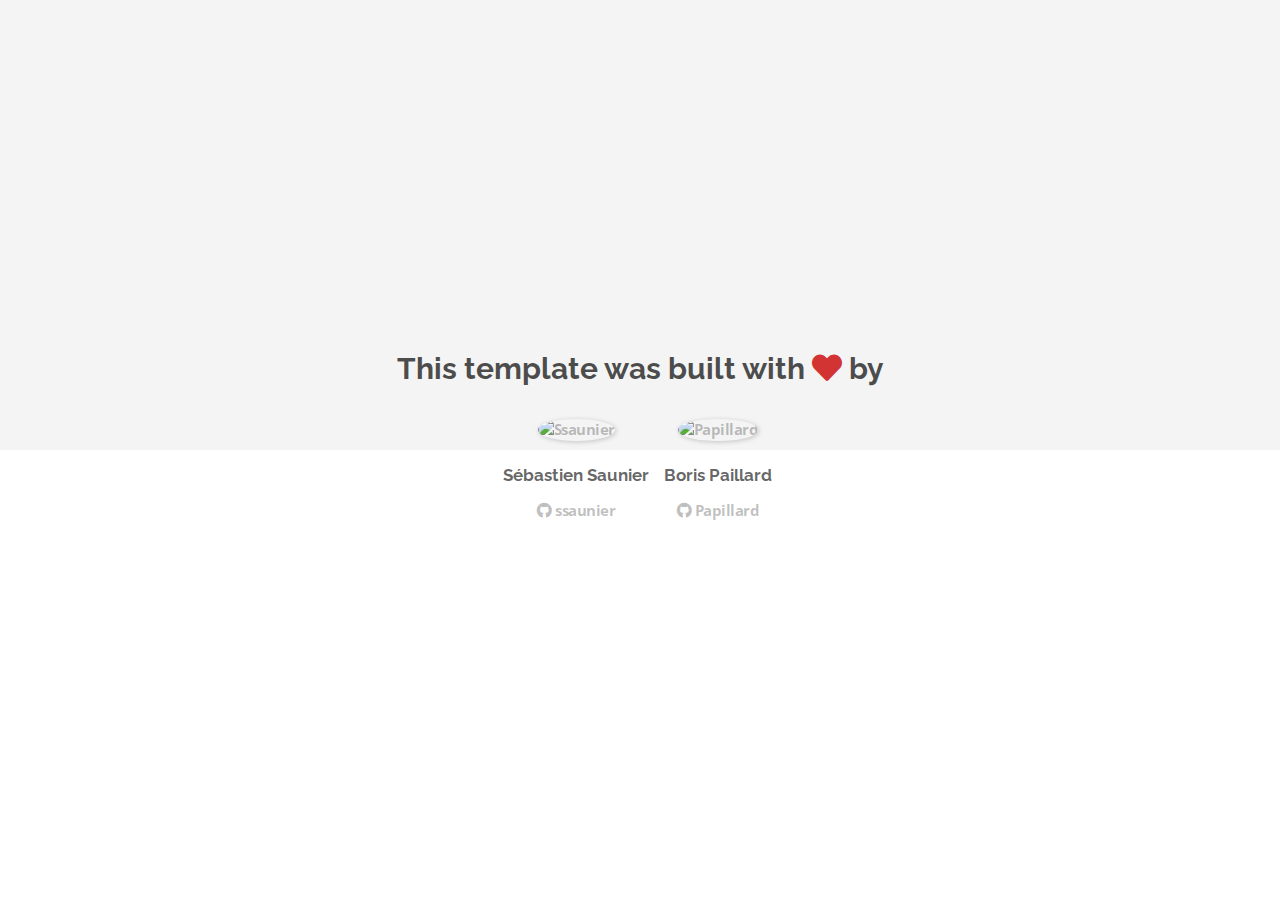
==== about.html @ 51ae46f8 "Automated commit at 2018-10-08 09:13:08 UTC by middleman-deploy 2.0.0-alpha" ====
<!doctype html>
<html>
  <head>
    <meta charset="utf-8">
    <meta http-equiv="x-ua-compatible" content="ie=edge">
    <meta name="viewport"
          content="width=device-width, initial-scale=1, shrink-to-fit=no">
    <!-- Use the title from a page's frontmatter if it has one -->
    <title>Le Wagon - Middleman - About</title>
    <link href="stylesheets/application-da8d1067.css" rel="stylesheet" />
    <script src="javascripts/application-93de88c9.js"></script>
    <link href="images/favicon-f15af148.png" rel="icon" type="image/png" />
  </head>
  <body>
    <div id="about">
  <div class="about-content">
    <h1>This template was built with <i class="fas fa-heart"></i> by</h1>
    <ul class="list-inline">
        <li>
<a href="https://kitt.lewagon.com/alumni/ssaunier" target="_blank">            <img src="https://kitt.lewagon.com/placeholder/users/ssaunier" class="img-circle" alt="Ssaunier" />
</a>          <h2>Sébastien Saunier</h2>
          <p>
<a href="https://github.com/ssaunier" target="_blank">              <i class="fab fa-github"></i> ssaunier
</a>          </p>
        </li>
        <li>
<a href="https://kitt.lewagon.com/alumni/Papillard" target="_blank">            <img src="https://kitt.lewagon.com/placeholder/users/Papillard" class="img-circle" alt="Papillard" />
</a>          <h2>Boris Paillard</h2>
          <p>
<a href="https://github.com/Papillard" target="_blank">              <i class="fab fa-github"></i> Papillard
</a>          </p>
        </li>
    </ul>
  </div>
</div>

  </body>
</html>
---- stylesheets/application-da8d1067.css ----
@import url("https://fonts.googleapis.com/css?family=Open+Sans:400,300,700|Raleway:400,100,300,700,500");/*!
 * Bootstrap v3.3.7 (http://getbootstrap.com)
 * Copyright 2011-2016 Twitter, Inc.
 * Licensed under MIT (https://github.com/twbs/bootstrap/blob/master/LICENSE)
 *//*! normalize.css v3.0.3 | MIT License | github.com/necolas/normalize.css */html{font-family:sans-serif;-ms-text-size-adjust:100%;-webkit-text-size-adjust:100%}body{margin:0}article,aside,details,figcaption,figure,footer,header,hgroup,main,menu,nav,section,summary{display:block}audio,canvas,progress,video{display:inline-block;vertical-align:baseline}audio:not([controls]){display:none;height:0}[hidden],template{display:none}a{background-color:transparent}a:active,a:hover{outline:0}abbr[title]{border-bottom:1px dotted}b,strong{font-weight:bold}dfn{font-style:italic}h1{font-size:2em;margin:0.67em 0}mark{background:#ff0;color:#000}small{font-size:80%}sub,sup{font-size:75%;line-height:0;position:relative;vertical-align:baseline}sup{top:-0.5em}sub{bottom:-0.25em}img{border:0}svg:not(:root){overflow:hidden}figure{margin:1em 40px}hr{-webkit-box-sizing:content-box;box-sizing:content-box;height:0}pre{overflow:auto}code,kbd,pre,samp{font-family:monospace, monospace;font-size:1em}button,input,optgroup,select,textarea{color:inherit;font:inherit;margin:0}button{overflow:visible}button,select{text-transform:none}button,html input[type="button"],input[type="reset"],input[type="submit"]{-webkit-appearance:button;cursor:pointer}button[disabled],html input[disabled]{cursor:default}button::-moz-focus-inner,input::-moz-focus-inner{border:0;padding:0}input{line-height:normal}input[type="checkbox"],input[type="radio"]{-webkit-box-sizing:border-box;box-sizing:border-box;padding:0}input[type="number"]::-webkit-inner-spin-button,input[type="number"]::-webkit-outer-spin-button{height:auto}input[type="search"]{-webkit-appearance:textfield;-webkit-box-sizing:content-box;box-sizing:content-box}input[type="search"]::-webkit-search-cancel-button,input[type="search"]::-webkit-search-decoration{-webkit-appearance:none}fieldset{border:1px solid #c0c0c0;margin:0 2px;padding:0.35em 0.625em 0.75em}legend{border:0;padding:0}textarea{overflow:auto}optgroup{font-weight:bold}table{border-collapse:collapse;border-spacing:0}td,th{padding:0}/*! Source: https://github.com/h5bp/html5-boilerplate/blob/master/src/css/main.css */@media print{*,*:before,*:after{background:transparent !important;color:#000 !important;-webkit-box-shadow:none !important;box-shadow:none !important;text-shadow:none !important}a,a:visited{text-decoration:underline}a[href]:after{content:" (" attr(href) ")"}abbr[title]:after{content:" (" attr(title) ")"}a[href^="#"]:after,a[href^="javascript:"]:after{content:""}pre,blockquote{border:1px solid #999;page-break-inside:avoid}thead{display:table-header-group}tr,img{page-break-inside:avoid}img{max-width:100% !important}p,h2,h3{orphans:3;widows:3}h2,h3{page-break-after:avoid}.navbar{display:none}.btn>.caret,.dropup>.btn>.caret{border-top-color:#000 !important}.label{border:1px solid #000}.table{border-collapse:collapse !important}.table td,.table th{background-color:#fff !important}.table-bordered th,.table-bordered td{border:1px solid #ddd !important}}@font-face{font-family:'Glyphicons Halflings';src:url("../assets/bootstrap/glyphicons-halflings-regular-86b6f62b.eot");src:url("../assets/bootstrap/glyphicons-halflings-regular-86b6f62b.eot?#iefix") format("embedded-opentype"),url("../assets/bootstrap/glyphicons-halflings-regular-ca35b697.woff2") format("woff2"),url("../assets/bootstrap/glyphicons-halflings-regular-278e49a8.woff") format("woff"),url("../assets/bootstrap/glyphicons-halflings-regular-44bc1850.ttf") format("truetype"),url("../assets/bootstrap/glyphicons-halflings-regular-de51a849.svg#glyphicons_halflingsregular") format("svg")}.glyphicon{position:relative;top:1px;display:inline-block;font-family:'Glyphicons Halflings';font-style:normal;font-weight:normal;line-height:1;-webkit-font-smoothing:antialiased;-moz-osx-font-smoothing:grayscale}.glyphicon-asterisk:before{content:"\002a"}.glyphicon-plus:before{content:"\002b"}.glyphicon-euro:before,.glyphicon-eur:before{content:"\20ac"}.glyphicon-minus:before{content:"\2212"}.glyphicon-cloud:before{content:"\2601"}.glyphicon-envelope:before{content:"\2709"}.glyphicon-pencil:before{content:"\270f"}.glyphicon-glass:before{content:"\e001"}.glyphicon-music:before{content:"\e002"}.glyphicon-search:before{content:"\e003"}.glyphicon-heart:before{content:"\e005"}.glyphicon-star:before{content:"\e006"}.glyphicon-star-empty:before{content:"\e007"}.glyphicon-user:before{content:"\e008"}.glyphicon-film:before{content:"\e009"}.glyphicon-th-large:before{content:"\e010"}.glyphicon-th:before{content:"\e011"}.glyphicon-th-list:before{content:"\e012"}.glyphicon-ok:before{content:"\e013"}.glyphicon-remove:before{content:"\e014"}.glyphicon-zoom-in:before{content:"\e015"}.glyphicon-zoom-out:before{content:"\e016"}.glyphicon-off:before{content:"\e017"}.glyphicon-signal:before{content:"\e018"}.glyphicon-cog:before{content:"\e019"}.glyphicon-trash:before{content:"\e020"}.glyphicon-home:before{content:"\e021"}.glyphicon-file:before{content:"\e022"}.glyphicon-time:before{content:"\e023"}.glyphicon-road:before{content:"\e024"}.glyphicon-download-alt:before{content:"\e025"}.glyphicon-download:before{content:"\e026"}.glyphicon-upload:before{content:"\e027"}.glyphicon-inbox:before{content:"\e028"}.glyphicon-play-circle:before{content:"\e029"}.glyphicon-repeat:before{content:"\e030"}.glyphicon-refresh:before{content:"\e031"}.glyphicon-list-alt:before{content:"\e032"}.glyphicon-lock:before{content:"\e033"}.glyphicon-flag:before{content:"\e034"}.glyphicon-headphones:before{content:"\e035"}.glyphicon-volume-off:before{content:"\e036"}.glyphicon-volume-down:before{content:"\e037"}.glyphicon-volume-up:before{content:"\e038"}.glyphicon-qrcode:before{content:"\e039"}.glyphicon-barcode:before{content:"\e040"}.glyphicon-tag:before{content:"\e041"}.glyphicon-tags:before{content:"\e042"}.glyphicon-book:before{content:"\e043"}.glyphicon-bookmark:before{content:"\e044"}.glyphicon-print:before{content:"\e045"}.glyphicon-camera:before{content:"\e046"}.glyphicon-font:before{content:"\e047"}.glyphicon-bold:before{content:"\e048"}.glyphicon-italic:before{content:"\e049"}.glyphicon-text-height:before{content:"\e050"}.glyphicon-text-width:before{content:"\e051"}.glyphicon-align-left:before{content:"\e052"}.glyphicon-align-center:before{content:"\e053"}.glyphicon-align-right:before{content:"\e054"}.glyphicon-align-justify:before{content:"\e055"}.glyphicon-list:before{content:"\e056"}.glyphicon-indent-left:before{content:"\e057"}.glyphicon-indent-right:before{content:"\e058"}.glyphicon-facetime-video:before{content:"\e059"}.glyphicon-picture:before{content:"\e060"}.glyphicon-map-marker:before{content:"\e062"}.glyphicon-adjust:before{content:"\e063"}.glyphicon-tint:before{content:"\e064"}.glyphicon-edit:before{content:"\e065"}.glyphicon-share:before{content:"\e066"}.glyphicon-check:before{content:"\e067"}.glyphicon-move:before{content:"\e068"}.glyphicon-step-backward:before{content:"\e069"}.glyphicon-fast-backward:before{content:"\e070"}.glyphicon-backward:before{content:"\e071"}.glyphicon-play:before{content:"\e072"}.glyphicon-pause:before{content:"\e073"}.glyphicon-stop:before{content:"\e074"}.glyphicon-forward:before{content:"\e075"}.glyphicon-fast-forward:before{content:"\e076"}.glyphicon-step-forward:before{content:"\e077"}.glyphicon-eject:before{content:"\e078"}.glyphicon-chevron-left:before{content:"\e079"}.glyphicon-chevron-right:before{content:"\e080"}.glyphicon-plus-sign:before{content:"\e081"}.glyphicon-minus-sign:before{content:"\e082"}.glyphicon-remove-sign:before{content:"\e083"}.glyphicon-ok-sign:before{content:"\e084"}.glyphicon-question-sign:before{content:"\e085"}.glyphicon-info-sign:before{content:"\e086"}.glyphicon-screenshot:before{content:"\e087"}.glyphicon-remove-circle:before{content:"\e088"}.glyphicon-ok-circle:before{content:"\e089"}.glyphicon-ban-circle:before{content:"\e090"}.glyphicon-arrow-left:before{content:"\e091"}.glyphicon-arrow-right:before{content:"\e092"}.glyphicon-arrow-up:before{content:"\e093"}.glyphicon-arrow-down:before{content:"\e094"}.glyphicon-share-alt:before{content:"\e095"}.glyphicon-resize-full:before{content:"\e096"}.glyphicon-resize-small:before{content:"\e097"}.glyphicon-exclamation-sign:before{content:"\e101"}.glyphicon-gift:before{content:"\e102"}.glyphicon-leaf:before{content:"\e103"}.glyphicon-fire:before{content:"\e104"}.glyphicon-eye-open:before{content:"\e105"}.glyphicon-eye-close:before{content:"\e106"}.glyphicon-warning-sign:before{content:"\e107"}.glyphicon-plane:before{content:"\e108"}.glyphicon-calendar:before{content:"\e109"}.glyphicon-random:before{content:"\e110"}.glyphicon-comment:before{content:"\e111"}.glyphicon-magnet:before{content:"\e112"}.glyphicon-chevron-up:before{content:"\e113"}.glyphicon-chevron-down:before{content:"\e114"}.glyphicon-retweet:before{content:"\e115"}.glyphicon-shopping-cart:before{content:"\e116"}.glyphicon-folder-close:before{content:"\e117"}.glyphicon-folder-open:before{content:"\e118"}.glyphicon-resize-vertical:before{content:"\e119"}.glyphicon-resize-horizontal:before{content:"\e120"}.glyphicon-hdd:before{content:"\e121"}.glyphicon-bullhorn:before{content:"\e122"}.glyphicon-bell:before{content:"\e123"}.glyphicon-certificate:before{content:"\e124"}.glyphicon-thumbs-up:before{content:"\e125"}.glyphicon-thumbs-down:before{content:"\e126"}.glyphicon-hand-right:before{content:"\e127"}.glyphicon-hand-left:before{content:"\e128"}.glyphicon-hand-up:before{content:"\e129"}.glyphicon-hand-down:before{content:"\e130"}.glyphicon-circle-arrow-right:before{content:"\e131"}.glyphicon-circle-arrow-left:before{content:"\e132"}.glyphicon-circle-arrow-up:before{content:"\e133"}.glyphicon-circle-arrow-down:before{content:"\e134"}.glyphicon-globe:before{content:"\e135"}.glyphicon-wrench:before{content:"\e136"}.glyphicon-tasks:before{content:"\e137"}.glyphicon-filter:before{content:"\e138"}.glyphicon-briefcase:before{content:"\e139"}.glyphicon-fullscreen:before{content:"\e140"}.glyphicon-dashboard:before{content:"\e141"}.glyphicon-paperclip:before{content:"\e142"}.glyphicon-heart-empty:before{content:"\e143"}.glyphicon-link:before{content:"\e144"}.glyphicon-phone:before{content:"\e145"}.glyphicon-pushpin:before{content:"\e146"}.glyphicon-usd:before{content:"\e148"}.glyphicon-gbp:before{content:"\e149"}.glyphicon-sort:before{content:"\e150"}.glyphicon-sort-by-alphabet:before{content:"\e151"}.glyphicon-sort-by-alphabet-alt:before{content:"\e152"}.glyphicon-sort-by-order:before{content:"\e153"}.glyphicon-sort-by-order-alt:before{content:"\e154"}.glyphicon-sort-by-attributes:before{content:"\e155"}.glyphicon-sort-by-attributes-alt:before{content:"\e156"}.glyphicon-unchecked:before{content:"\e157"}.glyphicon-expand:before{content:"\e158"}.glyphicon-collapse-down:before{content:"\e159"}.glyphicon-collapse-up:before{content:"\e160"}.glyphicon-log-in:before{content:"\e161"}.glyphicon-flash:before{content:"\e162"}.glyphicon-log-out:before{content:"\e163"}.glyphicon-new-window:before{content:"\e164"}.glyphicon-record:before{content:"\e165"}.glyphicon-save:before{content:"\e166"}.glyphicon-open:before{content:"\e167"}.glyphicon-saved:before{content:"\e168"}.glyphicon-import:before{content:"\e169"}.glyphicon-export:before{content:"\e170"}.glyphicon-send:before{content:"\e171"}.glyphicon-floppy-disk:before{content:"\e172"}.glyphicon-floppy-saved:before{content:"\e173"}.glyphicon-floppy-remove:before{content:"\e174"}.glyphicon-floppy-save:before{content:"\e175"}.glyphicon-floppy-open:before{content:"\e176"}.glyphicon-credit-card:before{content:"\e177"}.glyphicon-transfer:before{content:"\e178"}.glyphicon-cutlery:before{content:"\e179"}.glyphicon-header:before{content:"\e180"}.glyphicon-compressed:before{content:"\e181"}.glyphicon-earphone:before{content:"\e182"}.glyphicon-phone-alt:before{content:"\e183"}.glyphicon-tower:before{content:"\e184"}.glyphicon-stats:before{content:"\e185"}.glyphicon-sd-video:before{content:"\e186"}.glyphicon-hd-video:before{content:"\e187"}.glyphicon-subtitles:before{content:"\e188"}.glyphicon-sound-stereo:before{content:"\e189"}.glyphicon-sound-dolby:before{content:"\e190"}.glyphicon-sound-5-1:before{content:"\e191"}.glyphicon-sound-6-1:before{content:"\e192"}.glyphicon-sound-7-1:before{content:"\e193"}.glyphicon-copyright-mark:before{content:"\e194"}.glyphicon-registration-mark:before{content:"\e195"}.glyphicon-cloud-download:before{content:"\e197"}.glyphicon-cloud-upload:before{content:"\e198"}.glyphicon-tree-conifer:before{content:"\e199"}.glyphicon-tree-deciduous:before{content:"\e200"}.glyphicon-cd:before{content:"\e201"}.glyphicon-save-file:before{content:"\e202"}.glyphicon-open-file:before{content:"\e203"}.glyphicon-level-up:before{content:"\e204"}.glyphicon-copy:before{content:"\e205"}.glyphicon-paste:before{content:"\e206"}.glyphicon-alert:before{content:"\e209"}.glyphicon-equalizer:before{content:"\e210"}.glyphicon-king:before{content:"\e211"}.glyphicon-queen:before{content:"\e212"}.glyphicon-pawn:before{content:"\e213"}.glyphicon-bishop:before{content:"\e214"}.glyphicon-knight:before{content:"\e215"}.glyphicon-baby-formula:before{content:"\e216"}.glyphicon-tent:before{content:"\26fa"}.glyphicon-blackboard:before{content:"\e218"}.glyphicon-bed:before{content:"\e219"}.glyphicon-apple:before{content:"\f8ff"}.glyphicon-erase:before{content:"\e221"}.glyphicon-hourglass:before{content:"\231b"}.glyphicon-lamp:before{content:"\e223"}.glyphicon-duplicate:before{content:"\e224"}.glyphicon-piggy-bank:before{content:"\e225"}.glyphicon-scissors:before{content:"\e226"}.glyphicon-bitcoin:before{content:"\e227"}.glyphicon-btc:before{content:"\e227"}.glyphicon-xbt:before{content:"\e227"}.glyphicon-yen:before{content:"\00a5"}.glyphicon-jpy:before{content:"\00a5"}.glyphicon-ruble:before{content:"\20bd"}.glyphicon-rub:before{content:"\20bd"}.glyphicon-scale:before{content:"\e230"}.glyphicon-ice-lolly:before{content:"\e231"}.glyphicon-ice-lolly-tasted:before{content:"\e232"}.glyphicon-education:before{content:"\e233"}.glyphicon-option-horizontal:before{content:"\e234"}.glyphicon-option-vertical:before{content:"\e235"}.glyphicon-menu-hamburger:before{content:"\e236"}.glyphicon-modal-window:before{content:"\e237"}.glyphicon-oil:before{content:"\e238"}.glyphicon-grain:before{content:"\e239"}.glyphicon-sunglasses:before{content:"\e240"}.glyphicon-text-size:before{content:"\e241"}.glyphicon-text-color:before{content:"\e242"}.glyphicon-text-background:before{content:"\e243"}.glyphicon-object-align-top:before{content:"\e244"}.glyphicon-object-align-bottom:before{content:"\e245"}.glyphicon-object-align-horizontal:before{content:"\e246"}.glyphicon-object-align-left:before{content:"\e247"}.glyphicon-object-align-vertical:before{content:"\e248"}.glyphicon-object-align-right:before{content:"\e249"}.glyphicon-triangle-right:before{content:"\e250"}.glyphicon-triangle-left:before{content:"\e251"}.glyphicon-triangle-bottom:before{content:"\e252"}.glyphicon-triangle-top:before{content:"\e253"}.glyphicon-console:before{content:"\e254"}.glyphicon-superscript:before{content:"\e255"}.glyphicon-subscript:before{content:"\e256"}.glyphicon-menu-left:before{content:"\e257"}.glyphicon-menu-right:before{content:"\e258"}.glyphicon-menu-down:before{content:"\e259"}.glyphicon-menu-up:before{content:"\e260"}*{-webkit-box-sizing:border-box;box-sizing:border-box}*:before,*:after{-webkit-box-sizing:border-box;box-sizing:border-box}html{font-size:10px;-webkit-tap-highlight-color:transparent}body{font-family:"Open Sans", "Helvetica", "sans-serif";font-size:18px;line-height:1.42857143;color:#333333;background-color:#F4F4F4}input,button,select,textarea{font-family:inherit;font-size:inherit;line-height:inherit}a{color:#469AE0;text-decoration:none}a:hover,a:focus{color:#1f74ba;text-decoration:underline}a:focus{outline:5px auto -webkit-focus-ring-color;outline-offset:-2px}figure{margin:0}img{vertical-align:middle}.img-responsive{display:block;max-width:100%;height:auto}.img-rounded{border-radius:2px}.img-thumbnail{padding:4px;line-height:1.42857143;background-color:#F4F4F4;border:1px solid #ddd;border-radius:2px;-webkit-transition:all 0.2s ease-in-out;transition:all 0.2s ease-in-out;display:inline-block;max-width:100%;height:auto}.img-circle{border-radius:50%}hr{margin-top:25px;margin-bottom:25px;border:0;border-top:1px solid #eeeeee}.sr-only{position:absolute;width:1px;height:1px;margin:-1px;padding:0;overflow:hidden;clip:rect(0, 0, 0, 0);border:0}.sr-only-focusable:active,.sr-only-focusable:focus{position:static;width:auto;height:auto;margin:0;overflow:visible;clip:auto}[role="button"]{cursor:pointer}h1,h2,h3,h4,h5,h6,.h1,.h2,.h3,.h4,.h5,.h6{font-family:"Raleway", "Helvetica", "sans-serif";font-weight:500;line-height:1.1;color:inherit}h1 small,h1 .small,h2 small,h2 .small,h3 small,h3 .small,h4 small,h4 .small,h5 small,h5 .small,h6 small,h6 .small,.h1 small,.h1 .small,.h2 small,.h2 .small,.h3 small,.h3 .small,.h4 small,.h4 .small,.h5 small,.h5 .small,.h6 small,.h6 .small{font-weight:normal;line-height:1;color:#777777}h1,.h1,h2,.h2,h3,.h3{margin-top:25px;margin-bottom:12.5px}h1 small,h1 .small,.h1 small,.h1 .small,h2 small,h2 .small,.h2 small,.h2 .small,h3 small,h3 .small,.h3 small,.h3 .small{font-size:65%}h4,.h4,h5,.h5,h6,.h6{margin-top:12.5px;margin-bottom:12.5px}h4 small,h4 .small,.h4 small,.h4 .small,h5 small,h5 .small,.h5 small,.h5 .small,h6 small,h6 .small,.h6 small,.h6 .small{font-size:75%}h1,.h1{font-size:46px}h2,.h2{font-size:38px}h3,.h3{font-size:31px}h4,.h4{font-size:23px}h5,.h5{font-size:18px}h6,.h6{font-size:16px}p{margin:0 0 12.5px}.lead{margin-bottom:25px;font-size:20px;font-weight:300;line-height:1.4}@media (min-width: 768px){.lead{font-size:27px}}small,.small{font-size:88%}mark,.mark{background-color:#fcf8e3;padding:.2em}.text-left{text-align:left}.text-right{text-align:right}.text-center{text-align:center}.text-justify{text-align:justify}.text-nowrap{white-space:nowrap}.text-lowercase{text-transform:lowercase}.text-uppercase,.initialism{text-transform:uppercase}.text-capitalize{text-transform:capitalize}.text-muted{color:#777777}.text-primary{color:#469AE0}a.text-primary:hover,a.text-primary:focus{color:#2381d0}.text-success{color:#3c763d}a.text-success:hover,a.text-success:focus{color:#2b542c}.text-info{color:#31708f}a.text-info:hover,a.text-info:focus{color:#245269}.text-warning{color:#8a6d3b}a.text-warning:hover,a.text-warning:focus{color:#66512c}.text-danger{color:#a94442}a.text-danger:hover,a.text-danger:focus{color:#843534}.bg-primary{color:#fff}.bg-primary{background-color:#469AE0}a.bg-primary:hover,a.bg-primary:focus{background-color:#2381d0}.bg-success{background-color:#dff0d8}a.bg-success:hover,a.bg-success:focus{background-color:#c1e2b3}.bg-info{background-color:#d9edf7}a.bg-info:hover,a.bg-info:focus{background-color:#afd9ee}.bg-warning{background-color:#fcf8e3}a.bg-warning:hover,a.bg-warning:focus{background-color:#f7ecb5}.bg-danger{background-color:#f2dede}a.bg-danger:hover,a.bg-danger:focus{background-color:#e4b9b9}.page-header{padding-bottom:11.5px;margin:50px 0 25px;border-bottom:1px solid #eeeeee}ul,ol{margin-top:0;margin-bottom:12.5px}ul ul,ul ol,ol ul,ol ol{margin-bottom:0}.list-unstyled{padding-left:0;list-style:none}.list-inline{padding-left:0;list-style:none;margin-left:-5px}.list-inline>li{display:inline-block;padding-left:5px;padding-right:5px}dl{margin-top:0;margin-bottom:25px}dt,dd{line-height:1.42857143}dt{font-weight:bold}dd{margin-left:0}.dl-horizontal dd:before,.dl-horizontal dd:after{content:" ";display:table}.dl-horizontal dd:after{clear:both}@media (min-width: 768px){.dl-horizontal dt{float:left;width:160px;clear:left;text-align:right;overflow:hidden;text-overflow:ellipsis;white-space:nowrap}.dl-horizontal dd{margin-left:180px}}abbr[title],abbr[data-original-title]{cursor:help;border-bottom:1px dotted #777777}.initialism{font-size:90%}blockquote{padding:12.5px 25px;margin:0 0 25px;font-size:22.5px;border-left:5px solid #eeeeee}blockquote p:last-child,blockquote ul:last-child,blockquote ol:last-child{margin-bottom:0}blockquote footer,blockquote small,blockquote .small{display:block;font-size:80%;line-height:1.42857143;color:#777777}blockquote footer:before,blockquote small:before,blockquote .small:before{content:'\2014 \00A0'}.blockquote-reverse,blockquote.pull-right{padding-right:15px;padding-left:0;border-right:5px solid #eeeeee;border-left:0;text-align:right}.blockquote-reverse footer:before,.blockquote-reverse small:before,.blockquote-reverse .small:before,blockquote.pull-right footer:before,blockquote.pull-right small:before,blockquote.pull-right .small:before{content:''}.blockquote-reverse footer:after,.blockquote-reverse small:after,.blockquote-reverse .small:after,blockquote.pull-right footer:after,blockquote.pull-right small:after,blockquote.pull-right .small:after{content:'\00A0 \2014'}address{margin-bottom:25px;font-style:normal;line-height:1.42857143}code,kbd,pre,samp{font-family:Menlo, Monaco, Consolas, "Courier New", monospace}code{padding:2px 4px;font-size:90%;color:#c7254e;background-color:#f9f2f4;border-radius:2px}kbd{padding:2px 4px;font-size:90%;color:#fff;background-color:#333;border-radius:2px;-webkit-box-shadow:inset 0 -1px 0 rgba(0,0,0,0.25);box-shadow:inset 0 -1px 0 rgba(0,0,0,0.25)}kbd kbd{padding:0;font-size:100%;font-weight:bold;-webkit-box-shadow:none;box-shadow:none}pre{display:block;padding:12px;margin:0 0 12.5px;font-size:17px;line-height:1.42857143;word-break:break-all;word-wrap:break-word;color:#333333;background-color:#f5f5f5;border:1px solid #ccc;border-radius:2px}pre code{padding:0;font-size:inherit;color:inherit;white-space:pre-wrap;background-color:transparent;border-radius:0}.pre-scrollable{max-height:340px;overflow-y:scroll}.container{margin-right:auto;margin-left:auto;padding-left:15px;padding-right:15px}.container:before,.container:after{content:" ";display:table}.container:after{clear:both}@media (min-width: 768px){.container{width:750px}}@media (min-width: 992px){.container{width:970px}}@media (min-width: 1200px){.container{width:1170px}}.container-fluid{margin-right:auto;margin-left:auto;padding-left:15px;padding-right:15px}.container-fluid:before,.container-fluid:after{content:" ";display:table}.container-fluid:after{clear:both}.row{margin-left:-15px;margin-right:-15px}.row:before,.row:after{content:" ";display:table}.row:after{clear:both}.col-xs-1,.col-sm-1,.col-md-1,.col-lg-1,.col-xs-2,.col-sm-2,.col-md-2,.col-lg-2,.col-xs-3,.col-sm-3,.col-md-3,.col-lg-3,.col-xs-4,.col-sm-4,.col-md-4,.col-lg-4,.col-xs-5,.col-sm-5,.col-md-5,.col-lg-5,.col-xs-6,.col-sm-6,.col-md-6,.col-lg-6,.col-xs-7,.col-sm-7,.col-md-7,.col-lg-7,.col-xs-8,.col-sm-8,.col-md-8,.col-lg-8,.col-xs-9,.col-sm-9,.col-md-9,.col-lg-9,.col-xs-10,.col-sm-10,.col-md-10,.col-lg-10,.col-xs-11,.col-sm-11,.col-md-11,.col-lg-11,.col-xs-12,.col-sm-12,.col-md-12,.col-lg-12{position:relative;min-height:1px;padding-left:15px;padding-right:15px}.col-xs-1,.col-xs-2,.col-xs-3,.col-xs-4,.col-xs-5,.col-xs-6,.col-xs-7,.col-xs-8,.col-xs-9,.col-xs-10,.col-xs-11,.col-xs-12{float:left}.col-xs-1{width:8.33333333%}.col-xs-2{width:16.66666667%}.col-xs-3{width:25%}.col-xs-4{width:33.33333333%}.col-xs-5{width:41.66666667%}.col-xs-6{width:50%}.col-xs-7{width:58.33333333%}.col-xs-8{width:66.66666667%}.col-xs-9{width:75%}.col-xs-10{width:83.33333333%}.col-xs-11{width:91.66666667%}.col-xs-12{width:100%}.col-xs-pull-0{right:auto}.col-xs-pull-1{right:8.33333333%}.col-xs-pull-2{right:16.66666667%}.col-xs-pull-3{right:25%}.col-xs-pull-4{right:33.33333333%}.col-xs-pull-5{right:41.66666667%}.col-xs-pull-6{right:50%}.col-xs-pull-7{right:58.33333333%}.col-xs-pull-8{right:66.66666667%}.col-xs-pull-9{right:75%}.col-xs-pull-10{right:83.33333333%}.col-xs-pull-11{right:91.66666667%}.col-xs-pull-12{right:100%}.col-xs-push-0{left:auto}.col-xs-push-1{left:8.33333333%}.col-xs-push-2{left:16.66666667%}.col-xs-push-3{left:25%}.col-xs-push-4{left:33.33333333%}.col-xs-push-5{left:41.66666667%}.col-xs-push-6{left:50%}.col-xs-push-7{left:58.33333333%}.col-xs-push-8{left:66.66666667%}.col-xs-push-9{left:75%}.col-xs-push-10{left:83.33333333%}.col-xs-push-11{left:91.66666667%}.col-xs-push-12{left:100%}.col-xs-offset-0{margin-left:0%}.col-xs-offset-1{margin-left:8.33333333%}.col-xs-offset-2{margin-left:16.66666667%}.col-xs-offset-3{margin-left:25%}.col-xs-offset-4{margin-left:33.33333333%}.col-xs-offset-5{margin-left:41.66666667%}.col-xs-offset-6{margin-left:50%}.col-xs-offset-7{margin-left:58.33333333%}.col-xs-offset-8{margin-left:66.66666667%}.col-xs-offset-9{margin-left:75%}.col-xs-offset-10{margin-left:83.33333333%}.col-xs-offset-11{margin-left:91.66666667%}.col-xs-offset-12{margin-left:100%}@media (min-width: 768px){.col-sm-1,.col-sm-2,.col-sm-3,.col-sm-4,.col-sm-5,.col-sm-6,.col-sm-7,.col-sm-8,.col-sm-9,.col-sm-10,.col-sm-11,.col-sm-12{float:left}.col-sm-1{width:8.33333333%}.col-sm-2{width:16.66666667%}.col-sm-3{width:25%}.col-sm-4{width:33.33333333%}.col-sm-5{width:41.66666667%}.col-sm-6{width:50%}.col-sm-7{width:58.33333333%}.col-sm-8{width:66.66666667%}.col-sm-9{width:75%}.col-sm-10{width:83.33333333%}.col-sm-11{width:91.66666667%}.col-sm-12{width:100%}.col-sm-pull-0{right:auto}.col-sm-pull-1{right:8.33333333%}.col-sm-pull-2{right:16.66666667%}.col-sm-pull-3{right:25%}.col-sm-pull-4{right:33.33333333%}.col-sm-pull-5{right:41.66666667%}.col-sm-pull-6{right:50%}.col-sm-pull-7{right:58.33333333%}.col-sm-pull-8{right:66.66666667%}.col-sm-pull-9{right:75%}.col-sm-pull-10{right:83.33333333%}.col-sm-pull-11{right:91.66666667%}.col-sm-pull-12{right:100%}.col-sm-push-0{left:auto}.col-sm-push-1{left:8.33333333%}.col-sm-push-2{left:16.66666667%}.col-sm-push-3{left:25%}.col-sm-push-4{left:33.33333333%}.col-sm-push-5{left:41.66666667%}.col-sm-push-6{left:50%}.col-sm-push-7{left:58.33333333%}.col-sm-push-8{left:66.66666667%}.col-sm-push-9{left:75%}.col-sm-push-10{left:83.33333333%}.col-sm-push-11{left:91.66666667%}.col-sm-push-12{left:100%}.col-sm-offset-0{margin-left:0%}.col-sm-offset-1{margin-left:8.33333333%}.col-sm-offset-2{margin-left:16.66666667%}.col-sm-offset-3{margin-left:25%}.col-sm-offset-4{margin-left:33.33333333%}.col-sm-offset-5{margin-left:41.66666667%}.col-sm-offset-6{margin-left:50%}.col-sm-offset-7{margin-left:58.33333333%}.col-sm-offset-8{margin-left:66.66666667%}.col-sm-offset-9{margin-left:75%}.col-sm-offset-10{margin-left:83.33333333%}.col-sm-offset-11{margin-left:91.66666667%}.col-sm-offset-12{margin-left:100%}}@media (min-width: 992px){.col-md-1,.col-md-2,.col-md-3,.col-md-4,.col-md-5,.col-md-6,.col-md-7,.col-md-8,.col-md-9,.col-md-10,.col-md-11,.col-md-12{float:left}.col-md-1{width:8.33333333%}.col-md-2{width:16.66666667%}.col-md-3{width:25%}.col-md-4{width:33.33333333%}.col-md-5{width:41.66666667%}.col-md-6{width:50%}.col-md-7{width:58.33333333%}.col-md-8{width:66.66666667%}.col-md-9{width:75%}.col-md-10{width:83.33333333%}.col-md-11{width:91.66666667%}.col-md-12{width:100%}.col-md-pull-0{right:auto}.col-md-pull-1{right:8.33333333%}.col-md-pull-2{right:16.66666667%}.col-md-pull-3{right:25%}.col-md-pull-4{right:33.33333333%}.col-md-pull-5{right:41.66666667%}.col-md-pull-6{right:50%}.col-md-pull-7{right:58.33333333%}.col-md-pull-8{right:66.66666667%}.col-md-pull-9{right:75%}.col-md-pull-10{right:83.33333333%}.col-md-pull-11{right:91.66666667%}.col-md-pull-12{right:100%}.col-md-push-0{left:auto}.col-md-push-1{left:8.33333333%}.col-md-push-2{left:16.66666667%}.col-md-push-3{left:25%}.col-md-push-4{left:33.33333333%}.col-md-push-5{left:41.66666667%}.col-md-push-6{left:50%}.col-md-push-7{left:58.33333333%}.col-md-push-8{left:66.66666667%}.col-md-push-9{left:75%}.col-md-push-10{left:83.33333333%}.col-md-push-11{left:91.66666667%}.col-md-push-12{left:100%}.col-md-offset-0{margin-left:0%}.col-md-offset-1{margin-left:8.33333333%}.col-md-offset-2{margin-left:16.66666667%}.col-md-offset-3{margin-left:25%}.col-md-offset-4{margin-left:33.33333333%}.col-md-offset-5{margin-left:41.66666667%}.col-md-offset-6{margin-left:50%}.col-md-offset-7{margin-left:58.33333333%}.col-md-offset-8{margin-left:66.66666667%}.col-md-offset-9{margin-left:75%}.col-md-offset-10{margin-left:83.33333333%}.col-md-offset-11{margin-left:91.66666667%}.col-md-offset-12{margin-left:100%}}@media (min-width: 1200px){.col-lg-1,.col-lg-2,.col-lg-3,.col-lg-4,.col-lg-5,.col-lg-6,.col-lg-7,.col-lg-8,.col-lg-9,.col-lg-10,.col-lg-11,.col-lg-12{float:left}.col-lg-1{width:8.33333333%}.col-lg-2{width:16.66666667%}.col-lg-3{width:25%}.col-lg-4{width:33.33333333%}.col-lg-5{width:41.66666667%}.col-lg-6{width:50%}.col-lg-7{width:58.33333333%}.col-lg-8{width:66.66666667%}.col-lg-9{width:75%}.col-lg-10{width:83.33333333%}.col-lg-11{width:91.66666667%}.col-lg-12{width:100%}.col-lg-pull-0{right:auto}.col-lg-pull-1{right:8.33333333%}.col-lg-pull-2{right:16.66666667%}.col-lg-pull-3{right:25%}.col-lg-pull-4{right:33.33333333%}.col-lg-pull-5{right:41.66666667%}.col-lg-pull-6{right:50%}.col-lg-pull-7{right:58.33333333%}.col-lg-pull-8{right:66.66666667%}.col-lg-pull-9{right:75%}.col-lg-pull-10{right:83.33333333%}.col-lg-pull-11{right:91.66666667%}.col-lg-pull-12{right:100%}.col-lg-push-0{left:auto}.col-lg-push-1{left:8.33333333%}.col-lg-push-2{left:16.66666667%}.col-lg-push-3{left:25%}.col-lg-push-4{left:33.33333333%}.col-lg-push-5{left:41.66666667%}.col-lg-push-6{left:50%}.col-lg-push-7{left:58.33333333%}.col-lg-push-8{left:66.66666667%}.col-lg-push-9{left:75%}.col-lg-push-10{left:83.33333333%}.col-lg-push-11{left:91.66666667%}.col-lg-push-12{left:100%}.col-lg-offset-0{margin-left:0%}.col-lg-offset-1{margin-left:8.33333333%}.col-lg-offset-2{margin-left:16.66666667%}.col-lg-offset-3{margin-left:25%}.col-lg-offset-4{margin-left:33.33333333%}.col-lg-offset-5{margin-left:41.66666667%}.col-lg-offset-6{margin-left:50%}.col-lg-offset-7{margin-left:58.33333333%}.col-lg-offset-8{margin-left:66.66666667%}.col-lg-offset-9{margin-left:75%}.col-lg-offset-10{margin-left:83.33333333%}.col-lg-offset-11{margin-left:91.66666667%}.col-lg-offset-12{margin-left:100%}}table{background-color:transparent}caption{padding-top:8px;padding-bottom:8px;color:#777777;text-align:left}th{text-align:left}.table{width:100%;max-width:100%;margin-bottom:25px}.table>thead>tr>th,.table>thead>tr>td,.table>tbody>tr>th,.table>tbody>tr>td,.table>tfoot>tr>th,.table>tfoot>tr>td{padding:8px;line-height:1.42857143;vertical-align:top;border-top:1px solid #ddd}.table>thead>tr>th{vertical-align:bottom;border-bottom:2px solid #ddd}.table>caption+thead>tr:first-child>th,.table>caption+thead>tr:first-child>td,.table>colgroup+thead>tr:first-child>th,.table>colgroup+thead>tr:first-child>td,.table>thead:first-child>tr:first-child>th,.table>thead:first-child>tr:first-child>td{border-top:0}.table>tbody+tbody{border-top:2px solid #ddd}.table .table{background-color:#F4F4F4}.table-condensed>thead>tr>th,.table-condensed>thead>tr>td,.table-condensed>tbody>tr>th,.table-condensed>tbody>tr>td,.table-condensed>tfoot>tr>th,.table-condensed>tfoot>tr>td{padding:5px}.table-bordered{border:1px solid #ddd}.table-bordered>thead>tr>th,.table-bordered>thead>tr>td,.table-bordered>tbody>tr>th,.table-bordered>tbody>tr>td,.table-bordered>tfoot>tr>th,.table-bordered>tfoot>tr>td{border:1px solid #ddd}.table-bordered>thead>tr>th,.table-bordered>thead>tr>td{border-bottom-width:2px}.table-striped>tbody>tr:nth-of-type(odd){background-color:#f9f9f9}.table-hover>tbody>tr:hover{background-color:#f5f5f5}table col[class*="col-"]{position:static;float:none;display:table-column}table td[class*="col-"],table th[class*="col-"]{position:static;float:none;display:table-cell}.table>thead>tr>td.active,.table>thead>tr>th.active,.table>thead>tr.active>td,.table>thead>tr.active>th,.table>tbody>tr>td.active,.table>tbody>tr>th.active,.table>tbody>tr.active>td,.table>tbody>tr.active>th,.table>tfoot>tr>td.active,.table>tfoot>tr>th.active,.table>tfoot>tr.active>td,.table>tfoot>tr.active>th{background-color:#f5f5f5}.table-hover>tbody>tr>td.active:hover,.table-hover>tbody>tr>th.active:hover,.table-hover>tbody>tr.active:hover>td,.table-hover>tbody>tr:hover>.active,.table-hover>tbody>tr.active:hover>th{background-color:#e8e8e8}.table>thead>tr>td.success,.table>thead>tr>th.success,.table>thead>tr.success>td,.table>thead>tr.success>th,.table>tbody>tr>td.success,.table>tbody>tr>th.success,.table>tbody>tr.success>td,.table>tbody>tr.success>th,.table>tfoot>tr>td.success,.table>tfoot>tr>th.success,.table>tfoot>tr.success>td,.table>tfoot>tr.success>th{background-color:#dff0d8}.table-hover>tbody>tr>td.success:hover,.table-hover>tbody>tr>th.success:hover,.table-hover>tbody>tr.success:hover>td,.table-hover>tbody>tr:hover>.success,.table-hover>tbody>tr.success:hover>th{background-color:#d0e9c6}.table>thead>tr>td.info,.table>thead>tr>th.info,.table>thead>tr.info>td,.table>thead>tr.info>th,.table>tbody>tr>td.info,.table>tbody>tr>th.info,.table>tbody>tr.info>td,.table>tbody>tr.info>th,.table>tfoot>tr>td.info,.table>tfoot>tr>th.info,.table>tfoot>tr.info>td,.table>tfoot>tr.info>th{background-color:#d9edf7}.table-hover>tbody>tr>td.info:hover,.table-hover>tbody>tr>th.info:hover,.table-hover>tbody>tr.info:hover>td,.table-hover>tbody>tr:hover>.info,.table-hover>tbody>tr.info:hover>th{background-color:#c4e3f3}.table>thead>tr>td.warning,.table>thead>tr>th.warning,.table>thead>tr.warning>td,.table>thead>tr.warning>th,.table>tbody>tr>td.warning,.table>tbody>tr>th.warning,.table>tbody>tr.warning>td,.table>tbody>tr.warning>th,.table>tfoot>tr>td.warning,.table>tfoot>tr>th.warning,.table>tfoot>tr.warning>td,.table>tfoot>tr.warning>th{background-color:#fcf8e3}.table-hover>tbody>tr>td.warning:hover,.table-hover>tbody>tr>th.warning:hover,.table-hover>tbody>tr.warning:hover>td,.table-hover>tbody>tr:hover>.warning,.table-hover>tbody>tr.warning:hover>th{background-color:#faf2cc}.table>thead>tr>td.danger,.table>thead>tr>th.danger,.table>thead>tr.danger>td,.table>thead>tr.danger>th,.table>tbody>tr>td.danger,.table>tbody>tr>th.danger,.table>tbody>tr.danger>td,.table>tbody>tr.danger>th,.table>tfoot>tr>td.danger,.table>tfoot>tr>th.danger,.table>tfoot>tr.danger>td,.table>tfoot>tr.danger>th{background-color:#f2dede}.table-hover>tbody>tr>td.danger:hover,.table-hover>tbody>tr>th.danger:hover,.table-hover>tbody>tr.danger:hover>td,.table-hover>tbody>tr:hover>.danger,.table-hover>tbody>tr.danger:hover>th{background-color:#ebcccc}.table-responsive{overflow-x:auto;min-height:0.01%}@media screen and (max-width: 767px){.table-responsive{width:100%;margin-bottom:18.75px;overflow-y:hidden;-ms-overflow-style:-ms-autohiding-scrollbar;border:1px solid #ddd}.table-responsive>.table{margin-bottom:0}.table-responsive>.table>thead>tr>th,.table-responsive>.table>thead>tr>td,.table-responsive>.table>tbody>tr>th,.table-responsive>.table>tbody>tr>td,.table-responsive>.table>tfoot>tr>th,.table-responsive>.table>tfoot>tr>td{white-space:nowrap}.table-responsive>.table-bordered{border:0}.table-responsive>.table-bordered>thead>tr>th:first-child,.table-responsive>.table-bordered>thead>tr>td:first-child,.table-responsive>.table-bordered>tbody>tr>th:first-child,.table-responsive>.table-bordered>tbody>tr>td:first-child,.table-responsive>.table-bordered>tfoot>tr>th:first-child,.table-responsive>.table-bordered>tfoot>tr>td:first-child{border-left:0}.table-responsive>.table-bordered>thead>tr>th:last-child,.table-responsive>.table-bordered>thead>tr>td:last-child,.table-responsive>.table-bordered>tbody>tr>th:last-child,.table-responsive>.table-bordered>tbody>tr>td:last-child,.table-responsive>.table-bordered>tfoot>tr>th:last-child,.table-responsive>.table-bordered>tfoot>tr>td:last-child{border-right:0}.table-responsive>.table-bordered>tbody>tr:last-child>th,.table-responsive>.table-bordered>tbody>tr:last-child>td,.table-responsive>.table-bordered>tfoot>tr:last-child>th,.table-responsive>.table-bordered>tfoot>tr:last-child>td{border-bottom:0}}fieldset{padding:0;margin:0;border:0;min-width:0}legend{display:block;width:100%;padding:0;margin-bottom:25px;font-size:27px;line-height:inherit;color:#333333;border:0;border-bottom:1px solid #e5e5e5}label{display:inline-block;max-width:100%;margin-bottom:5px;font-weight:bold}input[type="search"]{-webkit-box-sizing:border-box;box-sizing:border-box}input[type="radio"],input[type="checkbox"]{margin:4px 0 0;margin-top:1px \9;line-height:normal}input[type="file"]{display:block}input[type="range"]{display:block;width:100%}select[multiple],select[size]{height:auto}input[type="file"]:focus,input[type="radio"]:focus,input[type="checkbox"]:focus{outline:5px auto -webkit-focus-ring-color;outline-offset:-2px}output{display:block;padding-top:7px;font-size:18px;line-height:1.42857143;color:#000000}.form-control{display:block;width:100%;height:39px;padding:6px 12px;font-size:18px;line-height:1.42857143;color:#000000;background-color:#fff;background-image:none;border:1px solid #ccc;border-radius:2px;-webkit-box-shadow:inset 0 1px 1px rgba(0,0,0,0.075);box-shadow:inset 0 1px 1px rgba(0,0,0,0.075);-webkit-transition:border-color ease-in-out 0.15s, box-shadow ease-in-out 0.15s;-webkit-transition:border-color ease-in-out 0.15s, -webkit-box-shadow ease-in-out 0.15s;transition:border-color ease-in-out 0.15s, -webkit-box-shadow ease-in-out 0.15s;transition:border-color ease-in-out 0.15s, box-shadow ease-in-out 0.15s;transition:border-color ease-in-out 0.15s, box-shadow ease-in-out 0.15s, -webkit-box-shadow ease-in-out 0.15s}.form-control:focus{border-color:#66afe9;outline:0;-webkit-box-shadow:inset 0 1px 1px rgba(0,0,0,0.075),0 0 8px rgba(102,175,233,0.6);box-shadow:inset 0 1px 1px rgba(0,0,0,0.075),0 0 8px rgba(102,175,233,0.6)}.form-control::-moz-placeholder{color:#999;opacity:1}.form-control:-ms-input-placeholder{color:#999}.form-control::-webkit-input-placeholder{color:#999}.form-control::-ms-expand{border:0;background-color:transparent}.form-control[disabled],.form-control[readonly],fieldset[disabled] .form-control{background-color:#eeeeee;opacity:1}.form-control[disabled],fieldset[disabled] .form-control{cursor:not-allowed}textarea.form-control{height:auto}input[type="search"]{-webkit-appearance:none}@media screen and (-webkit-min-device-pixel-ratio: 0){input[type="date"].form-control,input[type="time"].form-control,input[type="datetime-local"].form-control,input[type="month"].form-control{line-height:39px}input[type="date"].input-sm,.input-group-sm>input[type="date"].form-control,.input-group-sm>input[type="date"].input-group-addon,.input-group-sm>.input-group-btn>input[type="date"].btn,.input-group-sm input[type="date"],input[type="time"].input-sm,.input-group-sm>input[type="time"].form-control,.input-group-sm>input[type="time"].input-group-addon,.input-group-sm>.input-group-btn>input[type="time"].btn,.input-group-sm input[type="time"],input[type="datetime-local"].input-sm,.input-group-sm>input[type="datetime-local"].form-control,.input-group-sm>input[type="datetime-local"].input-group-addon,.input-group-sm>.input-group-btn>input[type="datetime-local"].btn,.input-group-sm input[type="datetime-local"],input[type="month"].input-sm,.input-group-sm>input[type="month"].form-control,.input-group-sm>input[type="month"].input-group-addon,.input-group-sm>.input-group-btn>input[type="month"].btn,.input-group-sm input[type="month"]{line-height:36px}input[type="date"].input-lg,.input-group-lg>input[type="date"].form-control,.input-group-lg>input[type="date"].input-group-addon,.input-group-lg>.input-group-btn>input[type="date"].btn,.input-group-lg input[type="date"],input[type="time"].input-lg,.input-group-lg>input[type="time"].form-control,.input-group-lg>input[type="time"].input-group-addon,.input-group-lg>.input-group-btn>input[type="time"].btn,.input-group-lg input[type="time"],input[type="datetime-local"].input-lg,.input-group-lg>input[type="datetime-local"].form-control,.input-group-lg>input[type="datetime-local"].input-group-addon,.input-group-lg>.input-group-btn>input[type="datetime-local"].btn,.input-group-lg input[type="datetime-local"],input[type="month"].input-lg,.input-group-lg>input[type="month"].form-control,.input-group-lg>input[type="month"].input-group-addon,.input-group-lg>.input-group-btn>input[type="month"].btn,.input-group-lg input[type="month"]{line-height:53px}}.form-group{margin-bottom:15px}.radio,.checkbox{position:relative;display:block;margin-top:10px;margin-bottom:10px}.radio label,.checkbox label{min-height:25px;padding-left:20px;margin-bottom:0;font-weight:normal;cursor:pointer}.radio input[type="radio"],.radio-inline input[type="radio"],.checkbox input[type="checkbox"],.checkbox-inline input[type="checkbox"]{position:absolute;margin-left:-20px;margin-top:4px \9}.radio+.radio,.checkbox+.checkbox{margin-top:-5px}.radio-inline,.checkbox-inline{position:relative;display:inline-block;padding-left:20px;margin-bottom:0;vertical-align:middle;font-weight:normal;cursor:pointer}.radio-inline+.radio-inline,.checkbox-inline+.checkbox-inline{margin-top:0;margin-left:10px}input[type="radio"][disabled],input[type="radio"].disabled,fieldset[disabled] input[type="radio"],input[type="checkbox"][disabled],input[type="checkbox"].disabled,fieldset[disabled] input[type="checkbox"]{cursor:not-allowed}.radio-inline.disabled,fieldset[disabled] .radio-inline,.checkbox-inline.disabled,fieldset[disabled] .checkbox-inline{cursor:not-allowed}.radio.disabled label,fieldset[disabled] .radio label,.checkbox.disabled label,fieldset[disabled] .checkbox label{cursor:not-allowed}.form-control-static{padding-top:7px;padding-bottom:7px;margin-bottom:0;min-height:43px}.form-control-static.input-lg,.input-group-lg>.form-control-static.form-control,.input-group-lg>.form-control-static.input-group-addon,.input-group-lg>.input-group-btn>.form-control-static.btn,.form-control-static.input-sm,.input-group-sm>.form-control-static.form-control,.input-group-sm>.form-control-static.input-group-addon,.input-group-sm>.input-group-btn>.form-control-static.btn{padding-left:0;padding-right:0}.input-sm,.input-group-sm>.form-control,.input-group-sm>.input-group-addon,.input-group-sm>.input-group-btn>.btn{height:36px;padding:5px 10px;font-size:16px;line-height:1.5;border-radius:2px}select.input-sm,.input-group-sm>select.form-control,.input-group-sm>select.input-group-addon,.input-group-sm>.input-group-btn>select.btn{height:36px;line-height:36px}textarea.input-sm,.input-group-sm>textarea.form-control,.input-group-sm>textarea.input-group-addon,.input-group-sm>.input-group-btn>textarea.btn,select[multiple].input-sm,.input-group-sm>select[multiple].form-control,.input-group-sm>select[multiple].input-group-addon,.input-group-sm>.input-group-btn>select[multiple].btn{height:auto}.form-group-sm .form-control{height:36px;padding:5px 10px;font-size:16px;line-height:1.5;border-radius:2px}.form-group-sm select.form-control{height:36px;line-height:36px}.form-group-sm textarea.form-control,.form-group-sm select[multiple].form-control{height:auto}.form-group-sm .form-control-static{height:36px;min-height:41px;padding:6px 10px;font-size:16px;line-height:1.5}.input-lg,.input-group-lg>.form-control,.input-group-lg>.input-group-addon,.input-group-lg>.input-group-btn>.btn{height:53px;padding:10px 16px;font-size:23px;line-height:1.3333333;border-radius:2px}select.input-lg,.input-group-lg>select.form-control,.input-group-lg>select.input-group-addon,.input-group-lg>.input-group-btn>select.btn{height:53px;line-height:53px}textarea.input-lg,.input-group-lg>textarea.form-control,.input-group-lg>textarea.input-group-addon,.input-group-lg>.input-group-btn>textarea.btn,select[multiple].input-lg,.input-group-lg>select[multiple].form-control,.input-group-lg>select[multiple].input-group-addon,.input-group-lg>.input-group-btn>select[multiple].btn{height:auto}.form-group-lg .form-control{height:53px;padding:10px 16px;font-size:23px;line-height:1.3333333;border-radius:2px}.form-group-lg select.form-control{height:53px;line-height:53px}.form-group-lg textarea.form-control,.form-group-lg select[multiple].form-control{height:auto}.form-group-lg .form-control-static{height:53px;min-height:48px;padding:11px 16px;font-size:23px;line-height:1.3333333}.has-feedback{position:relative}.has-feedback .form-control{padding-right:48.75px}.form-control-feedback{position:absolute;top:0;right:0;z-index:2;display:block;width:39px;height:39px;line-height:39px;text-align:center;pointer-events:none}.input-lg+.form-control-feedback,.input-group-lg>.form-control+.form-control-feedback,.input-group-lg>.input-group-addon+.form-control-feedback,.input-group-lg>.input-group-btn>.btn+.form-control-feedback,.input-group-lg+.form-control-feedback,.form-group-lg .form-control+.form-control-feedback{width:53px;height:53px;line-height:53px}.input-sm+.form-control-feedback,.input-group-sm>.form-control+.form-control-feedback,.input-group-sm>.input-group-addon+.form-control-feedback,.input-group-sm>.input-group-btn>.btn+.form-control-feedback,.input-group-sm+.form-control-feedback,.form-group-sm .form-control+.form-control-feedback{width:36px;height:36px;line-height:36px}.has-success .help-block,.has-success .control-label,.has-success .radio,.has-success .checkbox,.has-success .radio-inline,.has-success .checkbox-inline,.has-success.radio label,.has-success.checkbox label,.has-success.radio-inline label,.has-success.checkbox-inline label{color:#3c763d}.has-success .form-control{border-color:#3c763d;-webkit-box-shadow:inset 0 1px 1px rgba(0,0,0,0.075);box-shadow:inset 0 1px 1px rgba(0,0,0,0.075)}.has-success .form-control:focus{border-color:#2b542c;-webkit-box-shadow:inset 0 1px 1px rgba(0,0,0,0.075),0 0 6px #67b168;box-shadow:inset 0 1px 1px rgba(0,0,0,0.075),0 0 6px #67b168}.has-success .input-group-addon{color:#3c763d;border-color:#3c763d;background-color:#dff0d8}.has-success .form-control-feedback{color:#3c763d}.has-warning .help-block,.has-warning .control-label,.has-warning .radio,.has-warning .checkbox,.has-warning .radio-inline,.has-warning .checkbox-inline,.has-warning.radio label,.has-warning.checkbox label,.has-warning.radio-inline label,.has-warning.checkbox-inline label{color:#8a6d3b}.has-warning .form-control{border-color:#8a6d3b;-webkit-box-shadow:inset 0 1px 1px rgba(0,0,0,0.075);box-shadow:inset 0 1px 1px rgba(0,0,0,0.075)}.has-warning .form-control:focus{border-color:#66512c;-webkit-box-shadow:inset 0 1px 1px rgba(0,0,0,0.075),0 0 6px #c0a16b;box-shadow:inset 0 1px 1px rgba(0,0,0,0.075),0 0 6px #c0a16b}.has-warning .input-group-addon{color:#8a6d3b;border-color:#8a6d3b;background-color:#fcf8e3}.has-warning .form-control-feedback{color:#8a6d3b}.has-error .help-block,.has-error .control-label,.has-error .radio,.has-error .checkbox,.has-error .radio-inline,.has-error .checkbox-inline,.has-error.radio label,.has-error.checkbox label,.has-error.radio-inline label,.has-error.checkbox-inline label{color:#a94442}.has-error .form-control{border-color:#a94442;-webkit-box-shadow:inset 0 1px 1px rgba(0,0,0,0.075);box-shadow:inset 0 1px 1px rgba(0,0,0,0.075)}.has-error .form-control:focus{border-color:#843534;-webkit-box-shadow:inset 0 1px 1px rgba(0,0,0,0.075),0 0 6px #ce8483;box-shadow:inset 0 1px 1px rgba(0,0,0,0.075),0 0 6px #ce8483}.has-error .input-group-addon{color:#a94442;border-color:#a94442;background-color:#f2dede}.has-error .form-control-feedback{color:#a94442}.has-feedback label ~ .form-control-feedback{top:30px}.has-feedback label.sr-only ~ .form-control-feedback{top:0}.help-block{display:block;margin-top:5px;margin-bottom:10px;color:#737373}@media (min-width: 768px){.form-inline .form-group{display:inline-block;margin-bottom:0;vertical-align:middle}.form-inline .form-control{display:inline-block;width:auto;vertical-align:middle}.form-inline .form-control-static{display:inline-block}.form-inline .input-group{display:inline-table;vertical-align:middle}.form-inline .input-group .input-group-addon,.form-inline .input-group .input-group-btn,.form-inline .input-group .form-control{width:auto}.form-inline .input-group>.form-control{width:100%}.form-inline .control-label{margin-bottom:0;vertical-align:middle}.form-inline .radio,.form-inline .checkbox{display:inline-block;margin-top:0;margin-bottom:0;vertical-align:middle}.form-inline .radio label,.form-inline .checkbox label{padding-left:0}.form-inline .radio input[type="radio"],.form-inline .checkbox input[type="checkbox"]{position:relative;margin-left:0}.form-inline .has-feedback .form-control-feedback{top:0}}.form-horizontal .radio,.form-horizontal .checkbox,.form-horizontal .radio-inline,.form-horizontal .checkbox-inline{margin-top:0;margin-bottom:0;padding-top:7px}.form-horizontal .radio,.form-horizontal .checkbox{min-height:32px}.form-horizontal .form-group{margin-left:-15px;margin-right:-15px}.form-horizontal .form-group:before,.form-horizontal .form-group:after{content:" ";display:table}.form-horizontal .form-group:after{clear:both}@media (min-width: 768px){.form-horizontal .control-label{text-align:right;margin-bottom:0;padding-top:7px}}.form-horizontal .has-feedback .form-control-feedback{right:15px}@media (min-width: 768px){.form-horizontal .form-group-lg .control-label{padding-top:11px;font-size:23px}}@media (min-width: 768px){.form-horizontal .form-group-sm .control-label{padding-top:6px;font-size:16px}}.btn{display:inline-block;margin-bottom:0;font-weight:normal;text-align:center;vertical-align:middle;-ms-touch-action:manipulation;touch-action:manipulation;cursor:pointer;background-image:none;border:1px solid transparent;white-space:nowrap;padding:6px 12px;font-size:18px;line-height:1.42857143;border-radius:2px;-webkit-user-select:none;-moz-user-select:none;-ms-user-select:none;user-select:none}.btn:focus,.btn.focus,.btn:active:focus,.btn:active.focus,.btn.active:focus,.btn.active.focus{outline:5px auto -webkit-focus-ring-color;outline-offset:-2px}.btn:hover,.btn:focus,.btn.focus{color:#333;text-decoration:none}.btn:active,.btn.active{outline:0;background-image:none;-webkit-box-shadow:inset 0 3px 5px rgba(0,0,0,0.125);box-shadow:inset 0 3px 5px rgba(0,0,0,0.125)}.btn.disabled,.btn[disabled],fieldset[disabled] .btn{cursor:not-allowed;opacity:0.65;filter:alpha(opacity=65);-webkit-box-shadow:none;box-shadow:none}a.btn.disabled,fieldset[disabled] a.btn{pointer-events:none}.btn-default{color:#333;background-color:#fff;border-color:#ccc}.btn-default:focus,.btn-default.focus{color:#333;background-color:#e6e6e6;border-color:#8c8c8c}.btn-default:hover{color:#333;background-color:#e6e6e6;border-color:#adadad}.btn-default:active,.btn-default.active,.open>.btn-default.dropdown-toggle{color:#333;background-color:#e6e6e6;border-color:#adadad}.btn-default:active:hover,.btn-default:active:focus,.btn-default:active.focus,.btn-default.active:hover,.btn-default.active:focus,.btn-default.active.focus,.open>.btn-default.dropdown-toggle:hover,.open>.btn-default.dropdown-toggle:focus,.open>.btn-default.dropdown-toggle.focus{color:#333;background-color:#d4d4d4;border-color:#8c8c8c}.btn-default:active,.btn-default.active,.open>.btn-default.dropdown-toggle{background-image:none}.btn-default.disabled:hover,.btn-default.disabled:focus,.btn-default.disabled.focus,.btn-default[disabled]:hover,.btn-default[disabled]:focus,.btn-default[disabled].focus,fieldset[disabled] .btn-default:hover,fieldset[disabled] .btn-default:focus,fieldset[disabled] .btn-default.focus{background-color:#fff;border-color:#ccc}.btn-default .badge{color:#fff;background-color:#333}.btn-primary{color:#fff;background-color:#469AE0;border-color:#308edc}.btn-primary:focus,.btn-primary.focus{color:#fff;background-color:#2381d0;border-color:#144b79}.btn-primary:hover{color:#fff;background-color:#2381d0;border-color:#1e6eb2}.btn-primary:active,.btn-primary.active,.open>.btn-primary.dropdown-toggle{color:#fff;background-color:#2381d0;border-color:#1e6eb2}.btn-primary:active:hover,.btn-primary:active:focus,.btn-primary:active.focus,.btn-primary.active:hover,.btn-primary.active:focus,.btn-primary.active.focus,.open>.btn-primary.dropdown-toggle:hover,.open>.btn-primary.dropdown-toggle:focus,.open>.btn-primary.dropdown-toggle.focus{color:#fff;background-color:#1e6eb2;border-color:#144b79}.btn-primary:active,.btn-primary.active,.open>.btn-primary.dropdown-toggle{background-image:none}.btn-primary.disabled:hover,.btn-primary.disabled:focus,.btn-primary.disabled.focus,.btn-primary[disabled]:hover,.btn-primary[disabled]:focus,.btn-primary[disabled].focus,fieldset[disabled] .btn-primary:hover,fieldset[disabled] .btn-primary:focus,fieldset[disabled] .btn-primary.focus{background-color:#469AE0;border-color:#308edc}.btn-primary .badge{color:#469AE0;background-color:#fff}.btn-success{color:#fff;background-color:#32B796;border-color:#2da386}.btn-success:focus,.btn-success.focus{color:#fff;background-color:#278f75;border-color:#113f34}.btn-success:hover{color:#fff;background-color:#278f75;border-color:#1f735e}.btn-success:active,.btn-success.active,.open>.btn-success.dropdown-toggle{color:#fff;background-color:#278f75;border-color:#1f735e}.btn-success:active:hover,.btn-success:active:focus,.btn-success:active.focus,.btn-success.active:hover,.btn-success.active:focus,.btn-success.active.focus,.open>.btn-success.dropdown-toggle:hover,.open>.btn-success.dropdown-toggle:focus,.open>.btn-success.dropdown-toggle.focus{color:#fff;background-color:#1f735e;border-color:#113f34}.btn-success:active,.btn-success.active,.open>.btn-success.dropdown-toggle{background-image:none}.btn-success.disabled:hover,.btn-success.disabled:focus,.btn-success.disabled.focus,.btn-success[disabled]:hover,.btn-success[disabled]:focus,.btn-success[disabled].focus,fieldset[disabled] .btn-success:hover,fieldset[disabled] .btn-success:focus,fieldset[disabled] .btn-success.focus{background-color:#32B796;border-color:#2da386}.btn-success .badge{color:#32B796;background-color:#fff}.btn-info{color:#fff;background-color:#FDB631;border-color:#fdad18}.btn-info:focus,.btn-info.focus{color:#fff;background-color:#f9a302;border-color:#946101}.btn-info:hover{color:#fff;background-color:#f9a302;border-color:#d58c02}.btn-info:active,.btn-info.active,.open>.btn-info.dropdown-toggle{color:#fff;background-color:#f9a302;border-color:#d58c02}.btn-info:active:hover,.btn-info:active:focus,.btn-info:active.focus,.btn-info.active:hover,.btn-info.active:focus,.btn-info.active.focus,.open>.btn-info.dropdown-toggle:hover,.open>.btn-info.dropdown-toggle:focus,.open>.btn-info.dropdown-toggle.focus{color:#fff;background-color:#d58c02;border-color:#946101}.btn-info:active,.btn-info.active,.open>.btn-info.dropdown-toggle{background-image:none}.btn-info.disabled:hover,.btn-info.disabled:focus,.btn-info.disabled.focus,.btn-info[disabled]:hover,.btn-info[disabled]:focus,.btn-info[disabled].focus,fieldset[disabled] .btn-info:hover,fieldset[disabled] .btn-info:focus,fieldset[disabled] .btn-info.focus{background-color:#FDB631;border-color:#fdad18}.btn-info .badge{color:#FDB631;background-color:#fff}.btn-warning{color:#fff;background-color:#E67E22;border-color:#d67118}.btn-warning:focus,.btn-warning.focus{color:#fff;background-color:#bf6516;border-color:#64350b}.btn-warning:hover{color:#fff;background-color:#bf6516;border-color:#9f5412}.btn-warning:active,.btn-warning.active,.open>.btn-warning.dropdown-toggle{color:#fff;background-color:#bf6516;border-color:#9f5412}.btn-warning:active:hover,.btn-warning:active:focus,.btn-warning:active.focus,.btn-warning.active:hover,.btn-warning.active:focus,.btn-warning.active.focus,.open>.btn-warning.dropdown-toggle:hover,.open>.btn-warning.dropdown-toggle:focus,.open>.btn-warning.dropdown-toggle.focus{color:#fff;background-color:#9f5412;border-color:#64350b}.btn-warning:active,.btn-warning.active,.open>.btn-warning.dropdown-toggle{background-image:none}.btn-warning.disabled:hover,.btn-warning.disabled:focus,.btn-warning.disabled.focus,.btn-warning[disabled]:hover,.btn-warning[disabled]:focus,.btn-warning[disabled].focus,fieldset[disabled] .btn-warning:hover,fieldset[disabled] .btn-warning:focus,fieldset[disabled] .btn-warning.focus{background-color:#E67E22;border-color:#d67118}.btn-warning .badge{color:#E67E22;background-color:#fff}.btn-danger{color:#fff;background-color:#EE5F5B;border-color:#ec4844}.btn-danger:focus,.btn-danger.focus{color:#fff;background-color:#e9322d;border-color:#9f1411}.btn-danger:hover{color:#fff;background-color:#e9322d;border-color:#dc1c17}.btn-danger:active,.btn-danger.active,.open>.btn-danger.dropdown-toggle{color:#fff;background-color:#e9322d;border-color:#dc1c17}.btn-danger:active:hover,.btn-danger:active:focus,.btn-danger:active.focus,.btn-danger.active:hover,.btn-danger.active:focus,.btn-danger.active.focus,.open>.btn-danger.dropdown-toggle:hover,.open>.btn-danger.dropdown-toggle:focus,.open>.btn-danger.dropdown-toggle.focus{color:#fff;background-color:#dc1c17;border-color:#9f1411}.btn-danger:active,.btn-danger.active,.open>.btn-danger.dropdown-toggle{background-image:none}.btn-danger.disabled:hover,.btn-danger.disabled:focus,.btn-danger.disabled.focus,.btn-danger[disabled]:hover,.btn-danger[disabled]:focus,.btn-danger[disabled].focus,fieldset[disabled] .btn-danger:hover,fieldset[disabled] .btn-danger:focus,fieldset[disabled] .btn-danger.focus{background-color:#EE5F5B;border-color:#ec4844}.btn-danger .badge{color:#EE5F5B;background-color:#fff}.btn-link{color:#469AE0;font-weight:normal;border-radius:0}.btn-link,.btn-link:active,.btn-link.active,.btn-link[disabled],fieldset[disabled] .btn-link{background-color:transparent;-webkit-box-shadow:none;box-shadow:none}.btn-link,.btn-link:hover,.btn-link:focus,.btn-link:active{border-color:transparent}.btn-link:hover,.btn-link:focus{color:#1f74ba;text-decoration:underline;background-color:transparent}.btn-link[disabled]:hover,.btn-link[disabled]:focus,fieldset[disabled] .btn-link:hover,fieldset[disabled] .btn-link:focus{color:#777777;text-decoration:none}.btn-lg,.btn-group-lg>.btn{padding:10px 16px;font-size:23px;line-height:1.3333333;border-radius:2px}.btn-sm,.btn-group-sm>.btn{padding:5px 10px;font-size:16px;line-height:1.5;border-radius:2px}.btn-xs,.btn-group-xs>.btn{padding:1px 5px;font-size:16px;line-height:1.5;border-radius:2px}.btn-block{display:block;width:100%}.btn-block+.btn-block{margin-top:5px}input[type="submit"].btn-block,input[type="reset"].btn-block,input[type="button"].btn-block{width:100%}.fade{opacity:0;-webkit-transition:opacity 0.15s linear;transition:opacity 0.15s linear}.fade.in{opacity:1}.collapse{display:none}.collapse.in{display:block}tr.collapse.in{display:table-row}tbody.collapse.in{display:table-row-group}.collapsing{position:relative;height:0;overflow:hidden;-webkit-transition-property:height, visibility;transition-property:height, visibility;-webkit-transition-duration:0.35s;transition-duration:0.35s;-webkit-transition-timing-function:ease;transition-timing-function:ease}.caret{display:inline-block;width:0;height:0;margin-left:2px;vertical-align:middle;border-top:4px dashed;border-top:4px solid \9;border-right:4px solid transparent;border-left:4px solid transparent}.dropup,.dropdown{position:relative}.dropdown-toggle:focus{outline:0}.dropdown-menu{position:absolute;top:100%;left:0;z-index:1000;display:none;float:left;min-width:160px;padding:5px 0;margin:2px 0 0;list-style:none;font-size:18px;text-align:left;background-color:#fff;border:1px solid #ccc;border:1px solid rgba(0,0,0,0.15);border-radius:2px;-webkit-box-shadow:0 6px 12px rgba(0,0,0,0.175);box-shadow:0 6px 12px rgba(0,0,0,0.175);background-clip:padding-box}.dropdown-menu.pull-right{right:0;left:auto}.dropdown-menu .divider{height:1px;margin:11.5px 0;overflow:hidden;background-color:#e5e5e5}.dropdown-menu>li>a{display:block;padding:3px 20px;clear:both;font-weight:normal;line-height:1.42857143;color:#333333;white-space:nowrap}.dropdown-menu>li>a:hover,.dropdown-menu>li>a:focus{text-decoration:none;color:#262626;background-color:#f5f5f5}.dropdown-menu>.active>a,.dropdown-menu>.active>a:hover,.dropdown-menu>.active>a:focus{color:#fff;text-decoration:none;outline:0;background-color:#469AE0}.dropdown-menu>.disabled>a,.dropdown-menu>.disabled>a:hover,.dropdown-menu>.disabled>a:focus{color:#777777}.dropdown-menu>.disabled>a:hover,.dropdown-menu>.disabled>a:focus{text-decoration:none;background-color:transparent;background-image:none;filter:progid:DXImageTransform.Microsoft.gradient(enabled = false);cursor:not-allowed}.open>.dropdown-menu{display:block}.open>a{outline:0}.dropdown-menu-right{left:auto;right:0}.dropdown-menu-left{left:0;right:auto}.dropdown-header{display:block;padding:3px 20px;font-size:16px;line-height:1.42857143;color:#777777;white-space:nowrap}.dropdown-backdrop{position:fixed;left:0;right:0;bottom:0;top:0;z-index:990}.pull-right>.dropdown-menu{right:0;left:auto}.dropup .caret,.navbar-fixed-bottom .dropdown .caret{border-top:0;border-bottom:4px dashed;border-bottom:4px solid \9;content:""}.dropup .dropdown-menu,.navbar-fixed-bottom .dropdown .dropdown-menu{top:auto;bottom:100%;margin-bottom:2px}@media (min-width: 768px){.navbar-right .dropdown-menu{right:0;left:auto}.navbar-right .dropdown-menu-left{left:0;right:auto}}.btn-group,.btn-group-vertical{position:relative;display:inline-block;vertical-align:middle}.btn-group>.btn,.btn-group-vertical>.btn{position:relative;float:left}.btn-group>.btn:hover,.btn-group>.btn:focus,.btn-group>.btn:active,.btn-group>.btn.active,.btn-group-vertical>.btn:hover,.btn-group-vertical>.btn:focus,.btn-group-vertical>.btn:active,.btn-group-vertical>.btn.active{z-index:2}.btn-group .btn+.btn,.btn-group .btn+.btn-group,.btn-group .btn-group+.btn,.btn-group .btn-group+.btn-group{margin-left:-1px}.btn-toolbar{margin-left:-5px}.btn-toolbar:before,.btn-toolbar:after{content:" ";display:table}.btn-toolbar:after{clear:both}.btn-toolbar .btn,.btn-toolbar .btn-group,.btn-toolbar .input-group{float:left}.btn-toolbar>.btn,.btn-toolbar>.btn-group,.btn-toolbar>.input-group{margin-left:5px}.btn-group>.btn:not(:first-child):not(:last-child):not(.dropdown-toggle){border-radius:0}.btn-group>.btn:first-child{margin-left:0}.btn-group>.btn:first-child:not(:last-child):not(.dropdown-toggle){border-bottom-right-radius:0;border-top-right-radius:0}.btn-group>.btn:last-child:not(:first-child),.btn-group>.dropdown-toggle:not(:first-child){border-bottom-left-radius:0;border-top-left-radius:0}.btn-group>.btn-group{float:left}.btn-group>.btn-group:not(:first-child):not(:last-child)>.btn{border-radius:0}.btn-group>.btn-group:first-child:not(:last-child)>.btn:last-child,.btn-group>.btn-group:first-child:not(:last-child)>.dropdown-toggle{border-bottom-right-radius:0;border-top-right-radius:0}.btn-group>.btn-group:last-child:not(:first-child)>.btn:first-child{border-bottom-left-radius:0;border-top-left-radius:0}.btn-group .dropdown-toggle:active,.btn-group.open .dropdown-toggle{outline:0}.btn-group>.btn+.dropdown-toggle{padding-left:8px;padding-right:8px}.btn-group>.btn-lg+.dropdown-toggle,.btn-group-lg.btn-group>.btn+.dropdown-toggle{padding-left:12px;padding-right:12px}.btn-group.open .dropdown-toggle{-webkit-box-shadow:inset 0 3px 5px rgba(0,0,0,0.125);box-shadow:inset 0 3px 5px rgba(0,0,0,0.125)}.btn-group.open .dropdown-toggle.btn-link{-webkit-box-shadow:none;box-shadow:none}.btn .caret{margin-left:0}.btn-lg .caret,.btn-group-lg>.btn .caret{border-width:5px 5px 0;border-bottom-width:0}.dropup .btn-lg .caret,.dropup .btn-group-lg>.btn .caret{border-width:0 5px 5px}.btn-group-vertical>.btn,.btn-group-vertical>.btn-group,.btn-group-vertical>.btn-group>.btn{display:block;float:none;width:100%;max-width:100%}.btn-group-vertical>.btn-group:before,.btn-group-vertical>.btn-group:after{content:" ";display:table}.btn-group-vertical>.btn-group:after{clear:both}.btn-group-vertical>.btn-group>.btn{float:none}.btn-group-vertical>.btn+.btn,.btn-group-vertical>.btn+.btn-group,.btn-group-vertical>.btn-group+.btn,.btn-group-vertical>.btn-group+.btn-group{margin-top:-1px;margin-left:0}.btn-group-vertical>.btn:not(:first-child):not(:last-child){border-radius:0}.btn-group-vertical>.btn:first-child:not(:last-child){border-top-right-radius:2px;border-top-left-radius:2px;border-bottom-right-radius:0;border-bottom-left-radius:0}.btn-group-vertical>.btn:last-child:not(:first-child){border-top-right-radius:0;border-top-left-radius:0;border-bottom-right-radius:2px;border-bottom-left-radius:2px}.btn-group-vertical>.btn-group:not(:first-child):not(:last-child)>.btn{border-radius:0}.btn-group-vertical>.btn-group:first-child:not(:last-child)>.btn:last-child,.btn-group-vertical>.btn-group:first-child:not(:last-child)>.dropdown-toggle{border-bottom-right-radius:0;border-bottom-left-radius:0}.btn-group-vertical>.btn-group:last-child:not(:first-child)>.btn:first-child{border-top-right-radius:0;border-top-left-radius:0}.btn-group-justified{display:table;width:100%;table-layout:fixed;border-collapse:separate}.btn-group-justified>.btn,.btn-group-justified>.btn-group{float:none;display:table-cell;width:1%}.btn-group-justified>.btn-group .btn{width:100%}.btn-group-justified>.btn-group .dropdown-menu{left:auto}[data-toggle="buttons"]>.btn input[type="radio"],[data-toggle="buttons"]>.btn input[type="checkbox"],[data-toggle="buttons"]>.btn-group>.btn input[type="radio"],[data-toggle="buttons"]>.btn-group>.btn input[type="checkbox"]{position:absolute;clip:rect(0, 0, 0, 0);pointer-events:none}.input-group{position:relative;display:table;border-collapse:separate}.input-group[class*="col-"]{float:none;padding-left:0;padding-right:0}.input-group .form-control{position:relative;z-index:2;float:left;width:100%;margin-bottom:0}.input-group .form-control:focus{z-index:3}.input-group-addon,.input-group-btn,.input-group .form-control{display:table-cell}.input-group-addon:not(:first-child):not(:last-child),.input-group-btn:not(:first-child):not(:last-child),.input-group .form-control:not(:first-child):not(:last-child){border-radius:0}.input-group-addon,.input-group-btn{width:1%;white-space:nowrap;vertical-align:middle}.input-group-addon{padding:6px 12px;font-size:18px;font-weight:normal;line-height:1;color:#000000;text-align:center;background-color:#eeeeee;border:1px solid #ccc;border-radius:2px}.input-group-addon.input-sm,.input-group-sm>.input-group-addon,.input-group-sm>.input-group-btn>.input-group-addon.btn{padding:5px 10px;font-size:16px;border-radius:2px}.input-group-addon.input-lg,.input-group-lg>.input-group-addon,.input-group-lg>.input-group-btn>.input-group-addon.btn{padding:10px 16px;font-size:23px;border-radius:2px}.input-group-addon input[type="radio"],.input-group-addon input[type="checkbox"]{margin-top:0}.input-group .form-control:first-child,.input-group-addon:first-child,.input-group-btn:first-child>.btn,.input-group-btn:first-child>.btn-group>.btn,.input-group-btn:first-child>.dropdown-toggle,.input-group-btn:last-child>.btn:not(:last-child):not(.dropdown-toggle),.input-group-btn:last-child>.btn-group:not(:last-child)>.btn{border-bottom-right-radius:0;border-top-right-radius:0}.input-group-addon:first-child{border-right:0}.input-group .form-control:last-child,.input-group-addon:last-child,.input-group-btn:last-child>.btn,.input-group-btn:last-child>.btn-group>.btn,.input-group-btn:last-child>.dropdown-toggle,.input-group-btn:first-child>.btn:not(:first-child),.input-group-btn:first-child>.btn-group:not(:first-child)>.btn{border-bottom-left-radius:0;border-top-left-radius:0}.input-group-addon:last-child{border-left:0}.input-group-btn{position:relative;font-size:0;white-space:nowrap}.input-group-btn>.btn{position:relative}.input-group-btn>.btn+.btn{margin-left:-1px}.input-group-btn>.btn:hover,.input-group-btn>.btn:focus,.input-group-btn>.btn:active{z-index:2}.input-group-btn:first-child>.btn,.input-group-btn:first-child>.btn-group{margin-right:-1px}.input-group-btn:last-child>.btn,.input-group-btn:last-child>.btn-group{z-index:2;margin-left:-1px}.nav{margin-bottom:0;padding-left:0;list-style:none}.nav:before,.nav:after{content:" ";display:table}.nav:after{clear:both}.nav>li{position:relative;display:block}.nav>li>a{position:relative;display:block;padding:10px 15px}.nav>li>a:hover,.nav>li>a:focus{text-decoration:none;background-color:#eeeeee}.nav>li.disabled>a{color:#777777}.nav>li.disabled>a:hover,.nav>li.disabled>a:focus{color:#777777;text-decoration:none;background-color:transparent;cursor:not-allowed}.nav .open>a,.nav .open>a:hover,.nav .open>a:focus{background-color:#eeeeee;border-color:#469AE0}.nav .nav-divider{height:1px;margin:11.5px 0;overflow:hidden;background-color:#e5e5e5}.nav>li>a>img{max-width:none}.nav-tabs{border-bottom:1px solid #ddd}.nav-tabs>li{float:left;margin-bottom:-1px}.nav-tabs>li>a{margin-right:2px;line-height:1.42857143;border:1px solid transparent;border-radius:2px 2px 0 0}.nav-tabs>li>a:hover{border-color:#eeeeee #eeeeee #ddd}.nav-tabs>li.active>a,.nav-tabs>li.active>a:hover,.nav-tabs>li.active>a:focus{color:#000000;background-color:#F4F4F4;border:1px solid #ddd;border-bottom-color:transparent;cursor:default}.nav-pills>li{float:left}.nav-pills>li>a{border-radius:2px}.nav-pills>li+li{margin-left:2px}.nav-pills>li.active>a,.nav-pills>li.active>a:hover,.nav-pills>li.active>a:focus{color:#fff;background-color:#469AE0}.nav-stacked>li{float:none}.nav-stacked>li+li{margin-top:2px;margin-left:0}.nav-justified,.nav-tabs.nav-justified{width:100%}.nav-justified>li,.nav-tabs.nav-justified>li{float:none}.nav-justified>li>a,.nav-tabs.nav-justified>li>a{text-align:center;margin-bottom:5px}.nav-justified>.dropdown .dropdown-menu{top:auto;left:auto}@media (min-width: 768px){.nav-justified>li,.nav-tabs.nav-justified>li{display:table-cell;width:1%}.nav-justified>li>a,.nav-tabs.nav-justified>li>a{margin-bottom:0}}.nav-tabs-justified,.nav-tabs.nav-justified{border-bottom:0}.nav-tabs-justified>li>a,.nav-tabs.nav-justified>li>a{margin-right:0;border-radius:2px}.nav-tabs-justified>.active>a,.nav-tabs.nav-justified>.active>a,.nav-tabs-justified>.active>a:hover,.nav-tabs.nav-justified>.active>a:hover,.nav-tabs-justified>.active>a:focus,.nav-tabs.nav-justified>.active>a:focus{border:1px solid #ddd}@media (min-width: 768px){.nav-tabs-justified>li>a,.nav-tabs.nav-justified>li>a{border-bottom:1px solid #ddd;border-radius:2px 2px 0 0}.nav-tabs-justified>.active>a,.nav-tabs.nav-justified>.active>a,.nav-tabs-justified>.active>a:hover,.nav-tabs.nav-justified>.active>a:hover,.nav-tabs-justified>.active>a:focus,.nav-tabs.nav-justified>.active>a:focus{border-bottom-color:#F4F4F4}}.tab-content>.tab-pane{display:none}.tab-content>.active{display:block}.nav-tabs .dropdown-menu{margin-top:-1px;border-top-right-radius:0;border-top-left-radius:0}.navbar{position:relative;min-height:50px;margin-bottom:25px;border:1px solid transparent}.navbar:before,.navbar:after{content:" ";display:table}.navbar:after{clear:both}@media (min-width: 768px){.navbar{border-radius:2px}}.navbar-header:before,.navbar-header:after{content:" ";display:table}.navbar-header:after{clear:both}@media (min-width: 768px){.navbar-header{float:left}}.navbar-collapse{overflow-x:visible;padding-right:15px;padding-left:15px;border-top:1px solid transparent;-webkit-box-shadow:inset 0 1px 0 rgba(255,255,255,0.1);box-shadow:inset 0 1px 0 rgba(255,255,255,0.1);-webkit-overflow-scrolling:touch}.navbar-collapse:before,.navbar-collapse:after{content:" ";display:table}.navbar-collapse:after{clear:both}.navbar-collapse.in{overflow-y:auto}@media (min-width: 768px){.navbar-collapse{width:auto;border-top:0;-webkit-box-shadow:none;box-shadow:none}.navbar-collapse.collapse{display:block !important;height:auto !important;padding-bottom:0;overflow:visible !important}.navbar-collapse.in{overflow-y:visible}.navbar-fixed-top .navbar-collapse,.navbar-static-top .navbar-collapse,.navbar-fixed-bottom .navbar-collapse{padding-left:0;padding-right:0}}.navbar-fixed-top .navbar-collapse,.navbar-fixed-bottom .navbar-collapse{max-height:340px}@media (max-device-width: 480px) and (orientation: landscape){.navbar-fixed-top .navbar-collapse,.navbar-fixed-bottom .navbar-collapse{max-height:200px}}.container>.navbar-header,.container>.navbar-collapse,.container-fluid>.navbar-header,.container-fluid>.navbar-collapse{margin-right:-15px;margin-left:-15px}@media (min-width: 768px){.container>.navbar-header,.container>.navbar-collapse,.container-fluid>.navbar-header,.container-fluid>.navbar-collapse{margin-right:0;margin-left:0}}.navbar-static-top{z-index:1000;border-width:0 0 1px}@media (min-width: 768px){.navbar-static-top{border-radius:0}}.navbar-fixed-top,.navbar-fixed-bottom{position:fixed;right:0;left:0;z-index:1030}@media (min-width: 768px){.navbar-fixed-top,.navbar-fixed-bottom{border-radius:0}}.navbar-fixed-top{top:0;border-width:0 0 1px}.navbar-fixed-bottom{bottom:0;margin-bottom:0;border-width:1px 0 0}.navbar-brand{float:left;padding:12.5px 15px;font-size:23px;line-height:25px;height:50px}.navbar-brand:hover,.navbar-brand:focus{text-decoration:none}.navbar-brand>img{display:block}@media (min-width: 768px){.navbar>.container .navbar-brand,.navbar>.container-fluid .navbar-brand{margin-left:-15px}}.navbar-toggle{position:relative;float:right;margin-right:15px;padding:9px 10px;margin-top:8px;margin-bottom:8px;background-color:transparent;background-image:none;border:1px solid transparent;border-radius:2px}.navbar-toggle:focus{outline:0}.navbar-toggle .icon-bar{display:block;width:22px;height:2px;border-radius:1px}.navbar-toggle .icon-bar+.icon-bar{margin-top:4px}@media (min-width: 768px){.navbar-toggle{display:none}}.navbar-nav{margin:6.25px -15px}.navbar-nav>li>a{padding-top:10px;padding-bottom:10px;line-height:25px}@media (max-width: 767px){.navbar-nav .open .dropdown-menu{position:static;float:none;width:auto;margin-top:0;background-color:transparent;border:0;-webkit-box-shadow:none;box-shadow:none}.navbar-nav .open .dropdown-menu>li>a,.navbar-nav .open .dropdown-menu .dropdown-header{padding:5px 15px 5px 25px}.navbar-nav .open .dropdown-menu>li>a{line-height:25px}.navbar-nav .open .dropdown-menu>li>a:hover,.navbar-nav .open .dropdown-menu>li>a:focus{background-image:none}}@media (min-width: 768px){.navbar-nav{float:left;margin:0}.navbar-nav>li{float:left}.navbar-nav>li>a{padding-top:12.5px;padding-bottom:12.5px}}.navbar-form{margin-left:-15px;margin-right:-15px;padding:10px 15px;border-top:1px solid transparent;border-bottom:1px solid transparent;-webkit-box-shadow:inset 0 1px 0 rgba(255,255,255,0.1),0 1px 0 rgba(255,255,255,0.1);box-shadow:inset 0 1px 0 rgba(255,255,255,0.1),0 1px 0 rgba(255,255,255,0.1);margin-top:5.5px;margin-bottom:5.5px}@media (min-width: 768px){.navbar-form .form-group{display:inline-block;margin-bottom:0;vertical-align:middle}.navbar-form .form-control{display:inline-block;width:auto;vertical-align:middle}.navbar-form .form-control-static{display:inline-block}.navbar-form .input-group{display:inline-table;vertical-align:middle}.navbar-form .input-group .input-group-addon,.navbar-form .input-group .input-group-btn,.navbar-form .input-group .form-control{width:auto}.navbar-form .input-group>.form-control{width:100%}.navbar-form .control-label{margin-bottom:0;vertical-align:middle}.navbar-form .radio,.navbar-form .checkbox{display:inline-block;margin-top:0;margin-bottom:0;vertical-align:middle}.navbar-form .radio label,.navbar-form .checkbox label{padding-left:0}.navbar-form .radio input[type="radio"],.navbar-form .checkbox input[type="checkbox"]{position:relative;margin-left:0}.navbar-form .has-feedback .form-control-feedback{top:0}}@media (max-width: 767px){.navbar-form .form-group{margin-bottom:5px}.navbar-form .form-group:last-child{margin-bottom:0}}@media (min-width: 768px){.navbar-form{width:auto;border:0;margin-left:0;margin-right:0;padding-top:0;padding-bottom:0;-webkit-box-shadow:none;box-shadow:none}}.navbar-nav>li>.dropdown-menu{margin-top:0;border-top-right-radius:0;border-top-left-radius:0}.navbar-fixed-bottom .navbar-nav>li>.dropdown-menu{margin-bottom:0;border-top-right-radius:2px;border-top-left-radius:2px;border-bottom-right-radius:0;border-bottom-left-radius:0}.navbar-btn{margin-top:5.5px;margin-bottom:5.5px}.navbar-btn.btn-sm,.btn-group-sm>.navbar-btn.btn{margin-top:7px;margin-bottom:7px}.navbar-btn.btn-xs,.btn-group-xs>.navbar-btn.btn{margin-top:14px;margin-bottom:14px}.navbar-text{margin-top:12.5px;margin-bottom:12.5px}@media (min-width: 768px){.navbar-text{float:left;margin-left:15px;margin-right:15px}}@media (min-width: 768px){.navbar-left{float:left !important}.navbar-right{float:right !important;margin-right:-15px}.navbar-right ~ .navbar-right{margin-right:0}}.navbar-default{background-color:#f8f8f8;border-color:#e7e7e7}.navbar-default .navbar-brand{color:#777}.navbar-default .navbar-brand:hover,.navbar-default .navbar-brand:focus{color:#5e5e5e;background-color:transparent}.navbar-default .navbar-text{color:#777}.navbar-default .navbar-nav>li>a{color:#777}.navbar-default .navbar-nav>li>a:hover,.navbar-default .navbar-nav>li>a:focus{color:#333;background-color:transparent}.navbar-default .navbar-nav>.active>a,.navbar-default .navbar-nav>.active>a:hover,.navbar-default .navbar-nav>.active>a:focus{color:#555;background-color:#e7e7e7}.navbar-default .navbar-nav>.disabled>a,.navbar-default .navbar-nav>.disabled>a:hover,.navbar-default .navbar-nav>.disabled>a:focus{color:#ccc;background-color:transparent}.navbar-default .navbar-toggle{border-color:#ddd}.navbar-default .navbar-toggle:hover,.navbar-default .navbar-toggle:focus{background-color:#ddd}.navbar-default .navbar-toggle .icon-bar{background-color:#888}.navbar-default .navbar-collapse,.navbar-default .navbar-form{border-color:#e7e7e7}.navbar-default .navbar-nav>.open>a,.navbar-default .navbar-nav>.open>a:hover,.navbar-default .navbar-nav>.open>a:focus{background-color:#e7e7e7;color:#555}@media (max-width: 767px){.navbar-default .navbar-nav .open .dropdown-menu>li>a{color:#777}.navbar-default .navbar-nav .open .dropdown-menu>li>a:hover,.navbar-default .navbar-nav .open .dropdown-menu>li>a:focus{color:#333;background-color:transparent}.navbar-default .navbar-nav .open .dropdown-menu>.active>a,.navbar-default .navbar-nav .open .dropdown-menu>.active>a:hover,.navbar-default .navbar-nav .open .dropdown-menu>.active>a:focus{color:#555;background-color:#e7e7e7}.navbar-default .navbar-nav .open .dropdown-menu>.disabled>a,.navbar-default .navbar-nav .open .dropdown-menu>.disabled>a:hover,.navbar-default .navbar-nav .open .dropdown-menu>.disabled>a:focus{color:#ccc;background-color:transparent}}.navbar-default .navbar-link{color:#777}.navbar-default .navbar-link:hover{color:#333}.navbar-default .btn-link{color:#777}.navbar-default .btn-link:hover,.navbar-default .btn-link:focus{color:#333}.navbar-default .btn-link[disabled]:hover,.navbar-default .btn-link[disabled]:focus,fieldset[disabled] .navbar-default .btn-link:hover,fieldset[disabled] .navbar-default .btn-link:focus{color:#ccc}.navbar-inverse{background-color:#222;border-color:#090909}.navbar-inverse .navbar-brand{color:#9d9d9d}.navbar-inverse .navbar-brand:hover,.navbar-inverse .navbar-brand:focus{color:#fff;background-color:transparent}.navbar-inverse .navbar-text{color:#9d9d9d}.navbar-inverse .navbar-nav>li>a{color:#9d9d9d}.navbar-inverse .navbar-nav>li>a:hover,.navbar-inverse .navbar-nav>li>a:focus{color:#fff;background-color:transparent}.navbar-inverse .navbar-nav>.active>a,.navbar-inverse .navbar-nav>.active>a:hover,.navbar-inverse .navbar-nav>.active>a:focus{color:#fff;background-color:#090909}.navbar-inverse .navbar-nav>.disabled>a,.navbar-inverse .navbar-nav>.disabled>a:hover,.navbar-inverse .navbar-nav>.disabled>a:focus{color:#444;background-color:transparent}.navbar-inverse .navbar-toggle{border-color:#333}.navbar-inverse .navbar-toggle:hover,.navbar-inverse .navbar-toggle:focus{background-color:#333}.navbar-inverse .navbar-toggle .icon-bar{background-color:#fff}.navbar-inverse .navbar-collapse,.navbar-inverse .navbar-form{border-color:#101010}.navbar-inverse .navbar-nav>.open>a,.navbar-inverse .navbar-nav>.open>a:hover,.navbar-inverse .navbar-nav>.open>a:focus{background-color:#090909;color:#fff}@media (max-width: 767px){.navbar-inverse .navbar-nav .open .dropdown-menu>.dropdown-header{border-color:#090909}.navbar-inverse .navbar-nav .open .dropdown-menu .divider{background-color:#090909}.navbar-inverse .navbar-nav .open .dropdown-menu>li>a{color:#9d9d9d}.navbar-inverse .navbar-nav .open .dropdown-menu>li>a:hover,.navbar-inverse .navbar-nav .open .dropdown-menu>li>a:focus{color:#fff;background-color:transparent}.navbar-inverse .navbar-nav .open .dropdown-menu>.active>a,.navbar-inverse .navbar-nav .open .dropdown-menu>.active>a:hover,.navbar-inverse .navbar-nav .open .dropdown-menu>.active>a:focus{color:#fff;background-color:#090909}.navbar-inverse .navbar-nav .open .dropdown-menu>.disabled>a,.navbar-inverse .navbar-nav .open .dropdown-menu>.disabled>a:hover,.navbar-inverse .navbar-nav .open .dropdown-menu>.disabled>a:focus{color:#444;background-color:transparent}}.navbar-inverse .navbar-link{color:#9d9d9d}.navbar-inverse .navbar-link:hover{color:#fff}.navbar-inverse .btn-link{color:#9d9d9d}.navbar-inverse .btn-link:hover,.navbar-inverse .btn-link:focus{color:#fff}.navbar-inverse .btn-link[disabled]:hover,.navbar-inverse .btn-link[disabled]:focus,fieldset[disabled] .navbar-inverse .btn-link:hover,fieldset[disabled] .navbar-inverse .btn-link:focus{color:#444}.breadcrumb{padding:8px 15px;margin-bottom:25px;list-style:none;background-color:#f5f5f5;border-radius:2px}.breadcrumb>li{display:inline-block}.breadcrumb>li+li:before{content:"/ ";padding:0 5px;color:#ccc}.breadcrumb>.active{color:#777777}.pagination{display:inline-block;padding-left:0;margin:25px 0;border-radius:2px}.pagination>li{display:inline}.pagination>li>a,.pagination>li>span{position:relative;float:left;padding:6px 12px;line-height:1.42857143;text-decoration:none;color:#469AE0;background-color:#fff;border:1px solid #ddd;margin-left:-1px}.pagination>li:first-child>a,.pagination>li:first-child>span{margin-left:0;border-bottom-left-radius:2px;border-top-left-radius:2px}.pagination>li:last-child>a,.pagination>li:last-child>span{border-bottom-right-radius:2px;border-top-right-radius:2px}.pagination>li>a:hover,.pagination>li>a:focus,.pagination>li>span:hover,.pagination>li>span:focus{z-index:2;color:#1f74ba;background-color:#eeeeee;border-color:#ddd}.pagination>.active>a,.pagination>.active>a:hover,.pagination>.active>a:focus,.pagination>.active>span,.pagination>.active>span:hover,.pagination>.active>span:focus{z-index:3;color:#fff;background-color:#469AE0;border-color:#469AE0;cursor:default}.pagination>.disabled>span,.pagination>.disabled>span:hover,.pagination>.disabled>span:focus,.pagination>.disabled>a,.pagination>.disabled>a:hover,.pagination>.disabled>a:focus{color:#777777;background-color:#fff;border-color:#ddd;cursor:not-allowed}.pagination-lg>li>a,.pagination-lg>li>span{padding:10px 16px;font-size:23px;line-height:1.3333333}.pagination-lg>li:first-child>a,.pagination-lg>li:first-child>span{border-bottom-left-radius:2px;border-top-left-radius:2px}.pagination-lg>li:last-child>a,.pagination-lg>li:last-child>span{border-bottom-right-radius:2px;border-top-right-radius:2px}.pagination-sm>li>a,.pagination-sm>li>span{padding:5px 10px;font-size:16px;line-height:1.5}.pagination-sm>li:first-child>a,.pagination-sm>li:first-child>span{border-bottom-left-radius:2px;border-top-left-radius:2px}.pagination-sm>li:last-child>a,.pagination-sm>li:last-child>span{border-bottom-right-radius:2px;border-top-right-radius:2px}.pager{padding-left:0;margin:25px 0;list-style:none;text-align:center}.pager:before,.pager:after{content:" ";display:table}.pager:after{clear:both}.pager li{display:inline}.pager li>a,.pager li>span{display:inline-block;padding:5px 14px;background-color:#fff;border:1px solid #ddd;border-radius:15px}.pager li>a:hover,.pager li>a:focus{text-decoration:none;background-color:#eeeeee}.pager .next>a,.pager .next>span{float:right}.pager .previous>a,.pager .previous>span{float:left}.pager .disabled>a,.pager .disabled>a:hover,.pager .disabled>a:focus,.pager .disabled>span{color:#777777;background-color:#fff;cursor:not-allowed}.label{display:inline;padding:.2em .6em .3em;font-size:75%;font-weight:bold;line-height:1;color:#fff;text-align:center;white-space:nowrap;vertical-align:baseline;border-radius:.25em}.label:empty{display:none}.btn .label{position:relative;top:-1px}a.label:hover,a.label:focus{color:#fff;text-decoration:none;cursor:pointer}.label-default{background-color:#777777}.label-default[href]:hover,.label-default[href]:focus{background-color:#5e5e5e}.label-primary{background-color:#469AE0}.label-primary[href]:hover,.label-primary[href]:focus{background-color:#2381d0}.label-success{background-color:#32B796}.label-success[href]:hover,.label-success[href]:focus{background-color:#278f75}.label-info{background-color:#FDB631}.label-info[href]:hover,.label-info[href]:focus{background-color:#f9a302}.label-warning{background-color:#E67E22}.label-warning[href]:hover,.label-warning[href]:focus{background-color:#bf6516}.label-danger{background-color:#EE5F5B}.label-danger[href]:hover,.label-danger[href]:focus{background-color:#e9322d}.badge{display:inline-block;min-width:10px;padding:3px 7px;font-size:16px;font-weight:bold;color:#fff;line-height:1;vertical-align:middle;white-space:nowrap;text-align:center;background-color:#777777;border-radius:10px}.badge:empty{display:none}.btn .badge{position:relative;top:-1px}.btn-xs .badge,.btn-group-xs>.btn .badge,.btn-group-xs>.btn .badge{top:0;padding:1px 5px}.list-group-item.active>.badge,.nav-pills>.active>a>.badge{color:#469AE0;background-color:#fff}.list-group-item>.badge{float:right}.list-group-item>.badge+.badge{margin-right:5px}.nav-pills>li>a>.badge{margin-left:3px}a.badge:hover,a.badge:focus{color:#fff;text-decoration:none;cursor:pointer}.jumbotron{padding-top:30px;padding-bottom:30px;margin-bottom:30px;color:inherit;background-color:#eeeeee}.jumbotron h1,.jumbotron .h1{color:inherit}.jumbotron p{margin-bottom:15px;font-size:27px;font-weight:200}.jumbotron>hr{border-top-color:#d5d5d5}.container .jumbotron,.container-fluid .jumbotron{border-radius:2px;padding-left:15px;padding-right:15px}.jumbotron .container{max-width:100%}@media screen and (min-width: 768px){.jumbotron{padding-top:48px;padding-bottom:48px}.container .jumbotron,.container-fluid .jumbotron{padding-left:60px;padding-right:60px}.jumbotron h1,.jumbotron .h1{font-size:81px}}.thumbnail{display:block;padding:4px;margin-bottom:25px;line-height:1.42857143;background-color:#F4F4F4;border:1px solid #ddd;border-radius:2px;-webkit-transition:border 0.2s ease-in-out;transition:border 0.2s ease-in-out}.thumbnail>img,.thumbnail a>img{display:block;max-width:100%;height:auto;margin-left:auto;margin-right:auto}.thumbnail .caption{padding:9px;color:#333333}a.thumbnail:hover,a.thumbnail:focus,a.thumbnail.active{border-color:#469AE0}.alert{padding:15px;margin-bottom:25px;border:1px solid transparent;border-radius:2px}.alert h4{margin-top:0;color:inherit}.alert .alert-link{font-weight:bold}.alert>p,.alert>ul{margin-bottom:0}.alert>p+p{margin-top:5px}.alert-dismissable,.alert-dismissible{padding-right:35px}.alert-dismissable .close,.alert-dismissible .close{position:relative;top:-2px;right:-21px;color:inherit}.alert-success{background-color:#dff0d8;border-color:#d6e9c6;color:#3c763d}.alert-success hr{border-top-color:#c9e2b3}.alert-success .alert-link{color:#2b542c}.alert-info{background-color:#d9edf7;border-color:#bce8f1;color:#31708f}.alert-info hr{border-top-color:#a6e1ec}.alert-info .alert-link{color:#245269}.alert-warning{background-color:#fcf8e3;border-color:#faebcc;color:#8a6d3b}.alert-warning hr{border-top-color:#f7e1b5}.alert-warning .alert-link{color:#66512c}.alert-danger{background-color:#f2dede;border-color:#ebccd1;color:#a94442}.alert-danger hr{border-top-color:#e4b9c0}.alert-danger .alert-link{color:#843534}@-webkit-keyframes progress-bar-stripes{from{background-position:40px 0}to{background-position:0 0}}@keyframes progress-bar-stripes{from{background-position:40px 0}to{background-position:0 0}}.progress{overflow:hidden;height:25px;margin-bottom:25px;background-color:#f5f5f5;border-radius:2px;-webkit-box-shadow:inset 0 1px 2px rgba(0,0,0,0.1);box-shadow:inset 0 1px 2px rgba(0,0,0,0.1)}.progress-bar{float:left;width:0%;height:100%;font-size:16px;line-height:25px;color:#fff;text-align:center;background-color:#469AE0;-webkit-box-shadow:inset 0 -1px 0 rgba(0,0,0,0.15);box-shadow:inset 0 -1px 0 rgba(0,0,0,0.15);-webkit-transition:width 0.6s ease;transition:width 0.6s ease}.progress-striped .progress-bar,.progress-bar-striped{background-image:linear-gradient(45deg, rgba(255,255,255,0.15) 25%, transparent 25%, transparent 50%, rgba(255,255,255,0.15) 50%, rgba(255,255,255,0.15) 75%, transparent 75%, transparent);background-size:40px 40px}.progress.active .progress-bar,.progress-bar.active{-webkit-animation:progress-bar-stripes 2s linear infinite;animation:progress-bar-stripes 2s linear infinite}.progress-bar-success{background-color:#32B796}.progress-striped .progress-bar-success{background-image:linear-gradient(45deg, rgba(255,255,255,0.15) 25%, transparent 25%, transparent 50%, rgba(255,255,255,0.15) 50%, rgba(255,255,255,0.15) 75%, transparent 75%, transparent)}.progress-bar-info{background-color:#FDB631}.progress-striped .progress-bar-info{background-image:linear-gradient(45deg, rgba(255,255,255,0.15) 25%, transparent 25%, transparent 50%, rgba(255,255,255,0.15) 50%, rgba(255,255,255,0.15) 75%, transparent 75%, transparent)}.progress-bar-warning{background-color:#E67E22}.progress-striped .progress-bar-warning{background-image:linear-gradient(45deg, rgba(255,255,255,0.15) 25%, transparent 25%, transparent 50%, rgba(255,255,255,0.15) 50%, rgba(255,255,255,0.15) 75%, transparent 75%, transparent)}.progress-bar-danger{background-color:#EE5F5B}.progress-striped .progress-bar-danger{background-image:linear-gradient(45deg, rgba(255,255,255,0.15) 25%, transparent 25%, transparent 50%, rgba(255,255,255,0.15) 50%, rgba(255,255,255,0.15) 75%, transparent 75%, transparent)}.media{margin-top:15px}.media:first-child{margin-top:0}.media,.media-body{zoom:1;overflow:hidden}.media-body{width:10000px}.media-object{display:block}.media-object.img-thumbnail{max-width:none}.media-right,.media>.pull-right{padding-left:10px}.media-left,.media>.pull-left{padding-right:10px}.media-left,.media-right,.media-body{display:table-cell;vertical-align:top}.media-middle{vertical-align:middle}.media-bottom{vertical-align:bottom}.media-heading{margin-top:0;margin-bottom:5px}.media-list{padding-left:0;list-style:none}.list-group{margin-bottom:20px;padding-left:0}.list-group-item{position:relative;display:block;padding:10px 15px;margin-bottom:-1px;background-color:#fff;border:1px solid #ddd}.list-group-item:first-child{border-top-right-radius:2px;border-top-left-radius:2px}.list-group-item:last-child{margin-bottom:0;border-bottom-right-radius:2px;border-bottom-left-radius:2px}a.list-group-item,button.list-group-item{color:#555}a.list-group-item .list-group-item-heading,button.list-group-item .list-group-item-heading{color:#333}a.list-group-item:hover,a.list-group-item:focus,button.list-group-item:hover,button.list-group-item:focus{text-decoration:none;color:#555;background-color:#f5f5f5}button.list-group-item{width:100%;text-align:left}.list-group-item.disabled,.list-group-item.disabled:hover,.list-group-item.disabled:focus{background-color:#eeeeee;color:#777777;cursor:not-allowed}.list-group-item.disabled .list-group-item-heading,.list-group-item.disabled:hover .list-group-item-heading,.list-group-item.disabled:focus .list-group-item-heading{color:inherit}.list-group-item.disabled .list-group-item-text,.list-group-item.disabled:hover .list-group-item-text,.list-group-item.disabled:focus .list-group-item-text{color:#777777}.list-group-item.active,.list-group-item.active:hover,.list-group-item.active:focus{z-index:2;color:#fff;background-color:#469AE0;border-color:#469AE0}.list-group-item.active .list-group-item-heading,.list-group-item.active .list-group-item-heading>small,.list-group-item.active .list-group-item-heading>.small,.list-group-item.active:hover .list-group-item-heading,.list-group-item.active:hover .list-group-item-heading>small,.list-group-item.active:hover .list-group-item-heading>.small,.list-group-item.active:focus .list-group-item-heading,.list-group-item.active:focus .list-group-item-heading>small,.list-group-item.active:focus .list-group-item-heading>.small{color:inherit}.list-group-item.active .list-group-item-text,.list-group-item.active:hover .list-group-item-text,.list-group-item.active:focus .list-group-item-text{color:#f5f9fd}.list-group-item-success{color:#3c763d;background-color:#dff0d8}a.list-group-item-success,button.list-group-item-success{color:#3c763d}a.list-group-item-success .list-group-item-heading,button.list-group-item-success .list-group-item-heading{color:inherit}a.list-group-item-success:hover,a.list-group-item-success:focus,button.list-group-item-success:hover,button.list-group-item-success:focus{color:#3c763d;background-color:#d0e9c6}a.list-group-item-success.active,a.list-group-item-success.active:hover,a.list-group-item-success.active:focus,button.list-group-item-success.active,button.list-group-item-success.active:hover,button.list-group-item-success.active:focus{color:#fff;background-color:#3c763d;border-color:#3c763d}.list-group-item-info{color:#31708f;background-color:#d9edf7}a.list-group-item-info,button.list-group-item-info{color:#31708f}a.list-group-item-info .list-group-item-heading,button.list-group-item-info .list-group-item-heading{color:inherit}a.list-group-item-info:hover,a.list-group-item-info:focus,button.list-group-item-info:hover,button.list-group-item-info:focus{color:#31708f;background-color:#c4e3f3}a.list-group-item-info.active,a.list-group-item-info.active:hover,a.list-group-item-info.active:focus,button.list-group-item-info.active,button.list-group-item-info.active:hover,button.list-group-item-info.active:focus{color:#fff;background-color:#31708f;border-color:#31708f}.list-group-item-warning{color:#8a6d3b;background-color:#fcf8e3}a.list-group-item-warning,button.list-group-item-warning{color:#8a6d3b}a.list-group-item-warning .list-group-item-heading,button.list-group-item-warning .list-group-item-heading{color:inherit}a.list-group-item-warning:hover,a.list-group-item-warning:focus,button.list-group-item-warning:hover,button.list-group-item-warning:focus{color:#8a6d3b;background-color:#faf2cc}a.list-group-item-warning.active,a.list-group-item-warning.active:hover,a.list-group-item-warning.active:focus,button.list-group-item-warning.active,button.list-group-item-warning.active:hover,button.list-group-item-warning.active:focus{color:#fff;background-color:#8a6d3b;border-color:#8a6d3b}.list-group-item-danger{color:#a94442;background-color:#f2dede}a.list-group-item-danger,button.list-group-item-danger{color:#a94442}a.list-group-item-danger .list-group-item-heading,button.list-group-item-danger .list-group-item-heading{color:inherit}a.list-group-item-danger:hover,a.list-group-item-danger:focus,button.list-group-item-danger:hover,button.list-group-item-danger:focus{color:#a94442;background-color:#ebcccc}a.list-group-item-danger.active,a.list-group-item-danger.active:hover,a.list-group-item-danger.active:focus,button.list-group-item-danger.active,button.list-group-item-danger.active:hover,button.list-group-item-danger.active:focus{color:#fff;background-color:#a94442;border-color:#a94442}.list-group-item-heading{margin-top:0;margin-bottom:5px}.list-group-item-text{margin-bottom:0;line-height:1.3}.panel{margin-bottom:25px;background-color:#fff;border:1px solid transparent;border-radius:2px;-webkit-box-shadow:0 1px 1px rgba(0,0,0,0.05);box-shadow:0 1px 1px rgba(0,0,0,0.05)}.panel-body{padding:15px}.panel-body:before,.panel-body:after{content:" ";display:table}.panel-body:after{clear:both}.panel-heading{padding:10px 15px;border-bottom:1px solid transparent;border-top-right-radius:1px;border-top-left-radius:1px}.panel-heading>.dropdown .dropdown-toggle{color:inherit}.panel-title{margin-top:0;margin-bottom:0;font-size:21px;color:inherit}.panel-title>a,.panel-title>small,.panel-title>.small,.panel-title>small>a,.panel-title>.small>a{color:inherit}.panel-footer{padding:10px 15px;background-color:#f5f5f5;border-top:1px solid #ddd;border-bottom-right-radius:1px;border-bottom-left-radius:1px}.panel>.list-group,.panel>.panel-collapse>.list-group{margin-bottom:0}.panel>.list-group .list-group-item,.panel>.panel-collapse>.list-group .list-group-item{border-width:1px 0;border-radius:0}.panel>.list-group:first-child .list-group-item:first-child,.panel>.panel-collapse>.list-group:first-child .list-group-item:first-child{border-top:0;border-top-right-radius:1px;border-top-left-radius:1px}.panel>.list-group:last-child .list-group-item:last-child,.panel>.panel-collapse>.list-group:last-child .list-group-item:last-child{border-bottom:0;border-bottom-right-radius:1px;border-bottom-left-radius:1px}.panel>.panel-heading+.panel-collapse>.list-group .list-group-item:first-child{border-top-right-radius:0;border-top-left-radius:0}.panel-heading+.list-group .list-group-item:first-child{border-top-width:0}.list-group+.panel-footer{border-top-width:0}.panel>.table,.panel>.table-responsive>.table,.panel>.panel-collapse>.table{margin-bottom:0}.panel>.table caption,.panel>.table-responsive>.table caption,.panel>.panel-collapse>.table caption{padding-left:15px;padding-right:15px}.panel>.table:first-child,.panel>.table-responsive:first-child>.table:first-child{border-top-right-radius:1px;border-top-left-radius:1px}.panel>.table:first-child>thead:first-child>tr:first-child,.panel>.table:first-child>tbody:first-child>tr:first-child,.panel>.table-responsive:first-child>.table:first-child>thead:first-child>tr:first-child,.panel>.table-responsive:first-child>.table:first-child>tbody:first-child>tr:first-child{border-top-left-radius:1px;border-top-right-radius:1px}.panel>.table:first-child>thead:first-child>tr:first-child td:first-child,.panel>.table:first-child>thead:first-child>tr:first-child th:first-child,.panel>.table:first-child>tbody:first-child>tr:first-child td:first-child,.panel>.table:first-child>tbody:first-child>tr:first-child th:first-child,.panel>.table-responsive:first-child>.table:first-child>thead:first-child>tr:first-child td:first-child,.panel>.table-responsive:first-child>.table:first-child>thead:first-child>tr:first-child th:first-child,.panel>.table-responsive:first-child>.table:first-child>tbody:first-child>tr:first-child td:first-child,.panel>.table-responsive:first-child>.table:first-child>tbody:first-child>tr:first-child th:first-child{border-top-left-radius:1px}.panel>.table:first-child>thead:first-child>tr:first-child td:last-child,.panel>.table:first-child>thead:first-child>tr:first-child th:last-child,.panel>.table:first-child>tbody:first-child>tr:first-child td:last-child,.panel>.table:first-child>tbody:first-child>tr:first-child th:last-child,.panel>.table-responsive:first-child>.table:first-child>thead:first-child>tr:first-child td:last-child,.panel>.table-responsive:first-child>.table:first-child>thead:first-child>tr:first-child th:last-child,.panel>.table-responsive:first-child>.table:first-child>tbody:first-child>tr:first-child td:last-child,.panel>.table-responsive:first-child>.table:first-child>tbody:first-child>tr:first-child th:last-child{border-top-right-radius:1px}.panel>.table:last-child,.panel>.table-responsive:last-child>.table:last-child{border-bottom-right-radius:1px;border-bottom-left-radius:1px}.panel>.table:last-child>tbody:last-child>tr:last-child,.panel>.table:last-child>tfoot:last-child>tr:last-child,.panel>.table-responsive:last-child>.table:last-child>tbody:last-child>tr:last-child,.panel>.table-responsive:last-child>.table:last-child>tfoot:last-child>tr:last-child{border-bottom-left-radius:1px;border-bottom-right-radius:1px}.panel>.table:last-child>tbody:last-child>tr:last-child td:first-child,.panel>.table:last-child>tbody:last-child>tr:last-child th:first-child,.panel>.table:last-child>tfoot:last-child>tr:last-child td:first-child,.panel>.table:last-child>tfoot:last-child>tr:last-child th:first-child,.panel>.table-responsive:last-child>.table:last-child>tbody:last-child>tr:last-child td:first-child,.panel>.table-responsive:last-child>.table:last-child>tbody:last-child>tr:last-child th:first-child,.panel>.table-responsive:last-child>.table:last-child>tfoot:last-child>tr:last-child td:first-child,.panel>.table-responsive:last-child>.table:last-child>tfoot:last-child>tr:last-child th:first-child{border-bottom-left-radius:1px}.panel>.table:last-child>tbody:last-child>tr:last-child td:last-child,.panel>.table:last-child>tbody:last-child>tr:last-child th:last-child,.panel>.table:last-child>tfoot:last-child>tr:last-child td:last-child,.panel>.table:last-child>tfoot:last-child>tr:last-child th:last-child,.panel>.table-responsive:last-child>.table:last-child>tbody:last-child>tr:last-child td:last-child,.panel>.table-responsive:last-child>.table:last-child>tbody:last-child>tr:last-child th:last-child,.panel>.table-responsive:last-child>.table:last-child>tfoot:last-child>tr:last-child td:last-child,.panel>.table-responsive:last-child>.table:last-child>tfoot:last-child>tr:last-child th:last-child{border-bottom-right-radius:1px}.panel>.panel-body+.table,.panel>.panel-body+.table-responsive,.panel>.table+.panel-body,.panel>.table-responsive+.panel-body{border-top:1px solid #ddd}.panel>.table>tbody:first-child>tr:first-child th,.panel>.table>tbody:first-child>tr:first-child td{border-top:0}.panel>.table-bordered,.panel>.table-responsive>.table-bordered{border:0}.panel>.table-bordered>thead>tr>th:first-child,.panel>.table-bordered>thead>tr>td:first-child,.panel>.table-bordered>tbody>tr>th:first-child,.panel>.table-bordered>tbody>tr>td:first-child,.panel>.table-bordered>tfoot>tr>th:first-child,.panel>.table-bordered>tfoot>tr>td:first-child,.panel>.table-responsive>.table-bordered>thead>tr>th:first-child,.panel>.table-responsive>.table-bordered>thead>tr>td:first-child,.panel>.table-responsive>.table-bordered>tbody>tr>th:first-child,.panel>.table-responsive>.table-bordered>tbody>tr>td:first-child,.panel>.table-responsive>.table-bordered>tfoot>tr>th:first-child,.panel>.table-responsive>.table-bordered>tfoot>tr>td:first-child{border-left:0}.panel>.table-bordered>thead>tr>th:last-child,.panel>.table-bordered>thead>tr>td:last-child,.panel>.table-bordered>tbody>tr>th:last-child,.panel>.table-bordered>tbody>tr>td:last-child,.panel>.table-bordered>tfoot>tr>th:last-child,.panel>.table-bordered>tfoot>tr>td:last-child,.panel>.table-responsive>.table-bordered>thead>tr>th:last-child,.panel>.table-responsive>.table-bordered>thead>tr>td:last-child,.panel>.table-responsive>.table-bordered>tbody>tr>th:last-child,.panel>.table-responsive>.table-bordered>tbody>tr>td:last-child,.panel>.table-responsive>.table-bordered>tfoot>tr>th:last-child,.panel>.table-responsive>.table-bordered>tfoot>tr>td:last-child{border-right:0}.panel>.table-bordered>thead>tr:first-child>td,.panel>.table-bordered>thead>tr:first-child>th,.panel>.table-bordered>tbody>tr:first-child>td,.panel>.table-bordered>tbody>tr:first-child>th,.panel>.table-responsive>.table-bordered>thead>tr:first-child>td,.panel>.table-responsive>.table-bordered>thead>tr:first-child>th,.panel>.table-responsive>.table-bordered>tbody>tr:first-child>td,.panel>.table-responsive>.table-bordered>tbody>tr:first-child>th{border-bottom:0}.panel>.table-bordered>tbody>tr:last-child>td,.panel>.table-bordered>tbody>tr:last-child>th,.panel>.table-bordered>tfoot>tr:last-child>td,.panel>.table-bordered>tfoot>tr:last-child>th,.panel>.table-responsive>.table-bordered>tbody>tr:last-child>td,.panel>.table-responsive>.table-bordered>tbody>tr:last-child>th,.panel>.table-responsive>.table-bordered>tfoot>tr:last-child>td,.panel>.table-responsive>.table-bordered>tfoot>tr:last-child>th{border-bottom:0}.panel>.table-responsive{border:0;margin-bottom:0}.panel-group{margin-bottom:25px}.panel-group .panel{margin-bottom:0;border-radius:2px}.panel-group .panel+.panel{margin-top:5px}.panel-group .panel-heading{border-bottom:0}.panel-group .panel-heading+.panel-collapse>.panel-body,.panel-group .panel-heading+.panel-collapse>.list-group{border-top:1px solid #ddd}.panel-group .panel-footer{border-top:0}.panel-group .panel-footer+.panel-collapse .panel-body{border-bottom:1px solid #ddd}.panel-default{border-color:#ddd}.panel-default>.panel-heading{color:#333333;background-color:#f5f5f5;border-color:#ddd}.panel-default>.panel-heading+.panel-collapse>.panel-body{border-top-color:#ddd}.panel-default>.panel-heading .badge{color:#f5f5f5;background-color:#333333}.panel-default>.panel-footer+.panel-collapse>.panel-body{border-bottom-color:#ddd}.panel-primary{border-color:#469AE0}.panel-primary>.panel-heading{color:#fff;background-color:#469AE0;border-color:#469AE0}.panel-primary>.panel-heading+.panel-collapse>.panel-body{border-top-color:#469AE0}.panel-primary>.panel-heading .badge{color:#469AE0;background-color:#fff}.panel-primary>.panel-footer+.panel-collapse>.panel-body{border-bottom-color:#469AE0}.panel-success{border-color:#d6e9c6}.panel-success>.panel-heading{color:#3c763d;background-color:#dff0d8;border-color:#d6e9c6}.panel-success>.panel-heading+.panel-collapse>.panel-body{border-top-color:#d6e9c6}.panel-success>.panel-heading .badge{color:#dff0d8;background-color:#3c763d}.panel-success>.panel-footer+.panel-collapse>.panel-body{border-bottom-color:#d6e9c6}.panel-info{border-color:#bce8f1}.panel-info>.panel-heading{color:#31708f;background-color:#d9edf7;border-color:#bce8f1}.panel-info>.panel-heading+.panel-collapse>.panel-body{border-top-color:#bce8f1}.panel-info>.panel-heading .badge{color:#d9edf7;background-color:#31708f}.panel-info>.panel-footer+.panel-collapse>.panel-body{border-bottom-color:#bce8f1}.panel-warning{border-color:#faebcc}.panel-warning>.panel-heading{color:#8a6d3b;background-color:#fcf8e3;border-color:#faebcc}.panel-warning>.panel-heading+.panel-collapse>.panel-body{border-top-color:#faebcc}.panel-warning>.panel-heading .badge{color:#fcf8e3;background-color:#8a6d3b}.panel-warning>.panel-footer+.panel-collapse>.panel-body{border-bottom-color:#faebcc}.panel-danger{border-color:#ebccd1}.panel-danger>.panel-heading{color:#a94442;background-color:#f2dede;border-color:#ebccd1}.panel-danger>.panel-heading+.panel-collapse>.panel-body{border-top-color:#ebccd1}.panel-danger>.panel-heading .badge{color:#f2dede;background-color:#a94442}.panel-danger>.panel-footer+.panel-collapse>.panel-body{border-bottom-color:#ebccd1}.embed-responsive{position:relative;display:block;height:0;padding:0;overflow:hidden}.embed-responsive .embed-responsive-item,.embed-responsive iframe,.embed-responsive embed,.embed-responsive object,.embed-responsive video{position:absolute;top:0;left:0;bottom:0;height:100%;width:100%;border:0}.embed-responsive-16by9{padding-bottom:56.25%}.embed-responsive-4by3{padding-bottom:75%}.well{min-height:20px;padding:19px;margin-bottom:20px;background-color:#f5f5f5;border:1px solid #e3e3e3;border-radius:2px;-webkit-box-shadow:inset 0 1px 1px rgba(0,0,0,0.05);box-shadow:inset 0 1px 1px rgba(0,0,0,0.05)}.well blockquote{border-color:#ddd;border-color:rgba(0,0,0,0.15)}.well-lg{padding:24px;border-radius:2px}.well-sm{padding:9px;border-radius:2px}.close{float:right;font-size:27px;font-weight:bold;line-height:1;color:#000;text-shadow:0 1px 0 #fff;opacity:0.2;filter:alpha(opacity=20)}.close:hover,.close:focus{color:#000;text-decoration:none;cursor:pointer;opacity:0.5;filter:alpha(opacity=50)}button.close{padding:0;cursor:pointer;background:transparent;border:0;-webkit-appearance:none}.modal-open{overflow:hidden}.modal{display:none;overflow:hidden;position:fixed;top:0;right:0;bottom:0;left:0;z-index:1050;-webkit-overflow-scrolling:touch;outline:0}.modal.fade .modal-dialog{-webkit-transform:translate(0, -25%);transform:translate(0, -25%);-webkit-transition:-webkit-transform 0.3s ease-out;transition:-webkit-transform 0.3s ease-out;transition:transform 0.3s ease-out;transition:transform 0.3s ease-out, -webkit-transform 0.3s ease-out}.modal.in .modal-dialog{-webkit-transform:translate(0, 0);transform:translate(0, 0)}.modal-open .modal{overflow-x:hidden;overflow-y:auto}.modal-dialog{position:relative;width:auto;margin:10px}.modal-content{position:relative;background-color:#fff;border:1px solid #999;border:1px solid rgba(0,0,0,0.2);border-radius:2px;-webkit-box-shadow:0 3px 9px rgba(0,0,0,0.5);box-shadow:0 3px 9px rgba(0,0,0,0.5);background-clip:padding-box;outline:0}.modal-backdrop{position:fixed;top:0;right:0;bottom:0;left:0;z-index:1040;background-color:#000}.modal-backdrop.fade{opacity:0;filter:alpha(opacity=0)}.modal-backdrop.in{opacity:0.5;filter:alpha(opacity=50)}.modal-header{padding:15px;border-bottom:1px solid #e5e5e5}.modal-header:before,.modal-header:after{content:" ";display:table}.modal-header:after{clear:both}.modal-header .close{margin-top:-2px}.modal-title{margin:0;line-height:1.42857143}.modal-body{position:relative;padding:15px}.modal-footer{padding:15px;text-align:right;border-top:1px solid #e5e5e5}.modal-footer:before,.modal-footer:after{content:" ";display:table}.modal-footer:after{clear:both}.modal-footer .btn+.btn{margin-left:5px;margin-bottom:0}.modal-footer .btn-group .btn+.btn{margin-left:-1px}.modal-footer .btn-block+.btn-block{margin-left:0}.modal-scrollbar-measure{position:absolute;top:-9999px;width:50px;height:50px;overflow:scroll}@media (min-width: 768px){.modal-dialog{width:600px;margin:30px auto}.modal-content{-webkit-box-shadow:0 5px 15px rgba(0,0,0,0.5);box-shadow:0 5px 15px rgba(0,0,0,0.5)}.modal-sm{width:300px}}@media (min-width: 992px){.modal-lg{width:900px}}.tooltip{position:absolute;z-index:1070;display:block;font-family:"Open Sans", "Helvetica", "sans-serif";font-style:normal;font-weight:normal;letter-spacing:normal;line-break:auto;line-height:1.42857143;text-align:left;text-align:start;text-decoration:none;text-shadow:none;text-transform:none;white-space:normal;word-break:normal;word-spacing:normal;word-wrap:normal;font-size:16px;opacity:0;filter:alpha(opacity=0)}.tooltip.in{opacity:0.9;filter:alpha(opacity=90)}.tooltip.top{margin-top:-3px;padding:5px 0}.tooltip.right{margin-left:3px;padding:0 5px}.tooltip.bottom{margin-top:3px;padding:5px 0}.tooltip.left{margin-left:-3px;padding:0 5px}.tooltip-inner{max-width:200px;padding:3px 8px;color:#fff;text-align:center;background-color:#000;border-radius:2px}.tooltip-arrow{position:absolute;width:0;height:0;border-color:transparent;border-style:solid}.tooltip.top .tooltip-arrow{bottom:0;left:50%;margin-left:-5px;border-width:5px 5px 0;border-top-color:#000}.tooltip.top-left .tooltip-arrow{bottom:0;right:5px;margin-bottom:-5px;border-width:5px 5px 0;border-top-color:#000}.tooltip.top-right .tooltip-arrow{bottom:0;left:5px;margin-bottom:-5px;border-width:5px 5px 0;border-top-color:#000}.tooltip.right .tooltip-arrow{top:50%;left:0;margin-top:-5px;border-width:5px 5px 5px 0;border-right-color:#000}.tooltip.left .tooltip-arrow{top:50%;right:0;margin-top:-5px;border-width:5px 0 5px 5px;border-left-color:#000}.tooltip.bottom .tooltip-arrow{top:0;left:50%;margin-left:-5px;border-width:0 5px 5px;border-bottom-color:#000}.tooltip.bottom-left .tooltip-arrow{top:0;right:5px;margin-top:-5px;border-width:0 5px 5px;border-bottom-color:#000}.tooltip.bottom-right .tooltip-arrow{top:0;left:5px;margin-top:-5px;border-width:0 5px 5px;border-bottom-color:#000}.popover{position:absolute;top:0;left:0;z-index:1060;display:none;max-width:276px;padding:1px;font-family:"Open Sans", "Helvetica", "sans-serif";font-style:normal;font-weight:normal;letter-spacing:normal;line-break:auto;line-height:1.42857143;text-align:left;text-align:start;text-decoration:none;text-shadow:none;text-transform:none;white-space:normal;word-break:normal;word-spacing:normal;word-wrap:normal;font-size:18px;background-color:#fff;background-clip:padding-box;border:1px solid #ccc;border:1px solid rgba(0,0,0,0.2);border-radius:2px;-webkit-box-shadow:0 5px 10px rgba(0,0,0,0.2);box-shadow:0 5px 10px rgba(0,0,0,0.2)}.popover.top{margin-top:-10px}.popover.right{margin-left:10px}.popover.bottom{margin-top:10px}.popover.left{margin-left:-10px}.popover-title{margin:0;padding:8px 14px;font-size:18px;background-color:#f7f7f7;border-bottom:1px solid #ebebeb;border-radius:1px 1px 0 0}.popover-content{padding:9px 14px}.popover>.arrow,.popover>.arrow:after{position:absolute;display:block;width:0;height:0;border-color:transparent;border-style:solid}.popover>.arrow{border-width:11px}.popover>.arrow:after{border-width:10px;content:""}.popover.top>.arrow{left:50%;margin-left:-11px;border-bottom-width:0;border-top-color:#999999;border-top-color:rgba(0,0,0,0.25);bottom:-11px}.popover.top>.arrow:after{content:" ";bottom:1px;margin-left:-10px;border-bottom-width:0;border-top-color:#fff}.popover.right>.arrow{top:50%;left:-11px;margin-top:-11px;border-left-width:0;border-right-color:#999999;border-right-color:rgba(0,0,0,0.25)}.popover.right>.arrow:after{content:" ";left:1px;bottom:-10px;border-left-width:0;border-right-color:#fff}.popover.bottom>.arrow{left:50%;margin-left:-11px;border-top-width:0;border-bottom-color:#999999;border-bottom-color:rgba(0,0,0,0.25);top:-11px}.popover.bottom>.arrow:after{content:" ";top:1px;margin-left:-10px;border-top-width:0;border-bottom-color:#fff}.popover.left>.arrow{top:50%;right:-11px;margin-top:-11px;border-right-width:0;border-left-color:#999999;border-left-color:rgba(0,0,0,0.25)}.popover.left>.arrow:after{content:" ";right:1px;border-right-width:0;border-left-color:#fff;bottom:-10px}.carousel{position:relative}.carousel-inner{position:relative;overflow:hidden;width:100%}.carousel-inner>.item{display:none;position:relative;-webkit-transition:0.6s ease-in-out left;transition:0.6s ease-in-out left}.carousel-inner>.item>img,.carousel-inner>.item>a>img{display:block;max-width:100%;height:auto;line-height:1}@media all and (transform-3d), (-webkit-transform-3d){.carousel-inner>.item{-webkit-transition:-webkit-transform 0.6s ease-in-out;transition:-webkit-transform 0.6s ease-in-out;transition:transform 0.6s ease-in-out;transition:transform 0.6s ease-in-out, -webkit-transform 0.6s ease-in-out;-webkit-backface-visibility:hidden;backface-visibility:hidden;-webkit-perspective:1000px;perspective:1000px}.carousel-inner>.item.next,.carousel-inner>.item.active.right{-webkit-transform:translate3d(100%, 0, 0);transform:translate3d(100%, 0, 0);left:0}.carousel-inner>.item.prev,.carousel-inner>.item.active.left{-webkit-transform:translate3d(-100%, 0, 0);transform:translate3d(-100%, 0, 0);left:0}.carousel-inner>.item.next.left,.carousel-inner>.item.prev.right,.carousel-inner>.item.active{-webkit-transform:translate3d(0, 0, 0);transform:translate3d(0, 0, 0);left:0}}.carousel-inner>.active,.carousel-inner>.next,.carousel-inner>.prev{display:block}.carousel-inner>.active{left:0}.carousel-inner>.next,.carousel-inner>.prev{position:absolute;top:0;width:100%}.carousel-inner>.next{left:100%}.carousel-inner>.prev{left:-100%}.carousel-inner>.next.left,.carousel-inner>.prev.right{left:0}.carousel-inner>.active.left{left:-100%}.carousel-inner>.active.right{left:100%}.carousel-control{position:absolute;top:0;left:0;bottom:0;width:15%;opacity:0.5;filter:alpha(opacity=50);font-size:20px;color:#fff;text-align:center;text-shadow:0 1px 2px rgba(0,0,0,0.6);background-color:transparent}.carousel-control.left{background-image:-webkit-gradient(linear, left top, right top, from(rgba(0,0,0,0.5)), to(rgba(0,0,0,0.0001)));background-image:linear-gradient(to right, rgba(0,0,0,0.5) 0%, rgba(0,0,0,0.0001) 100%);background-repeat:repeat-x;filter:progid:DXImageTransform.Microsoft.gradient(startColorstr='#80000000', endColorstr='#00000000', GradientType=1)}.carousel-control.right{left:auto;right:0;background-image:-webkit-gradient(linear, left top, right top, from(rgba(0,0,0,0.0001)), to(rgba(0,0,0,0.5)));background-image:linear-gradient(to right, rgba(0,0,0,0.0001) 0%, rgba(0,0,0,0.5) 100%);background-repeat:repeat-x;filter:progid:DXImageTransform.Microsoft.gradient(startColorstr='#00000000', endColorstr='#80000000', GradientType=1)}.carousel-control:hover,.carousel-control:focus{outline:0;color:#fff;text-decoration:none;opacity:0.9;filter:alpha(opacity=90)}.carousel-control .icon-prev,.carousel-control .icon-next,.carousel-control .glyphicon-chevron-left,.carousel-control .glyphicon-chevron-right{position:absolute;top:50%;margin-top:-10px;z-index:5;display:inline-block}.carousel-control .icon-prev,.carousel-control .glyphicon-chevron-left{left:50%;margin-left:-10px}.carousel-control .icon-next,.carousel-control .glyphicon-chevron-right{right:50%;margin-right:-10px}.carousel-control .icon-prev,.carousel-control .icon-next{width:20px;height:20px;line-height:1;font-family:serif}.carousel-control .icon-prev:before{content:'\2039'}.carousel-control .icon-next:before{content:'\203a'}.carousel-indicators{position:absolute;bottom:10px;left:50%;z-index:15;width:60%;margin-left:-30%;padding-left:0;list-style:none;text-align:center}.carousel-indicators li{display:inline-block;width:10px;height:10px;margin:1px;text-indent:-999px;border:1px solid #fff;border-radius:10px;cursor:pointer;background-color:#000 \9;background-color:transparent}.carousel-indicators .active{margin:0;width:12px;height:12px;background-color:#fff}.carousel-caption{position:absolute;left:15%;right:15%;bottom:20px;z-index:10;padding-top:20px;padding-bottom:20px;color:#fff;text-align:center;text-shadow:0 1px 2px rgba(0,0,0,0.6)}.carousel-caption .btn{text-shadow:none}@media screen and (min-width: 768px){.carousel-control .glyphicon-chevron-left,.carousel-control .glyphicon-chevron-right,.carousel-control .icon-prev,.carousel-control .icon-next{width:30px;height:30px;margin-top:-10px;font-size:30px}.carousel-control .glyphicon-chevron-left,.carousel-control .icon-prev{margin-left:-10px}.carousel-control .glyphicon-chevron-right,.carousel-control .icon-next{margin-right:-10px}.carousel-caption{left:20%;right:20%;padding-bottom:30px}.carousel-indicators{bottom:20px}}.clearfix:before,.clearfix:after{content:" ";display:table}.clearfix:after{clear:both}.center-block{display:block;margin-left:auto;margin-right:auto}.pull-right{float:right !important}.pull-left{float:left !important}.hide{display:none !important}.show{display:block !important}.invisible{visibility:hidden}.text-hide{font:0/0 a;color:transparent;text-shadow:none;background-color:transparent;border:0}.hidden{display:none !important}.affix{position:fixed}@-ms-viewport{width:device-width}.visible-xs{display:none !important}.visible-sm{display:none !important}.visible-md{display:none !important}.visible-lg{display:none !important}.visible-xs-block,.visible-xs-inline,.visible-xs-inline-block,.visible-sm-block,.visible-sm-inline,.visible-sm-inline-block,.visible-md-block,.visible-md-inline,.visible-md-inline-block,.visible-lg-block,.visible-lg-inline,.visible-lg-inline-block{display:none !important}@media (max-width: 767px){.visible-xs{display:block !important}table.visible-xs{display:table !important}tr.visible-xs{display:table-row !important}th.visible-xs,td.visible-xs{display:table-cell !important}}@media (max-width: 767px){.visible-xs-block{display:block !important}}@media (max-width: 767px){.visible-xs-inline{display:inline !important}}@media (max-width: 767px){.visible-xs-inline-block{display:inline-block !important}}@media (min-width: 768px) and (max-width: 991px){.visible-sm{display:block !important}table.visible-sm{display:table !important}tr.visible-sm{display:table-row !important}th.visible-sm,td.visible-sm{display:table-cell !important}}@media (min-width: 768px) and (max-width: 991px){.visible-sm-block{display:block !important}}@media (min-width: 768px) and (max-width: 991px){.visible-sm-inline{display:inline !important}}@media (min-width: 768px) and (max-width: 991px){.visible-sm-inline-block{display:inline-block !important}}@media (min-width: 992px) and (max-width: 1199px){.visible-md{display:block !important}table.visible-md{display:table !important}tr.visible-md{display:table-row !important}th.visible-md,td.visible-md{display:table-cell !important}}@media (min-width: 992px) and (max-width: 1199px){.visible-md-block{display:block !important}}@media (min-width: 992px) and (max-width: 1199px){.visible-md-inline{display:inline !important}}@media (min-width: 992px) and (max-width: 1199px){.visible-md-inline-block{display:inline-block !important}}@media (min-width: 1200px){.visible-lg{display:block !important}table.visible-lg{display:table !important}tr.visible-lg{display:table-row !important}th.visible-lg,td.visible-lg{display:table-cell !important}}@media (min-width: 1200px){.visible-lg-block{display:block !important}}@media (min-width: 1200px){.visible-lg-inline{display:inline !important}}@media (min-width: 1200px){.visible-lg-inline-block{display:inline-block !important}}@media (max-width: 767px){.hidden-xs{display:none !important}}@media (min-width: 768px) and (max-width: 991px){.hidden-sm{display:none !important}}@media (min-width: 992px) and (max-width: 1199px){.hidden-md{display:none !important}}@media (min-width: 1200px){.hidden-lg{display:none !important}}.visible-print{display:none !important}@media print{.visible-print{display:block !important}table.visible-print{display:table !important}tr.visible-print{display:table-row !important}th.visible-print,td.visible-print{display:table-cell !important}}.visible-print-block{display:none !important}@media print{.visible-print-block{display:block !important}}.visible-print-inline{display:none !important}@media print{.visible-print-inline{display:inline !important}}.visible-print-inline-block{display:none !important}@media print{.visible-print-inline-block{display:inline-block !important}}@media print{.hidden-print{display:none !important}}/*!
 * Font Awesome Free 5.3.1 by @fontawesome - https://fontawesome.com
 * License - https://fontawesome.com/license/free (Icons: CC BY 4.0, Fonts: SIL OFL 1.1, Code: MIT License)
 */@font-face{font-family:'Font Awesome 5 Free';font-style:normal;font-weight:900;src:url("../assets/font-awesome/fa-solid-900-7acf0c54.eot");src:url("../assets/font-awesome/fa-solid-900-7acf0c54.eot#iefix") format("embedded-opentype"),url("../assets/font-awesome/fa-solid-900-965d78c3.woff2") format("woff2"),url("../assets/font-awesome/fa-solid-900-6d320e1a.woff") format("woff"),url("../assets/font-awesome/fa-solid-900-5a21bed8.ttf") format("truetype"),url("../assets/font-awesome/fa-solid-900-3766ba40.svg#fontawesome") format("svg")}@font-face{font-family:'Font Awesome 5 Free';font-style:normal;font-weight:400;src:url("../assets/font-awesome/fa-regular-400-099dc6b7.eot");src:url("../assets/font-awesome/fa-regular-400-099dc6b7.eot#iefix") format("embedded-opentype"),url("../assets/font-awesome/fa-regular-400-2554caf9.woff2") format("woff2"),url("../assets/font-awesome/fa-regular-400-269984df.woff") format("woff"),url("../assets/font-awesome/fa-regular-400-f60d3d80.ttf") format("truetype"),url("../assets/font-awesome/fa-regular-400-99fc489a.svg#fontawesome") format("svg")}@font-face{font-family:'Font Awesome 5 Brands';font-style:normal;font-weight:normal;src:url("../assets/font-awesome/fa-brands-400-1c989887.eot");src:url("../assets/font-awesome/fa-brands-400-1c989887.eot#iefix") format("embedded-opentype"),url("../assets/font-awesome/fa-brands-400-024b7f9a.woff2") format("woff2"),url("../assets/font-awesome/fa-brands-400-6df3f006.woff") format("woff"),url("../assets/font-awesome/fa-brands-400-82b9ffe0.ttf") format("truetype"),url("../assets/font-awesome/fa-brands-400-24cb11bb.svg#fontawesome") format("svg")}.fa,.fas{font-family:'Font Awesome 5 Free';font-weight:900}.far{font-family:'Font Awesome 5 Free';font-weight:400}.fab{font-family:'Font Awesome 5 Brands'}.fa,.fas,.far,.fal,.fab{-moz-osx-font-smoothing:grayscale;-webkit-font-smoothing:antialiased;display:inline-block;font-style:normal;font-variant:normal;text-rendering:auto;line-height:1}.fa-lg{font-size:1.33333333em;line-height:0.75em;vertical-align:-.0667em}.fa-xs{font-size:.75em}.fa-sm{font-size:.875em}.fa-1x{font-size:1em}.fa-2x{font-size:2em}.fa-3x{font-size:3em}.fa-4x{font-size:4em}.fa-5x{font-size:5em}.fa-6x{font-size:6em}.fa-7x{font-size:7em}.fa-8x{font-size:8em}.fa-9x{font-size:9em}.fa-10x{font-size:10em}.fa-fw{text-align:center;width:1.25em}.fa-ul{list-style-type:none;margin-left:2.5em;padding-left:0}.fa-ul>li{position:relative}.fa-li{left:-2em;position:absolute;text-align:center;width:2em;line-height:inherit}.fa-border{border:solid 0.08em #eee;border-radius:.1em;padding:.2em .25em .15em}.fa-pull-left{float:left}.fa-pull-right{float:right}.fa.fa-pull-left,.fas.fa-pull-left,.far.fa-pull-left,.fal.fa-pull-left,.fab.fa-pull-left{margin-right:.3em}.fa.fa-pull-right,.fas.fa-pull-right,.far.fa-pull-right,.fal.fa-pull-right,.fab.fa-pull-right{margin-left:.3em}.fa-spin{-webkit-animation:fa-spin 2s infinite linear;animation:fa-spin 2s infinite linear}.fa-pulse{-webkit-animation:fa-spin 1s infinite steps(8);animation:fa-spin 1s infinite steps(8)}@-webkit-keyframes fa-spin{0%{-webkit-transform:rotate(0deg);transform:rotate(0deg)}100%{-webkit-transform:rotate(360deg);transform:rotate(360deg)}}@keyframes fa-spin{0%{-webkit-transform:rotate(0deg);transform:rotate(0deg)}100%{-webkit-transform:rotate(360deg);transform:rotate(360deg)}}.fa-rotate-90{-ms-filter:"progid:DXImageTransform.Microsoft.BasicImage(rotation=1)";-webkit-transform:rotate(90deg);transform:rotate(90deg)}.fa-rotate-180{-ms-filter:"progid:DXImageTransform.Microsoft.BasicImage(rotation=2)";-webkit-transform:rotate(180deg);transform:rotate(180deg)}.fa-rotate-270{-ms-filter:"progid:DXImageTransform.Microsoft.BasicImage(rotation=3)";-webkit-transform:rotate(270deg);transform:rotate(270deg)}.fa-flip-horizontal{-ms-filter:"progid:DXImageTransform.Microsoft.BasicImage(rotation=0, mirror=1)";-webkit-transform:scale(-1, 1);transform:scale(-1, 1)}.fa-flip-vertical{-ms-filter:"progid:DXImageTransform.Microsoft.BasicImage(rotation=2, mirror=1)";-webkit-transform:scale(1, -1);transform:scale(1, -1)}.fa-flip-horizontal.fa-flip-vertical{-ms-filter:"progid:DXImageTransform.Microsoft.BasicImage(rotation=2, mirror=1)";-webkit-transform:scale(-1, -1);transform:scale(-1, -1)}:root .fa-rotate-90,:root .fa-rotate-180,:root .fa-rotate-270,:root .fa-flip-horizontal,:root .fa-flip-vertical{-webkit-filter:none;filter:none}.fa-stack{display:inline-block;height:2em;line-height:2em;position:relative;vertical-align:middle;width:2em}.fa-stack-1x,.fa-stack-2x{left:0;position:absolute;text-align:center;width:100%}.fa-stack-1x{line-height:inherit}.fa-stack-2x{font-size:2em}.fa-inverse{color:#fff}.fa-500px:before{content:"\f26e"}.fa-accessible-icon:before{content:"\f368"}.fa-accusoft:before{content:"\f369"}.fa-ad:before{content:"\f641"}.fa-address-book:before{content:"\f2b9"}.fa-address-card:before{content:"\f2bb"}.fa-adjust:before{content:"\f042"}.fa-adn:before{content:"\f170"}.fa-adversal:before{content:"\f36a"}.fa-affiliatetheme:before{content:"\f36b"}.fa-air-freshener:before{content:"\f5d0"}.fa-algolia:before{content:"\f36c"}.fa-align-center:before{content:"\f037"}.fa-align-justify:before{content:"\f039"}.fa-align-left:before{content:"\f036"}.fa-align-right:before{content:"\f038"}.fa-alipay:before{content:"\f642"}.fa-allergies:before{content:"\f461"}.fa-amazon:before{content:"\f270"}.fa-amazon-pay:before{content:"\f42c"}.fa-ambulance:before{content:"\f0f9"}.fa-american-sign-language-interpreting:before{content:"\f2a3"}.fa-amilia:before{content:"\f36d"}.fa-anchor:before{content:"\f13d"}.fa-android:before{content:"\f17b"}.fa-angellist:before{content:"\f209"}.fa-angle-double-down:before{content:"\f103"}.fa-angle-double-left:before{content:"\f100"}.fa-angle-double-right:before{content:"\f101"}.fa-angle-double-up:before{content:"\f102"}.fa-angle-down:before{content:"\f107"}.fa-angle-left:before{content:"\f104"}.fa-angle-right:before{content:"\f105"}.fa-angle-up:before{content:"\f106"}.fa-angry:before{content:"\f556"}.fa-angrycreative:before{content:"\f36e"}.fa-angular:before{content:"\f420"}.fa-ankh:before{content:"\f644"}.fa-app-store:before{content:"\f36f"}.fa-app-store-ios:before{content:"\f370"}.fa-apper:before{content:"\f371"}.fa-apple:before{content:"\f179"}.fa-apple-alt:before{content:"\f5d1"}.fa-apple-pay:before{content:"\f415"}.fa-archive:before{content:"\f187"}.fa-archway:before{content:"\f557"}.fa-arrow-alt-circle-down:before{content:"\f358"}.fa-arrow-alt-circle-left:before{content:"\f359"}.fa-arrow-alt-circle-right:before{content:"\f35a"}.fa-arrow-alt-circle-up:before{content:"\f35b"}.fa-arrow-circle-down:before{content:"\f0ab"}.fa-arrow-circle-left:before{content:"\f0a8"}.fa-arrow-circle-right:before{content:"\f0a9"}.fa-arrow-circle-up:before{content:"\f0aa"}.fa-arrow-down:before{content:"\f063"}.fa-arrow-left:before{content:"\f060"}.fa-arrow-right:before{content:"\f061"}.fa-arrow-up:before{content:"\f062"}.fa-arrows-alt:before{content:"\f0b2"}.fa-arrows-alt-h:before{content:"\f337"}.fa-arrows-alt-v:before{content:"\f338"}.fa-assistive-listening-systems:before{content:"\f2a2"}.fa-asterisk:before{content:"\f069"}.fa-asymmetrik:before{content:"\f372"}.fa-at:before{content:"\f1fa"}.fa-atlas:before{content:"\f558"}.fa-atom:before{content:"\f5d2"}.fa-audible:before{content:"\f373"}.fa-audio-description:before{content:"\f29e"}.fa-autoprefixer:before{content:"\f41c"}.fa-avianex:before{content:"\f374"}.fa-aviato:before{content:"\f421"}.fa-award:before{content:"\f559"}.fa-aws:before{content:"\f375"}.fa-backspace:before{content:"\f55a"}.fa-backward:before{content:"\f04a"}.fa-balance-scale:before{content:"\f24e"}.fa-ban:before{content:"\f05e"}.fa-band-aid:before{content:"\f462"}.fa-bandcamp:before{content:"\f2d5"}.fa-barcode:before{content:"\f02a"}.fa-bars:before{content:"\f0c9"}.fa-baseball-ball:before{content:"\f433"}.fa-basketball-ball:before{content:"\f434"}.fa-bath:before{content:"\f2cd"}.fa-battery-empty:before{content:"\f244"}.fa-battery-full:before{content:"\f240"}.fa-battery-half:before{content:"\f242"}.fa-battery-quarter:before{content:"\f243"}.fa-battery-three-quarters:before{content:"\f241"}.fa-bed:before{content:"\f236"}.fa-beer:before{content:"\f0fc"}.fa-behance:before{content:"\f1b4"}.fa-behance-square:before{content:"\f1b5"}.fa-bell:before{content:"\f0f3"}.fa-bell-slash:before{content:"\f1f6"}.fa-bezier-curve:before{content:"\f55b"}.fa-bible:before{content:"\f647"}.fa-bicycle:before{content:"\f206"}.fa-bimobject:before{content:"\f378"}.fa-binoculars:before{content:"\f1e5"}.fa-birthday-cake:before{content:"\f1fd"}.fa-bitbucket:before{content:"\f171"}.fa-bitcoin:before{content:"\f379"}.fa-bity:before{content:"\f37a"}.fa-black-tie:before{content:"\f27e"}.fa-blackberry:before{content:"\f37b"}.fa-blender:before{content:"\f517"}.fa-blind:before{content:"\f29d"}.fa-blogger:before{content:"\f37c"}.fa-blogger-b:before{content:"\f37d"}.fa-bluetooth:before{content:"\f293"}.fa-bluetooth-b:before{content:"\f294"}.fa-bold:before{content:"\f032"}.fa-bolt:before{content:"\f0e7"}.fa-bomb:before{content:"\f1e2"}.fa-bone:before{content:"\f5d7"}.fa-bong:before{content:"\f55c"}.fa-book:before{content:"\f02d"}.fa-book-open:before{content:"\f518"}.fa-book-reader:before{content:"\f5da"}.fa-bookmark:before{content:"\f02e"}.fa-bowling-ball:before{content:"\f436"}.fa-box:before{content:"\f466"}.fa-box-open:before{content:"\f49e"}.fa-boxes:before{content:"\f468"}.fa-braille:before{content:"\f2a1"}.fa-brain:before{content:"\f5dc"}.fa-briefcase:before{content:"\f0b1"}.fa-briefcase-medical:before{content:"\f469"}.fa-broadcast-tower:before{content:"\f519"}.fa-broom:before{content:"\f51a"}.fa-brush:before{content:"\f55d"}.fa-btc:before{content:"\f15a"}.fa-bug:before{content:"\f188"}.fa-building:before{content:"\f1ad"}.fa-bullhorn:before{content:"\f0a1"}.fa-bullseye:before{content:"\f140"}.fa-burn:before{content:"\f46a"}.fa-buromobelexperte:before{content:"\f37f"}.fa-bus:before{content:"\f207"}.fa-bus-alt:before{content:"\f55e"}.fa-business-time:before{content:"\f64a"}.fa-buysellads:before{content:"\f20d"}.fa-calculator:before{content:"\f1ec"}.fa-calendar:before{content:"\f133"}.fa-calendar-alt:before{content:"\f073"}.fa-calendar-check:before{content:"\f274"}.fa-calendar-minus:before{content:"\f272"}.fa-calendar-plus:before{content:"\f271"}.fa-calendar-times:before{content:"\f273"}.fa-camera:before{content:"\f030"}.fa-camera-retro:before{content:"\f083"}.fa-cannabis:before{content:"\f55f"}.fa-capsules:before{content:"\f46b"}.fa-car:before{content:"\f1b9"}.fa-car-alt:before{content:"\f5de"}.fa-car-battery:before{content:"\f5df"}.fa-car-crash:before{content:"\f5e1"}.fa-car-side:before{content:"\f5e4"}.fa-caret-down:before{content:"\f0d7"}.fa-caret-left:before{content:"\f0d9"}.fa-caret-right:before{content:"\f0da"}.fa-caret-square-down:before{content:"\f150"}.fa-caret-square-left:before{content:"\f191"}.fa-caret-square-right:before{content:"\f152"}.fa-caret-square-up:before{content:"\f151"}.fa-caret-up:before{content:"\f0d8"}.fa-cart-arrow-down:before{content:"\f218"}.fa-cart-plus:before{content:"\f217"}.fa-cc-amazon-pay:before{content:"\f42d"}.fa-cc-amex:before{content:"\f1f3"}.fa-cc-apple-pay:before{content:"\f416"}.fa-cc-diners-club:before{content:"\f24c"}.fa-cc-discover:before{content:"\f1f2"}.fa-cc-jcb:before{content:"\f24b"}.fa-cc-mastercard:before{content:"\f1f1"}.fa-cc-paypal:before{content:"\f1f4"}.fa-cc-stripe:before{content:"\f1f5"}.fa-cc-visa:before{content:"\f1f0"}.fa-centercode:before{content:"\f380"}.fa-certificate:before{content:"\f0a3"}.fa-chalkboard:before{content:"\f51b"}.fa-chalkboard-teacher:before{content:"\f51c"}.fa-charging-station:before{content:"\f5e7"}.fa-chart-area:before{content:"\f1fe"}.fa-chart-bar:before{content:"\f080"}.fa-chart-line:before{content:"\f201"}.fa-chart-pie:before{content:"\f200"}.fa-check:before{content:"\f00c"}.fa-check-circle:before{content:"\f058"}.fa-check-double:before{content:"\f560"}.fa-check-square:before{content:"\f14a"}.fa-chess:before{content:"\f439"}.fa-chess-bishop:before{content:"\f43a"}.fa-chess-board:before{content:"\f43c"}.fa-chess-king:before{content:"\f43f"}.fa-chess-knight:before{content:"\f441"}.fa-chess-pawn:before{content:"\f443"}.fa-chess-queen:before{content:"\f445"}.fa-chess-rook:before{content:"\f447"}.fa-chevron-circle-down:before{content:"\f13a"}.fa-chevron-circle-left:before{content:"\f137"}.fa-chevron-circle-right:before{content:"\f138"}.fa-chevron-circle-up:before{content:"\f139"}.fa-chevron-down:before{content:"\f078"}.fa-chevron-left:before{content:"\f053"}.fa-chevron-right:before{content:"\f054"}.fa-chevron-up:before{content:"\f077"}.fa-child:before{content:"\f1ae"}.fa-chrome:before{content:"\f268"}.fa-church:before{content:"\f51d"}.fa-circle:before{content:"\f111"}.fa-circle-notch:before{content:"\f1ce"}.fa-city:before{content:"\f64f"}.fa-clipboard:before{content:"\f328"}.fa-clipboard-check:before{content:"\f46c"}.fa-clipboard-list:before{content:"\f46d"}.fa-clock:before{content:"\f017"}.fa-clone:before{content:"\f24d"}.fa-closed-captioning:before{content:"\f20a"}.fa-cloud:before{content:"\f0c2"}.fa-cloud-download-alt:before{content:"\f381"}.fa-cloud-upload-alt:before{content:"\f382"}.fa-cloudscale:before{content:"\f383"}.fa-cloudsmith:before{content:"\f384"}.fa-cloudversify:before{content:"\f385"}.fa-cocktail:before{content:"\f561"}.fa-code:before{content:"\f121"}.fa-code-branch:before{content:"\f126"}.fa-codepen:before{content:"\f1cb"}.fa-codiepie:before{content:"\f284"}.fa-coffee:before{content:"\f0f4"}.fa-cog:before{content:"\f013"}.fa-cogs:before{content:"\f085"}.fa-coins:before{content:"\f51e"}.fa-columns:before{content:"\f0db"}.fa-comment:before{content:"\f075"}.fa-comment-alt:before{content:"\f27a"}.fa-comment-dollar:before{content:"\f651"}.fa-comment-dots:before{content:"\f4ad"}.fa-comment-slash:before{content:"\f4b3"}.fa-comments:before{content:"\f086"}.fa-comments-dollar:before{content:"\f653"}.fa-compact-disc:before{content:"\f51f"}.fa-compass:before{content:"\f14e"}.fa-compress:before{content:"\f066"}.fa-concierge-bell:before{content:"\f562"}.fa-connectdevelop:before{content:"\f20e"}.fa-contao:before{content:"\f26d"}.fa-cookie:before{content:"\f563"}.fa-cookie-bite:before{content:"\f564"}.fa-copy:before{content:"\f0c5"}.fa-copyright:before{content:"\f1f9"}.fa-couch:before{content:"\f4b8"}.fa-cpanel:before{content:"\f388"}.fa-creative-commons:before{content:"\f25e"}.fa-creative-commons-by:before{content:"\f4e7"}.fa-creative-commons-nc:before{content:"\f4e8"}.fa-creative-commons-nc-eu:before{content:"\f4e9"}.fa-creative-commons-nc-jp:before{content:"\f4ea"}.fa-creative-commons-nd:before{content:"\f4eb"}.fa-creative-commons-pd:before{content:"\f4ec"}.fa-creative-commons-pd-alt:before{content:"\f4ed"}.fa-creative-commons-remix:before{content:"\f4ee"}.fa-creative-commons-sa:before{content:"\f4ef"}.fa-creative-commons-sampling:before{content:"\f4f0"}.fa-creative-commons-sampling-plus:before{content:"\f4f1"}.fa-creative-commons-share:before{content:"\f4f2"}.fa-credit-card:before{content:"\f09d"}.fa-crop:before{content:"\f125"}.fa-crop-alt:before{content:"\f565"}.fa-cross:before{content:"\f654"}.fa-crosshairs:before{content:"\f05b"}.fa-crow:before{content:"\f520"}.fa-crown:before{content:"\f521"}.fa-css3:before{content:"\f13c"}.fa-css3-alt:before{content:"\f38b"}.fa-cube:before{content:"\f1b2"}.fa-cubes:before{content:"\f1b3"}.fa-cut:before{content:"\f0c4"}.fa-cuttlefish:before{content:"\f38c"}.fa-d-and-d:before{content:"\f38d"}.fa-dashcube:before{content:"\f210"}.fa-database:before{content:"\f1c0"}.fa-deaf:before{content:"\f2a4"}.fa-delicious:before{content:"\f1a5"}.fa-deploydog:before{content:"\f38e"}.fa-deskpro:before{content:"\f38f"}.fa-desktop:before{content:"\f108"}.fa-deviantart:before{content:"\f1bd"}.fa-dharmachakra:before{content:"\f655"}.fa-diagnoses:before{content:"\f470"}.fa-dice:before{content:"\f522"}.fa-dice-five:before{content:"\f523"}.fa-dice-four:before{content:"\f524"}.fa-dice-one:before{content:"\f525"}.fa-dice-six:before{content:"\f526"}.fa-dice-three:before{content:"\f527"}.fa-dice-two:before{content:"\f528"}.fa-digg:before{content:"\f1a6"}.fa-digital-ocean:before{content:"\f391"}.fa-digital-tachograph:before{content:"\f566"}.fa-directions:before{content:"\f5eb"}.fa-discord:before{content:"\f392"}.fa-discourse:before{content:"\f393"}.fa-divide:before{content:"\f529"}.fa-dizzy:before{content:"\f567"}.fa-dna:before{content:"\f471"}.fa-dochub:before{content:"\f394"}.fa-docker:before{content:"\f395"}.fa-dollar-sign:before{content:"\f155"}.fa-dolly:before{content:"\f472"}.fa-dolly-flatbed:before{content:"\f474"}.fa-donate:before{content:"\f4b9"}.fa-door-closed:before{content:"\f52a"}.fa-door-open:before{content:"\f52b"}.fa-dot-circle:before{content:"\f192"}.fa-dove:before{content:"\f4ba"}.fa-download:before{content:"\f019"}.fa-draft2digital:before{content:"\f396"}.fa-drafting-compass:before{content:"\f568"}.fa-draw-polygon:before{content:"\f5ee"}.fa-dribbble:before{content:"\f17d"}.fa-dribbble-square:before{content:"\f397"}.fa-dropbox:before{content:"\f16b"}.fa-drum:before{content:"\f569"}.fa-drum-steelpan:before{content:"\f56a"}.fa-drupal:before{content:"\f1a9"}.fa-dumbbell:before{content:"\f44b"}.fa-dyalog:before{content:"\f399"}.fa-earlybirds:before{content:"\f39a"}.fa-ebay:before{content:"\f4f4"}.fa-edge:before{content:"\f282"}.fa-edit:before{content:"\f044"}.fa-eject:before{content:"\f052"}.fa-elementor:before{content:"\f430"}.fa-ellipsis-h:before{content:"\f141"}.fa-ellipsis-v:before{content:"\f142"}.fa-ello:before{content:"\f5f1"}.fa-ember:before{content:"\f423"}.fa-empire:before{content:"\f1d1"}.fa-envelope:before{content:"\f0e0"}.fa-envelope-open:before{content:"\f2b6"}.fa-envelope-open-text:before{content:"\f658"}.fa-envelope-square:before{content:"\f199"}.fa-envira:before{content:"\f299"}.fa-equals:before{content:"\f52c"}.fa-eraser:before{content:"\f12d"}.fa-erlang:before{content:"\f39d"}.fa-ethereum:before{content:"\f42e"}.fa-etsy:before{content:"\f2d7"}.fa-euro-sign:before{content:"\f153"}.fa-exchange-alt:before{content:"\f362"}.fa-exclamation:before{content:"\f12a"}.fa-exclamation-circle:before{content:"\f06a"}.fa-exclamation-triangle:before{content:"\f071"}.fa-expand:before{content:"\f065"}.fa-expand-arrows-alt:before{content:"\f31e"}.fa-expeditedssl:before{content:"\f23e"}.fa-external-link-alt:before{content:"\f35d"}.fa-external-link-square-alt:before{content:"\f360"}.fa-eye:before{content:"\f06e"}.fa-eye-dropper:before{content:"\f1fb"}.fa-eye-slash:before{content:"\f070"}.fa-facebook:before{content:"\f09a"}.fa-facebook-f:before{content:"\f39e"}.fa-facebook-messenger:before{content:"\f39f"}.fa-facebook-square:before{content:"\f082"}.fa-fast-backward:before{content:"\f049"}.fa-fast-forward:before{content:"\f050"}.fa-fax:before{content:"\f1ac"}.fa-feather:before{content:"\f52d"}.fa-feather-alt:before{content:"\f56b"}.fa-female:before{content:"\f182"}.fa-fighter-jet:before{content:"\f0fb"}.fa-file:before{content:"\f15b"}.fa-file-alt:before{content:"\f15c"}.fa-file-archive:before{content:"\f1c6"}.fa-file-audio:before{content:"\f1c7"}.fa-file-code:before{content:"\f1c9"}.fa-file-contract:before{content:"\f56c"}.fa-file-download:before{content:"\f56d"}.fa-file-excel:before{content:"\f1c3"}.fa-file-export:before{content:"\f56e"}.fa-file-image:before{content:"\f1c5"}.fa-file-import:before{content:"\f56f"}.fa-file-invoice:before{content:"\f570"}.fa-file-invoice-dollar:before{content:"\f571"}.fa-file-medical:before{content:"\f477"}.fa-file-medical-alt:before{content:"\f478"}.fa-file-pdf:before{content:"\f1c1"}.fa-file-powerpoint:before{content:"\f1c4"}.fa-file-prescription:before{content:"\f572"}.fa-file-signature:before{content:"\f573"}.fa-file-upload:before{content:"\f574"}.fa-file-video:before{content:"\f1c8"}.fa-file-word:before{content:"\f1c2"}.fa-fill:before{content:"\f575"}.fa-fill-drip:before{content:"\f576"}.fa-film:before{content:"\f008"}.fa-filter:before{content:"\f0b0"}.fa-fingerprint:before{content:"\f577"}.fa-fire:before{content:"\f06d"}.fa-fire-extinguisher:before{content:"\f134"}.fa-firefox:before{content:"\f269"}.fa-first-aid:before{content:"\f479"}.fa-first-order:before{content:"\f2b0"}.fa-first-order-alt:before{content:"\f50a"}.fa-firstdraft:before{content:"\f3a1"}.fa-fish:before{content:"\f578"}.fa-flag:before{content:"\f024"}.fa-flag-checkered:before{content:"\f11e"}.fa-flask:before{content:"\f0c3"}.fa-flickr:before{content:"\f16e"}.fa-flipboard:before{content:"\f44d"}.fa-flushed:before{content:"\f579"}.fa-fly:before{content:"\f417"}.fa-folder:before{content:"\f07b"}.fa-folder-minus:before{content:"\f65d"}.fa-folder-open:before{content:"\f07c"}.fa-folder-plus:before{content:"\f65e"}.fa-font:before{content:"\f031"}.fa-font-awesome:before{content:"\f2b4"}.fa-font-awesome-alt:before{content:"\f35c"}.fa-font-awesome-flag:before{content:"\f425"}.fa-font-awesome-logo-full:before{content:"\f4e6"}.fa-fonticons:before{content:"\f280"}.fa-fonticons-fi:before{content:"\f3a2"}.fa-football-ball:before{content:"\f44e"}.fa-fort-awesome:before{content:"\f286"}.fa-fort-awesome-alt:before{content:"\f3a3"}.fa-forumbee:before{content:"\f211"}.fa-forward:before{content:"\f04e"}.fa-foursquare:before{content:"\f180"}.fa-free-code-camp:before{content:"\f2c5"}.fa-freebsd:before{content:"\f3a4"}.fa-frog:before{content:"\f52e"}.fa-frown:before{content:"\f119"}.fa-frown-open:before{content:"\f57a"}.fa-fulcrum:before{content:"\f50b"}.fa-funnel-dollar:before{content:"\f662"}.fa-futbol:before{content:"\f1e3"}.fa-galactic-republic:before{content:"\f50c"}.fa-galactic-senate:before{content:"\f50d"}.fa-gamepad:before{content:"\f11b"}.fa-gas-pump:before{content:"\f52f"}.fa-gavel:before{content:"\f0e3"}.fa-gem:before{content:"\f3a5"}.fa-genderless:before{content:"\f22d"}.fa-get-pocket:before{content:"\f265"}.fa-gg:before{content:"\f260"}.fa-gg-circle:before{content:"\f261"}.fa-gift:before{content:"\f06b"}.fa-git:before{content:"\f1d3"}.fa-git-square:before{content:"\f1d2"}.fa-github:before{content:"\f09b"}.fa-github-alt:before{content:"\f113"}.fa-github-square:before{content:"\f092"}.fa-gitkraken:before{content:"\f3a6"}.fa-gitlab:before{content:"\f296"}.fa-gitter:before{content:"\f426"}.fa-glass-martini:before{content:"\f000"}.fa-glass-martini-alt:before{content:"\f57b"}.fa-glasses:before{content:"\f530"}.fa-glide:before{content:"\f2a5"}.fa-glide-g:before{content:"\f2a6"}.fa-globe:before{content:"\f0ac"}.fa-globe-africa:before{content:"\f57c"}.fa-globe-americas:before{content:"\f57d"}.fa-globe-asia:before{content:"\f57e"}.fa-gofore:before{content:"\f3a7"}.fa-golf-ball:before{content:"\f450"}.fa-goodreads:before{content:"\f3a8"}.fa-goodreads-g:before{content:"\f3a9"}.fa-google:before{content:"\f1a0"}.fa-google-drive:before{content:"\f3aa"}.fa-google-play:before{content:"\f3ab"}.fa-google-plus:before{content:"\f2b3"}.fa-google-plus-g:before{content:"\f0d5"}.fa-google-plus-square:before{content:"\f0d4"}.fa-google-wallet:before{content:"\f1ee"}.fa-gopuram:before{content:"\f664"}.fa-graduation-cap:before{content:"\f19d"}.fa-gratipay:before{content:"\f184"}.fa-grav:before{content:"\f2d6"}.fa-greater-than:before{content:"\f531"}.fa-greater-than-equal:before{content:"\f532"}.fa-grimace:before{content:"\f57f"}.fa-grin:before{content:"\f580"}.fa-grin-alt:before{content:"\f581"}.fa-grin-beam:before{content:"\f582"}.fa-grin-beam-sweat:before{content:"\f583"}.fa-grin-hearts:before{content:"\f584"}.fa-grin-squint:before{content:"\f585"}.fa-grin-squint-tears:before{content:"\f586"}.fa-grin-stars:before{content:"\f587"}.fa-grin-tears:before{content:"\f588"}.fa-grin-tongue:before{content:"\f589"}.fa-grin-tongue-squint:before{content:"\f58a"}.fa-grin-tongue-wink:before{content:"\f58b"}.fa-grin-wink:before{content:"\f58c"}.fa-grip-horizontal:before{content:"\f58d"}.fa-grip-vertical:before{content:"\f58e"}.fa-gripfire:before{content:"\f3ac"}.fa-grunt:before{content:"\f3ad"}.fa-gulp:before{content:"\f3ae"}.fa-h-square:before{content:"\f0fd"}.fa-hacker-news:before{content:"\f1d4"}.fa-hacker-news-square:before{content:"\f3af"}.fa-hackerrank:before{content:"\f5f7"}.fa-hamsa:before{content:"\f665"}.fa-hand-holding:before{content:"\f4bd"}.fa-hand-holding-heart:before{content:"\f4be"}.fa-hand-holding-usd:before{content:"\f4c0"}.fa-hand-lizard:before{content:"\f258"}.fa-hand-paper:before{content:"\f256"}.fa-hand-peace:before{content:"\f25b"}.fa-hand-point-down:before{content:"\f0a7"}.fa-hand-point-left:before{content:"\f0a5"}.fa-hand-point-right:before{content:"\f0a4"}.fa-hand-point-up:before{content:"\f0a6"}.fa-hand-pointer:before{content:"\f25a"}.fa-hand-rock:before{content:"\f255"}.fa-hand-scissors:before{content:"\f257"}.fa-hand-spock:before{content:"\f259"}.fa-hands:before{content:"\f4c2"}.fa-hands-helping:before{content:"\f4c4"}.fa-handshake:before{content:"\f2b5"}.fa-hashtag:before{content:"\f292"}.fa-haykal:before{content:"\f666"}.fa-hdd:before{content:"\f0a0"}.fa-heading:before{content:"\f1dc"}.fa-headphones:before{content:"\f025"}.fa-headphones-alt:before{content:"\f58f"}.fa-headset:before{content:"\f590"}.fa-heart:before{content:"\f004"}.fa-heartbeat:before{content:"\f21e"}.fa-helicopter:before{content:"\f533"}.fa-highlighter:before{content:"\f591"}.fa-hips:before{content:"\f452"}.fa-hire-a-helper:before{content:"\f3b0"}.fa-history:before{content:"\f1da"}.fa-hockey-puck:before{content:"\f453"}.fa-home:before{content:"\f015"}.fa-hooli:before{content:"\f427"}.fa-hornbill:before{content:"\f592"}.fa-hospital:before{content:"\f0f8"}.fa-hospital-alt:before{content:"\f47d"}.fa-hospital-symbol:before{content:"\f47e"}.fa-hot-tub:before{content:"\f593"}.fa-hotel:before{content:"\f594"}.fa-hotjar:before{content:"\f3b1"}.fa-hourglass:before{content:"\f254"}.fa-hourglass-end:before{content:"\f253"}.fa-hourglass-half:before{content:"\f252"}.fa-hourglass-start:before{content:"\f251"}.fa-houzz:before{content:"\f27c"}.fa-html5:before{content:"\f13b"}.fa-hubspot:before{content:"\f3b2"}.fa-i-cursor:before{content:"\f246"}.fa-id-badge:before{content:"\f2c1"}.fa-id-card:before{content:"\f2c2"}.fa-id-card-alt:before{content:"\f47f"}.fa-image:before{content:"\f03e"}.fa-images:before{content:"\f302"}.fa-imdb:before{content:"\f2d8"}.fa-inbox:before{content:"\f01c"}.fa-indent:before{content:"\f03c"}.fa-industry:before{content:"\f275"}.fa-infinity:before{content:"\f534"}.fa-info:before{content:"\f129"}.fa-info-circle:before{content:"\f05a"}.fa-instagram:before{content:"\f16d"}.fa-internet-explorer:before{content:"\f26b"}.fa-ioxhost:before{content:"\f208"}.fa-italic:before{content:"\f033"}.fa-itunes:before{content:"\f3b4"}.fa-itunes-note:before{content:"\f3b5"}.fa-java:before{content:"\f4e4"}.fa-jedi:before{content:"\f669"}.fa-jedi-order:before{content:"\f50e"}.fa-jenkins:before{content:"\f3b6"}.fa-joget:before{content:"\f3b7"}.fa-joint:before{content:"\f595"}.fa-joomla:before{content:"\f1aa"}.fa-journal-whills:before{content:"\f66a"}.fa-js:before{content:"\f3b8"}.fa-js-square:before{content:"\f3b9"}.fa-jsfiddle:before{content:"\f1cc"}.fa-kaaba:before{content:"\f66b"}.fa-kaggle:before{content:"\f5fa"}.fa-key:before{content:"\f084"}.fa-keybase:before{content:"\f4f5"}.fa-keyboard:before{content:"\f11c"}.fa-keycdn:before{content:"\f3ba"}.fa-khanda:before{content:"\f66d"}.fa-kickstarter:before{content:"\f3bb"}.fa-kickstarter-k:before{content:"\f3bc"}.fa-kiss:before{content:"\f596"}.fa-kiss-beam:before{content:"\f597"}.fa-kiss-wink-heart:before{content:"\f598"}.fa-kiwi-bird:before{content:"\f535"}.fa-korvue:before{content:"\f42f"}.fa-landmark:before{content:"\f66f"}.fa-language:before{content:"\f1ab"}.fa-laptop:before{content:"\f109"}.fa-laptop-code:before{content:"\f5fc"}.fa-laravel:before{content:"\f3bd"}.fa-lastfm:before{content:"\f202"}.fa-lastfm-square:before{content:"\f203"}.fa-laugh:before{content:"\f599"}.fa-laugh-beam:before{content:"\f59a"}.fa-laugh-squint:before{content:"\f59b"}.fa-laugh-wink:before{content:"\f59c"}.fa-layer-group:before{content:"\f5fd"}.fa-leaf:before{content:"\f06c"}.fa-leanpub:before{content:"\f212"}.fa-lemon:before{content:"\f094"}.fa-less:before{content:"\f41d"}.fa-less-than:before{content:"\f536"}.fa-less-than-equal:before{content:"\f537"}.fa-level-down-alt:before{content:"\f3be"}.fa-level-up-alt:before{content:"\f3bf"}.fa-life-ring:before{content:"\f1cd"}.fa-lightbulb:before{content:"\f0eb"}.fa-line:before{content:"\f3c0"}.fa-link:before{content:"\f0c1"}.fa-linkedin:before{content:"\f08c"}.fa-linkedin-in:before{content:"\f0e1"}.fa-linode:before{content:"\f2b8"}.fa-linux:before{content:"\f17c"}.fa-lira-sign:before{content:"\f195"}.fa-list:before{content:"\f03a"}.fa-list-alt:before{content:"\f022"}.fa-list-ol:before{content:"\f0cb"}.fa-list-ul:before{content:"\f0ca"}.fa-location-arrow:before{content:"\f124"}.fa-lock:before{content:"\f023"}.fa-lock-open:before{content:"\f3c1"}.fa-long-arrow-alt-down:before{content:"\f309"}.fa-long-arrow-alt-left:before{content:"\f30a"}.fa-long-arrow-alt-right:before{content:"\f30b"}.fa-long-arrow-alt-up:before{content:"\f30c"}.fa-low-vision:before{content:"\f2a8"}.fa-luggage-cart:before{content:"\f59d"}.fa-lyft:before{content:"\f3c3"}.fa-magento:before{content:"\f3c4"}.fa-magic:before{content:"\f0d0"}.fa-magnet:before{content:"\f076"}.fa-mail-bulk:before{content:"\f674"}.fa-mailchimp:before{content:"\f59e"}.fa-male:before{content:"\f183"}.fa-mandalorian:before{content:"\f50f"}.fa-map:before{content:"\f279"}.fa-map-marked:before{content:"\f59f"}.fa-map-marked-alt:before{content:"\f5a0"}.fa-map-marker:before{content:"\f041"}.fa-map-marker-alt:before{content:"\f3c5"}.fa-map-pin:before{content:"\f276"}.fa-map-signs:before{content:"\f277"}.fa-markdown:before{content:"\f60f"}.fa-marker:before{content:"\f5a1"}.fa-mars:before{content:"\f222"}.fa-mars-double:before{content:"\f227"}.fa-mars-stroke:before{content:"\f229"}.fa-mars-stroke-h:before{content:"\f22b"}.fa-mars-stroke-v:before{content:"\f22a"}.fa-mastodon:before{content:"\f4f6"}.fa-maxcdn:before{content:"\f136"}.fa-medal:before{content:"\f5a2"}.fa-medapps:before{content:"\f3c6"}.fa-medium:before{content:"\f23a"}.fa-medium-m:before{content:"\f3c7"}.fa-medkit:before{content:"\f0fa"}.fa-medrt:before{content:"\f3c8"}.fa-meetup:before{content:"\f2e0"}.fa-megaport:before{content:"\f5a3"}.fa-meh:before{content:"\f11a"}.fa-meh-blank:before{content:"\f5a4"}.fa-meh-rolling-eyes:before{content:"\f5a5"}.fa-memory:before{content:"\f538"}.fa-menorah:before{content:"\f676"}.fa-mercury:before{content:"\f223"}.fa-microchip:before{content:"\f2db"}.fa-microphone:before{content:"\f130"}.fa-microphone-alt:before{content:"\f3c9"}.fa-microphone-alt-slash:before{content:"\f539"}.fa-microphone-slash:before{content:"\f131"}.fa-microscope:before{content:"\f610"}.fa-microsoft:before{content:"\f3ca"}.fa-minus:before{content:"\f068"}.fa-minus-circle:before{content:"\f056"}.fa-minus-square:before{content:"\f146"}.fa-mix:before{content:"\f3cb"}.fa-mixcloud:before{content:"\f289"}.fa-mizuni:before{content:"\f3cc"}.fa-mobile:before{content:"\f10b"}.fa-mobile-alt:before{content:"\f3cd"}.fa-modx:before{content:"\f285"}.fa-monero:before{content:"\f3d0"}.fa-money-bill:before{content:"\f0d6"}.fa-money-bill-alt:before{content:"\f3d1"}.fa-money-bill-wave:before{content:"\f53a"}.fa-money-bill-wave-alt:before{content:"\f53b"}.fa-money-check:before{content:"\f53c"}.fa-money-check-alt:before{content:"\f53d"}.fa-monument:before{content:"\f5a6"}.fa-moon:before{content:"\f186"}.fa-mortar-pestle:before{content:"\f5a7"}.fa-mosque:before{content:"\f678"}.fa-motorcycle:before{content:"\f21c"}.fa-mouse-pointer:before{content:"\f245"}.fa-music:before{content:"\f001"}.fa-napster:before{content:"\f3d2"}.fa-neos:before{content:"\f612"}.fa-neuter:before{content:"\f22c"}.fa-newspaper:before{content:"\f1ea"}.fa-nimblr:before{content:"\f5a8"}.fa-nintendo-switch:before{content:"\f418"}.fa-node:before{content:"\f419"}.fa-node-js:before{content:"\f3d3"}.fa-not-equal:before{content:"\f53e"}.fa-notes-medical:before{content:"\f481"}.fa-npm:before{content:"\f3d4"}.fa-ns8:before{content:"\f3d5"}.fa-nutritionix:before{content:"\f3d6"}.fa-object-group:before{content:"\f247"}.fa-object-ungroup:before{content:"\f248"}.fa-odnoklassniki:before{content:"\f263"}.fa-odnoklassniki-square:before{content:"\f264"}.fa-oil-can:before{content:"\f613"}.fa-old-republic:before{content:"\f510"}.fa-om:before{content:"\f679"}.fa-opencart:before{content:"\f23d"}.fa-openid:before{content:"\f19b"}.fa-opera:before{content:"\f26a"}.fa-optin-monster:before{content:"\f23c"}.fa-osi:before{content:"\f41a"}.fa-outdent:before{content:"\f03b"}.fa-page4:before{content:"\f3d7"}.fa-pagelines:before{content:"\f18c"}.fa-paint-brush:before{content:"\f1fc"}.fa-paint-roller:before{content:"\f5aa"}.fa-palette:before{content:"\f53f"}.fa-palfed:before{content:"\f3d8"}.fa-pallet:before{content:"\f482"}.fa-paper-plane:before{content:"\f1d8"}.fa-paperclip:before{content:"\f0c6"}.fa-parachute-box:before{content:"\f4cd"}.fa-paragraph:before{content:"\f1dd"}.fa-parking:before{content:"\f540"}.fa-passport:before{content:"\f5ab"}.fa-pastafarianism:before{content:"\f67b"}.fa-paste:before{content:"\f0ea"}.fa-patreon:before{content:"\f3d9"}.fa-pause:before{content:"\f04c"}.fa-pause-circle:before{content:"\f28b"}.fa-paw:before{content:"\f1b0"}.fa-paypal:before{content:"\f1ed"}.fa-peace:before{content:"\f67c"}.fa-pen:before{content:"\f304"}.fa-pen-alt:before{content:"\f305"}.fa-pen-fancy:before{content:"\f5ac"}.fa-pen-nib:before{content:"\f5ad"}.fa-pen-square:before{content:"\f14b"}.fa-pencil-alt:before{content:"\f303"}.fa-pencil-ruler:before{content:"\f5ae"}.fa-people-carry:before{content:"\f4ce"}.fa-percent:before{content:"\f295"}.fa-percentage:before{content:"\f541"}.fa-periscope:before{content:"\f3da"}.fa-phabricator:before{content:"\f3db"}.fa-phoenix-framework:before{content:"\f3dc"}.fa-phoenix-squadron:before{content:"\f511"}.fa-phone:before{content:"\f095"}.fa-phone-slash:before{content:"\f3dd"}.fa-phone-square:before{content:"\f098"}.fa-phone-volume:before{content:"\f2a0"}.fa-php:before{content:"\f457"}.fa-pied-piper:before{content:"\f2ae"}.fa-pied-piper-alt:before{content:"\f1a8"}.fa-pied-piper-hat:before{content:"\f4e5"}.fa-pied-piper-pp:before{content:"\f1a7"}.fa-piggy-bank:before{content:"\f4d3"}.fa-pills:before{content:"\f484"}.fa-pinterest:before{content:"\f0d2"}.fa-pinterest-p:before{content:"\f231"}.fa-pinterest-square:before{content:"\f0d3"}.fa-place-of-worship:before{content:"\f67f"}.fa-plane:before{content:"\f072"}.fa-plane-arrival:before{content:"\f5af"}.fa-plane-departure:before{content:"\f5b0"}.fa-play:before{content:"\f04b"}.fa-play-circle:before{content:"\f144"}.fa-playstation:before{content:"\f3df"}.fa-plug:before{content:"\f1e6"}.fa-plus:before{content:"\f067"}.fa-plus-circle:before{content:"\f055"}.fa-plus-square:before{content:"\f0fe"}.fa-podcast:before{content:"\f2ce"}.fa-poll:before{content:"\f681"}.fa-poll-h:before{content:"\f682"}.fa-poo:before{content:"\f2fe"}.fa-poop:before{content:"\f619"}.fa-portrait:before{content:"\f3e0"}.fa-pound-sign:before{content:"\f154"}.fa-power-off:before{content:"\f011"}.fa-pray:before{content:"\f683"}.fa-praying-hands:before{content:"\f684"}.fa-prescription:before{content:"\f5b1"}.fa-prescription-bottle:before{content:"\f485"}.fa-prescription-bottle-alt:before{content:"\f486"}.fa-print:before{content:"\f02f"}.fa-procedures:before{content:"\f487"}.fa-product-hunt:before{content:"\f288"}.fa-project-diagram:before{content:"\f542"}.fa-pushed:before{content:"\f3e1"}.fa-puzzle-piece:before{content:"\f12e"}.fa-python:before{content:"\f3e2"}.fa-qq:before{content:"\f1d6"}.fa-qrcode:before{content:"\f029"}.fa-question:before{content:"\f128"}.fa-question-circle:before{content:"\f059"}.fa-quidditch:before{content:"\f458"}.fa-quinscape:before{content:"\f459"}.fa-quora:before{content:"\f2c4"}.fa-quote-left:before{content:"\f10d"}.fa-quote-right:before{content:"\f10e"}.fa-quran:before{content:"\f687"}.fa-r-project:before{content:"\f4f7"}.fa-random:before{content:"\f074"}.fa-ravelry:before{content:"\f2d9"}.fa-react:before{content:"\f41b"}.fa-readme:before{content:"\f4d5"}.fa-rebel:before{content:"\f1d0"}.fa-receipt:before{content:"\f543"}.fa-recycle:before{content:"\f1b8"}.fa-red-river:before{content:"\f3e3"}.fa-reddit:before{content:"\f1a1"}.fa-reddit-alien:before{content:"\f281"}.fa-reddit-square:before{content:"\f1a2"}.fa-redo:before{content:"\f01e"}.fa-redo-alt:before{content:"\f2f9"}.fa-registered:before{content:"\f25d"}.fa-rendact:before{content:"\f3e4"}.fa-renren:before{content:"\f18b"}.fa-reply:before{content:"\f3e5"}.fa-reply-all:before{content:"\f122"}.fa-replyd:before{content:"\f3e6"}.fa-researchgate:before{content:"\f4f8"}.fa-resolving:before{content:"\f3e7"}.fa-retweet:before{content:"\f079"}.fa-rev:before{content:"\f5b2"}.fa-ribbon:before{content:"\f4d6"}.fa-road:before{content:"\f018"}.fa-robot:before{content:"\f544"}.fa-rocket:before{content:"\f135"}.fa-rocketchat:before{content:"\f3e8"}.fa-rockrms:before{content:"\f3e9"}.fa-route:before{content:"\f4d7"}.fa-rss:before{content:"\f09e"}.fa-rss-square:before{content:"\f143"}.fa-ruble-sign:before{content:"\f158"}.fa-ruler:before{content:"\f545"}.fa-ruler-combined:before{content:"\f546"}.fa-ruler-horizontal:before{content:"\f547"}.fa-ruler-vertical:before{content:"\f548"}.fa-rupee-sign:before{content:"\f156"}.fa-sad-cry:before{content:"\f5b3"}.fa-sad-tear:before{content:"\f5b4"}.fa-safari:before{content:"\f267"}.fa-sass:before{content:"\f41e"}.fa-save:before{content:"\f0c7"}.fa-schlix:before{content:"\f3ea"}.fa-school:before{content:"\f549"}.fa-screwdriver:before{content:"\f54a"}.fa-scribd:before{content:"\f28a"}.fa-search:before{content:"\f002"}.fa-search-dollar:before{content:"\f688"}.fa-search-location:before{content:"\f689"}.fa-search-minus:before{content:"\f010"}.fa-search-plus:before{content:"\f00e"}.fa-searchengin:before{content:"\f3eb"}.fa-seedling:before{content:"\f4d8"}.fa-sellcast:before{content:"\f2da"}.fa-sellsy:before{content:"\f213"}.fa-server:before{content:"\f233"}.fa-servicestack:before{content:"\f3ec"}.fa-shapes:before{content:"\f61f"}.fa-share:before{content:"\f064"}.fa-share-alt:before{content:"\f1e0"}.fa-share-alt-square:before{content:"\f1e1"}.fa-share-square:before{content:"\f14d"}.fa-shekel-sign:before{content:"\f20b"}.fa-shield-alt:before{content:"\f3ed"}.fa-ship:before{content:"\f21a"}.fa-shipping-fast:before{content:"\f48b"}.fa-shirtsinbulk:before{content:"\f214"}.fa-shoe-prints:before{content:"\f54b"}.fa-shopping-bag:before{content:"\f290"}.fa-shopping-basket:before{content:"\f291"}.fa-shopping-cart:before{content:"\f07a"}.fa-shopware:before{content:"\f5b5"}.fa-shower:before{content:"\f2cc"}.fa-shuttle-van:before{content:"\f5b6"}.fa-sign:before{content:"\f4d9"}.fa-sign-in-alt:before{content:"\f2f6"}.fa-sign-language:before{content:"\f2a7"}.fa-sign-out-alt:before{content:"\f2f5"}.fa-signal:before{content:"\f012"}.fa-signature:before{content:"\f5b7"}.fa-simplybuilt:before{content:"\f215"}.fa-sistrix:before{content:"\f3ee"}.fa-sitemap:before{content:"\f0e8"}.fa-sith:before{content:"\f512"}.fa-skull:before{content:"\f54c"}.fa-skyatlas:before{content:"\f216"}.fa-skype:before{content:"\f17e"}.fa-slack:before{content:"\f198"}.fa-slack-hash:before{content:"\f3ef"}.fa-sliders-h:before{content:"\f1de"}.fa-slideshare:before{content:"\f1e7"}.fa-smile:before{content:"\f118"}.fa-smile-beam:before{content:"\f5b8"}.fa-smile-wink:before{content:"\f4da"}.fa-smoking:before{content:"\f48d"}.fa-smoking-ban:before{content:"\f54d"}.fa-snapchat:before{content:"\f2ab"}.fa-snapchat-ghost:before{content:"\f2ac"}.fa-snapchat-square:before{content:"\f2ad"}.fa-snowflake:before{content:"\f2dc"}.fa-socks:before{content:"\f696"}.fa-solar-panel:before{content:"\f5ba"}.fa-sort:before{content:"\f0dc"}.fa-sort-alpha-down:before{content:"\f15d"}.fa-sort-alpha-up:before{content:"\f15e"}.fa-sort-amount-down:before{content:"\f160"}.fa-sort-amount-up:before{content:"\f161"}.fa-sort-down:before{content:"\f0dd"}.fa-sort-numeric-down:before{content:"\f162"}.fa-sort-numeric-up:before{content:"\f163"}.fa-sort-up:before{content:"\f0de"}.fa-soundcloud:before{content:"\f1be"}.fa-spa:before{content:"\f5bb"}.fa-space-shuttle:before{content:"\f197"}.fa-speakap:before{content:"\f3f3"}.fa-spinner:before{content:"\f110"}.fa-splotch:before{content:"\f5bc"}.fa-spotify:before{content:"\f1bc"}.fa-spray-can:before{content:"\f5bd"}.fa-square:before{content:"\f0c8"}.fa-square-full:before{content:"\f45c"}.fa-square-root-alt:before{content:"\f698"}.fa-squarespace:before{content:"\f5be"}.fa-stack-exchange:before{content:"\f18d"}.fa-stack-overflow:before{content:"\f16c"}.fa-stamp:before{content:"\f5bf"}.fa-star:before{content:"\f005"}.fa-star-and-crescent:before{content:"\f699"}.fa-star-half:before{content:"\f089"}.fa-star-half-alt:before{content:"\f5c0"}.fa-star-of-david:before{content:"\f69a"}.fa-star-of-life:before{content:"\f621"}.fa-staylinked:before{content:"\f3f5"}.fa-steam:before{content:"\f1b6"}.fa-steam-square:before{content:"\f1b7"}.fa-steam-symbol:before{content:"\f3f6"}.fa-step-backward:before{content:"\f048"}.fa-step-forward:before{content:"\f051"}.fa-stethoscope:before{content:"\f0f1"}.fa-sticker-mule:before{content:"\f3f7"}.fa-sticky-note:before{content:"\f249"}.fa-stop:before{content:"\f04d"}.fa-stop-circle:before{content:"\f28d"}.fa-stopwatch:before{content:"\f2f2"}.fa-store:before{content:"\f54e"}.fa-store-alt:before{content:"\f54f"}.fa-strava:before{content:"\f428"}.fa-stream:before{content:"\f550"}.fa-street-view:before{content:"\f21d"}.fa-strikethrough:before{content:"\f0cc"}.fa-stripe:before{content:"\f429"}.fa-stripe-s:before{content:"\f42a"}.fa-stroopwafel:before{content:"\f551"}.fa-studiovinari:before{content:"\f3f8"}.fa-stumbleupon:before{content:"\f1a4"}.fa-stumbleupon-circle:before{content:"\f1a3"}.fa-subscript:before{content:"\f12c"}.fa-subway:before{content:"\f239"}.fa-suitcase:before{content:"\f0f2"}.fa-suitcase-rolling:before{content:"\f5c1"}.fa-sun:before{content:"\f185"}.fa-superpowers:before{content:"\f2dd"}.fa-superscript:before{content:"\f12b"}.fa-supple:before{content:"\f3f9"}.fa-surprise:before{content:"\f5c2"}.fa-swatchbook:before{content:"\f5c3"}.fa-swimmer:before{content:"\f5c4"}.fa-swimming-pool:before{content:"\f5c5"}.fa-synagogue:before{content:"\f69b"}.fa-sync:before{content:"\f021"}.fa-sync-alt:before{content:"\f2f1"}.fa-syringe:before{content:"\f48e"}.fa-table:before{content:"\f0ce"}.fa-table-tennis:before{content:"\f45d"}.fa-tablet:before{content:"\f10a"}.fa-tablet-alt:before{content:"\f3fa"}.fa-tablets:before{content:"\f490"}.fa-tachometer-alt:before{content:"\f3fd"}.fa-tag:before{content:"\f02b"}.fa-tags:before{content:"\f02c"}.fa-tape:before{content:"\f4db"}.fa-tasks:before{content:"\f0ae"}.fa-taxi:before{content:"\f1ba"}.fa-teamspeak:before{content:"\f4f9"}.fa-teeth:before{content:"\f62e"}.fa-teeth-open:before{content:"\f62f"}.fa-telegram:before{content:"\f2c6"}.fa-telegram-plane:before{content:"\f3fe"}.fa-tencent-weibo:before{content:"\f1d5"}.fa-terminal:before{content:"\f120"}.fa-text-height:before{content:"\f034"}.fa-text-width:before{content:"\f035"}.fa-th:before{content:"\f00a"}.fa-th-large:before{content:"\f009"}.fa-th-list:before{content:"\f00b"}.fa-the-red-yeti:before{content:"\f69d"}.fa-theater-masks:before{content:"\f630"}.fa-themeco:before{content:"\f5c6"}.fa-themeisle:before{content:"\f2b2"}.fa-thermometer:before{content:"\f491"}.fa-thermometer-empty:before{content:"\f2cb"}.fa-thermometer-full:before{content:"\f2c7"}.fa-thermometer-half:before{content:"\f2c9"}.fa-thermometer-quarter:before{content:"\f2ca"}.fa-thermometer-three-quarters:before{content:"\f2c8"}.fa-thumbs-down:before{content:"\f165"}.fa-thumbs-up:before{content:"\f164"}.fa-thumbtack:before{content:"\f08d"}.fa-ticket-alt:before{content:"\f3ff"}.fa-times:before{content:"\f00d"}.fa-times-circle:before{content:"\f057"}.fa-tint:before{content:"\f043"}.fa-tint-slash:before{content:"\f5c7"}.fa-tired:before{content:"\f5c8"}.fa-toggle-off:before{content:"\f204"}.fa-toggle-on:before{content:"\f205"}.fa-toolbox:before{content:"\f552"}.fa-tooth:before{content:"\f5c9"}.fa-torah:before{content:"\f6a0"}.fa-torii-gate:before{content:"\f6a1"}.fa-trade-federation:before{content:"\f513"}.fa-trademark:before{content:"\f25c"}.fa-traffic-light:before{content:"\f637"}.fa-train:before{content:"\f238"}.fa-transgender:before{content:"\f224"}.fa-transgender-alt:before{content:"\f225"}.fa-trash:before{content:"\f1f8"}.fa-trash-alt:before{content:"\f2ed"}.fa-tree:before{content:"\f1bb"}.fa-trello:before{content:"\f181"}.fa-tripadvisor:before{content:"\f262"}.fa-trophy:before{content:"\f091"}.fa-truck:before{content:"\f0d1"}.fa-truck-loading:before{content:"\f4de"}.fa-truck-monster:before{content:"\f63b"}.fa-truck-moving:before{content:"\f4df"}.fa-truck-pickup:before{content:"\f63c"}.fa-tshirt:before{content:"\f553"}.fa-tty:before{content:"\f1e4"}.fa-tumblr:before{content:"\f173"}.fa-tumblr-square:before{content:"\f174"}.fa-tv:before{content:"\f26c"}.fa-twitch:before{content:"\f1e8"}.fa-twitter:before{content:"\f099"}.fa-twitter-square:before{content:"\f081"}.fa-typo3:before{content:"\f42b"}.fa-uber:before{content:"\f402"}.fa-uikit:before{content:"\f403"}.fa-umbrella:before{content:"\f0e9"}.fa-umbrella-beach:before{content:"\f5ca"}.fa-underline:before{content:"\f0cd"}.fa-undo:before{content:"\f0e2"}.fa-undo-alt:before{content:"\f2ea"}.fa-uniregistry:before{content:"\f404"}.fa-universal-access:before{content:"\f29a"}.fa-university:before{content:"\f19c"}.fa-unlink:before{content:"\f127"}.fa-unlock:before{content:"\f09c"}.fa-unlock-alt:before{content:"\f13e"}.fa-untappd:before{content:"\f405"}.fa-upload:before{content:"\f093"}.fa-usb:before{content:"\f287"}.fa-user:before{content:"\f007"}.fa-user-alt:before{content:"\f406"}.fa-user-alt-slash:before{content:"\f4fa"}.fa-user-astronaut:before{content:"\f4fb"}.fa-user-check:before{content:"\f4fc"}.fa-user-circle:before{content:"\f2bd"}.fa-user-clock:before{content:"\f4fd"}.fa-user-cog:before{content:"\f4fe"}.fa-user-edit:before{content:"\f4ff"}.fa-user-friends:before{content:"\f500"}.fa-user-graduate:before{content:"\f501"}.fa-user-lock:before{content:"\f502"}.fa-user-md:before{content:"\f0f0"}.fa-user-minus:before{content:"\f503"}.fa-user-ninja:before{content:"\f504"}.fa-user-plus:before{content:"\f234"}.fa-user-secret:before{content:"\f21b"}.fa-user-shield:before{content:"\f505"}.fa-user-slash:before{content:"\f506"}.fa-user-tag:before{content:"\f507"}.fa-user-tie:before{content:"\f508"}.fa-user-times:before{content:"\f235"}.fa-users:before{content:"\f0c0"}.fa-users-cog:before{content:"\f509"}.fa-ussunnah:before{content:"\f407"}.fa-utensil-spoon:before{content:"\f2e5"}.fa-utensils:before{content:"\f2e7"}.fa-vaadin:before{content:"\f408"}.fa-vector-square:before{content:"\f5cb"}.fa-venus:before{content:"\f221"}.fa-venus-double:before{content:"\f226"}.fa-venus-mars:before{content:"\f228"}.fa-viacoin:before{content:"\f237"}.fa-viadeo:before{content:"\f2a9"}.fa-viadeo-square:before{content:"\f2aa"}.fa-vial:before{content:"\f492"}.fa-vials:before{content:"\f493"}.fa-viber:before{content:"\f409"}.fa-video:before{content:"\f03d"}.fa-video-slash:before{content:"\f4e2"}.fa-vihara:before{content:"\f6a7"}.fa-vimeo:before{content:"\f40a"}.fa-vimeo-square:before{content:"\f194"}.fa-vimeo-v:before{content:"\f27d"}.fa-vine:before{content:"\f1ca"}.fa-vk:before{content:"\f189"}.fa-vnv:before{content:"\f40b"}.fa-volleyball-ball:before{content:"\f45f"}.fa-volume-down:before{content:"\f027"}.fa-volume-off:before{content:"\f026"}.fa-volume-up:before{content:"\f028"}.fa-vuejs:before{content:"\f41f"}.fa-walking:before{content:"\f554"}.fa-wallet:before{content:"\f555"}.fa-warehouse:before{content:"\f494"}.fa-weebly:before{content:"\f5cc"}.fa-weibo:before{content:"\f18a"}.fa-weight:before{content:"\f496"}.fa-weight-hanging:before{content:"\f5cd"}.fa-weixin:before{content:"\f1d7"}.fa-whatsapp:before{content:"\f232"}.fa-whatsapp-square:before{content:"\f40c"}.fa-wheelchair:before{content:"\f193"}.fa-whmcs:before{content:"\f40d"}.fa-wifi:before{content:"\f1eb"}.fa-wikipedia-w:before{content:"\f266"}.fa-window-close:before{content:"\f410"}.fa-window-maximize:before{content:"\f2d0"}.fa-window-minimize:before{content:"\f2d1"}.fa-window-restore:before{content:"\f2d2"}.fa-windows:before{content:"\f17a"}.fa-wine-glass:before{content:"\f4e3"}.fa-wine-glass-alt:before{content:"\f5ce"}.fa-wix:before{content:"\f5cf"}.fa-wolf-pack-battalion:before{content:"\f514"}.fa-won-sign:before{content:"\f159"}.fa-wordpress:before{content:"\f19a"}.fa-wordpress-simple:before{content:"\f411"}.fa-wpbeginner:before{content:"\f297"}.fa-wpexplorer:before{content:"\f2de"}.fa-wpforms:before{content:"\f298"}.fa-wrench:before{content:"\f0ad"}.fa-x-ray:before{content:"\f497"}.fa-xbox:before{content:"\f412"}.fa-xing:before{content:"\f168"}.fa-xing-square:before{content:"\f169"}.fa-y-combinator:before{content:"\f23b"}.fa-yahoo:before{content:"\f19e"}.fa-yandex:before{content:"\f413"}.fa-yandex-international:before{content:"\f414"}.fa-yelp:before{content:"\f1e9"}.fa-yen-sign:before{content:"\f157"}.fa-yin-yang:before{content:"\f6ad"}.fa-yoast:before{content:"\f2b1"}.fa-youtube:before{content:"\f167"}.fa-youtube-square:before{content:"\f431"}.fa-zhihu:before{content:"\f63f"}.sr-only{border:0;clip:rect(0, 0, 0, 0);height:1px;margin:-1px;overflow:hidden;padding:0;position:absolute;width:1px}.sr-only-focusable:active,.sr-only-focusable:focus{clip:auto;height:auto;margin:0;overflow:visible;position:static;width:auto}.alert{margin:0;text-align:center;color:white}.alert-info{background:#32B796}.alert-warning{background:#EE5F5B}.navbar-wagon{-webkit-box-shadow:0 1px 5px 0 rgba(0,0,0,0.07),0 1px 0 0 rgba(0,0,0,0.03);box-shadow:0 1px 5px 0 rgba(0,0,0,0.07),0 1px 0 0 rgba(0,0,0,0.03);background:white;-webkit-transition:all 0.3s ease;transition:all 0.3s ease;height:70px;padding:0px 30px;display:-webkit-box;display:-ms-flexbox;display:flex;-webkit-box-align:center;-ms-flex-align:center;align-items:center;-webkit-box-pack:justify;-ms-flex-pack:justify;justify-content:space-between}.navbar-wagon-brand img{height:50px}.navbar-wagon .avatar{height:35px;width:35px;border-radius:50%}.navbar-wagon-right{display:-webkit-box;display:-ms-flexbox;display:flex;-webkit-box-align:center;-ms-flex-align:center;align-items:center;-webkit-box-pack:justify;-ms-flex-pack:justify;justify-content:space-between}.navbar-wagon-item{cursor:pointer;padding:0 20px}.navbar-wagon-link{color:#616668;font-size:14px}.navbar-wagon-link:hover{color:#da552f;text-decoration:none}.navbar-wagon-dropdown-menu{margin-top:15px;-webkit-box-shadow:1px 1px 4px #E6E6E6;box-shadow:1px 1px 4px #E6E6E6;border-color:#E6E6E6}.navbar-wagon-dropdown-menu li>a{-webkit-transition:color 0.3s ease;transition:color 0.3s ease;font-weight:lighter !important;color:#999999 !important;font-size:15px !important;line-height:22px !important;padding:10px 20px}.navbar-wagon-dropdown-menu li>a:hover{background:transparent !important;color:black !important}.navbar-wagon-dropdown-menu:before{content:' ';height:10px;width:10px;position:absolute;right:10px;top:-6px;background-color:white;-webkit-transform:rotate(45deg);transform:rotate(45deg);border-left:1px solid #E6E6E6;border-top:1px solid #E6E6E6}#home{background-color:#D23333;color:white;height:100vh;display:-webkit-box;display:-ms-flexbox;display:flex;-webkit-box-align:center;-ms-flex-align:center;align-items:center;-ms-flex-pack:distribute;justify-content:space-around;text-align:center}#home p{margin-top:1.5em}#home a{color:rgba(0,0,0,0.4);font-weight:bold;font-size:16px}#about{height:100vh;display:-webkit-box;display:-ms-flexbox;display:flex;-webkit-box-align:center;-ms-flex-align:center;align-items:center;-ms-flex-pack:distribute;justify-content:space-around;text-align:center;background-image:-webkit-gradient(linear, left bottom, left top, color-stop(50%, #fff), color-stop(50%, #F4F4F4));background-image:linear-gradient(0deg, #fff 50%, #F4F4F4 50%)}#about img{width:150px;-webkit-box-shadow:1px 1px 5px rgba(0,0,0,0.2);box-shadow:1px 1px 5px rgba(0,0,0,0.2)}#about h1{font-size:30px;font-weight:bolder;margin-bottom:30px;margin-top:0px;color:rgba(0,0,0,0.7)}#about h2{font-size:17px;font-weight:bold;color:rgba(0,0,0,0.6)}#about a{color:rgba(0,0,0,0.25);font-weight:bold;letter-spacing:-0.5px;font-size:15px}#about .fa-heart{color:#D23333}#about{height:100vh;display:-webkit-box;display:-ms-flexbox;display:flex;-webkit-box-align:center;-ms-flex-align:center;align-items:center;-ms-flex-pack:distribute;justify-content:space-around;text-align:center;background-image:-webkit-gradient(linear, left bottom, left top, color-stop(50%, #fff), color-stop(50%, #F4F4F4));background-image:linear-gradient(0deg, #fff 50%, #F4F4F4 50%)}#about img{width:150px;-webkit-box-shadow:1px 1px 5px rgba(0,0,0,0.2);box-shadow:1px 1px 5px rgba(0,0,0,0.2)}#about h1{font-size:30px;font-weight:bolder;margin-bottom:30px;margin-top:0px;color:rgba(0,0,0,0.7)}#about h2{font-size:17px;font-weight:bold;color:rgba(0,0,0,0.6)}#about a{color:rgba(0,0,0,0.25);font-weight:bold;letter-spacing:-0.5px;font-size:15px}#about .fa-heart{color:#D23333}
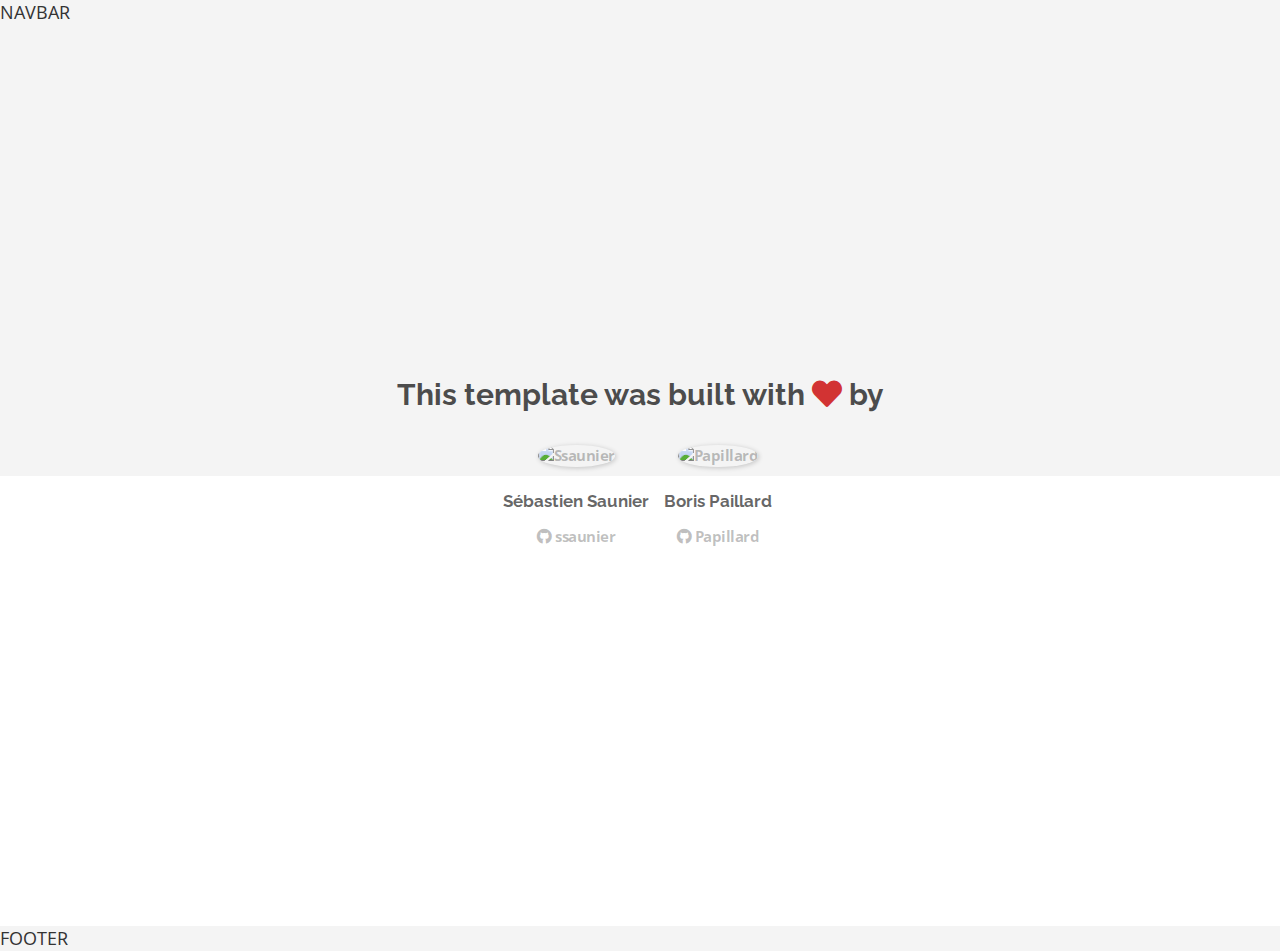
==== commit f6014aac: "Automated commit at 2018-10-08 09:23:53 UTC by middleman-deploy 2.0.0-alpha" ====
--- a/about.html
+++ b/about.html
@@ -12,6 +12,8 @@
     <link href="images/favicon-f15af148.png" rel="icon" type="image/png" />
   </head>
   <body>
+    NAVBAR
+
     <div id="about">
   <div class="about-content">
     <h1>This template was built with <i class="fas fa-heart"></i> by</h1>
@@ -34,5 +36,7 @@
   </div>
 </div>
 
+    FOOTER
+
   </body>
 </html>
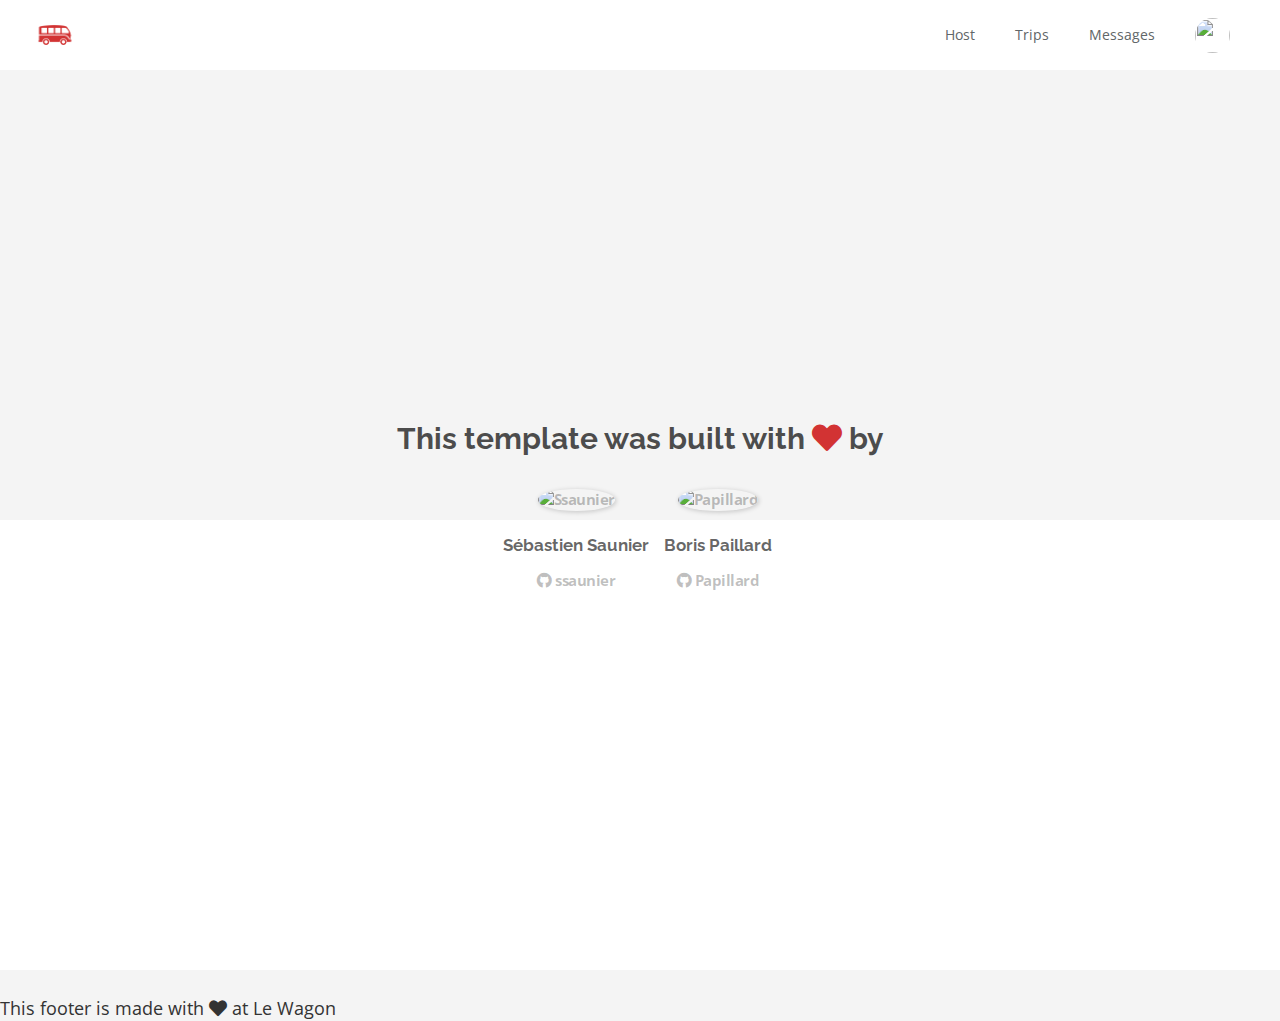
==== commit 60a906b4: "Automated commit at 2018-10-08 09:35:39 UTC by middleman-deploy 2.0.0-alpha" ====
--- a/about.html
+++ b/about.html
@@ -12,7 +12,44 @@
     <link href="images/favicon-f15af148.png" rel="icon" type="image/png" />
   </head>
   <body>
-    NAVBAR
+    <div class="navbar-wagon">
+
+  <a href="/" class="navbar-wagon-brand">
+    <img src="images/logo-acc9c0ec.png" alt="logo" />
+  </a>
+
+
+  <div class="navbar-wagon-right hidden-xs hidden-sm">
+
+    <a href="" class="navbar-wagon-item navbar-wagon-link">Host</a>
+    <a href="" class="navbar-wagon-item navbar-wagon-link">Trips</a>
+    <a href="" class="navbar-wagon-item navbar-wagon-link">Messages</a>
+
+
+    <div class="navbar-wagon-item">
+      <div class="dropdown">
+        <img src="https://kitt.lewagon.com/placeholder/users/ssaunier" class="avatar dropdown-toggle" id="navbar-wagon-menu" data-toggle="dropdown">
+        <ul class="dropdown-menu dropdown-menu-right navbar-wagon-dropdown-menu">
+          <li><a href="#">Profile</a></li>
+          <li><a href="#">Dashboard</a></li>
+          <li><a href="#">Log Out</a></li>
+        </ul>
+      </div>
+    </div>
+  </div>
+
+
+  <div class="navbar-wagon-item hidden-md hidden-lg">
+    <div class="dropdown">
+      <i class="fa fa-bars dropdown-toggle" data-toggle="dropdown"></i>
+      <ul class="dropdown-menu dropdown-menu-right navbar-wagon-dropdown-menu">
+        <li><a href="#">Host</a></li>
+        <li><a href="#">Trips</a></li>
+        <li><a href="#">Messagese</a></li>
+      </ul>
+    </div>
+  </div>
+</div>
 
     <div id="about">
   <div class="about-content">
@@ -36,7 +73,18 @@
   </div>
 </div>
 
-    FOOTER
+    <div class="footer">
+  <div class="footer-links">
+    <a href="#"><i class="fa fa-github"></i></a>
+    <a href="#"><i class="fa fa-instagram"></i></a>
+    <a href="#"><i class="fa fa-facebook"></i></a>
+    <a href="#"><i class="fa fa-twitter"></i></a>
+    <a href="#"><i class="fa fa-linkedin"></i></a>
+  </div>
+  <div class="footer-copyright">
+    This footer is made with <i class="fa fa-heart"></i> at Le Wagon
+  </div>
+</div>
 
   </body>
 </html>
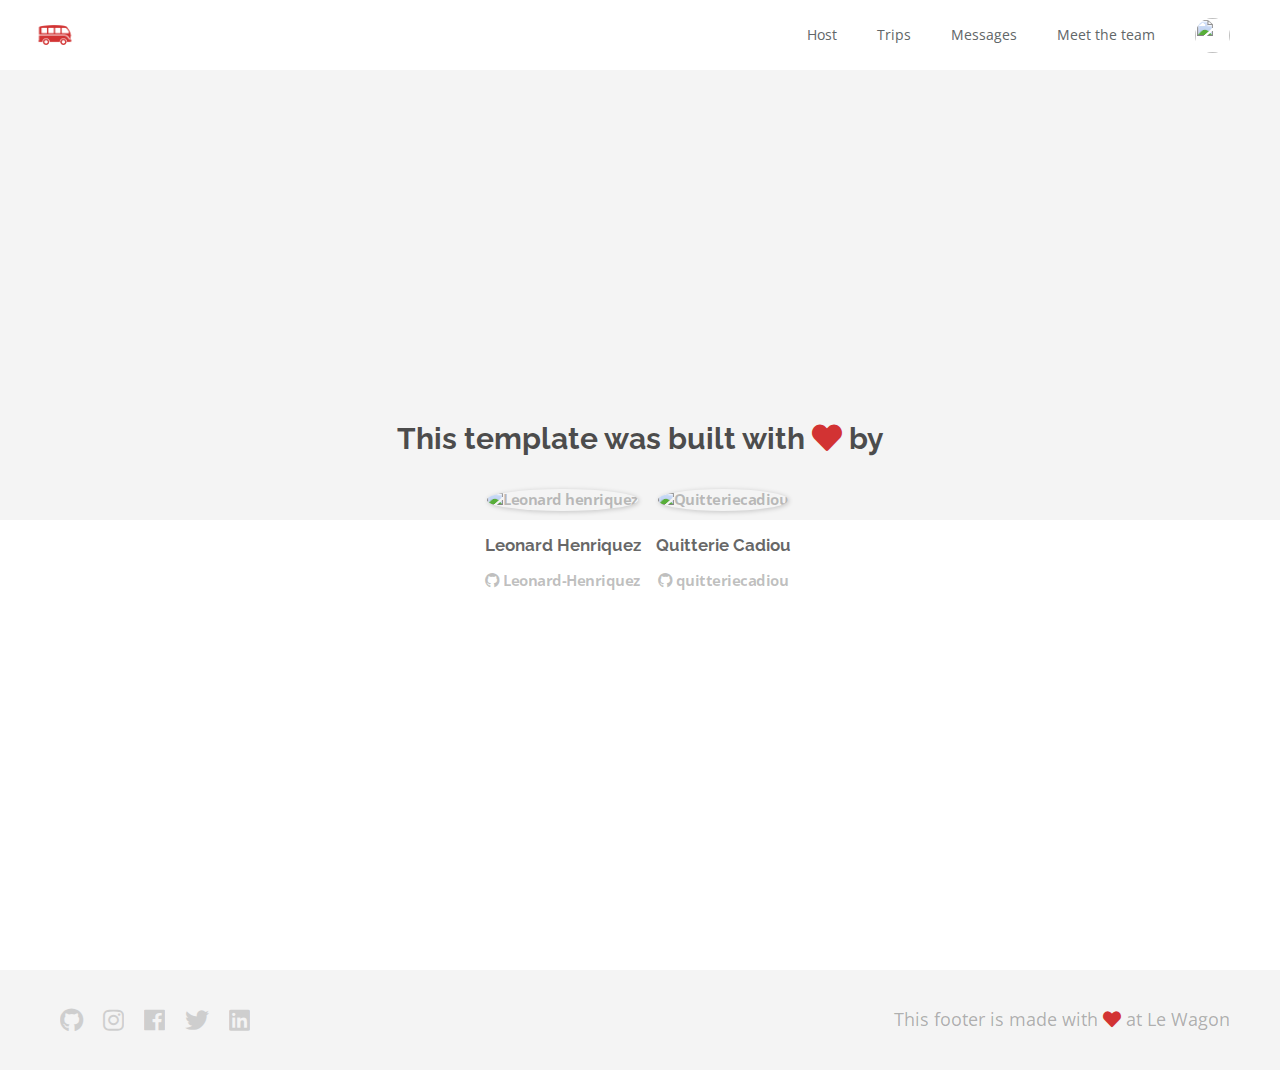
==== commit 2036910f: "Automated commit at 2018-10-08 10:23:27 UTC by middleman-deploy 2.0.0-alpha" ====
--- a/about.html
+++ b/about.html
@@ -5,9 +5,10 @@
     <meta http-equiv="x-ua-compatible" content="ie=edge">
     <meta name="viewport"
           content="width=device-width, initial-scale=1, shrink-to-fit=no">
+    <link rel="stylesheet" href="https://use.fontawesome.com/releases/v5.0.10/css/all.css">
     <!-- Use the title from a page's frontmatter if it has one -->
     <title>Le Wagon - Middleman - About</title>
-    <link href="stylesheets/application-da8d1067.css" rel="stylesheet" />
+    <link href="stylesheets/application-31b7eb4d.css" rel="stylesheet" />
     <script src="javascripts/application-93de88c9.js"></script>
     <link href="images/favicon-f15af148.png" rel="icon" type="image/png" />
   </head>
@@ -24,6 +25,7 @@
     <a href="" class="navbar-wagon-item navbar-wagon-link">Host</a>
     <a href="" class="navbar-wagon-item navbar-wagon-link">Trips</a>
     <a href="" class="navbar-wagon-item navbar-wagon-link">Messages</a>
+    <a href="team.html" class="navbar-wagon-item navbar-wagon-link">Meet the team</a>
 
 
     <div class="navbar-wagon-item">
@@ -56,17 +58,17 @@
     <h1>This template was built with <i class="fas fa-heart"></i> by</h1>
     <ul class="list-inline">
         <li>
-<a href="https://kitt.lewagon.com/alumni/ssaunier" target="_blank">            <img src="https://kitt.lewagon.com/placeholder/users/ssaunier" class="img-circle" alt="Ssaunier" />
-</a>          <h2>Sébastien Saunier</h2>
+<a href="https://kitt.lewagon.com/alumni/Leonard-Henriquez" target="_blank">            <img src="https://kitt.lewagon.com/placeholder/users/Leonard-Henriquez" class="img-circle" alt="Leonard henriquez" />
+</a>          <h2>Leonard Henriquez</h2>
           <p>
-<a href="https://github.com/ssaunier" target="_blank">              <i class="fab fa-github"></i> ssaunier
+<a href="https://github.com/Leonard-Henriquez" target="_blank">              <i class="fab fa-github"></i> Leonard-Henriquez
 </a>          </p>
         </li>
         <li>
-<a href="https://kitt.lewagon.com/alumni/Papillard" target="_blank">            <img src="https://kitt.lewagon.com/placeholder/users/Papillard" class="img-circle" alt="Papillard" />
-</a>          <h2>Boris Paillard</h2>
+<a href="https://kitt.lewagon.com/alumni/quitteriecadiou" target="_blank">            <img src="https://kitt.lewagon.com/placeholder/users/quitteriecadiou" class="img-circle" alt="Quitteriecadiou" />
+</a>          <h2>Quitterie Cadiou</h2>
           <p>
-<a href="https://github.com/Papillard" target="_blank">              <i class="fab fa-github"></i> Papillard
+<a href="https://github.com/quitteriecadiou" target="_blank">              <i class="fab fa-github"></i> quitteriecadiou
 </a>          </p>
         </li>
     </ul>
@@ -75,11 +77,11 @@
 
     <div class="footer">
   <div class="footer-links">
-    <a href="#"><i class="fa fa-github"></i></a>
-    <a href="#"><i class="fa fa-instagram"></i></a>
-    <a href="#"><i class="fa fa-facebook"></i></a>
-    <a href="#"><i class="fa fa-twitter"></i></a>
-    <a href="#"><i class="fa fa-linkedin"></i></a>
+    <a href="#"><i class="fab fa-github"></i></a>
+    <a href="#"><i class="fab fa-instagram"></i></a>
+    <a href="#"><i class="fab fa-facebook"></i></a>
+    <a href="#"><i class="fab fa-twitter"></i></a>
+    <a href="#"><i class="fab fa-linkedin"></i></a>
   </div>
   <div class="footer-copyright">
     This footer is made with <i class="fa fa-heart"></i> at Le Wagon
--- a/stylesheets/application-31b7eb4d.css
+++ b/stylesheets/application-31b7eb4d.css
@@ -0,0 +1,8 @@
+@import url("https://fonts.googleapis.com/css?family=Open+Sans:400,300,700|Raleway:400,100,300,700,500");/*!
+ * Bootstrap v3.3.7 (http://getbootstrap.com)
+ * Copyright 2011-2016 Twitter, Inc.
+ * Licensed under MIT (https://github.com/twbs/bootstrap/blob/master/LICENSE)
+ *//*! normalize.css v3.0.3 | MIT License | github.com/necolas/normalize.css */html{font-family:sans-serif;-ms-text-size-adjust:100%;-webkit-text-size-adjust:100%}body{margin:0}article,aside,details,figcaption,figure,footer,header,hgroup,main,menu,nav,section,summary{display:block}audio,canvas,progress,video{display:inline-block;vertical-align:baseline}audio:not([controls]){display:none;height:0}[hidden],template{display:none}a{background-color:transparent}a:active,a:hover{outline:0}abbr[title]{border-bottom:1px dotted}b,strong{font-weight:bold}dfn{font-style:italic}h1{font-size:2em;margin:0.67em 0}mark{background:#ff0;color:#000}small{font-size:80%}sub,sup{font-size:75%;line-height:0;position:relative;vertical-align:baseline}sup{top:-0.5em}sub{bottom:-0.25em}img{border:0}svg:not(:root){overflow:hidden}figure{margin:1em 40px}hr{-webkit-box-sizing:content-box;box-sizing:content-box;height:0}pre{overflow:auto}code,kbd,pre,samp{font-family:monospace, monospace;font-size:1em}button,input,optgroup,select,textarea{color:inherit;font:inherit;margin:0}button{overflow:visible}button,select{text-transform:none}button,html input[type="button"],input[type="reset"],input[type="submit"]{-webkit-appearance:button;cursor:pointer}button[disabled],html input[disabled]{cursor:default}button::-moz-focus-inner,input::-moz-focus-inner{border:0;padding:0}input{line-height:normal}input[type="checkbox"],input[type="radio"]{-webkit-box-sizing:border-box;box-sizing:border-box;padding:0}input[type="number"]::-webkit-inner-spin-button,input[type="number"]::-webkit-outer-spin-button{height:auto}input[type="search"]{-webkit-appearance:textfield;-webkit-box-sizing:content-box;box-sizing:content-box}input[type="search"]::-webkit-search-cancel-button,input[type="search"]::-webkit-search-decoration{-webkit-appearance:none}fieldset{border:1px solid #c0c0c0;margin:0 2px;padding:0.35em 0.625em 0.75em}legend{border:0;padding:0}textarea{overflow:auto}optgroup{font-weight:bold}table{border-collapse:collapse;border-spacing:0}td,th{padding:0}/*! Source: https://github.com/h5bp/html5-boilerplate/blob/master/src/css/main.css */@media print{*,*:before,*:after{background:transparent !important;color:#000 !important;-webkit-box-shadow:none !important;box-shadow:none !important;text-shadow:none !important}a,a:visited{text-decoration:underline}a[href]:after{content:" (" attr(href) ")"}abbr[title]:after{content:" (" attr(title) ")"}a[href^="#"]:after,a[href^="javascript:"]:after{content:""}pre,blockquote{border:1px solid #999;page-break-inside:avoid}thead{display:table-header-group}tr,img{page-break-inside:avoid}img{max-width:100% !important}p,h2,h3{orphans:3;widows:3}h2,h3{page-break-after:avoid}.navbar{display:none}.btn>.caret,.dropup>.btn>.caret{border-top-color:#000 !important}.label{border:1px solid #000}.table{border-collapse:collapse !important}.table td,.table th{background-color:#fff !important}.table-bordered th,.table-bordered td{border:1px solid #ddd !important}}@font-face{font-family:'Glyphicons Halflings';src:url("../assets/bootstrap/glyphicons-halflings-regular-86b6f62b.eot");src:url("../assets/bootstrap/glyphicons-halflings-regular-86b6f62b.eot?#iefix") format("embedded-opentype"),url("../assets/bootstrap/glyphicons-halflings-regular-ca35b697.woff2") format("woff2"),url("../assets/bootstrap/glyphicons-halflings-regular-278e49a8.woff") format("woff"),url("../assets/bootstrap/glyphicons-halflings-regular-44bc1850.ttf") format("truetype"),url("../assets/bootstrap/glyphicons-halflings-regular-de51a849.svg#glyphicons_halflingsregular") format("svg")}.glyphicon{position:relative;top:1px;display:inline-block;font-family:'Glyphicons Halflings';font-style:normal;font-weight:normal;line-height:1;-webkit-font-smoothing:antialiased;-moz-osx-font-smoothing:grayscale}.glyphicon-asterisk:before{content:"\002a"}.glyphicon-plus:before{content:"\002b"}.glyphicon-euro:before,.glyphicon-eur:before{content:"\20ac"}.glyphicon-minus:before{content:"\2212"}.glyphicon-cloud:before{content:"\2601"}.glyphicon-envelope:before{content:"\2709"}.glyphicon-pencil:before{content:"\270f"}.glyphicon-glass:before{content:"\e001"}.glyphicon-music:before{content:"\e002"}.glyphicon-search:before{content:"\e003"}.glyphicon-heart:before{content:"\e005"}.glyphicon-star:before{content:"\e006"}.glyphicon-star-empty:before{content:"\e007"}.glyphicon-user:before{content:"\e008"}.glyphicon-film:before{content:"\e009"}.glyphicon-th-large:before{content:"\e010"}.glyphicon-th:before{content:"\e011"}.glyphicon-th-list:before{content:"\e012"}.glyphicon-ok:before{content:"\e013"}.glyphicon-remove:before{content:"\e014"}.glyphicon-zoom-in:before{content:"\e015"}.glyphicon-zoom-out:before{content:"\e016"}.glyphicon-off:before{content:"\e017"}.glyphicon-signal:before{content:"\e018"}.glyphicon-cog:before{content:"\e019"}.glyphicon-trash:before{content:"\e020"}.glyphicon-home:before{content:"\e021"}.glyphicon-file:before{content:"\e022"}.glyphicon-time:before{content:"\e023"}.glyphicon-road:before{content:"\e024"}.glyphicon-download-alt:before{content:"\e025"}.glyphicon-download:before{content:"\e026"}.glyphicon-upload:before{content:"\e027"}.glyphicon-inbox:before{content:"\e028"}.glyphicon-play-circle:before{content:"\e029"}.glyphicon-repeat:before{content:"\e030"}.glyphicon-refresh:before{content:"\e031"}.glyphicon-list-alt:before{content:"\e032"}.glyphicon-lock:before{content:"\e033"}.glyphicon-flag:before{content:"\e034"}.glyphicon-headphones:before{content:"\e035"}.glyphicon-volume-off:before{content:"\e036"}.glyphicon-volume-down:before{content:"\e037"}.glyphicon-volume-up:before{content:"\e038"}.glyphicon-qrcode:before{content:"\e039"}.glyphicon-barcode:before{content:"\e040"}.glyphicon-tag:before{content:"\e041"}.glyphicon-tags:before{content:"\e042"}.glyphicon-book:before{content:"\e043"}.glyphicon-bookmark:before{content:"\e044"}.glyphicon-print:before{content:"\e045"}.glyphicon-camera:before{content:"\e046"}.glyphicon-font:before{content:"\e047"}.glyphicon-bold:before{content:"\e048"}.glyphicon-italic:before{content:"\e049"}.glyphicon-text-height:before{content:"\e050"}.glyphicon-text-width:before{content:"\e051"}.glyphicon-align-left:before{content:"\e052"}.glyphicon-align-center:before{content:"\e053"}.glyphicon-align-right:before{content:"\e054"}.glyphicon-align-justify:before{content:"\e055"}.glyphicon-list:before{content:"\e056"}.glyphicon-indent-left:before{content:"\e057"}.glyphicon-indent-right:before{content:"\e058"}.glyphicon-facetime-video:before{content:"\e059"}.glyphicon-picture:before{content:"\e060"}.glyphicon-map-marker:before{content:"\e062"}.glyphicon-adjust:before{content:"\e063"}.glyphicon-tint:before{content:"\e064"}.glyphicon-edit:before{content:"\e065"}.glyphicon-share:before{content:"\e066"}.glyphicon-check:before{content:"\e067"}.glyphicon-move:before{content:"\e068"}.glyphicon-step-backward:before{content:"\e069"}.glyphicon-fast-backward:before{content:"\e070"}.glyphicon-backward:before{content:"\e071"}.glyphicon-play:before{content:"\e072"}.glyphicon-pause:before{content:"\e073"}.glyphicon-stop:before{content:"\e074"}.glyphicon-forward:before{content:"\e075"}.glyphicon-fast-forward:before{content:"\e076"}.glyphicon-step-forward:before{content:"\e077"}.glyphicon-eject:before{content:"\e078"}.glyphicon-chevron-left:before{content:"\e079"}.glyphicon-chevron-right:before{content:"\e080"}.glyphicon-plus-sign:before{content:"\e081"}.glyphicon-minus-sign:before{content:"\e082"}.glyphicon-remove-sign:before{content:"\e083"}.glyphicon-ok-sign:before{content:"\e084"}.glyphicon-question-sign:before{content:"\e085"}.glyphicon-info-sign:before{content:"\e086"}.glyphicon-screenshot:before{content:"\e087"}.glyphicon-remove-circle:before{content:"\e088"}.glyphicon-ok-circle:before{content:"\e089"}.glyphicon-ban-circle:before{content:"\e090"}.glyphicon-arrow-left:before{content:"\e091"}.glyphicon-arrow-right:before{content:"\e092"}.glyphicon-arrow-up:before{content:"\e093"}.glyphicon-arrow-down:before{content:"\e094"}.glyphicon-share-alt:before{content:"\e095"}.glyphicon-resize-full:before{content:"\e096"}.glyphicon-resize-small:before{content:"\e097"}.glyphicon-exclamation-sign:before{content:"\e101"}.glyphicon-gift:before{content:"\e102"}.glyphicon-leaf:before{content:"\e103"}.glyphicon-fire:before{content:"\e104"}.glyphicon-eye-open:before{content:"\e105"}.glyphicon-eye-close:before{content:"\e106"}.glyphicon-warning-sign:before{content:"\e107"}.glyphicon-plane:before{content:"\e108"}.glyphicon-calendar:before{content:"\e109"}.glyphicon-random:before{content:"\e110"}.glyphicon-comment:before{content:"\e111"}.glyphicon-magnet:before{content:"\e112"}.glyphicon-chevron-up:before{content:"\e113"}.glyphicon-chevron-down:before{content:"\e114"}.glyphicon-retweet:before{content:"\e115"}.glyphicon-shopping-cart:before{content:"\e116"}.glyphicon-folder-close:before{content:"\e117"}.glyphicon-folder-open:before{content:"\e118"}.glyphicon-resize-vertical:before{content:"\e119"}.glyphicon-resize-horizontal:before{content:"\e120"}.glyphicon-hdd:before{content:"\e121"}.glyphicon-bullhorn:before{content:"\e122"}.glyphicon-bell:before{content:"\e123"}.glyphicon-certificate:before{content:"\e124"}.glyphicon-thumbs-up:before{content:"\e125"}.glyphicon-thumbs-down:before{content:"\e126"}.glyphicon-hand-right:before{content:"\e127"}.glyphicon-hand-left:before{content:"\e128"}.glyphicon-hand-up:before{content:"\e129"}.glyphicon-hand-down:before{content:"\e130"}.glyphicon-circle-arrow-right:before{content:"\e131"}.glyphicon-circle-arrow-left:before{content:"\e132"}.glyphicon-circle-arrow-up:before{content:"\e133"}.glyphicon-circle-arrow-down:before{content:"\e134"}.glyphicon-globe:before{content:"\e135"}.glyphicon-wrench:before{content:"\e136"}.glyphicon-tasks:before{content:"\e137"}.glyphicon-filter:before{content:"\e138"}.glyphicon-briefcase:before{content:"\e139"}.glyphicon-fullscreen:before{content:"\e140"}.glyphicon-dashboard:before{content:"\e141"}.glyphicon-paperclip:before{content:"\e142"}.glyphicon-heart-empty:before{content:"\e143"}.glyphicon-link:before{content:"\e144"}.glyphicon-phone:before{content:"\e145"}.glyphicon-pushpin:before{content:"\e146"}.glyphicon-usd:before{content:"\e148"}.glyphicon-gbp:before{content:"\e149"}.glyphicon-sort:before{content:"\e150"}.glyphicon-sort-by-alphabet:before{content:"\e151"}.glyphicon-sort-by-alphabet-alt:before{content:"\e152"}.glyphicon-sort-by-order:before{content:"\e153"}.glyphicon-sort-by-order-alt:before{content:"\e154"}.glyphicon-sort-by-attributes:before{content:"\e155"}.glyphicon-sort-by-attributes-alt:before{content:"\e156"}.glyphicon-unchecked:before{content:"\e157"}.glyphicon-expand:before{content:"\e158"}.glyphicon-collapse-down:before{content:"\e159"}.glyphicon-collapse-up:before{content:"\e160"}.glyphicon-log-in:before{content:"\e161"}.glyphicon-flash:before{content:"\e162"}.glyphicon-log-out:before{content:"\e163"}.glyphicon-new-window:before{content:"\e164"}.glyphicon-record:before{content:"\e165"}.glyphicon-save:before{content:"\e166"}.glyphicon-open:before{content:"\e167"}.glyphicon-saved:before{content:"\e168"}.glyphicon-import:before{content:"\e169"}.glyphicon-export:before{content:"\e170"}.glyphicon-send:before{content:"\e171"}.glyphicon-floppy-disk:before{content:"\e172"}.glyphicon-floppy-saved:before{content:"\e173"}.glyphicon-floppy-remove:before{content:"\e174"}.glyphicon-floppy-save:before{content:"\e175"}.glyphicon-floppy-open:before{content:"\e176"}.glyphicon-credit-card:before{content:"\e177"}.glyphicon-transfer:before{content:"\e178"}.glyphicon-cutlery:before{content:"\e179"}.glyphicon-header:before{content:"\e180"}.glyphicon-compressed:before{content:"\e181"}.glyphicon-earphone:before{content:"\e182"}.glyphicon-phone-alt:before{content:"\e183"}.glyphicon-tower:before{content:"\e184"}.glyphicon-stats:before{content:"\e185"}.glyphicon-sd-video:before{content:"\e186"}.glyphicon-hd-video:before{content:"\e187"}.glyphicon-subtitles:before{content:"\e188"}.glyphicon-sound-stereo:before{content:"\e189"}.glyphicon-sound-dolby:before{content:"\e190"}.glyphicon-sound-5-1:before{content:"\e191"}.glyphicon-sound-6-1:before{content:"\e192"}.glyphicon-sound-7-1:before{content:"\e193"}.glyphicon-copyright-mark:before{content:"\e194"}.glyphicon-registration-mark:before{content:"\e195"}.glyphicon-cloud-download:before{content:"\e197"}.glyphicon-cloud-upload:before{content:"\e198"}.glyphicon-tree-conifer:before{content:"\e199"}.glyphicon-tree-deciduous:before{content:"\e200"}.glyphicon-cd:before{content:"\e201"}.glyphicon-save-file:before{content:"\e202"}.glyphicon-open-file:before{content:"\e203"}.glyphicon-level-up:before{content:"\e204"}.glyphicon-copy:before{content:"\e205"}.glyphicon-paste:before{content:"\e206"}.glyphicon-alert:before{content:"\e209"}.glyphicon-equalizer:before{content:"\e210"}.glyphicon-king:before{content:"\e211"}.glyphicon-queen:before{content:"\e212"}.glyphicon-pawn:before{content:"\e213"}.glyphicon-bishop:before{content:"\e214"}.glyphicon-knight:before{content:"\e215"}.glyphicon-baby-formula:before{content:"\e216"}.glyphicon-tent:before{content:"\26fa"}.glyphicon-blackboard:before{content:"\e218"}.glyphicon-bed:before{content:"\e219"}.glyphicon-apple:before{content:"\f8ff"}.glyphicon-erase:before{content:"\e221"}.glyphicon-hourglass:before{content:"\231b"}.glyphicon-lamp:before{content:"\e223"}.glyphicon-duplicate:before{content:"\e224"}.glyphicon-piggy-bank:before{content:"\e225"}.glyphicon-scissors:before{content:"\e226"}.glyphicon-bitcoin:before{content:"\e227"}.glyphicon-btc:before{content:"\e227"}.glyphicon-xbt:before{content:"\e227"}.glyphicon-yen:before{content:"\00a5"}.glyphicon-jpy:before{content:"\00a5"}.glyphicon-ruble:before{content:"\20bd"}.glyphicon-rub:before{content:"\20bd"}.glyphicon-scale:before{content:"\e230"}.glyphicon-ice-lolly:before{content:"\e231"}.glyphicon-ice-lolly-tasted:before{content:"\e232"}.glyphicon-education:before{content:"\e233"}.glyphicon-option-horizontal:before{content:"\e234"}.glyphicon-option-vertical:before{content:"\e235"}.glyphicon-menu-hamburger:before{content:"\e236"}.glyphicon-modal-window:before{content:"\e237"}.glyphicon-oil:before{content:"\e238"}.glyphicon-grain:before{content:"\e239"}.glyphicon-sunglasses:before{content:"\e240"}.glyphicon-text-size:before{content:"\e241"}.glyphicon-text-color:before{content:"\e242"}.glyphicon-text-background:before{content:"\e243"}.glyphicon-object-align-top:before{content:"\e244"}.glyphicon-object-align-bottom:before{content:"\e245"}.glyphicon-object-align-horizontal:before{content:"\e246"}.glyphicon-object-align-left:before{content:"\e247"}.glyphicon-object-align-vertical:before{content:"\e248"}.glyphicon-object-align-right:before{content:"\e249"}.glyphicon-triangle-right:before{content:"\e250"}.glyphicon-triangle-left:before{content:"\e251"}.glyphicon-triangle-bottom:before{content:"\e252"}.glyphicon-triangle-top:before{content:"\e253"}.glyphicon-console:before{content:"\e254"}.glyphicon-superscript:before{content:"\e255"}.glyphicon-subscript:before{content:"\e256"}.glyphicon-menu-left:before{content:"\e257"}.glyphicon-menu-right:before{content:"\e258"}.glyphicon-menu-down:before{content:"\e259"}.glyphicon-menu-up:before{content:"\e260"}*{-webkit-box-sizing:border-box;box-sizing:border-box}*:before,*:after{-webkit-box-sizing:border-box;box-sizing:border-box}html{font-size:10px;-webkit-tap-highlight-color:transparent}body{font-family:"Open Sans", "Helvetica", "sans-serif";font-size:18px;line-height:1.42857143;color:#333333;background-color:#F4F4F4}input,button,select,textarea{font-family:inherit;font-size:inherit;line-height:inherit}a{color:#469AE0;text-decoration:none}a:hover,a:focus{color:#1f74ba;text-decoration:underline}a:focus{outline:5px auto -webkit-focus-ring-color;outline-offset:-2px}figure{margin:0}img{vertical-align:middle}.img-responsive{display:block;max-width:100%;height:auto}.img-rounded{border-radius:2px}.img-thumbnail{padding:4px;line-height:1.42857143;background-color:#F4F4F4;border:1px solid #ddd;border-radius:2px;-webkit-transition:all 0.2s ease-in-out;transition:all 0.2s ease-in-out;display:inline-block;max-width:100%;height:auto}.img-circle{border-radius:50%}hr{margin-top:25px;margin-bottom:25px;border:0;border-top:1px solid #eeeeee}.sr-only{position:absolute;width:1px;height:1px;margin:-1px;padding:0;overflow:hidden;clip:rect(0, 0, 0, 0);border:0}.sr-only-focusable:active,.sr-only-focusable:focus{position:static;width:auto;height:auto;margin:0;overflow:visible;clip:auto}[role="button"]{cursor:pointer}h1,h2,h3,h4,h5,h6,.h1,.h2,.h3,.h4,.h5,.h6{font-family:"Raleway", "Helvetica", "sans-serif";font-weight:500;line-height:1.1;color:inherit}h1 small,h1 .small,h2 small,h2 .small,h3 small,h3 .small,h4 small,h4 .small,h5 small,h5 .small,h6 small,h6 .small,.h1 small,.h1 .small,.h2 small,.h2 .small,.h3 small,.h3 .small,.h4 small,.h4 .small,.h5 small,.h5 .small,.h6 small,.h6 .small{font-weight:normal;line-height:1;color:#777777}h1,.h1,h2,.h2,h3,.h3{margin-top:25px;margin-bottom:12.5px}h1 small,h1 .small,.h1 small,.h1 .small,h2 small,h2 .small,.h2 small,.h2 .small,h3 small,h3 .small,.h3 small,.h3 .small{font-size:65%}h4,.h4,h5,.h5,h6,.h6{margin-top:12.5px;margin-bottom:12.5px}h4 small,h4 .small,.h4 small,.h4 .small,h5 small,h5 .small,.h5 small,.h5 .small,h6 small,h6 .small,.h6 small,.h6 .small{font-size:75%}h1,.h1{font-size:46px}h2,.h2{font-size:38px}h3,.h3{font-size:31px}h4,.h4{font-size:23px}h5,.h5{font-size:18px}h6,.h6{font-size:16px}p{margin:0 0 12.5px}.lead{margin-bottom:25px;font-size:20px;font-weight:300;line-height:1.4}@media (min-width: 768px){.lead{font-size:27px}}small,.small{font-size:88%}mark,.mark{background-color:#fcf8e3;padding:.2em}.text-left{text-align:left}.text-right{text-align:right}.text-center{text-align:center}.text-justify{text-align:justify}.text-nowrap{white-space:nowrap}.text-lowercase{text-transform:lowercase}.text-uppercase,.initialism{text-transform:uppercase}.text-capitalize{text-transform:capitalize}.text-muted{color:#777777}.text-primary{color:#469AE0}a.text-primary:hover,a.text-primary:focus{color:#2381d0}.text-success{color:#3c763d}a.text-success:hover,a.text-success:focus{color:#2b542c}.text-info{color:#31708f}a.text-info:hover,a.text-info:focus{color:#245269}.text-warning{color:#8a6d3b}a.text-warning:hover,a.text-warning:focus{color:#66512c}.text-danger{color:#a94442}a.text-danger:hover,a.text-danger:focus{color:#843534}.bg-primary{color:#fff}.bg-primary{background-color:#469AE0}a.bg-primary:hover,a.bg-primary:focus{background-color:#2381d0}.bg-success{background-color:#dff0d8}a.bg-success:hover,a.bg-success:focus{background-color:#c1e2b3}.bg-info{background-color:#d9edf7}a.bg-info:hover,a.bg-info:focus{background-color:#afd9ee}.bg-warning{background-color:#fcf8e3}a.bg-warning:hover,a.bg-warning:focus{background-color:#f7ecb5}.bg-danger{background-color:#f2dede}a.bg-danger:hover,a.bg-danger:focus{background-color:#e4b9b9}.page-header{padding-bottom:11.5px;margin:50px 0 25px;border-bottom:1px solid #eeeeee}ul,ol{margin-top:0;margin-bottom:12.5px}ul ul,ul ol,ol ul,ol ol{margin-bottom:0}.list-unstyled{padding-left:0;list-style:none}.list-inline{padding-left:0;list-style:none;margin-left:-5px}.list-inline>li{display:inline-block;padding-left:5px;padding-right:5px}dl{margin-top:0;margin-bottom:25px}dt,dd{line-height:1.42857143}dt{font-weight:bold}dd{margin-left:0}.dl-horizontal dd:before,.dl-horizontal dd:after{content:" ";display:table}.dl-horizontal dd:after{clear:both}@media (min-width: 768px){.dl-horizontal dt{float:left;width:160px;clear:left;text-align:right;overflow:hidden;text-overflow:ellipsis;white-space:nowrap}.dl-horizontal dd{margin-left:180px}}abbr[title],abbr[data-original-title]{cursor:help;border-bottom:1px dotted #777777}.initialism{font-size:90%}blockquote{padding:12.5px 25px;margin:0 0 25px;font-size:22.5px;border-left:5px solid #eeeeee}blockquote p:last-child,blockquote ul:last-child,blockquote ol:last-child{margin-bottom:0}blockquote footer,blockquote small,blockquote .small{display:block;font-size:80%;line-height:1.42857143;color:#777777}blockquote footer:before,blockquote small:before,blockquote .small:before{content:'\2014 \00A0'}.blockquote-reverse,blockquote.pull-right{padding-right:15px;padding-left:0;border-right:5px solid #eeeeee;border-left:0;text-align:right}.blockquote-reverse footer:before,.blockquote-reverse small:before,.blockquote-reverse .small:before,blockquote.pull-right footer:before,blockquote.pull-right small:before,blockquote.pull-right .small:before{content:''}.blockquote-reverse footer:after,.blockquote-reverse small:after,.blockquote-reverse .small:after,blockquote.pull-right footer:after,blockquote.pull-right small:after,blockquote.pull-right .small:after{content:'\00A0 \2014'}address{margin-bottom:25px;font-style:normal;line-height:1.42857143}code,kbd,pre,samp{font-family:Menlo, Monaco, Consolas, "Courier New", monospace}code{padding:2px 4px;font-size:90%;color:#c7254e;background-color:#f9f2f4;border-radius:2px}kbd{padding:2px 4px;font-size:90%;color:#fff;background-color:#333;border-radius:2px;-webkit-box-shadow:inset 0 -1px 0 rgba(0,0,0,0.25);box-shadow:inset 0 -1px 0 rgba(0,0,0,0.25)}kbd kbd{padding:0;font-size:100%;font-weight:bold;-webkit-box-shadow:none;box-shadow:none}pre{display:block;padding:12px;margin:0 0 12.5px;font-size:17px;line-height:1.42857143;word-break:break-all;word-wrap:break-word;color:#333333;background-color:#f5f5f5;border:1px solid #ccc;border-radius:2px}pre code{padding:0;font-size:inherit;color:inherit;white-space:pre-wrap;background-color:transparent;border-radius:0}.pre-scrollable{max-height:340px;overflow-y:scroll}.container{margin-right:auto;margin-left:auto;padding-left:15px;padding-right:15px}.container:before,.container:after{content:" ";display:table}.container:after{clear:both}@media (min-width: 768px){.container{width:750px}}@media (min-width: 992px){.container{width:970px}}@media (min-width: 1200px){.container{width:1170px}}.container-fluid{margin-right:auto;margin-left:auto;padding-left:15px;padding-right:15px}.container-fluid:before,.container-fluid:after{content:" ";display:table}.container-fluid:after{clear:both}.row{margin-left:-15px;margin-right:-15px}.row:before,.row:after{content:" ";display:table}.row:after{clear:both}.col-xs-1,.col-sm-1,.col-md-1,.col-lg-1,.col-xs-2,.col-sm-2,.col-md-2,.col-lg-2,.col-xs-3,.col-sm-3,.col-md-3,.col-lg-3,.col-xs-4,.col-sm-4,.col-md-4,.col-lg-4,.col-xs-5,.col-sm-5,.col-md-5,.col-lg-5,.col-xs-6,.col-sm-6,.col-md-6,.col-lg-6,.col-xs-7,.col-sm-7,.col-md-7,.col-lg-7,.col-xs-8,.col-sm-8,.col-md-8,.col-lg-8,.col-xs-9,.col-sm-9,.col-md-9,.col-lg-9,.col-xs-10,.col-sm-10,.col-md-10,.col-lg-10,.col-xs-11,.col-sm-11,.col-md-11,.col-lg-11,.col-xs-12,.col-sm-12,.col-md-12,.col-lg-12{position:relative;min-height:1px;padding-left:15px;padding-right:15px}.col-xs-1,.col-xs-2,.col-xs-3,.col-xs-4,.col-xs-5,.col-xs-6,.col-xs-7,.col-xs-8,.col-xs-9,.col-xs-10,.col-xs-11,.col-xs-12{float:left}.col-xs-1{width:8.33333333%}.col-xs-2{width:16.66666667%}.col-xs-3{width:25%}.col-xs-4{width:33.33333333%}.col-xs-5{width:41.66666667%}.col-xs-6{width:50%}.col-xs-7{width:58.33333333%}.col-xs-8{width:66.66666667%}.col-xs-9{width:75%}.col-xs-10{width:83.33333333%}.col-xs-11{width:91.66666667%}.col-xs-12{width:100%}.col-xs-pull-0{right:auto}.col-xs-pull-1{right:8.33333333%}.col-xs-pull-2{right:16.66666667%}.col-xs-pull-3{right:25%}.col-xs-pull-4{right:33.33333333%}.col-xs-pull-5{right:41.66666667%}.col-xs-pull-6{right:50%}.col-xs-pull-7{right:58.33333333%}.col-xs-pull-8{right:66.66666667%}.col-xs-pull-9{right:75%}.col-xs-pull-10{right:83.33333333%}.col-xs-pull-11{right:91.66666667%}.col-xs-pull-12{right:100%}.col-xs-push-0{left:auto}.col-xs-push-1{left:8.33333333%}.col-xs-push-2{left:16.66666667%}.col-xs-push-3{left:25%}.col-xs-push-4{left:33.33333333%}.col-xs-push-5{left:41.66666667%}.col-xs-push-6{left:50%}.col-xs-push-7{left:58.33333333%}.col-xs-push-8{left:66.66666667%}.col-xs-push-9{left:75%}.col-xs-push-10{left:83.33333333%}.col-xs-push-11{left:91.66666667%}.col-xs-push-12{left:100%}.col-xs-offset-0{margin-left:0%}.col-xs-offset-1{margin-left:8.33333333%}.col-xs-offset-2{margin-left:16.66666667%}.col-xs-offset-3{margin-left:25%}.col-xs-offset-4{margin-left:33.33333333%}.col-xs-offset-5{margin-left:41.66666667%}.col-xs-offset-6{margin-left:50%}.col-xs-offset-7{margin-left:58.33333333%}.col-xs-offset-8{margin-left:66.66666667%}.col-xs-offset-9{margin-left:75%}.col-xs-offset-10{margin-left:83.33333333%}.col-xs-offset-11{margin-left:91.66666667%}.col-xs-offset-12{margin-left:100%}@media (min-width: 768px){.col-sm-1,.col-sm-2,.col-sm-3,.col-sm-4,.col-sm-5,.col-sm-6,.col-sm-7,.col-sm-8,.col-sm-9,.col-sm-10,.col-sm-11,.col-sm-12{float:left}.col-sm-1{width:8.33333333%}.col-sm-2{width:16.66666667%}.col-sm-3{width:25%}.col-sm-4{width:33.33333333%}.col-sm-5{width:41.66666667%}.col-sm-6{width:50%}.col-sm-7{width:58.33333333%}.col-sm-8{width:66.66666667%}.col-sm-9{width:75%}.col-sm-10{width:83.33333333%}.col-sm-11{width:91.66666667%}.col-sm-12{width:100%}.col-sm-pull-0{right:auto}.col-sm-pull-1{right:8.33333333%}.col-sm-pull-2{right:16.66666667%}.col-sm-pull-3{right:25%}.col-sm-pull-4{right:33.33333333%}.col-sm-pull-5{right:41.66666667%}.col-sm-pull-6{right:50%}.col-sm-pull-7{right:58.33333333%}.col-sm-pull-8{right:66.66666667%}.col-sm-pull-9{right:75%}.col-sm-pull-10{right:83.33333333%}.col-sm-pull-11{right:91.66666667%}.col-sm-pull-12{right:100%}.col-sm-push-0{left:auto}.col-sm-push-1{left:8.33333333%}.col-sm-push-2{left:16.66666667%}.col-sm-push-3{left:25%}.col-sm-push-4{left:33.33333333%}.col-sm-push-5{left:41.66666667%}.col-sm-push-6{left:50%}.col-sm-push-7{left:58.33333333%}.col-sm-push-8{left:66.66666667%}.col-sm-push-9{left:75%}.col-sm-push-10{left:83.33333333%}.col-sm-push-11{left:91.66666667%}.col-sm-push-12{left:100%}.col-sm-offset-0{margin-left:0%}.col-sm-offset-1{margin-left:8.33333333%}.col-sm-offset-2{margin-left:16.66666667%}.col-sm-offset-3{margin-left:25%}.col-sm-offset-4{margin-left:33.33333333%}.col-sm-offset-5{margin-left:41.66666667%}.col-sm-offset-6{margin-left:50%}.col-sm-offset-7{margin-left:58.33333333%}.col-sm-offset-8{margin-left:66.66666667%}.col-sm-offset-9{margin-left:75%}.col-sm-offset-10{margin-left:83.33333333%}.col-sm-offset-11{margin-left:91.66666667%}.col-sm-offset-12{margin-left:100%}}@media (min-width: 992px){.col-md-1,.col-md-2,.col-md-3,.col-md-4,.col-md-5,.col-md-6,.col-md-7,.col-md-8,.col-md-9,.col-md-10,.col-md-11,.col-md-12{float:left}.col-md-1{width:8.33333333%}.col-md-2{width:16.66666667%}.col-md-3{width:25%}.col-md-4{width:33.33333333%}.col-md-5{width:41.66666667%}.col-md-6{width:50%}.col-md-7{width:58.33333333%}.col-md-8{width:66.66666667%}.col-md-9{width:75%}.col-md-10{width:83.33333333%}.col-md-11{width:91.66666667%}.col-md-12{width:100%}.col-md-pull-0{right:auto}.col-md-pull-1{right:8.33333333%}.col-md-pull-2{right:16.66666667%}.col-md-pull-3{right:25%}.col-md-pull-4{right:33.33333333%}.col-md-pull-5{right:41.66666667%}.col-md-pull-6{right:50%}.col-md-pull-7{right:58.33333333%}.col-md-pull-8{right:66.66666667%}.col-md-pull-9{right:75%}.col-md-pull-10{right:83.33333333%}.col-md-pull-11{right:91.66666667%}.col-md-pull-12{right:100%}.col-md-push-0{left:auto}.col-md-push-1{left:8.33333333%}.col-md-push-2{left:16.66666667%}.col-md-push-3{left:25%}.col-md-push-4{left:33.33333333%}.col-md-push-5{left:41.66666667%}.col-md-push-6{left:50%}.col-md-push-7{left:58.33333333%}.col-md-push-8{left:66.66666667%}.col-md-push-9{left:75%}.col-md-push-10{left:83.33333333%}.col-md-push-11{left:91.66666667%}.col-md-push-12{left:100%}.col-md-offset-0{margin-left:0%}.col-md-offset-1{margin-left:8.33333333%}.col-md-offset-2{margin-left:16.66666667%}.col-md-offset-3{margin-left:25%}.col-md-offset-4{margin-left:33.33333333%}.col-md-offset-5{margin-left:41.66666667%}.col-md-offset-6{margin-left:50%}.col-md-offset-7{margin-left:58.33333333%}.col-md-offset-8{margin-left:66.66666667%}.col-md-offset-9{margin-left:75%}.col-md-offset-10{margin-left:83.33333333%}.col-md-offset-11{margin-left:91.66666667%}.col-md-offset-12{margin-left:100%}}@media (min-width: 1200px){.col-lg-1,.col-lg-2,.col-lg-3,.col-lg-4,.col-lg-5,.col-lg-6,.col-lg-7,.col-lg-8,.col-lg-9,.col-lg-10,.col-lg-11,.col-lg-12{float:left}.col-lg-1{width:8.33333333%}.col-lg-2{width:16.66666667%}.col-lg-3{width:25%}.col-lg-4{width:33.33333333%}.col-lg-5{width:41.66666667%}.col-lg-6{width:50%}.col-lg-7{width:58.33333333%}.col-lg-8{width:66.66666667%}.col-lg-9{width:75%}.col-lg-10{width:83.33333333%}.col-lg-11{width:91.66666667%}.col-lg-12{width:100%}.col-lg-pull-0{right:auto}.col-lg-pull-1{right:8.33333333%}.col-lg-pull-2{right:16.66666667%}.col-lg-pull-3{right:25%}.col-lg-pull-4{right:33.33333333%}.col-lg-pull-5{right:41.66666667%}.col-lg-pull-6{right:50%}.col-lg-pull-7{right:58.33333333%}.col-lg-pull-8{right:66.66666667%}.col-lg-pull-9{right:75%}.col-lg-pull-10{right:83.33333333%}.col-lg-pull-11{right:91.66666667%}.col-lg-pull-12{right:100%}.col-lg-push-0{left:auto}.col-lg-push-1{left:8.33333333%}.col-lg-push-2{left:16.66666667%}.col-lg-push-3{left:25%}.col-lg-push-4{left:33.33333333%}.col-lg-push-5{left:41.66666667%}.col-lg-push-6{left:50%}.col-lg-push-7{left:58.33333333%}.col-lg-push-8{left:66.66666667%}.col-lg-push-9{left:75%}.col-lg-push-10{left:83.33333333%}.col-lg-push-11{left:91.66666667%}.col-lg-push-12{left:100%}.col-lg-offset-0{margin-left:0%}.col-lg-offset-1{margin-left:8.33333333%}.col-lg-offset-2{margin-left:16.66666667%}.col-lg-offset-3{margin-left:25%}.col-lg-offset-4{margin-left:33.33333333%}.col-lg-offset-5{margin-left:41.66666667%}.col-lg-offset-6{margin-left:50%}.col-lg-offset-7{margin-left:58.33333333%}.col-lg-offset-8{margin-left:66.66666667%}.col-lg-offset-9{margin-left:75%}.col-lg-offset-10{margin-left:83.33333333%}.col-lg-offset-11{margin-left:91.66666667%}.col-lg-offset-12{margin-left:100%}}table{background-color:transparent}caption{padding-top:8px;padding-bottom:8px;color:#777777;text-align:left}th{text-align:left}.table{width:100%;max-width:100%;margin-bottom:25px}.table>thead>tr>th,.table>thead>tr>td,.table>tbody>tr>th,.table>tbody>tr>td,.table>tfoot>tr>th,.table>tfoot>tr>td{padding:8px;line-height:1.42857143;vertical-align:top;border-top:1px solid #ddd}.table>thead>tr>th{vertical-align:bottom;border-bottom:2px solid #ddd}.table>caption+thead>tr:first-child>th,.table>caption+thead>tr:first-child>td,.table>colgroup+thead>tr:first-child>th,.table>colgroup+thead>tr:first-child>td,.table>thead:first-child>tr:first-child>th,.table>thead:first-child>tr:first-child>td{border-top:0}.table>tbody+tbody{border-top:2px solid #ddd}.table .table{background-color:#F4F4F4}.table-condensed>thead>tr>th,.table-condensed>thead>tr>td,.table-condensed>tbody>tr>th,.table-condensed>tbody>tr>td,.table-condensed>tfoot>tr>th,.table-condensed>tfoot>tr>td{padding:5px}.table-bordered{border:1px solid #ddd}.table-bordered>thead>tr>th,.table-bordered>thead>tr>td,.table-bordered>tbody>tr>th,.table-bordered>tbody>tr>td,.table-bordered>tfoot>tr>th,.table-bordered>tfoot>tr>td{border:1px solid #ddd}.table-bordered>thead>tr>th,.table-bordered>thead>tr>td{border-bottom-width:2px}.table-striped>tbody>tr:nth-of-type(odd){background-color:#f9f9f9}.table-hover>tbody>tr:hover{background-color:#f5f5f5}table col[class*="col-"]{position:static;float:none;display:table-column}table td[class*="col-"],table th[class*="col-"]{position:static;float:none;display:table-cell}.table>thead>tr>td.active,.table>thead>tr>th.active,.table>thead>tr.active>td,.table>thead>tr.active>th,.table>tbody>tr>td.active,.table>tbody>tr>th.active,.table>tbody>tr.active>td,.table>tbody>tr.active>th,.table>tfoot>tr>td.active,.table>tfoot>tr>th.active,.table>tfoot>tr.active>td,.table>tfoot>tr.active>th{background-color:#f5f5f5}.table-hover>tbody>tr>td.active:hover,.table-hover>tbody>tr>th.active:hover,.table-hover>tbody>tr.active:hover>td,.table-hover>tbody>tr:hover>.active,.table-hover>tbody>tr.active:hover>th{background-color:#e8e8e8}.table>thead>tr>td.success,.table>thead>tr>th.success,.table>thead>tr.success>td,.table>thead>tr.success>th,.table>tbody>tr>td.success,.table>tbody>tr>th.success,.table>tbody>tr.success>td,.table>tbody>tr.success>th,.table>tfoot>tr>td.success,.table>tfoot>tr>th.success,.table>tfoot>tr.success>td,.table>tfoot>tr.success>th{background-color:#dff0d8}.table-hover>tbody>tr>td.success:hover,.table-hover>tbody>tr>th.success:hover,.table-hover>tbody>tr.success:hover>td,.table-hover>tbody>tr:hover>.success,.table-hover>tbody>tr.success:hover>th{background-color:#d0e9c6}.table>thead>tr>td.info,.table>thead>tr>th.info,.table>thead>tr.info>td,.table>thead>tr.info>th,.table>tbody>tr>td.info,.table>tbody>tr>th.info,.table>tbody>tr.info>td,.table>tbody>tr.info>th,.table>tfoot>tr>td.info,.table>tfoot>tr>th.info,.table>tfoot>tr.info>td,.table>tfoot>tr.info>th{background-color:#d9edf7}.table-hover>tbody>tr>td.info:hover,.table-hover>tbody>tr>th.info:hover,.table-hover>tbody>tr.info:hover>td,.table-hover>tbody>tr:hover>.info,.table-hover>tbody>tr.info:hover>th{background-color:#c4e3f3}.table>thead>tr>td.warning,.table>thead>tr>th.warning,.table>thead>tr.warning>td,.table>thead>tr.warning>th,.table>tbody>tr>td.warning,.table>tbody>tr>th.warning,.table>tbody>tr.warning>td,.table>tbody>tr.warning>th,.table>tfoot>tr>td.warning,.table>tfoot>tr>th.warning,.table>tfoot>tr.warning>td,.table>tfoot>tr.warning>th{background-color:#fcf8e3}.table-hover>tbody>tr>td.warning:hover,.table-hover>tbody>tr>th.warning:hover,.table-hover>tbody>tr.warning:hover>td,.table-hover>tbody>tr:hover>.warning,.table-hover>tbody>tr.warning:hover>th{background-color:#faf2cc}.table>thead>tr>td.danger,.table>thead>tr>th.danger,.table>thead>tr.danger>td,.table>thead>tr.danger>th,.table>tbody>tr>td.danger,.table>tbody>tr>th.danger,.table>tbody>tr.danger>td,.table>tbody>tr.danger>th,.table>tfoot>tr>td.danger,.table>tfoot>tr>th.danger,.table>tfoot>tr.danger>td,.table>tfoot>tr.danger>th{background-color:#f2dede}.table-hover>tbody>tr>td.danger:hover,.table-hover>tbody>tr>th.danger:hover,.table-hover>tbody>tr.danger:hover>td,.table-hover>tbody>tr:hover>.danger,.table-hover>tbody>tr.danger:hover>th{background-color:#ebcccc}.table-responsive{overflow-x:auto;min-height:0.01%}@media screen and (max-width: 767px){.table-responsive{width:100%;margin-bottom:18.75px;overflow-y:hidden;-ms-overflow-style:-ms-autohiding-scrollbar;border:1px solid #ddd}.table-responsive>.table{margin-bottom:0}.table-responsive>.table>thead>tr>th,.table-responsive>.table>thead>tr>td,.table-responsive>.table>tbody>tr>th,.table-responsive>.table>tbody>tr>td,.table-responsive>.table>tfoot>tr>th,.table-responsive>.table>tfoot>tr>td{white-space:nowrap}.table-responsive>.table-bordered{border:0}.table-responsive>.table-bordered>thead>tr>th:first-child,.table-responsive>.table-bordered>thead>tr>td:first-child,.table-responsive>.table-bordered>tbody>tr>th:first-child,.table-responsive>.table-bordered>tbody>tr>td:first-child,.table-responsive>.table-bordered>tfoot>tr>th:first-child,.table-responsive>.table-bordered>tfoot>tr>td:first-child{border-left:0}.table-responsive>.table-bordered>thead>tr>th:last-child,.table-responsive>.table-bordered>thead>tr>td:last-child,.table-responsive>.table-bordered>tbody>tr>th:last-child,.table-responsive>.table-bordered>tbody>tr>td:last-child,.table-responsive>.table-bordered>tfoot>tr>th:last-child,.table-responsive>.table-bordered>tfoot>tr>td:last-child{border-right:0}.table-responsive>.table-bordered>tbody>tr:last-child>th,.table-responsive>.table-bordered>tbody>tr:last-child>td,.table-responsive>.table-bordered>tfoot>tr:last-child>th,.table-responsive>.table-bordered>tfoot>tr:last-child>td{border-bottom:0}}fieldset{padding:0;margin:0;border:0;min-width:0}legend{display:block;width:100%;padding:0;margin-bottom:25px;font-size:27px;line-height:inherit;color:#333333;border:0;border-bottom:1px solid #e5e5e5}label{display:inline-block;max-width:100%;margin-bottom:5px;font-weight:bold}input[type="search"]{-webkit-box-sizing:border-box;box-sizing:border-box}input[type="radio"],input[type="checkbox"]{margin:4px 0 0;margin-top:1px \9;line-height:normal}input[type="file"]{display:block}input[type="range"]{display:block;width:100%}select[multiple],select[size]{height:auto}input[type="file"]:focus,input[type="radio"]:focus,input[type="checkbox"]:focus{outline:5px auto -webkit-focus-ring-color;outline-offset:-2px}output{display:block;padding-top:7px;font-size:18px;line-height:1.42857143;color:#000000}.form-control{display:block;width:100%;height:39px;padding:6px 12px;font-size:18px;line-height:1.42857143;color:#000000;background-color:#fff;background-image:none;border:1px solid #ccc;border-radius:2px;-webkit-box-shadow:inset 0 1px 1px rgba(0,0,0,0.075);box-shadow:inset 0 1px 1px rgba(0,0,0,0.075);-webkit-transition:border-color ease-in-out 0.15s, box-shadow ease-in-out 0.15s;-webkit-transition:border-color ease-in-out 0.15s, -webkit-box-shadow ease-in-out 0.15s;transition:border-color ease-in-out 0.15s, -webkit-box-shadow ease-in-out 0.15s;transition:border-color ease-in-out 0.15s, box-shadow ease-in-out 0.15s;transition:border-color ease-in-out 0.15s, box-shadow ease-in-out 0.15s, -webkit-box-shadow ease-in-out 0.15s}.form-control:focus{border-color:#66afe9;outline:0;-webkit-box-shadow:inset 0 1px 1px rgba(0,0,0,0.075),0 0 8px rgba(102,175,233,0.6);box-shadow:inset 0 1px 1px rgba(0,0,0,0.075),0 0 8px rgba(102,175,233,0.6)}.form-control::-moz-placeholder{color:#999;opacity:1}.form-control:-ms-input-placeholder{color:#999}.form-control::-webkit-input-placeholder{color:#999}.form-control::-ms-expand{border:0;background-color:transparent}.form-control[disabled],.form-control[readonly],fieldset[disabled] .form-control{background-color:#eeeeee;opacity:1}.form-control[disabled],fieldset[disabled] .form-control{cursor:not-allowed}textarea.form-control{height:auto}input[type="search"]{-webkit-appearance:none}@media screen and (-webkit-min-device-pixel-ratio: 0){input[type="date"].form-control,input[type="time"].form-control,input[type="datetime-local"].form-control,input[type="month"].form-control{line-height:39px}input[type="date"].input-sm,.input-group-sm>input[type="date"].form-control,.input-group-sm>input[type="date"].input-group-addon,.input-group-sm>.input-group-btn>input[type="date"].btn,.input-group-sm input[type="date"],input[type="time"].input-sm,.input-group-sm>input[type="time"].form-control,.input-group-sm>input[type="time"].input-group-addon,.input-group-sm>.input-group-btn>input[type="time"].btn,.input-group-sm input[type="time"],input[type="datetime-local"].input-sm,.input-group-sm>input[type="datetime-local"].form-control,.input-group-sm>input[type="datetime-local"].input-group-addon,.input-group-sm>.input-group-btn>input[type="datetime-local"].btn,.input-group-sm input[type="datetime-local"],input[type="month"].input-sm,.input-group-sm>input[type="month"].form-control,.input-group-sm>input[type="month"].input-group-addon,.input-group-sm>.input-group-btn>input[type="month"].btn,.input-group-sm input[type="month"]{line-height:36px}input[type="date"].input-lg,.input-group-lg>input[type="date"].form-control,.input-group-lg>input[type="date"].input-group-addon,.input-group-lg>.input-group-btn>input[type="date"].btn,.input-group-lg input[type="date"],input[type="time"].input-lg,.input-group-lg>input[type="time"].form-control,.input-group-lg>input[type="time"].input-group-addon,.input-group-lg>.input-group-btn>input[type="time"].btn,.input-group-lg input[type="time"],input[type="datetime-local"].input-lg,.input-group-lg>input[type="datetime-local"].form-control,.input-group-lg>input[type="datetime-local"].input-group-addon,.input-group-lg>.input-group-btn>input[type="datetime-local"].btn,.input-group-lg input[type="datetime-local"],input[type="month"].input-lg,.input-group-lg>input[type="month"].form-control,.input-group-lg>input[type="month"].input-group-addon,.input-group-lg>.input-group-btn>input[type="month"].btn,.input-group-lg input[type="month"]{line-height:53px}}.form-group{margin-bottom:15px}.radio,.checkbox{position:relative;display:block;margin-top:10px;margin-bottom:10px}.radio label,.checkbox label{min-height:25px;padding-left:20px;margin-bottom:0;font-weight:normal;cursor:pointer}.radio input[type="radio"],.radio-inline input[type="radio"],.checkbox input[type="checkbox"],.checkbox-inline input[type="checkbox"]{position:absolute;margin-left:-20px;margin-top:4px \9}.radio+.radio,.checkbox+.checkbox{margin-top:-5px}.radio-inline,.checkbox-inline{position:relative;display:inline-block;padding-left:20px;margin-bottom:0;vertical-align:middle;font-weight:normal;cursor:pointer}.radio-inline+.radio-inline,.checkbox-inline+.checkbox-inline{margin-top:0;margin-left:10px}input[type="radio"][disabled],input[type="radio"].disabled,fieldset[disabled] input[type="radio"],input[type="checkbox"][disabled],input[type="checkbox"].disabled,fieldset[disabled] input[type="checkbox"]{cursor:not-allowed}.radio-inline.disabled,fieldset[disabled] .radio-inline,.checkbox-inline.disabled,fieldset[disabled] .checkbox-inline{cursor:not-allowed}.radio.disabled label,fieldset[disabled] .radio label,.checkbox.disabled label,fieldset[disabled] .checkbox label{cursor:not-allowed}.form-control-static{padding-top:7px;padding-bottom:7px;margin-bottom:0;min-height:43px}.form-control-static.input-lg,.input-group-lg>.form-control-static.form-control,.input-group-lg>.form-control-static.input-group-addon,.input-group-lg>.input-group-btn>.form-control-static.btn,.form-control-static.input-sm,.input-group-sm>.form-control-static.form-control,.input-group-sm>.form-control-static.input-group-addon,.input-group-sm>.input-group-btn>.form-control-static.btn{padding-left:0;padding-right:0}.input-sm,.input-group-sm>.form-control,.input-group-sm>.input-group-addon,.input-group-sm>.input-group-btn>.btn{height:36px;padding:5px 10px;font-size:16px;line-height:1.5;border-radius:2px}select.input-sm,.input-group-sm>select.form-control,.input-group-sm>select.input-group-addon,.input-group-sm>.input-group-btn>select.btn{height:36px;line-height:36px}textarea.input-sm,.input-group-sm>textarea.form-control,.input-group-sm>textarea.input-group-addon,.input-group-sm>.input-group-btn>textarea.btn,select[multiple].input-sm,.input-group-sm>select[multiple].form-control,.input-group-sm>select[multiple].input-group-addon,.input-group-sm>.input-group-btn>select[multiple].btn{height:auto}.form-group-sm .form-control{height:36px;padding:5px 10px;font-size:16px;line-height:1.5;border-radius:2px}.form-group-sm select.form-control{height:36px;line-height:36px}.form-group-sm textarea.form-control,.form-group-sm select[multiple].form-control{height:auto}.form-group-sm .form-control-static{height:36px;min-height:41px;padding:6px 10px;font-size:16px;line-height:1.5}.input-lg,.input-group-lg>.form-control,.input-group-lg>.input-group-addon,.input-group-lg>.input-group-btn>.btn{height:53px;padding:10px 16px;font-size:23px;line-height:1.3333333;border-radius:2px}select.input-lg,.input-group-lg>select.form-control,.input-group-lg>select.input-group-addon,.input-group-lg>.input-group-btn>select.btn{height:53px;line-height:53px}textarea.input-lg,.input-group-lg>textarea.form-control,.input-group-lg>textarea.input-group-addon,.input-group-lg>.input-group-btn>textarea.btn,select[multiple].input-lg,.input-group-lg>select[multiple].form-control,.input-group-lg>select[multiple].input-group-addon,.input-group-lg>.input-group-btn>select[multiple].btn{height:auto}.form-group-lg .form-control{height:53px;padding:10px 16px;font-size:23px;line-height:1.3333333;border-radius:2px}.form-group-lg select.form-control{height:53px;line-height:53px}.form-group-lg textarea.form-control,.form-group-lg select[multiple].form-control{height:auto}.form-group-lg .form-control-static{height:53px;min-height:48px;padding:11px 16px;font-size:23px;line-height:1.3333333}.has-feedback{position:relative}.has-feedback .form-control{padding-right:48.75px}.form-control-feedback{position:absolute;top:0;right:0;z-index:2;display:block;width:39px;height:39px;line-height:39px;text-align:center;pointer-events:none}.input-lg+.form-control-feedback,.input-group-lg>.form-control+.form-control-feedback,.input-group-lg>.input-group-addon+.form-control-feedback,.input-group-lg>.input-group-btn>.btn+.form-control-feedback,.input-group-lg+.form-control-feedback,.form-group-lg .form-control+.form-control-feedback{width:53px;height:53px;line-height:53px}.input-sm+.form-control-feedback,.input-group-sm>.form-control+.form-control-feedback,.input-group-sm>.input-group-addon+.form-control-feedback,.input-group-sm>.input-group-btn>.btn+.form-control-feedback,.input-group-sm+.form-control-feedback,.form-group-sm .form-control+.form-control-feedback{width:36px;height:36px;line-height:36px}.has-success .help-block,.has-success .control-label,.has-success .radio,.has-success .checkbox,.has-success .radio-inline,.has-success .checkbox-inline,.has-success.radio label,.has-success.checkbox label,.has-success.radio-inline label,.has-success.checkbox-inline label{color:#3c763d}.has-success .form-control{border-color:#3c763d;-webkit-box-shadow:inset 0 1px 1px rgba(0,0,0,0.075);box-shadow:inset 0 1px 1px rgba(0,0,0,0.075)}.has-success .form-control:focus{border-color:#2b542c;-webkit-box-shadow:inset 0 1px 1px rgba(0,0,0,0.075),0 0 6px #67b168;box-shadow:inset 0 1px 1px rgba(0,0,0,0.075),0 0 6px #67b168}.has-success .input-group-addon{color:#3c763d;border-color:#3c763d;background-color:#dff0d8}.has-success .form-control-feedback{color:#3c763d}.has-warning .help-block,.has-warning .control-label,.has-warning .radio,.has-warning .checkbox,.has-warning .radio-inline,.has-warning .checkbox-inline,.has-warning.radio label,.has-warning.checkbox label,.has-warning.radio-inline label,.has-warning.checkbox-inline label{color:#8a6d3b}.has-warning .form-control{border-color:#8a6d3b;-webkit-box-shadow:inset 0 1px 1px rgba(0,0,0,0.075);box-shadow:inset 0 1px 1px rgba(0,0,0,0.075)}.has-warning .form-control:focus{border-color:#66512c;-webkit-box-shadow:inset 0 1px 1px rgba(0,0,0,0.075),0 0 6px #c0a16b;box-shadow:inset 0 1px 1px rgba(0,0,0,0.075),0 0 6px #c0a16b}.has-warning .input-group-addon{color:#8a6d3b;border-color:#8a6d3b;background-color:#fcf8e3}.has-warning .form-control-feedback{color:#8a6d3b}.has-error .help-block,.has-error .control-label,.has-error .radio,.has-error .checkbox,.has-error .radio-inline,.has-error .checkbox-inline,.has-error.radio label,.has-error.checkbox label,.has-error.radio-inline label,.has-error.checkbox-inline label{color:#a94442}.has-error .form-control{border-color:#a94442;-webkit-box-shadow:inset 0 1px 1px rgba(0,0,0,0.075);box-shadow:inset 0 1px 1px rgba(0,0,0,0.075)}.has-error .form-control:focus{border-color:#843534;-webkit-box-shadow:inset 0 1px 1px rgba(0,0,0,0.075),0 0 6px #ce8483;box-shadow:inset 0 1px 1px rgba(0,0,0,0.075),0 0 6px #ce8483}.has-error .input-group-addon{color:#a94442;border-color:#a94442;background-color:#f2dede}.has-error .form-control-feedback{color:#a94442}.has-feedback label ~ .form-control-feedback{top:30px}.has-feedback label.sr-only ~ .form-control-feedback{top:0}.help-block{display:block;margin-top:5px;margin-bottom:10px;color:#737373}@media (min-width: 768px){.form-inline .form-group{display:inline-block;margin-bottom:0;vertical-align:middle}.form-inline .form-control{display:inline-block;width:auto;vertical-align:middle}.form-inline .form-control-static{display:inline-block}.form-inline .input-group{display:inline-table;vertical-align:middle}.form-inline .input-group .input-group-addon,.form-inline .input-group .input-group-btn,.form-inline .input-group .form-control{width:auto}.form-inline .input-group>.form-control{width:100%}.form-inline .control-label{margin-bottom:0;vertical-align:middle}.form-inline .radio,.form-inline .checkbox{display:inline-block;margin-top:0;margin-bottom:0;vertical-align:middle}.form-inline .radio label,.form-inline .checkbox label{padding-left:0}.form-inline .radio input[type="radio"],.form-inline .checkbox input[type="checkbox"]{position:relative;margin-left:0}.form-inline .has-feedback .form-control-feedback{top:0}}.form-horizontal .radio,.form-horizontal .checkbox,.form-horizontal .radio-inline,.form-horizontal .checkbox-inline{margin-top:0;margin-bottom:0;padding-top:7px}.form-horizontal .radio,.form-horizontal .checkbox{min-height:32px}.form-horizontal .form-group{margin-left:-15px;margin-right:-15px}.form-horizontal .form-group:before,.form-horizontal .form-group:after{content:" ";display:table}.form-horizontal .form-group:after{clear:both}@media (min-width: 768px){.form-horizontal .control-label{text-align:right;margin-bottom:0;padding-top:7px}}.form-horizontal .has-feedback .form-control-feedback{right:15px}@media (min-width: 768px){.form-horizontal .form-group-lg .control-label{padding-top:11px;font-size:23px}}@media (min-width: 768px){.form-horizontal .form-group-sm .control-label{padding-top:6px;font-size:16px}}.btn{display:inline-block;margin-bottom:0;font-weight:normal;text-align:center;vertical-align:middle;-ms-touch-action:manipulation;touch-action:manipulation;cursor:pointer;background-image:none;border:1px solid transparent;white-space:nowrap;padding:6px 12px;font-size:18px;line-height:1.42857143;border-radius:2px;-webkit-user-select:none;-moz-user-select:none;-ms-user-select:none;user-select:none}.btn:focus,.btn.focus,.btn:active:focus,.btn:active.focus,.btn.active:focus,.btn.active.focus{outline:5px auto -webkit-focus-ring-color;outline-offset:-2px}.btn:hover,.btn:focus,.btn.focus{color:#333;text-decoration:none}.btn:active,.btn.active{outline:0;background-image:none;-webkit-box-shadow:inset 0 3px 5px rgba(0,0,0,0.125);box-shadow:inset 0 3px 5px rgba(0,0,0,0.125)}.btn.disabled,.btn[disabled],fieldset[disabled] .btn{cursor:not-allowed;opacity:0.65;filter:alpha(opacity=65);-webkit-box-shadow:none;box-shadow:none}a.btn.disabled,fieldset[disabled] a.btn{pointer-events:none}.btn-default{color:#333;background-color:#fff;border-color:#ccc}.btn-default:focus,.btn-default.focus{color:#333;background-color:#e6e6e6;border-color:#8c8c8c}.btn-default:hover{color:#333;background-color:#e6e6e6;border-color:#adadad}.btn-default:active,.btn-default.active,.open>.btn-default.dropdown-toggle{color:#333;background-color:#e6e6e6;border-color:#adadad}.btn-default:active:hover,.btn-default:active:focus,.btn-default:active.focus,.btn-default.active:hover,.btn-default.active:focus,.btn-default.active.focus,.open>.btn-default.dropdown-toggle:hover,.open>.btn-default.dropdown-toggle:focus,.open>.btn-default.dropdown-toggle.focus{color:#333;background-color:#d4d4d4;border-color:#8c8c8c}.btn-default:active,.btn-default.active,.open>.btn-default.dropdown-toggle{background-image:none}.btn-default.disabled:hover,.btn-default.disabled:focus,.btn-default.disabled.focus,.btn-default[disabled]:hover,.btn-default[disabled]:focus,.btn-default[disabled].focus,fieldset[disabled] .btn-default:hover,fieldset[disabled] .btn-default:focus,fieldset[disabled] .btn-default.focus{background-color:#fff;border-color:#ccc}.btn-default .badge{color:#fff;background-color:#333}.btn-primary{color:#fff;background-color:#469AE0;border-color:#308edc}.btn-primary:focus,.btn-primary.focus{color:#fff;background-color:#2381d0;border-color:#144b79}.btn-primary:hover{color:#fff;background-color:#2381d0;border-color:#1e6eb2}.btn-primary:active,.btn-primary.active,.open>.btn-primary.dropdown-toggle{color:#fff;background-color:#2381d0;border-color:#1e6eb2}.btn-primary:active:hover,.btn-primary:active:focus,.btn-primary:active.focus,.btn-primary.active:hover,.btn-primary.active:focus,.btn-primary.active.focus,.open>.btn-primary.dropdown-toggle:hover,.open>.btn-primary.dropdown-toggle:focus,.open>.btn-primary.dropdown-toggle.focus{color:#fff;background-color:#1e6eb2;border-color:#144b79}.btn-primary:active,.btn-primary.active,.open>.btn-primary.dropdown-toggle{background-image:none}.btn-primary.disabled:hover,.btn-primary.disabled:focus,.btn-primary.disabled.focus,.btn-primary[disabled]:hover,.btn-primary[disabled]:focus,.btn-primary[disabled].focus,fieldset[disabled] .btn-primary:hover,fieldset[disabled] .btn-primary:focus,fieldset[disabled] .btn-primary.focus{background-color:#469AE0;border-color:#308edc}.btn-primary .badge{color:#469AE0;background-color:#fff}.btn-success{color:#fff;background-color:#32B796;border-color:#2da386}.btn-success:focus,.btn-success.focus{color:#fff;background-color:#278f75;border-color:#113f34}.btn-success:hover{color:#fff;background-color:#278f75;border-color:#1f735e}.btn-success:active,.btn-success.active,.open>.btn-success.dropdown-toggle{color:#fff;background-color:#278f75;border-color:#1f735e}.btn-success:active:hover,.btn-success:active:focus,.btn-success:active.focus,.btn-success.active:hover,.btn-success.active:focus,.btn-success.active.focus,.open>.btn-success.dropdown-toggle:hover,.open>.btn-success.dropdown-toggle:focus,.open>.btn-success.dropdown-toggle.focus{color:#fff;background-color:#1f735e;border-color:#113f34}.btn-success:active,.btn-success.active,.open>.btn-success.dropdown-toggle{background-image:none}.btn-success.disabled:hover,.btn-success.disabled:focus,.btn-success.disabled.focus,.btn-success[disabled]:hover,.btn-success[disabled]:focus,.btn-success[disabled].focus,fieldset[disabled] .btn-success:hover,fieldset[disabled] .btn-success:focus,fieldset[disabled] .btn-success.focus{background-color:#32B796;border-color:#2da386}.btn-success .badge{color:#32B796;background-color:#fff}.btn-info{color:#fff;background-color:#FDB631;border-color:#fdad18}.btn-info:focus,.btn-info.focus{color:#fff;background-color:#f9a302;border-color:#946101}.btn-info:hover{color:#fff;background-color:#f9a302;border-color:#d58c02}.btn-info:active,.btn-info.active,.open>.btn-info.dropdown-toggle{color:#fff;background-color:#f9a302;border-color:#d58c02}.btn-info:active:hover,.btn-info:active:focus,.btn-info:active.focus,.btn-info.active:hover,.btn-info.active:focus,.btn-info.active.focus,.open>.btn-info.dropdown-toggle:hover,.open>.btn-info.dropdown-toggle:focus,.open>.btn-info.dropdown-toggle.focus{color:#fff;background-color:#d58c02;border-color:#946101}.btn-info:active,.btn-info.active,.open>.btn-info.dropdown-toggle{background-image:none}.btn-info.disabled:hover,.btn-info.disabled:focus,.btn-info.disabled.focus,.btn-info[disabled]:hover,.btn-info[disabled]:focus,.btn-info[disabled].focus,fieldset[disabled] .btn-info:hover,fieldset[disabled] .btn-info:focus,fieldset[disabled] .btn-info.focus{background-color:#FDB631;border-color:#fdad18}.btn-info .badge{color:#FDB631;background-color:#fff}.btn-warning{color:#fff;background-color:#E67E22;border-color:#d67118}.btn-warning:focus,.btn-warning.focus{color:#fff;background-color:#bf6516;border-color:#64350b}.btn-warning:hover{color:#fff;background-color:#bf6516;border-color:#9f5412}.btn-warning:active,.btn-warning.active,.open>.btn-warning.dropdown-toggle{color:#fff;background-color:#bf6516;border-color:#9f5412}.btn-warning:active:hover,.btn-warning:active:focus,.btn-warning:active.focus,.btn-warning.active:hover,.btn-warning.active:focus,.btn-warning.active.focus,.open>.btn-warning.dropdown-toggle:hover,.open>.btn-warning.dropdown-toggle:focus,.open>.btn-warning.dropdown-toggle.focus{color:#fff;background-color:#9f5412;border-color:#64350b}.btn-warning:active,.btn-warning.active,.open>.btn-warning.dropdown-toggle{background-image:none}.btn-warning.disabled:hover,.btn-warning.disabled:focus,.btn-warning.disabled.focus,.btn-warning[disabled]:hover,.btn-warning[disabled]:focus,.btn-warning[disabled].focus,fieldset[disabled] .btn-warning:hover,fieldset[disabled] .btn-warning:focus,fieldset[disabled] .btn-warning.focus{background-color:#E67E22;border-color:#d67118}.btn-warning .badge{color:#E67E22;background-color:#fff}.btn-danger{color:#fff;background-color:#EE5F5B;border-color:#ec4844}.btn-danger:focus,.btn-danger.focus{color:#fff;background-color:#e9322d;border-color:#9f1411}.btn-danger:hover{color:#fff;background-color:#e9322d;border-color:#dc1c17}.btn-danger:active,.btn-danger.active,.open>.btn-danger.dropdown-toggle{color:#fff;background-color:#e9322d;border-color:#dc1c17}.btn-danger:active:hover,.btn-danger:active:focus,.btn-danger:active.focus,.btn-danger.active:hover,.btn-danger.active:focus,.btn-danger.active.focus,.open>.btn-danger.dropdown-toggle:hover,.open>.btn-danger.dropdown-toggle:focus,.open>.btn-danger.dropdown-toggle.focus{color:#fff;background-color:#dc1c17;border-color:#9f1411}.btn-danger:active,.btn-danger.active,.open>.btn-danger.dropdown-toggle{background-image:none}.btn-danger.disabled:hover,.btn-danger.disabled:focus,.btn-danger.disabled.focus,.btn-danger[disabled]:hover,.btn-danger[disabled]:focus,.btn-danger[disabled].focus,fieldset[disabled] .btn-danger:hover,fieldset[disabled] .btn-danger:focus,fieldset[disabled] .btn-danger.focus{background-color:#EE5F5B;border-color:#ec4844}.btn-danger .badge{color:#EE5F5B;background-color:#fff}.btn-link{color:#469AE0;font-weight:normal;border-radius:0}.btn-link,.btn-link:active,.btn-link.active,.btn-link[disabled],fieldset[disabled] .btn-link{background-color:transparent;-webkit-box-shadow:none;box-shadow:none}.btn-link,.btn-link:hover,.btn-link:focus,.btn-link:active{border-color:transparent}.btn-link:hover,.btn-link:focus{color:#1f74ba;text-decoration:underline;background-color:transparent}.btn-link[disabled]:hover,.btn-link[disabled]:focus,fieldset[disabled] .btn-link:hover,fieldset[disabled] .btn-link:focus{color:#777777;text-decoration:none}.btn-lg,.btn-group-lg>.btn{padding:10px 16px;font-size:23px;line-height:1.3333333;border-radius:2px}.btn-sm,.btn-group-sm>.btn{padding:5px 10px;font-size:16px;line-height:1.5;border-radius:2px}.btn-xs,.btn-group-xs>.btn{padding:1px 5px;font-size:16px;line-height:1.5;border-radius:2px}.btn-block{display:block;width:100%}.btn-block+.btn-block{margin-top:5px}input[type="submit"].btn-block,input[type="reset"].btn-block,input[type="button"].btn-block{width:100%}.fade{opacity:0;-webkit-transition:opacity 0.15s linear;transition:opacity 0.15s linear}.fade.in{opacity:1}.collapse{display:none}.collapse.in{display:block}tr.collapse.in{display:table-row}tbody.collapse.in{display:table-row-group}.collapsing{position:relative;height:0;overflow:hidden;-webkit-transition-property:height, visibility;transition-property:height, visibility;-webkit-transition-duration:0.35s;transition-duration:0.35s;-webkit-transition-timing-function:ease;transition-timing-function:ease}.caret{display:inline-block;width:0;height:0;margin-left:2px;vertical-align:middle;border-top:4px dashed;border-top:4px solid \9;border-right:4px solid transparent;border-left:4px solid transparent}.dropup,.dropdown{position:relative}.dropdown-toggle:focus{outline:0}.dropdown-menu{position:absolute;top:100%;left:0;z-index:1000;display:none;float:left;min-width:160px;padding:5px 0;margin:2px 0 0;list-style:none;font-size:18px;text-align:left;background-color:#fff;border:1px solid #ccc;border:1px solid rgba(0,0,0,0.15);border-radius:2px;-webkit-box-shadow:0 6px 12px rgba(0,0,0,0.175);box-shadow:0 6px 12px rgba(0,0,0,0.175);background-clip:padding-box}.dropdown-menu.pull-right{right:0;left:auto}.dropdown-menu .divider{height:1px;margin:11.5px 0;overflow:hidden;background-color:#e5e5e5}.dropdown-menu>li>a{display:block;padding:3px 20px;clear:both;font-weight:normal;line-height:1.42857143;color:#333333;white-space:nowrap}.dropdown-menu>li>a:hover,.dropdown-menu>li>a:focus{text-decoration:none;color:#262626;background-color:#f5f5f5}.dropdown-menu>.active>a,.dropdown-menu>.active>a:hover,.dropdown-menu>.active>a:focus{color:#fff;text-decoration:none;outline:0;background-color:#469AE0}.dropdown-menu>.disabled>a,.dropdown-menu>.disabled>a:hover,.dropdown-menu>.disabled>a:focus{color:#777777}.dropdown-menu>.disabled>a:hover,.dropdown-menu>.disabled>a:focus{text-decoration:none;background-color:transparent;background-image:none;filter:progid:DXImageTransform.Microsoft.gradient(enabled = false);cursor:not-allowed}.open>.dropdown-menu{display:block}.open>a{outline:0}.dropdown-menu-right{left:auto;right:0}.dropdown-menu-left{left:0;right:auto}.dropdown-header{display:block;padding:3px 20px;font-size:16px;line-height:1.42857143;color:#777777;white-space:nowrap}.dropdown-backdrop{position:fixed;left:0;right:0;bottom:0;top:0;z-index:990}.pull-right>.dropdown-menu{right:0;left:auto}.dropup .caret,.navbar-fixed-bottom .dropdown .caret{border-top:0;border-bottom:4px dashed;border-bottom:4px solid \9;content:""}.dropup .dropdown-menu,.navbar-fixed-bottom .dropdown .dropdown-menu{top:auto;bottom:100%;margin-bottom:2px}@media (min-width: 768px){.navbar-right .dropdown-menu{right:0;left:auto}.navbar-right .dropdown-menu-left{left:0;right:auto}}.btn-group,.btn-group-vertical{position:relative;display:inline-block;vertical-align:middle}.btn-group>.btn,.btn-group-vertical>.btn{position:relative;float:left}.btn-group>.btn:hover,.btn-group>.btn:focus,.btn-group>.btn:active,.btn-group>.btn.active,.btn-group-vertical>.btn:hover,.btn-group-vertical>.btn:focus,.btn-group-vertical>.btn:active,.btn-group-vertical>.btn.active{z-index:2}.btn-group .btn+.btn,.btn-group .btn+.btn-group,.btn-group .btn-group+.btn,.btn-group .btn-group+.btn-group{margin-left:-1px}.btn-toolbar{margin-left:-5px}.btn-toolbar:before,.btn-toolbar:after{content:" ";display:table}.btn-toolbar:after{clear:both}.btn-toolbar .btn,.btn-toolbar .btn-group,.btn-toolbar .input-group{float:left}.btn-toolbar>.btn,.btn-toolbar>.btn-group,.btn-toolbar>.input-group{margin-left:5px}.btn-group>.btn:not(:first-child):not(:last-child):not(.dropdown-toggle){border-radius:0}.btn-group>.btn:first-child{margin-left:0}.btn-group>.btn:first-child:not(:last-child):not(.dropdown-toggle){border-bottom-right-radius:0;border-top-right-radius:0}.btn-group>.btn:last-child:not(:first-child),.btn-group>.dropdown-toggle:not(:first-child){border-bottom-left-radius:0;border-top-left-radius:0}.btn-group>.btn-group{float:left}.btn-group>.btn-group:not(:first-child):not(:last-child)>.btn{border-radius:0}.btn-group>.btn-group:first-child:not(:last-child)>.btn:last-child,.btn-group>.btn-group:first-child:not(:last-child)>.dropdown-toggle{border-bottom-right-radius:0;border-top-right-radius:0}.btn-group>.btn-group:last-child:not(:first-child)>.btn:first-child{border-bottom-left-radius:0;border-top-left-radius:0}.btn-group .dropdown-toggle:active,.btn-group.open .dropdown-toggle{outline:0}.btn-group>.btn+.dropdown-toggle{padding-left:8px;padding-right:8px}.btn-group>.btn-lg+.dropdown-toggle,.btn-group-lg.btn-group>.btn+.dropdown-toggle{padding-left:12px;padding-right:12px}.btn-group.open .dropdown-toggle{-webkit-box-shadow:inset 0 3px 5px rgba(0,0,0,0.125);box-shadow:inset 0 3px 5px rgba(0,0,0,0.125)}.btn-group.open .dropdown-toggle.btn-link{-webkit-box-shadow:none;box-shadow:none}.btn .caret{margin-left:0}.btn-lg .caret,.btn-group-lg>.btn .caret{border-width:5px 5px 0;border-bottom-width:0}.dropup .btn-lg .caret,.dropup .btn-group-lg>.btn .caret{border-width:0 5px 5px}.btn-group-vertical>.btn,.btn-group-vertical>.btn-group,.btn-group-vertical>.btn-group>.btn{display:block;float:none;width:100%;max-width:100%}.btn-group-vertical>.btn-group:before,.btn-group-vertical>.btn-group:after{content:" ";display:table}.btn-group-vertical>.btn-group:after{clear:both}.btn-group-vertical>.btn-group>.btn{float:none}.btn-group-vertical>.btn+.btn,.btn-group-vertical>.btn+.btn-group,.btn-group-vertical>.btn-group+.btn,.btn-group-vertical>.btn-group+.btn-group{margin-top:-1px;margin-left:0}.btn-group-vertical>.btn:not(:first-child):not(:last-child){border-radius:0}.btn-group-vertical>.btn:first-child:not(:last-child){border-top-right-radius:2px;border-top-left-radius:2px;border-bottom-right-radius:0;border-bottom-left-radius:0}.btn-group-vertical>.btn:last-child:not(:first-child){border-top-right-radius:0;border-top-left-radius:0;border-bottom-right-radius:2px;border-bottom-left-radius:2px}.btn-group-vertical>.btn-group:not(:first-child):not(:last-child)>.btn{border-radius:0}.btn-group-vertical>.btn-group:first-child:not(:last-child)>.btn:last-child,.btn-group-vertical>.btn-group:first-child:not(:last-child)>.dropdown-toggle{border-bottom-right-radius:0;border-bottom-left-radius:0}.btn-group-vertical>.btn-group:last-child:not(:first-child)>.btn:first-child{border-top-right-radius:0;border-top-left-radius:0}.btn-group-justified{display:table;width:100%;table-layout:fixed;border-collapse:separate}.btn-group-justified>.btn,.btn-group-justified>.btn-group{float:none;display:table-cell;width:1%}.btn-group-justified>.btn-group .btn{width:100%}.btn-group-justified>.btn-group .dropdown-menu{left:auto}[data-toggle="buttons"]>.btn input[type="radio"],[data-toggle="buttons"]>.btn input[type="checkbox"],[data-toggle="buttons"]>.btn-group>.btn input[type="radio"],[data-toggle="buttons"]>.btn-group>.btn input[type="checkbox"]{position:absolute;clip:rect(0, 0, 0, 0);pointer-events:none}.input-group{position:relative;display:table;border-collapse:separate}.input-group[class*="col-"]{float:none;padding-left:0;padding-right:0}.input-group .form-control{position:relative;z-index:2;float:left;width:100%;margin-bottom:0}.input-group .form-control:focus{z-index:3}.input-group-addon,.input-group-btn,.input-group .form-control{display:table-cell}.input-group-addon:not(:first-child):not(:last-child),.input-group-btn:not(:first-child):not(:last-child),.input-group .form-control:not(:first-child):not(:last-child){border-radius:0}.input-group-addon,.input-group-btn{width:1%;white-space:nowrap;vertical-align:middle}.input-group-addon{padding:6px 12px;font-size:18px;font-weight:normal;line-height:1;color:#000000;text-align:center;background-color:#eeeeee;border:1px solid #ccc;border-radius:2px}.input-group-addon.input-sm,.input-group-sm>.input-group-addon,.input-group-sm>.input-group-btn>.input-group-addon.btn{padding:5px 10px;font-size:16px;border-radius:2px}.input-group-addon.input-lg,.input-group-lg>.input-group-addon,.input-group-lg>.input-group-btn>.input-group-addon.btn{padding:10px 16px;font-size:23px;border-radius:2px}.input-group-addon input[type="radio"],.input-group-addon input[type="checkbox"]{margin-top:0}.input-group .form-control:first-child,.input-group-addon:first-child,.input-group-btn:first-child>.btn,.input-group-btn:first-child>.btn-group>.btn,.input-group-btn:first-child>.dropdown-toggle,.input-group-btn:last-child>.btn:not(:last-child):not(.dropdown-toggle),.input-group-btn:last-child>.btn-group:not(:last-child)>.btn{border-bottom-right-radius:0;border-top-right-radius:0}.input-group-addon:first-child{border-right:0}.input-group .form-control:last-child,.input-group-addon:last-child,.input-group-btn:last-child>.btn,.input-group-btn:last-child>.btn-group>.btn,.input-group-btn:last-child>.dropdown-toggle,.input-group-btn:first-child>.btn:not(:first-child),.input-group-btn:first-child>.btn-group:not(:first-child)>.btn{border-bottom-left-radius:0;border-top-left-radius:0}.input-group-addon:last-child{border-left:0}.input-group-btn{position:relative;font-size:0;white-space:nowrap}.input-group-btn>.btn{position:relative}.input-group-btn>.btn+.btn{margin-left:-1px}.input-group-btn>.btn:hover,.input-group-btn>.btn:focus,.input-group-btn>.btn:active{z-index:2}.input-group-btn:first-child>.btn,.input-group-btn:first-child>.btn-group{margin-right:-1px}.input-group-btn:last-child>.btn,.input-group-btn:last-child>.btn-group{z-index:2;margin-left:-1px}.nav{margin-bottom:0;padding-left:0;list-style:none}.nav:before,.nav:after{content:" ";display:table}.nav:after{clear:both}.nav>li{position:relative;display:block}.nav>li>a{position:relative;display:block;padding:10px 15px}.nav>li>a:hover,.nav>li>a:focus{text-decoration:none;background-color:#eeeeee}.nav>li.disabled>a{color:#777777}.nav>li.disabled>a:hover,.nav>li.disabled>a:focus{color:#777777;text-decoration:none;background-color:transparent;cursor:not-allowed}.nav .open>a,.nav .open>a:hover,.nav .open>a:focus{background-color:#eeeeee;border-color:#469AE0}.nav .nav-divider{height:1px;margin:11.5px 0;overflow:hidden;background-color:#e5e5e5}.nav>li>a>img{max-width:none}.nav-tabs{border-bottom:1px solid #ddd}.nav-tabs>li{float:left;margin-bottom:-1px}.nav-tabs>li>a{margin-right:2px;line-height:1.42857143;border:1px solid transparent;border-radius:2px 2px 0 0}.nav-tabs>li>a:hover{border-color:#eeeeee #eeeeee #ddd}.nav-tabs>li.active>a,.nav-tabs>li.active>a:hover,.nav-tabs>li.active>a:focus{color:#000000;background-color:#F4F4F4;border:1px solid #ddd;border-bottom-color:transparent;cursor:default}.nav-pills>li{float:left}.nav-pills>li>a{border-radius:2px}.nav-pills>li+li{margin-left:2px}.nav-pills>li.active>a,.nav-pills>li.active>a:hover,.nav-pills>li.active>a:focus{color:#fff;background-color:#469AE0}.nav-stacked>li{float:none}.nav-stacked>li+li{margin-top:2px;margin-left:0}.nav-justified,.nav-tabs.nav-justified{width:100%}.nav-justified>li,.nav-tabs.nav-justified>li{float:none}.nav-justified>li>a,.nav-tabs.nav-justified>li>a{text-align:center;margin-bottom:5px}.nav-justified>.dropdown .dropdown-menu{top:auto;left:auto}@media (min-width: 768px){.nav-justified>li,.nav-tabs.nav-justified>li{display:table-cell;width:1%}.nav-justified>li>a,.nav-tabs.nav-justified>li>a{margin-bottom:0}}.nav-tabs-justified,.nav-tabs.nav-justified{border-bottom:0}.nav-tabs-justified>li>a,.nav-tabs.nav-justified>li>a{margin-right:0;border-radius:2px}.nav-tabs-justified>.active>a,.nav-tabs.nav-justified>.active>a,.nav-tabs-justified>.active>a:hover,.nav-tabs.nav-justified>.active>a:hover,.nav-tabs-justified>.active>a:focus,.nav-tabs.nav-justified>.active>a:focus{border:1px solid #ddd}@media (min-width: 768px){.nav-tabs-justified>li>a,.nav-tabs.nav-justified>li>a{border-bottom:1px solid #ddd;border-radius:2px 2px 0 0}.nav-tabs-justified>.active>a,.nav-tabs.nav-justified>.active>a,.nav-tabs-justified>.active>a:hover,.nav-tabs.nav-justified>.active>a:hover,.nav-tabs-justified>.active>a:focus,.nav-tabs.nav-justified>.active>a:focus{border-bottom-color:#F4F4F4}}.tab-content>.tab-pane{display:none}.tab-content>.active{display:block}.nav-tabs .dropdown-menu{margin-top:-1px;border-top-right-radius:0;border-top-left-radius:0}.navbar{position:relative;min-height:50px;margin-bottom:25px;border:1px solid transparent}.navbar:before,.navbar:after{content:" ";display:table}.navbar:after{clear:both}@media (min-width: 768px){.navbar{border-radius:2px}}.navbar-header:before,.navbar-header:after{content:" ";display:table}.navbar-header:after{clear:both}@media (min-width: 768px){.navbar-header{float:left}}.navbar-collapse{overflow-x:visible;padding-right:15px;padding-left:15px;border-top:1px solid transparent;-webkit-box-shadow:inset 0 1px 0 rgba(255,255,255,0.1);box-shadow:inset 0 1px 0 rgba(255,255,255,0.1);-webkit-overflow-scrolling:touch}.navbar-collapse:before,.navbar-collapse:after{content:" ";display:table}.navbar-collapse:after{clear:both}.navbar-collapse.in{overflow-y:auto}@media (min-width: 768px){.navbar-collapse{width:auto;border-top:0;-webkit-box-shadow:none;box-shadow:none}.navbar-collapse.collapse{display:block !important;height:auto !important;padding-bottom:0;overflow:visible !important}.navbar-collapse.in{overflow-y:visible}.navbar-fixed-top .navbar-collapse,.navbar-static-top .navbar-collapse,.navbar-fixed-bottom .navbar-collapse{padding-left:0;padding-right:0}}.navbar-fixed-top .navbar-collapse,.navbar-fixed-bottom .navbar-collapse{max-height:340px}@media (max-device-width: 480px) and (orientation: landscape){.navbar-fixed-top .navbar-collapse,.navbar-fixed-bottom .navbar-collapse{max-height:200px}}.container>.navbar-header,.container>.navbar-collapse,.container-fluid>.navbar-header,.container-fluid>.navbar-collapse{margin-right:-15px;margin-left:-15px}@media (min-width: 768px){.container>.navbar-header,.container>.navbar-collapse,.container-fluid>.navbar-header,.container-fluid>.navbar-collapse{margin-right:0;margin-left:0}}.navbar-static-top{z-index:1000;border-width:0 0 1px}@media (min-width: 768px){.navbar-static-top{border-radius:0}}.navbar-fixed-top,.navbar-fixed-bottom{position:fixed;right:0;left:0;z-index:1030}@media (min-width: 768px){.navbar-fixed-top,.navbar-fixed-bottom{border-radius:0}}.navbar-fixed-top{top:0;border-width:0 0 1px}.navbar-fixed-bottom{bottom:0;margin-bottom:0;border-width:1px 0 0}.navbar-brand{float:left;padding:12.5px 15px;font-size:23px;line-height:25px;height:50px}.navbar-brand:hover,.navbar-brand:focus{text-decoration:none}.navbar-brand>img{display:block}@media (min-width: 768px){.navbar>.container .navbar-brand,.navbar>.container-fluid .navbar-brand{margin-left:-15px}}.navbar-toggle{position:relative;float:right;margin-right:15px;padding:9px 10px;margin-top:8px;margin-bottom:8px;background-color:transparent;background-image:none;border:1px solid transparent;border-radius:2px}.navbar-toggle:focus{outline:0}.navbar-toggle .icon-bar{display:block;width:22px;height:2px;border-radius:1px}.navbar-toggle .icon-bar+.icon-bar{margin-top:4px}@media (min-width: 768px){.navbar-toggle{display:none}}.navbar-nav{margin:6.25px -15px}.navbar-nav>li>a{padding-top:10px;padding-bottom:10px;line-height:25px}@media (max-width: 767px){.navbar-nav .open .dropdown-menu{position:static;float:none;width:auto;margin-top:0;background-color:transparent;border:0;-webkit-box-shadow:none;box-shadow:none}.navbar-nav .open .dropdown-menu>li>a,.navbar-nav .open .dropdown-menu .dropdown-header{padding:5px 15px 5px 25px}.navbar-nav .open .dropdown-menu>li>a{line-height:25px}.navbar-nav .open .dropdown-menu>li>a:hover,.navbar-nav .open .dropdown-menu>li>a:focus{background-image:none}}@media (min-width: 768px){.navbar-nav{float:left;margin:0}.navbar-nav>li{float:left}.navbar-nav>li>a{padding-top:12.5px;padding-bottom:12.5px}}.navbar-form{margin-left:-15px;margin-right:-15px;padding:10px 15px;border-top:1px solid transparent;border-bottom:1px solid transparent;-webkit-box-shadow:inset 0 1px 0 rgba(255,255,255,0.1),0 1px 0 rgba(255,255,255,0.1);box-shadow:inset 0 1px 0 rgba(255,255,255,0.1),0 1px 0 rgba(255,255,255,0.1);margin-top:5.5px;margin-bottom:5.5px}@media (min-width: 768px){.navbar-form .form-group{display:inline-block;margin-bottom:0;vertical-align:middle}.navbar-form .form-control{display:inline-block;width:auto;vertical-align:middle}.navbar-form .form-control-static{display:inline-block}.navbar-form .input-group{display:inline-table;vertical-align:middle}.navbar-form .input-group .input-group-addon,.navbar-form .input-group .input-group-btn,.navbar-form .input-group .form-control{width:auto}.navbar-form .input-group>.form-control{width:100%}.navbar-form .control-label{margin-bottom:0;vertical-align:middle}.navbar-form .radio,.navbar-form .checkbox{display:inline-block;margin-top:0;margin-bottom:0;vertical-align:middle}.navbar-form .radio label,.navbar-form .checkbox label{padding-left:0}.navbar-form .radio input[type="radio"],.navbar-form .checkbox input[type="checkbox"]{position:relative;margin-left:0}.navbar-form .has-feedback .form-control-feedback{top:0}}@media (max-width: 767px){.navbar-form .form-group{margin-bottom:5px}.navbar-form .form-group:last-child{margin-bottom:0}}@media (min-width: 768px){.navbar-form{width:auto;border:0;margin-left:0;margin-right:0;padding-top:0;padding-bottom:0;-webkit-box-shadow:none;box-shadow:none}}.navbar-nav>li>.dropdown-menu{margin-top:0;border-top-right-radius:0;border-top-left-radius:0}.navbar-fixed-bottom .navbar-nav>li>.dropdown-menu{margin-bottom:0;border-top-right-radius:2px;border-top-left-radius:2px;border-bottom-right-radius:0;border-bottom-left-radius:0}.navbar-btn{margin-top:5.5px;margin-bottom:5.5px}.navbar-btn.btn-sm,.btn-group-sm>.navbar-btn.btn{margin-top:7px;margin-bottom:7px}.navbar-btn.btn-xs,.btn-group-xs>.navbar-btn.btn{margin-top:14px;margin-bottom:14px}.navbar-text{margin-top:12.5px;margin-bottom:12.5px}@media (min-width: 768px){.navbar-text{float:left;margin-left:15px;margin-right:15px}}@media (min-width: 768px){.navbar-left{float:left !important}.navbar-right{float:right !important;margin-right:-15px}.navbar-right ~ .navbar-right{margin-right:0}}.navbar-default{background-color:#f8f8f8;border-color:#e7e7e7}.navbar-default .navbar-brand{color:#777}.navbar-default .navbar-brand:hover,.navbar-default .navbar-brand:focus{color:#5e5e5e;background-color:transparent}.navbar-default .navbar-text{color:#777}.navbar-default .navbar-nav>li>a{color:#777}.navbar-default .navbar-nav>li>a:hover,.navbar-default .navbar-nav>li>a:focus{color:#333;background-color:transparent}.navbar-default .navbar-nav>.active>a,.navbar-default .navbar-nav>.active>a:hover,.navbar-default .navbar-nav>.active>a:focus{color:#555;background-color:#e7e7e7}.navbar-default .navbar-nav>.disabled>a,.navbar-default .navbar-nav>.disabled>a:hover,.navbar-default .navbar-nav>.disabled>a:focus{color:#ccc;background-color:transparent}.navbar-default .navbar-toggle{border-color:#ddd}.navbar-default .navbar-toggle:hover,.navbar-default .navbar-toggle:focus{background-color:#ddd}.navbar-default .navbar-toggle .icon-bar{background-color:#888}.navbar-default .navbar-collapse,.navbar-default .navbar-form{border-color:#e7e7e7}.navbar-default .navbar-nav>.open>a,.navbar-default .navbar-nav>.open>a:hover,.navbar-default .navbar-nav>.open>a:focus{background-color:#e7e7e7;color:#555}@media (max-width: 767px){.navbar-default .navbar-nav .open .dropdown-menu>li>a{color:#777}.navbar-default .navbar-nav .open .dropdown-menu>li>a:hover,.navbar-default .navbar-nav .open .dropdown-menu>li>a:focus{color:#333;background-color:transparent}.navbar-default .navbar-nav .open .dropdown-menu>.active>a,.navbar-default .navbar-nav .open .dropdown-menu>.active>a:hover,.navbar-default .navbar-nav .open .dropdown-menu>.active>a:focus{color:#555;background-color:#e7e7e7}.navbar-default .navbar-nav .open .dropdown-menu>.disabled>a,.navbar-default .navbar-nav .open .dropdown-menu>.disabled>a:hover,.navbar-default .navbar-nav .open .dropdown-menu>.disabled>a:focus{color:#ccc;background-color:transparent}}.navbar-default .navbar-link{color:#777}.navbar-default .navbar-link:hover{color:#333}.navbar-default .btn-link{color:#777}.navbar-default .btn-link:hover,.navbar-default .btn-link:focus{color:#333}.navbar-default .btn-link[disabled]:hover,.navbar-default .btn-link[disabled]:focus,fieldset[disabled] .navbar-default .btn-link:hover,fieldset[disabled] .navbar-default .btn-link:focus{color:#ccc}.navbar-inverse{background-color:#222;border-color:#090909}.navbar-inverse .navbar-brand{color:#9d9d9d}.navbar-inverse .navbar-brand:hover,.navbar-inverse .navbar-brand:focus{color:#fff;background-color:transparent}.navbar-inverse .navbar-text{color:#9d9d9d}.navbar-inverse .navbar-nav>li>a{color:#9d9d9d}.navbar-inverse .navbar-nav>li>a:hover,.navbar-inverse .navbar-nav>li>a:focus{color:#fff;background-color:transparent}.navbar-inverse .navbar-nav>.active>a,.navbar-inverse .navbar-nav>.active>a:hover,.navbar-inverse .navbar-nav>.active>a:focus{color:#fff;background-color:#090909}.navbar-inverse .navbar-nav>.disabled>a,.navbar-inverse .navbar-nav>.disabled>a:hover,.navbar-inverse .navbar-nav>.disabled>a:focus{color:#444;background-color:transparent}.navbar-inverse .navbar-toggle{border-color:#333}.navbar-inverse .navbar-toggle:hover,.navbar-inverse .navbar-toggle:focus{background-color:#333}.navbar-inverse .navbar-toggle .icon-bar{background-color:#fff}.navbar-inverse .navbar-collapse,.navbar-inverse .navbar-form{border-color:#101010}.navbar-inverse .navbar-nav>.open>a,.navbar-inverse .navbar-nav>.open>a:hover,.navbar-inverse .navbar-nav>.open>a:focus{background-color:#090909;color:#fff}@media (max-width: 767px){.navbar-inverse .navbar-nav .open .dropdown-menu>.dropdown-header{border-color:#090909}.navbar-inverse .navbar-nav .open .dropdown-menu .divider{background-color:#090909}.navbar-inverse .navbar-nav .open .dropdown-menu>li>a{color:#9d9d9d}.navbar-inverse .navbar-nav .open .dropdown-menu>li>a:hover,.navbar-inverse .navbar-nav .open .dropdown-menu>li>a:focus{color:#fff;background-color:transparent}.navbar-inverse .navbar-nav .open .dropdown-menu>.active>a,.navbar-inverse .navbar-nav .open .dropdown-menu>.active>a:hover,.navbar-inverse .navbar-nav .open .dropdown-menu>.active>a:focus{color:#fff;background-color:#090909}.navbar-inverse .navbar-nav .open .dropdown-menu>.disabled>a,.navbar-inverse .navbar-nav .open .dropdown-menu>.disabled>a:hover,.navbar-inverse .navbar-nav .open .dropdown-menu>.disabled>a:focus{color:#444;background-color:transparent}}.navbar-inverse .navbar-link{color:#9d9d9d}.navbar-inverse .navbar-link:hover{color:#fff}.navbar-inverse .btn-link{color:#9d9d9d}.navbar-inverse .btn-link:hover,.navbar-inverse .btn-link:focus{color:#fff}.navbar-inverse .btn-link[disabled]:hover,.navbar-inverse .btn-link[disabled]:focus,fieldset[disabled] .navbar-inverse .btn-link:hover,fieldset[disabled] .navbar-inverse .btn-link:focus{color:#444}.breadcrumb{padding:8px 15px;margin-bottom:25px;list-style:none;background-color:#f5f5f5;border-radius:2px}.breadcrumb>li{display:inline-block}.breadcrumb>li+li:before{content:"/ ";padding:0 5px;color:#ccc}.breadcrumb>.active{color:#777777}.pagination{display:inline-block;padding-left:0;margin:25px 0;border-radius:2px}.pagination>li{display:inline}.pagination>li>a,.pagination>li>span{position:relative;float:left;padding:6px 12px;line-height:1.42857143;text-decoration:none;color:#469AE0;background-color:#fff;border:1px solid #ddd;margin-left:-1px}.pagination>li:first-child>a,.pagination>li:first-child>span{margin-left:0;border-bottom-left-radius:2px;border-top-left-radius:2px}.pagination>li:last-child>a,.pagination>li:last-child>span{border-bottom-right-radius:2px;border-top-right-radius:2px}.pagination>li>a:hover,.pagination>li>a:focus,.pagination>li>span:hover,.pagination>li>span:focus{z-index:2;color:#1f74ba;background-color:#eeeeee;border-color:#ddd}.pagination>.active>a,.pagination>.active>a:hover,.pagination>.active>a:focus,.pagination>.active>span,.pagination>.active>span:hover,.pagination>.active>span:focus{z-index:3;color:#fff;background-color:#469AE0;border-color:#469AE0;cursor:default}.pagination>.disabled>span,.pagination>.disabled>span:hover,.pagination>.disabled>span:focus,.pagination>.disabled>a,.pagination>.disabled>a:hover,.pagination>.disabled>a:focus{color:#777777;background-color:#fff;border-color:#ddd;cursor:not-allowed}.pagination-lg>li>a,.pagination-lg>li>span{padding:10px 16px;font-size:23px;line-height:1.3333333}.pagination-lg>li:first-child>a,.pagination-lg>li:first-child>span{border-bottom-left-radius:2px;border-top-left-radius:2px}.pagination-lg>li:last-child>a,.pagination-lg>li:last-child>span{border-bottom-right-radius:2px;border-top-right-radius:2px}.pagination-sm>li>a,.pagination-sm>li>span{padding:5px 10px;font-size:16px;line-height:1.5}.pagination-sm>li:first-child>a,.pagination-sm>li:first-child>span{border-bottom-left-radius:2px;border-top-left-radius:2px}.pagination-sm>li:last-child>a,.pagination-sm>li:last-child>span{border-bottom-right-radius:2px;border-top-right-radius:2px}.pager{padding-left:0;margin:25px 0;list-style:none;text-align:center}.pager:before,.pager:after{content:" ";display:table}.pager:after{clear:both}.pager li{display:inline}.pager li>a,.pager li>span{display:inline-block;padding:5px 14px;background-color:#fff;border:1px solid #ddd;border-radius:15px}.pager li>a:hover,.pager li>a:focus{text-decoration:none;background-color:#eeeeee}.pager .next>a,.pager .next>span{float:right}.pager .previous>a,.pager .previous>span{float:left}.pager .disabled>a,.pager .disabled>a:hover,.pager .disabled>a:focus,.pager .disabled>span{color:#777777;background-color:#fff;cursor:not-allowed}.label{display:inline;padding:.2em .6em .3em;font-size:75%;font-weight:bold;line-height:1;color:#fff;text-align:center;white-space:nowrap;vertical-align:baseline;border-radius:.25em}.label:empty{display:none}.btn .label{position:relative;top:-1px}a.label:hover,a.label:focus{color:#fff;text-decoration:none;cursor:pointer}.label-default{background-color:#777777}.label-default[href]:hover,.label-default[href]:focus{background-color:#5e5e5e}.label-primary{background-color:#469AE0}.label-primary[href]:hover,.label-primary[href]:focus{background-color:#2381d0}.label-success{background-color:#32B796}.label-success[href]:hover,.label-success[href]:focus{background-color:#278f75}.label-info{background-color:#FDB631}.label-info[href]:hover,.label-info[href]:focus{background-color:#f9a302}.label-warning{background-color:#E67E22}.label-warning[href]:hover,.label-warning[href]:focus{background-color:#bf6516}.label-danger{background-color:#EE5F5B}.label-danger[href]:hover,.label-danger[href]:focus{background-color:#e9322d}.badge{display:inline-block;min-width:10px;padding:3px 7px;font-size:16px;font-weight:bold;color:#fff;line-height:1;vertical-align:middle;white-space:nowrap;text-align:center;background-color:#777777;border-radius:10px}.badge:empty{display:none}.btn .badge{position:relative;top:-1px}.btn-xs .badge,.btn-group-xs>.btn .badge,.btn-group-xs>.btn .badge{top:0;padding:1px 5px}.list-group-item.active>.badge,.nav-pills>.active>a>.badge{color:#469AE0;background-color:#fff}.list-group-item>.badge{float:right}.list-group-item>.badge+.badge{margin-right:5px}.nav-pills>li>a>.badge{margin-left:3px}a.badge:hover,a.badge:focus{color:#fff;text-decoration:none;cursor:pointer}.jumbotron{padding-top:30px;padding-bottom:30px;margin-bottom:30px;color:inherit;background-color:#eeeeee}.jumbotron h1,.jumbotron .h1{color:inherit}.jumbotron p{margin-bottom:15px;font-size:27px;font-weight:200}.jumbotron>hr{border-top-color:#d5d5d5}.container .jumbotron,.container-fluid .jumbotron{border-radius:2px;padding-left:15px;padding-right:15px}.jumbotron .container{max-width:100%}@media screen and (min-width: 768px){.jumbotron{padding-top:48px;padding-bottom:48px}.container .jumbotron,.container-fluid .jumbotron{padding-left:60px;padding-right:60px}.jumbotron h1,.jumbotron .h1{font-size:81px}}.thumbnail{display:block;padding:4px;margin-bottom:25px;line-height:1.42857143;background-color:#F4F4F4;border:1px solid #ddd;border-radius:2px;-webkit-transition:border 0.2s ease-in-out;transition:border 0.2s ease-in-out}.thumbnail>img,.thumbnail a>img{display:block;max-width:100%;height:auto;margin-left:auto;margin-right:auto}.thumbnail .caption{padding:9px;color:#333333}a.thumbnail:hover,a.thumbnail:focus,a.thumbnail.active{border-color:#469AE0}.alert{padding:15px;margin-bottom:25px;border:1px solid transparent;border-radius:2px}.alert h4{margin-top:0;color:inherit}.alert .alert-link{font-weight:bold}.alert>p,.alert>ul{margin-bottom:0}.alert>p+p{margin-top:5px}.alert-dismissable,.alert-dismissible{padding-right:35px}.alert-dismissable .close,.alert-dismissible .close{position:relative;top:-2px;right:-21px;color:inherit}.alert-success{background-color:#dff0d8;border-color:#d6e9c6;color:#3c763d}.alert-success hr{border-top-color:#c9e2b3}.alert-success .alert-link{color:#2b542c}.alert-info{background-color:#d9edf7;border-color:#bce8f1;color:#31708f}.alert-info hr{border-top-color:#a6e1ec}.alert-info .alert-link{color:#245269}.alert-warning{background-color:#fcf8e3;border-color:#faebcc;color:#8a6d3b}.alert-warning hr{border-top-color:#f7e1b5}.alert-warning .alert-link{color:#66512c}.alert-danger{background-color:#f2dede;border-color:#ebccd1;color:#a94442}.alert-danger hr{border-top-color:#e4b9c0}.alert-danger .alert-link{color:#843534}@-webkit-keyframes progress-bar-stripes{from{background-position:40px 0}to{background-position:0 0}}@keyframes progress-bar-stripes{from{background-position:40px 0}to{background-position:0 0}}.progress{overflow:hidden;height:25px;margin-bottom:25px;background-color:#f5f5f5;border-radius:2px;-webkit-box-shadow:inset 0 1px 2px rgba(0,0,0,0.1);box-shadow:inset 0 1px 2px rgba(0,0,0,0.1)}.progress-bar{float:left;width:0%;height:100%;font-size:16px;line-height:25px;color:#fff;text-align:center;background-color:#469AE0;-webkit-box-shadow:inset 0 -1px 0 rgba(0,0,0,0.15);box-shadow:inset 0 -1px 0 rgba(0,0,0,0.15);-webkit-transition:width 0.6s ease;transition:width 0.6s ease}.progress-striped .progress-bar,.progress-bar-striped{background-image:linear-gradient(45deg, rgba(255,255,255,0.15) 25%, transparent 25%, transparent 50%, rgba(255,255,255,0.15) 50%, rgba(255,255,255,0.15) 75%, transparent 75%, transparent);background-size:40px 40px}.progress.active .progress-bar,.progress-bar.active{-webkit-animation:progress-bar-stripes 2s linear infinite;animation:progress-bar-stripes 2s linear infinite}.progress-bar-success{background-color:#32B796}.progress-striped .progress-bar-success{background-image:linear-gradient(45deg, rgba(255,255,255,0.15) 25%, transparent 25%, transparent 50%, rgba(255,255,255,0.15) 50%, rgba(255,255,255,0.15) 75%, transparent 75%, transparent)}.progress-bar-info{background-color:#FDB631}.progress-striped .progress-bar-info{background-image:linear-gradient(45deg, rgba(255,255,255,0.15) 25%, transparent 25%, transparent 50%, rgba(255,255,255,0.15) 50%, rgba(255,255,255,0.15) 75%, transparent 75%, transparent)}.progress-bar-warning{background-color:#E67E22}.progress-striped .progress-bar-warning{background-image:linear-gradient(45deg, rgba(255,255,255,0.15) 25%, transparent 25%, transparent 50%, rgba(255,255,255,0.15) 50%, rgba(255,255,255,0.15) 75%, transparent 75%, transparent)}.progress-bar-danger{background-color:#EE5F5B}.progress-striped .progress-bar-danger{background-image:linear-gradient(45deg, rgba(255,255,255,0.15) 25%, transparent 25%, transparent 50%, rgba(255,255,255,0.15) 50%, rgba(255,255,255,0.15) 75%, transparent 75%, transparent)}.media{margin-top:15px}.media:first-child{margin-top:0}.media,.media-body{zoom:1;overflow:hidden}.media-body{width:10000px}.media-object{display:block}.media-object.img-thumbnail{max-width:none}.media-right,.media>.pull-right{padding-left:10px}.media-left,.media>.pull-left{padding-right:10px}.media-left,.media-right,.media-body{display:table-cell;vertical-align:top}.media-middle{vertical-align:middle}.media-bottom{vertical-align:bottom}.media-heading{margin-top:0;margin-bottom:5px}.media-list{padding-left:0;list-style:none}.list-group{margin-bottom:20px;padding-left:0}.list-group-item{position:relative;display:block;padding:10px 15px;margin-bottom:-1px;background-color:#fff;border:1px solid #ddd}.list-group-item:first-child{border-top-right-radius:2px;border-top-left-radius:2px}.list-group-item:last-child{margin-bottom:0;border-bottom-right-radius:2px;border-bottom-left-radius:2px}a.list-group-item,button.list-group-item{color:#555}a.list-group-item .list-group-item-heading,button.list-group-item .list-group-item-heading{color:#333}a.list-group-item:hover,a.list-group-item:focus,button.list-group-item:hover,button.list-group-item:focus{text-decoration:none;color:#555;background-color:#f5f5f5}button.list-group-item{width:100%;text-align:left}.list-group-item.disabled,.list-group-item.disabled:hover,.list-group-item.disabled:focus{background-color:#eeeeee;color:#777777;cursor:not-allowed}.list-group-item.disabled .list-group-item-heading,.list-group-item.disabled:hover .list-group-item-heading,.list-group-item.disabled:focus .list-group-item-heading{color:inherit}.list-group-item.disabled .list-group-item-text,.list-group-item.disabled:hover .list-group-item-text,.list-group-item.disabled:focus .list-group-item-text{color:#777777}.list-group-item.active,.list-group-item.active:hover,.list-group-item.active:focus{z-index:2;color:#fff;background-color:#469AE0;border-color:#469AE0}.list-group-item.active .list-group-item-heading,.list-group-item.active .list-group-item-heading>small,.list-group-item.active .list-group-item-heading>.small,.list-group-item.active:hover .list-group-item-heading,.list-group-item.active:hover .list-group-item-heading>small,.list-group-item.active:hover .list-group-item-heading>.small,.list-group-item.active:focus .list-group-item-heading,.list-group-item.active:focus .list-group-item-heading>small,.list-group-item.active:focus .list-group-item-heading>.small{color:inherit}.list-group-item.active .list-group-item-text,.list-group-item.active:hover .list-group-item-text,.list-group-item.active:focus .list-group-item-text{color:#f5f9fd}.list-group-item-success{color:#3c763d;background-color:#dff0d8}a.list-group-item-success,button.list-group-item-success{color:#3c763d}a.list-group-item-success .list-group-item-heading,button.list-group-item-success .list-group-item-heading{color:inherit}a.list-group-item-success:hover,a.list-group-item-success:focus,button.list-group-item-success:hover,button.list-group-item-success:focus{color:#3c763d;background-color:#d0e9c6}a.list-group-item-success.active,a.list-group-item-success.active:hover,a.list-group-item-success.active:focus,button.list-group-item-success.active,button.list-group-item-success.active:hover,button.list-group-item-success.active:focus{color:#fff;background-color:#3c763d;border-color:#3c763d}.list-group-item-info{color:#31708f;background-color:#d9edf7}a.list-group-item-info,button.list-group-item-info{color:#31708f}a.list-group-item-info .list-group-item-heading,button.list-group-item-info .list-group-item-heading{color:inherit}a.list-group-item-info:hover,a.list-group-item-info:focus,button.list-group-item-info:hover,button.list-group-item-info:focus{color:#31708f;background-color:#c4e3f3}a.list-group-item-info.active,a.list-group-item-info.active:hover,a.list-group-item-info.active:focus,button.list-group-item-info.active,button.list-group-item-info.active:hover,button.list-group-item-info.active:focus{color:#fff;background-color:#31708f;border-color:#31708f}.list-group-item-warning{color:#8a6d3b;background-color:#fcf8e3}a.list-group-item-warning,button.list-group-item-warning{color:#8a6d3b}a.list-group-item-warning .list-group-item-heading,button.list-group-item-warning .list-group-item-heading{color:inherit}a.list-group-item-warning:hover,a.list-group-item-warning:focus,button.list-group-item-warning:hover,button.list-group-item-warning:focus{color:#8a6d3b;background-color:#faf2cc}a.list-group-item-warning.active,a.list-group-item-warning.active:hover,a.list-group-item-warning.active:focus,button.list-group-item-warning.active,button.list-group-item-warning.active:hover,button.list-group-item-warning.active:focus{color:#fff;background-color:#8a6d3b;border-color:#8a6d3b}.list-group-item-danger{color:#a94442;background-color:#f2dede}a.list-group-item-danger,button.list-group-item-danger{color:#a94442}a.list-group-item-danger .list-group-item-heading,button.list-group-item-danger .list-group-item-heading{color:inherit}a.list-group-item-danger:hover,a.list-group-item-danger:focus,button.list-group-item-danger:hover,button.list-group-item-danger:focus{color:#a94442;background-color:#ebcccc}a.list-group-item-danger.active,a.list-group-item-danger.active:hover,a.list-group-item-danger.active:focus,button.list-group-item-danger.active,button.list-group-item-danger.active:hover,button.list-group-item-danger.active:focus{color:#fff;background-color:#a94442;border-color:#a94442}.list-group-item-heading{margin-top:0;margin-bottom:5px}.list-group-item-text{margin-bottom:0;line-height:1.3}.panel{margin-bottom:25px;background-color:#fff;border:1px solid transparent;border-radius:2px;-webkit-box-shadow:0 1px 1px rgba(0,0,0,0.05);box-shadow:0 1px 1px rgba(0,0,0,0.05)}.panel-body{padding:15px}.panel-body:before,.panel-body:after{content:" ";display:table}.panel-body:after{clear:both}.panel-heading{padding:10px 15px;border-bottom:1px solid transparent;border-top-right-radius:1px;border-top-left-radius:1px}.panel-heading>.dropdown .dropdown-toggle{color:inherit}.panel-title{margin-top:0;margin-bottom:0;font-size:21px;color:inherit}.panel-title>a,.panel-title>small,.panel-title>.small,.panel-title>small>a,.panel-title>.small>a{color:inherit}.panel-footer{padding:10px 15px;background-color:#f5f5f5;border-top:1px solid #ddd;border-bottom-right-radius:1px;border-bottom-left-radius:1px}.panel>.list-group,.panel>.panel-collapse>.list-group{margin-bottom:0}.panel>.list-group .list-group-item,.panel>.panel-collapse>.list-group .list-group-item{border-width:1px 0;border-radius:0}.panel>.list-group:first-child .list-group-item:first-child,.panel>.panel-collapse>.list-group:first-child .list-group-item:first-child{border-top:0;border-top-right-radius:1px;border-top-left-radius:1px}.panel>.list-group:last-child .list-group-item:last-child,.panel>.panel-collapse>.list-group:last-child .list-group-item:last-child{border-bottom:0;border-bottom-right-radius:1px;border-bottom-left-radius:1px}.panel>.panel-heading+.panel-collapse>.list-group .list-group-item:first-child{border-top-right-radius:0;border-top-left-radius:0}.panel-heading+.list-group .list-group-item:first-child{border-top-width:0}.list-group+.panel-footer{border-top-width:0}.panel>.table,.panel>.table-responsive>.table,.panel>.panel-collapse>.table{margin-bottom:0}.panel>.table caption,.panel>.table-responsive>.table caption,.panel>.panel-collapse>.table caption{padding-left:15px;padding-right:15px}.panel>.table:first-child,.panel>.table-responsive:first-child>.table:first-child{border-top-right-radius:1px;border-top-left-radius:1px}.panel>.table:first-child>thead:first-child>tr:first-child,.panel>.table:first-child>tbody:first-child>tr:first-child,.panel>.table-responsive:first-child>.table:first-child>thead:first-child>tr:first-child,.panel>.table-responsive:first-child>.table:first-child>tbody:first-child>tr:first-child{border-top-left-radius:1px;border-top-right-radius:1px}.panel>.table:first-child>thead:first-child>tr:first-child td:first-child,.panel>.table:first-child>thead:first-child>tr:first-child th:first-child,.panel>.table:first-child>tbody:first-child>tr:first-child td:first-child,.panel>.table:first-child>tbody:first-child>tr:first-child th:first-child,.panel>.table-responsive:first-child>.table:first-child>thead:first-child>tr:first-child td:first-child,.panel>.table-responsive:first-child>.table:first-child>thead:first-child>tr:first-child th:first-child,.panel>.table-responsive:first-child>.table:first-child>tbody:first-child>tr:first-child td:first-child,.panel>.table-responsive:first-child>.table:first-child>tbody:first-child>tr:first-child th:first-child{border-top-left-radius:1px}.panel>.table:first-child>thead:first-child>tr:first-child td:last-child,.panel>.table:first-child>thead:first-child>tr:first-child th:last-child,.panel>.table:first-child>tbody:first-child>tr:first-child td:last-child,.panel>.table:first-child>tbody:first-child>tr:first-child th:last-child,.panel>.table-responsive:first-child>.table:first-child>thead:first-child>tr:first-child td:last-child,.panel>.table-responsive:first-child>.table:first-child>thead:first-child>tr:first-child th:last-child,.panel>.table-responsive:first-child>.table:first-child>tbody:first-child>tr:first-child td:last-child,.panel>.table-responsive:first-child>.table:first-child>tbody:first-child>tr:first-child th:last-child{border-top-right-radius:1px}.panel>.table:last-child,.panel>.table-responsive:last-child>.table:last-child{border-bottom-right-radius:1px;border-bottom-left-radius:1px}.panel>.table:last-child>tbody:last-child>tr:last-child,.panel>.table:last-child>tfoot:last-child>tr:last-child,.panel>.table-responsive:last-child>.table:last-child>tbody:last-child>tr:last-child,.panel>.table-responsive:last-child>.table:last-child>tfoot:last-child>tr:last-child{border-bottom-left-radius:1px;border-bottom-right-radius:1px}.panel>.table:last-child>tbody:last-child>tr:last-child td:first-child,.panel>.table:last-child>tbody:last-child>tr:last-child th:first-child,.panel>.table:last-child>tfoot:last-child>tr:last-child td:first-child,.panel>.table:last-child>tfoot:last-child>tr:last-child th:first-child,.panel>.table-responsive:last-child>.table:last-child>tbody:last-child>tr:last-child td:first-child,.panel>.table-responsive:last-child>.table:last-child>tbody:last-child>tr:last-child th:first-child,.panel>.table-responsive:last-child>.table:last-child>tfoot:last-child>tr:last-child td:first-child,.panel>.table-responsive:last-child>.table:last-child>tfoot:last-child>tr:last-child th:first-child{border-bottom-left-radius:1px}.panel>.table:last-child>tbody:last-child>tr:last-child td:last-child,.panel>.table:last-child>tbody:last-child>tr:last-child th:last-child,.panel>.table:last-child>tfoot:last-child>tr:last-child td:last-child,.panel>.table:last-child>tfoot:last-child>tr:last-child th:last-child,.panel>.table-responsive:last-child>.table:last-child>tbody:last-child>tr:last-child td:last-child,.panel>.table-responsive:last-child>.table:last-child>tbody:last-child>tr:last-child th:last-child,.panel>.table-responsive:last-child>.table:last-child>tfoot:last-child>tr:last-child td:last-child,.panel>.table-responsive:last-child>.table:last-child>tfoot:last-child>tr:last-child th:last-child{border-bottom-right-radius:1px}.panel>.panel-body+.table,.panel>.panel-body+.table-responsive,.panel>.table+.panel-body,.panel>.table-responsive+.panel-body{border-top:1px solid #ddd}.panel>.table>tbody:first-child>tr:first-child th,.panel>.table>tbody:first-child>tr:first-child td{border-top:0}.panel>.table-bordered,.panel>.table-responsive>.table-bordered{border:0}.panel>.table-bordered>thead>tr>th:first-child,.panel>.table-bordered>thead>tr>td:first-child,.panel>.table-bordered>tbody>tr>th:first-child,.panel>.table-bordered>tbody>tr>td:first-child,.panel>.table-bordered>tfoot>tr>th:first-child,.panel>.table-bordered>tfoot>tr>td:first-child,.panel>.table-responsive>.table-bordered>thead>tr>th:first-child,.panel>.table-responsive>.table-bordered>thead>tr>td:first-child,.panel>.table-responsive>.table-bordered>tbody>tr>th:first-child,.panel>.table-responsive>.table-bordered>tbody>tr>td:first-child,.panel>.table-responsive>.table-bordered>tfoot>tr>th:first-child,.panel>.table-responsive>.table-bordered>tfoot>tr>td:first-child{border-left:0}.panel>.table-bordered>thead>tr>th:last-child,.panel>.table-bordered>thead>tr>td:last-child,.panel>.table-bordered>tbody>tr>th:last-child,.panel>.table-bordered>tbody>tr>td:last-child,.panel>.table-bordered>tfoot>tr>th:last-child,.panel>.table-bordered>tfoot>tr>td:last-child,.panel>.table-responsive>.table-bordered>thead>tr>th:last-child,.panel>.table-responsive>.table-bordered>thead>tr>td:last-child,.panel>.table-responsive>.table-bordered>tbody>tr>th:last-child,.panel>.table-responsive>.table-bordered>tbody>tr>td:last-child,.panel>.table-responsive>.table-bordered>tfoot>tr>th:last-child,.panel>.table-responsive>.table-bordered>tfoot>tr>td:last-child{border-right:0}.panel>.table-bordered>thead>tr:first-child>td,.panel>.table-bordered>thead>tr:first-child>th,.panel>.table-bordered>tbody>tr:first-child>td,.panel>.table-bordered>tbody>tr:first-child>th,.panel>.table-responsive>.table-bordered>thead>tr:first-child>td,.panel>.table-responsive>.table-bordered>thead>tr:first-child>th,.panel>.table-responsive>.table-bordered>tbody>tr:first-child>td,.panel>.table-responsive>.table-bordered>tbody>tr:first-child>th{border-bottom:0}.panel>.table-bordered>tbody>tr:last-child>td,.panel>.table-bordered>tbody>tr:last-child>th,.panel>.table-bordered>tfoot>tr:last-child>td,.panel>.table-bordered>tfoot>tr:last-child>th,.panel>.table-responsive>.table-bordered>tbody>tr:last-child>td,.panel>.table-responsive>.table-bordered>tbody>tr:last-child>th,.panel>.table-responsive>.table-bordered>tfoot>tr:last-child>td,.panel>.table-responsive>.table-bordered>tfoot>tr:last-child>th{border-bottom:0}.panel>.table-responsive{border:0;margin-bottom:0}.panel-group{margin-bottom:25px}.panel-group .panel{margin-bottom:0;border-radius:2px}.panel-group .panel+.panel{margin-top:5px}.panel-group .panel-heading{border-bottom:0}.panel-group .panel-heading+.panel-collapse>.panel-body,.panel-group .panel-heading+.panel-collapse>.list-group{border-top:1px solid #ddd}.panel-group .panel-footer{border-top:0}.panel-group .panel-footer+.panel-collapse .panel-body{border-bottom:1px solid #ddd}.panel-default{border-color:#ddd}.panel-default>.panel-heading{color:#333333;background-color:#f5f5f5;border-color:#ddd}.panel-default>.panel-heading+.panel-collapse>.panel-body{border-top-color:#ddd}.panel-default>.panel-heading .badge{color:#f5f5f5;background-color:#333333}.panel-default>.panel-footer+.panel-collapse>.panel-body{border-bottom-color:#ddd}.panel-primary{border-color:#469AE0}.panel-primary>.panel-heading{color:#fff;background-color:#469AE0;border-color:#469AE0}.panel-primary>.panel-heading+.panel-collapse>.panel-body{border-top-color:#469AE0}.panel-primary>.panel-heading .badge{color:#469AE0;background-color:#fff}.panel-primary>.panel-footer+.panel-collapse>.panel-body{border-bottom-color:#469AE0}.panel-success{border-color:#d6e9c6}.panel-success>.panel-heading{color:#3c763d;background-color:#dff0d8;border-color:#d6e9c6}.panel-success>.panel-heading+.panel-collapse>.panel-body{border-top-color:#d6e9c6}.panel-success>.panel-heading .badge{color:#dff0d8;background-color:#3c763d}.panel-success>.panel-footer+.panel-collapse>.panel-body{border-bottom-color:#d6e9c6}.panel-info{border-color:#bce8f1}.panel-info>.panel-heading{color:#31708f;background-color:#d9edf7;border-color:#bce8f1}.panel-info>.panel-heading+.panel-collapse>.panel-body{border-top-color:#bce8f1}.panel-info>.panel-heading .badge{color:#d9edf7;background-color:#31708f}.panel-info>.panel-footer+.panel-collapse>.panel-body{border-bottom-color:#bce8f1}.panel-warning{border-color:#faebcc}.panel-warning>.panel-heading{color:#8a6d3b;background-color:#fcf8e3;border-color:#faebcc}.panel-warning>.panel-heading+.panel-collapse>.panel-body{border-top-color:#faebcc}.panel-warning>.panel-heading .badge{color:#fcf8e3;background-color:#8a6d3b}.panel-warning>.panel-footer+.panel-collapse>.panel-body{border-bottom-color:#faebcc}.panel-danger{border-color:#ebccd1}.panel-danger>.panel-heading{color:#a94442;background-color:#f2dede;border-color:#ebccd1}.panel-danger>.panel-heading+.panel-collapse>.panel-body{border-top-color:#ebccd1}.panel-danger>.panel-heading .badge{color:#f2dede;background-color:#a94442}.panel-danger>.panel-footer+.panel-collapse>.panel-body{border-bottom-color:#ebccd1}.embed-responsive{position:relative;display:block;height:0;padding:0;overflow:hidden}.embed-responsive .embed-responsive-item,.embed-responsive iframe,.embed-responsive embed,.embed-responsive object,.embed-responsive video{position:absolute;top:0;left:0;bottom:0;height:100%;width:100%;border:0}.embed-responsive-16by9{padding-bottom:56.25%}.embed-responsive-4by3{padding-bottom:75%}.well{min-height:20px;padding:19px;margin-bottom:20px;background-color:#f5f5f5;border:1px solid #e3e3e3;border-radius:2px;-webkit-box-shadow:inset 0 1px 1px rgba(0,0,0,0.05);box-shadow:inset 0 1px 1px rgba(0,0,0,0.05)}.well blockquote{border-color:#ddd;border-color:rgba(0,0,0,0.15)}.well-lg{padding:24px;border-radius:2px}.well-sm{padding:9px;border-radius:2px}.close{float:right;font-size:27px;font-weight:bold;line-height:1;color:#000;text-shadow:0 1px 0 #fff;opacity:0.2;filter:alpha(opacity=20)}.close:hover,.close:focus{color:#000;text-decoration:none;cursor:pointer;opacity:0.5;filter:alpha(opacity=50)}button.close{padding:0;cursor:pointer;background:transparent;border:0;-webkit-appearance:none}.modal-open{overflow:hidden}.modal{display:none;overflow:hidden;position:fixed;top:0;right:0;bottom:0;left:0;z-index:1050;-webkit-overflow-scrolling:touch;outline:0}.modal.fade .modal-dialog{-webkit-transform:translate(0, -25%);transform:translate(0, -25%);-webkit-transition:-webkit-transform 0.3s ease-out;transition:-webkit-transform 0.3s ease-out;transition:transform 0.3s ease-out;transition:transform 0.3s ease-out, -webkit-transform 0.3s ease-out}.modal.in .modal-dialog{-webkit-transform:translate(0, 0);transform:translate(0, 0)}.modal-open .modal{overflow-x:hidden;overflow-y:auto}.modal-dialog{position:relative;width:auto;margin:10px}.modal-content{position:relative;background-color:#fff;border:1px solid #999;border:1px solid rgba(0,0,0,0.2);border-radius:2px;-webkit-box-shadow:0 3px 9px rgba(0,0,0,0.5);box-shadow:0 3px 9px rgba(0,0,0,0.5);background-clip:padding-box;outline:0}.modal-backdrop{position:fixed;top:0;right:0;bottom:0;left:0;z-index:1040;background-color:#000}.modal-backdrop.fade{opacity:0;filter:alpha(opacity=0)}.modal-backdrop.in{opacity:0.5;filter:alpha(opacity=50)}.modal-header{padding:15px;border-bottom:1px solid #e5e5e5}.modal-header:before,.modal-header:after{content:" ";display:table}.modal-header:after{clear:both}.modal-header .close{margin-top:-2px}.modal-title{margin:0;line-height:1.42857143}.modal-body{position:relative;padding:15px}.modal-footer{padding:15px;text-align:right;border-top:1px solid #e5e5e5}.modal-footer:before,.modal-footer:after{content:" ";display:table}.modal-footer:after{clear:both}.modal-footer .btn+.btn{margin-left:5px;margin-bottom:0}.modal-footer .btn-group .btn+.btn{margin-left:-1px}.modal-footer .btn-block+.btn-block{margin-left:0}.modal-scrollbar-measure{position:absolute;top:-9999px;width:50px;height:50px;overflow:scroll}@media (min-width: 768px){.modal-dialog{width:600px;margin:30px auto}.modal-content{-webkit-box-shadow:0 5px 15px rgba(0,0,0,0.5);box-shadow:0 5px 15px rgba(0,0,0,0.5)}.modal-sm{width:300px}}@media (min-width: 992px){.modal-lg{width:900px}}.tooltip{position:absolute;z-index:1070;display:block;font-family:"Open Sans", "Helvetica", "sans-serif";font-style:normal;font-weight:normal;letter-spacing:normal;line-break:auto;line-height:1.42857143;text-align:left;text-align:start;text-decoration:none;text-shadow:none;text-transform:none;white-space:normal;word-break:normal;word-spacing:normal;word-wrap:normal;font-size:16px;opacity:0;filter:alpha(opacity=0)}.tooltip.in{opacity:0.9;filter:alpha(opacity=90)}.tooltip.top{margin-top:-3px;padding:5px 0}.tooltip.right{margin-left:3px;padding:0 5px}.tooltip.bottom{margin-top:3px;padding:5px 0}.tooltip.left{margin-left:-3px;padding:0 5px}.tooltip-inner{max-width:200px;padding:3px 8px;color:#fff;text-align:center;background-color:#000;border-radius:2px}.tooltip-arrow{position:absolute;width:0;height:0;border-color:transparent;border-style:solid}.tooltip.top .tooltip-arrow{bottom:0;left:50%;margin-left:-5px;border-width:5px 5px 0;border-top-color:#000}.tooltip.top-left .tooltip-arrow{bottom:0;right:5px;margin-bottom:-5px;border-width:5px 5px 0;border-top-color:#000}.tooltip.top-right .tooltip-arrow{bottom:0;left:5px;margin-bottom:-5px;border-width:5px 5px 0;border-top-color:#000}.tooltip.right .tooltip-arrow{top:50%;left:0;margin-top:-5px;border-width:5px 5px 5px 0;border-right-color:#000}.tooltip.left .tooltip-arrow{top:50%;right:0;margin-top:-5px;border-width:5px 0 5px 5px;border-left-color:#000}.tooltip.bottom .tooltip-arrow{top:0;left:50%;margin-left:-5px;border-width:0 5px 5px;border-bottom-color:#000}.tooltip.bottom-left .tooltip-arrow{top:0;right:5px;margin-top:-5px;border-width:0 5px 5px;border-bottom-color:#000}.tooltip.bottom-right .tooltip-arrow{top:0;left:5px;margin-top:-5px;border-width:0 5px 5px;border-bottom-color:#000}.popover{position:absolute;top:0;left:0;z-index:1060;display:none;max-width:276px;padding:1px;font-family:"Open Sans", "Helvetica", "sans-serif";font-style:normal;font-weight:normal;letter-spacing:normal;line-break:auto;line-height:1.42857143;text-align:left;text-align:start;text-decoration:none;text-shadow:none;text-transform:none;white-space:normal;word-break:normal;word-spacing:normal;word-wrap:normal;font-size:18px;background-color:#fff;background-clip:padding-box;border:1px solid #ccc;border:1px solid rgba(0,0,0,0.2);border-radius:2px;-webkit-box-shadow:0 5px 10px rgba(0,0,0,0.2);box-shadow:0 5px 10px rgba(0,0,0,0.2)}.popover.top{margin-top:-10px}.popover.right{margin-left:10px}.popover.bottom{margin-top:10px}.popover.left{margin-left:-10px}.popover-title{margin:0;padding:8px 14px;font-size:18px;background-color:#f7f7f7;border-bottom:1px solid #ebebeb;border-radius:1px 1px 0 0}.popover-content{padding:9px 14px}.popover>.arrow,.popover>.arrow:after{position:absolute;display:block;width:0;height:0;border-color:transparent;border-style:solid}.popover>.arrow{border-width:11px}.popover>.arrow:after{border-width:10px;content:""}.popover.top>.arrow{left:50%;margin-left:-11px;border-bottom-width:0;border-top-color:#999999;border-top-color:rgba(0,0,0,0.25);bottom:-11px}.popover.top>.arrow:after{content:" ";bottom:1px;margin-left:-10px;border-bottom-width:0;border-top-color:#fff}.popover.right>.arrow{top:50%;left:-11px;margin-top:-11px;border-left-width:0;border-right-color:#999999;border-right-color:rgba(0,0,0,0.25)}.popover.right>.arrow:after{content:" ";left:1px;bottom:-10px;border-left-width:0;border-right-color:#fff}.popover.bottom>.arrow{left:50%;margin-left:-11px;border-top-width:0;border-bottom-color:#999999;border-bottom-color:rgba(0,0,0,0.25);top:-11px}.popover.bottom>.arrow:after{content:" ";top:1px;margin-left:-10px;border-top-width:0;border-bottom-color:#fff}.popover.left>.arrow{top:50%;right:-11px;margin-top:-11px;border-right-width:0;border-left-color:#999999;border-left-color:rgba(0,0,0,0.25)}.popover.left>.arrow:after{content:" ";right:1px;border-right-width:0;border-left-color:#fff;bottom:-10px}.carousel{position:relative}.carousel-inner{position:relative;overflow:hidden;width:100%}.carousel-inner>.item{display:none;position:relative;-webkit-transition:0.6s ease-in-out left;transition:0.6s ease-in-out left}.carousel-inner>.item>img,.carousel-inner>.item>a>img{display:block;max-width:100%;height:auto;line-height:1}@media all and (transform-3d), (-webkit-transform-3d){.carousel-inner>.item{-webkit-transition:-webkit-transform 0.6s ease-in-out;transition:-webkit-transform 0.6s ease-in-out;transition:transform 0.6s ease-in-out;transition:transform 0.6s ease-in-out, -webkit-transform 0.6s ease-in-out;-webkit-backface-visibility:hidden;backface-visibility:hidden;-webkit-perspective:1000px;perspective:1000px}.carousel-inner>.item.next,.carousel-inner>.item.active.right{-webkit-transform:translate3d(100%, 0, 0);transform:translate3d(100%, 0, 0);left:0}.carousel-inner>.item.prev,.carousel-inner>.item.active.left{-webkit-transform:translate3d(-100%, 0, 0);transform:translate3d(-100%, 0, 0);left:0}.carousel-inner>.item.next.left,.carousel-inner>.item.prev.right,.carousel-inner>.item.active{-webkit-transform:translate3d(0, 0, 0);transform:translate3d(0, 0, 0);left:0}}.carousel-inner>.active,.carousel-inner>.next,.carousel-inner>.prev{display:block}.carousel-inner>.active{left:0}.carousel-inner>.next,.carousel-inner>.prev{position:absolute;top:0;width:100%}.carousel-inner>.next{left:100%}.carousel-inner>.prev{left:-100%}.carousel-inner>.next.left,.carousel-inner>.prev.right{left:0}.carousel-inner>.active.left{left:-100%}.carousel-inner>.active.right{left:100%}.carousel-control{position:absolute;top:0;left:0;bottom:0;width:15%;opacity:0.5;filter:alpha(opacity=50);font-size:20px;color:#fff;text-align:center;text-shadow:0 1px 2px rgba(0,0,0,0.6);background-color:transparent}.carousel-control.left{background-image:-webkit-gradient(linear, left top, right top, from(rgba(0,0,0,0.5)), to(rgba(0,0,0,0.0001)));background-image:linear-gradient(to right, rgba(0,0,0,0.5) 0%, rgba(0,0,0,0.0001) 100%);background-repeat:repeat-x;filter:progid:DXImageTransform.Microsoft.gradient(startColorstr='#80000000', endColorstr='#00000000', GradientType=1)}.carousel-control.right{left:auto;right:0;background-image:-webkit-gradient(linear, left top, right top, from(rgba(0,0,0,0.0001)), to(rgba(0,0,0,0.5)));background-image:linear-gradient(to right, rgba(0,0,0,0.0001) 0%, rgba(0,0,0,0.5) 100%);background-repeat:repeat-x;filter:progid:DXImageTransform.Microsoft.gradient(startColorstr='#00000000', endColorstr='#80000000', GradientType=1)}.carousel-control:hover,.carousel-control:focus{outline:0;color:#fff;text-decoration:none;opacity:0.9;filter:alpha(opacity=90)}.carousel-control .icon-prev,.carousel-control .icon-next,.carousel-control .glyphicon-chevron-left,.carousel-control .glyphicon-chevron-right{position:absolute;top:50%;margin-top:-10px;z-index:5;display:inline-block}.carousel-control .icon-prev,.carousel-control .glyphicon-chevron-left{left:50%;margin-left:-10px}.carousel-control .icon-next,.carousel-control .glyphicon-chevron-right{right:50%;margin-right:-10px}.carousel-control .icon-prev,.carousel-control .icon-next{width:20px;height:20px;line-height:1;font-family:serif}.carousel-control .icon-prev:before{content:'\2039'}.carousel-control .icon-next:before{content:'\203a'}.carousel-indicators{position:absolute;bottom:10px;left:50%;z-index:15;width:60%;margin-left:-30%;padding-left:0;list-style:none;text-align:center}.carousel-indicators li{display:inline-block;width:10px;height:10px;margin:1px;text-indent:-999px;border:1px solid #fff;border-radius:10px;cursor:pointer;background-color:#000 \9;background-color:transparent}.carousel-indicators .active{margin:0;width:12px;height:12px;background-color:#fff}.carousel-caption{position:absolute;left:15%;right:15%;bottom:20px;z-index:10;padding-top:20px;padding-bottom:20px;color:#fff;text-align:center;text-shadow:0 1px 2px rgba(0,0,0,0.6)}.carousel-caption .btn{text-shadow:none}@media screen and (min-width: 768px){.carousel-control .glyphicon-chevron-left,.carousel-control .glyphicon-chevron-right,.carousel-control .icon-prev,.carousel-control .icon-next{width:30px;height:30px;margin-top:-10px;font-size:30px}.carousel-control .glyphicon-chevron-left,.carousel-control .icon-prev{margin-left:-10px}.carousel-control .glyphicon-chevron-right,.carousel-control .icon-next{margin-right:-10px}.carousel-caption{left:20%;right:20%;padding-bottom:30px}.carousel-indicators{bottom:20px}}.clearfix:before,.clearfix:after{content:" ";display:table}.clearfix:after{clear:both}.center-block{display:block;margin-left:auto;margin-right:auto}.pull-right{float:right !important}.pull-left{float:left !important}.hide{display:none !important}.show{display:block !important}.invisible{visibility:hidden}.text-hide{font:0/0 a;color:transparent;text-shadow:none;background-color:transparent;border:0}.hidden{display:none !important}.affix{position:fixed}@-ms-viewport{width:device-width}.visible-xs{display:none !important}.visible-sm{display:none !important}.visible-md{display:none !important}.visible-lg{display:none !important}.visible-xs-block,.visible-xs-inline,.visible-xs-inline-block,.visible-sm-block,.visible-sm-inline,.visible-sm-inline-block,.visible-md-block,.visible-md-inline,.visible-md-inline-block,.visible-lg-block,.visible-lg-inline,.visible-lg-inline-block{display:none !important}@media (max-width: 767px){.visible-xs{display:block !important}table.visible-xs{display:table !important}tr.visible-xs{display:table-row !important}th.visible-xs,td.visible-xs{display:table-cell !important}}@media (max-width: 767px){.visible-xs-block{display:block !important}}@media (max-width: 767px){.visible-xs-inline{display:inline !important}}@media (max-width: 767px){.visible-xs-inline-block{display:inline-block !important}}@media (min-width: 768px) and (max-width: 991px){.visible-sm{display:block !important}table.visible-sm{display:table !important}tr.visible-sm{display:table-row !important}th.visible-sm,td.visible-sm{display:table-cell !important}}@media (min-width: 768px) and (max-width: 991px){.visible-sm-block{display:block !important}}@media (min-width: 768px) and (max-width: 991px){.visible-sm-inline{display:inline !important}}@media (min-width: 768px) and (max-width: 991px){.visible-sm-inline-block{display:inline-block !important}}@media (min-width: 992px) and (max-width: 1199px){.visible-md{display:block !important}table.visible-md{display:table !important}tr.visible-md{display:table-row !important}th.visible-md,td.visible-md{display:table-cell !important}}@media (min-width: 992px) and (max-width: 1199px){.visible-md-block{display:block !important}}@media (min-width: 992px) and (max-width: 1199px){.visible-md-inline{display:inline !important}}@media (min-width: 992px) and (max-width: 1199px){.visible-md-inline-block{display:inline-block !important}}@media (min-width: 1200px){.visible-lg{display:block !important}table.visible-lg{display:table !important}tr.visible-lg{display:table-row !important}th.visible-lg,td.visible-lg{display:table-cell !important}}@media (min-width: 1200px){.visible-lg-block{display:block !important}}@media (min-width: 1200px){.visible-lg-inline{display:inline !important}}@media (min-width: 1200px){.visible-lg-inline-block{display:inline-block !important}}@media (max-width: 767px){.hidden-xs{display:none !important}}@media (min-width: 768px) and (max-width: 991px){.hidden-sm{display:none !important}}@media (min-width: 992px) and (max-width: 1199px){.hidden-md{display:none !important}}@media (min-width: 1200px){.hidden-lg{display:none !important}}.visible-print{display:none !important}@media print{.visible-print{display:block !important}table.visible-print{display:table !important}tr.visible-print{display:table-row !important}th.visible-print,td.visible-print{display:table-cell !important}}.visible-print-block{display:none !important}@media print{.visible-print-block{display:block !important}}.visible-print-inline{display:none !important}@media print{.visible-print-inline{display:inline !important}}.visible-print-inline-block{display:none !important}@media print{.visible-print-inline-block{display:inline-block !important}}@media print{.hidden-print{display:none !important}}/*!
+ * Font Awesome Free 5.3.1 by @fontawesome - https://fontawesome.com
+ * License - https://fontawesome.com/license/free (Icons: CC BY 4.0, Fonts: SIL OFL 1.1, Code: MIT License)
+ */@font-face{font-family:'Font Awesome 5 Free';font-style:normal;font-weight:900;src:url("../assets/font-awesome/fa-solid-900-7acf0c54.eot");src:url("../assets/font-awesome/fa-solid-900-7acf0c54.eot#iefix") format("embedded-opentype"),url("../assets/font-awesome/fa-solid-900-965d78c3.woff2") format("woff2"),url("../assets/font-awesome/fa-solid-900-6d320e1a.woff") format("woff"),url("../assets/font-awesome/fa-solid-900-5a21bed8.ttf") format("truetype"),url("../assets/font-awesome/fa-solid-900-3766ba40.svg#fontawesome") format("svg")}@font-face{font-family:'Font Awesome 5 Free';font-style:normal;font-weight:400;src:url("../assets/font-awesome/fa-regular-400-099dc6b7.eot");src:url("../assets/font-awesome/fa-regular-400-099dc6b7.eot#iefix") format("embedded-opentype"),url("../assets/font-awesome/fa-regular-400-2554caf9.woff2") format("woff2"),url("../assets/font-awesome/fa-regular-400-269984df.woff") format("woff"),url("../assets/font-awesome/fa-regular-400-f60d3d80.ttf") format("truetype"),url("../assets/font-awesome/fa-regular-400-99fc489a.svg#fontawesome") format("svg")}@font-face{font-family:'Font Awesome 5 Brands';font-style:normal;font-weight:normal;src:url("../assets/font-awesome/fa-brands-400-1c989887.eot");src:url("../assets/font-awesome/fa-brands-400-1c989887.eot#iefix") format("embedded-opentype"),url("../assets/font-awesome/fa-brands-400-024b7f9a.woff2") format("woff2"),url("../assets/font-awesome/fa-brands-400-6df3f006.woff") format("woff"),url("../assets/font-awesome/fa-brands-400-82b9ffe0.ttf") format("truetype"),url("../assets/font-awesome/fa-brands-400-24cb11bb.svg#fontawesome") format("svg")}.fa,.fas{font-family:'Font Awesome 5 Free';font-weight:900}.far{font-family:'Font Awesome 5 Free';font-weight:400}.fab{font-family:'Font Awesome 5 Brands'}.fa,.fas,.far,.fal,.fab{-moz-osx-font-smoothing:grayscale;-webkit-font-smoothing:antialiased;display:inline-block;font-style:normal;font-variant:normal;text-rendering:auto;line-height:1}.fa-lg{font-size:1.33333333em;line-height:0.75em;vertical-align:-.0667em}.fa-xs{font-size:.75em}.fa-sm{font-size:.875em}.fa-1x{font-size:1em}.fa-2x{font-size:2em}.fa-3x{font-size:3em}.fa-4x{font-size:4em}.fa-5x{font-size:5em}.fa-6x{font-size:6em}.fa-7x{font-size:7em}.fa-8x{font-size:8em}.fa-9x{font-size:9em}.fa-10x{font-size:10em}.fa-fw{text-align:center;width:1.25em}.fa-ul{list-style-type:none;margin-left:2.5em;padding-left:0}.fa-ul>li{position:relative}.fa-li{left:-2em;position:absolute;text-align:center;width:2em;line-height:inherit}.fa-border{border:solid 0.08em #eee;border-radius:.1em;padding:.2em .25em .15em}.fa-pull-left{float:left}.fa-pull-right{float:right}.fa.fa-pull-left,.fas.fa-pull-left,.far.fa-pull-left,.fal.fa-pull-left,.fab.fa-pull-left{margin-right:.3em}.fa.fa-pull-right,.fas.fa-pull-right,.far.fa-pull-right,.fal.fa-pull-right,.fab.fa-pull-right{margin-left:.3em}.fa-spin{-webkit-animation:fa-spin 2s infinite linear;animation:fa-spin 2s infinite linear}.fa-pulse{-webkit-animation:fa-spin 1s infinite steps(8);animation:fa-spin 1s infinite steps(8)}@-webkit-keyframes fa-spin{0%{-webkit-transform:rotate(0deg);transform:rotate(0deg)}100%{-webkit-transform:rotate(360deg);transform:rotate(360deg)}}@keyframes fa-spin{0%{-webkit-transform:rotate(0deg);transform:rotate(0deg)}100%{-webkit-transform:rotate(360deg);transform:rotate(360deg)}}.fa-rotate-90{-ms-filter:"progid:DXImageTransform.Microsoft.BasicImage(rotation=1)";-webkit-transform:rotate(90deg);transform:rotate(90deg)}.fa-rotate-180{-ms-filter:"progid:DXImageTransform.Microsoft.BasicImage(rotation=2)";-webkit-transform:rotate(180deg);transform:rotate(180deg)}.fa-rotate-270{-ms-filter:"progid:DXImageTransform.Microsoft.BasicImage(rotation=3)";-webkit-transform:rotate(270deg);transform:rotate(270deg)}.fa-flip-horizontal{-ms-filter:"progid:DXImageTransform.Microsoft.BasicImage(rotation=0, mirror=1)";-webkit-transform:scale(-1, 1);transform:scale(-1, 1)}.fa-flip-vertical{-ms-filter:"progid:DXImageTransform.Microsoft.BasicImage(rotation=2, mirror=1)";-webkit-transform:scale(1, -1);transform:scale(1, -1)}.fa-flip-horizontal.fa-flip-vertical{-ms-filter:"progid:DXImageTransform.Microsoft.BasicImage(rotation=2, mirror=1)";-webkit-transform:scale(-1, -1);transform:scale(-1, -1)}:root .fa-rotate-90,:root .fa-rotate-180,:root .fa-rotate-270,:root .fa-flip-horizontal,:root .fa-flip-vertical{-webkit-filter:none;filter:none}.fa-stack{display:inline-block;height:2em;line-height:2em;position:relative;vertical-align:middle;width:2em}.fa-stack-1x,.fa-stack-2x{left:0;position:absolute;text-align:center;width:100%}.fa-stack-1x{line-height:inherit}.fa-stack-2x{font-size:2em}.fa-inverse{color:#fff}.fa-500px:before{content:"\f26e"}.fa-accessible-icon:before{content:"\f368"}.fa-accusoft:before{content:"\f369"}.fa-ad:before{content:"\f641"}.fa-address-book:before{content:"\f2b9"}.fa-address-card:before{content:"\f2bb"}.fa-adjust:before{content:"\f042"}.fa-adn:before{content:"\f170"}.fa-adversal:before{content:"\f36a"}.fa-affiliatetheme:before{content:"\f36b"}.fa-air-freshener:before{content:"\f5d0"}.fa-algolia:before{content:"\f36c"}.fa-align-center:before{content:"\f037"}.fa-align-justify:before{content:"\f039"}.fa-align-left:before{content:"\f036"}.fa-align-right:before{content:"\f038"}.fa-alipay:before{content:"\f642"}.fa-allergies:before{content:"\f461"}.fa-amazon:before{content:"\f270"}.fa-amazon-pay:before{content:"\f42c"}.fa-ambulance:before{content:"\f0f9"}.fa-american-sign-language-interpreting:before{content:"\f2a3"}.fa-amilia:before{content:"\f36d"}.fa-anchor:before{content:"\f13d"}.fa-android:before{content:"\f17b"}.fa-angellist:before{content:"\f209"}.fa-angle-double-down:before{content:"\f103"}.fa-angle-double-left:before{content:"\f100"}.fa-angle-double-right:before{content:"\f101"}.fa-angle-double-up:before{content:"\f102"}.fa-angle-down:before{content:"\f107"}.fa-angle-left:before{content:"\f104"}.fa-angle-right:before{content:"\f105"}.fa-angle-up:before{content:"\f106"}.fa-angry:before{content:"\f556"}.fa-angrycreative:before{content:"\f36e"}.fa-angular:before{content:"\f420"}.fa-ankh:before{content:"\f644"}.fa-app-store:before{content:"\f36f"}.fa-app-store-ios:before{content:"\f370"}.fa-apper:before{content:"\f371"}.fa-apple:before{content:"\f179"}.fa-apple-alt:before{content:"\f5d1"}.fa-apple-pay:before{content:"\f415"}.fa-archive:before{content:"\f187"}.fa-archway:before{content:"\f557"}.fa-arrow-alt-circle-down:before{content:"\f358"}.fa-arrow-alt-circle-left:before{content:"\f359"}.fa-arrow-alt-circle-right:before{content:"\f35a"}.fa-arrow-alt-circle-up:before{content:"\f35b"}.fa-arrow-circle-down:before{content:"\f0ab"}.fa-arrow-circle-left:before{content:"\f0a8"}.fa-arrow-circle-right:before{content:"\f0a9"}.fa-arrow-circle-up:before{content:"\f0aa"}.fa-arrow-down:before{content:"\f063"}.fa-arrow-left:before{content:"\f060"}.fa-arrow-right:before{content:"\f061"}.fa-arrow-up:before{content:"\f062"}.fa-arrows-alt:before{content:"\f0b2"}.fa-arrows-alt-h:before{content:"\f337"}.fa-arrows-alt-v:before{content:"\f338"}.fa-assistive-listening-systems:before{content:"\f2a2"}.fa-asterisk:before{content:"\f069"}.fa-asymmetrik:before{content:"\f372"}.fa-at:before{content:"\f1fa"}.fa-atlas:before{content:"\f558"}.fa-atom:before{content:"\f5d2"}.fa-audible:before{content:"\f373"}.fa-audio-description:before{content:"\f29e"}.fa-autoprefixer:before{content:"\f41c"}.fa-avianex:before{content:"\f374"}.fa-aviato:before{content:"\f421"}.fa-award:before{content:"\f559"}.fa-aws:before{content:"\f375"}.fa-backspace:before{content:"\f55a"}.fa-backward:before{content:"\f04a"}.fa-balance-scale:before{content:"\f24e"}.fa-ban:before{content:"\f05e"}.fa-band-aid:before{content:"\f462"}.fa-bandcamp:before{content:"\f2d5"}.fa-barcode:before{content:"\f02a"}.fa-bars:before{content:"\f0c9"}.fa-baseball-ball:before{content:"\f433"}.fa-basketball-ball:before{content:"\f434"}.fa-bath:before{content:"\f2cd"}.fa-battery-empty:before{content:"\f244"}.fa-battery-full:before{content:"\f240"}.fa-battery-half:before{content:"\f242"}.fa-battery-quarter:before{content:"\f243"}.fa-battery-three-quarters:before{content:"\f241"}.fa-bed:before{content:"\f236"}.fa-beer:before{content:"\f0fc"}.fa-behance:before{content:"\f1b4"}.fa-behance-square:before{content:"\f1b5"}.fa-bell:before{content:"\f0f3"}.fa-bell-slash:before{content:"\f1f6"}.fa-bezier-curve:before{content:"\f55b"}.fa-bible:before{content:"\f647"}.fa-bicycle:before{content:"\f206"}.fa-bimobject:before{content:"\f378"}.fa-binoculars:before{content:"\f1e5"}.fa-birthday-cake:before{content:"\f1fd"}.fa-bitbucket:before{content:"\f171"}.fa-bitcoin:before{content:"\f379"}.fa-bity:before{content:"\f37a"}.fa-black-tie:before{content:"\f27e"}.fa-blackberry:before{content:"\f37b"}.fa-blender:before{content:"\f517"}.fa-blind:before{content:"\f29d"}.fa-blogger:before{content:"\f37c"}.fa-blogger-b:before{content:"\f37d"}.fa-bluetooth:before{content:"\f293"}.fa-bluetooth-b:before{content:"\f294"}.fa-bold:before{content:"\f032"}.fa-bolt:before{content:"\f0e7"}.fa-bomb:before{content:"\f1e2"}.fa-bone:before{content:"\f5d7"}.fa-bong:before{content:"\f55c"}.fa-book:before{content:"\f02d"}.fa-book-open:before{content:"\f518"}.fa-book-reader:before{content:"\f5da"}.fa-bookmark:before{content:"\f02e"}.fa-bowling-ball:before{content:"\f436"}.fa-box:before{content:"\f466"}.fa-box-open:before{content:"\f49e"}.fa-boxes:before{content:"\f468"}.fa-braille:before{content:"\f2a1"}.fa-brain:before{content:"\f5dc"}.fa-briefcase:before{content:"\f0b1"}.fa-briefcase-medical:before{content:"\f469"}.fa-broadcast-tower:before{content:"\f519"}.fa-broom:before{content:"\f51a"}.fa-brush:before{content:"\f55d"}.fa-btc:before{content:"\f15a"}.fa-bug:before{content:"\f188"}.fa-building:before{content:"\f1ad"}.fa-bullhorn:before{content:"\f0a1"}.fa-bullseye:before{content:"\f140"}.fa-burn:before{content:"\f46a"}.fa-buromobelexperte:before{content:"\f37f"}.fa-bus:before{content:"\f207"}.fa-bus-alt:before{content:"\f55e"}.fa-business-time:before{content:"\f64a"}.fa-buysellads:before{content:"\f20d"}.fa-calculator:before{content:"\f1ec"}.fa-calendar:before{content:"\f133"}.fa-calendar-alt:before{content:"\f073"}.fa-calendar-check:before{content:"\f274"}.fa-calendar-minus:before{content:"\f272"}.fa-calendar-plus:before{content:"\f271"}.fa-calendar-times:before{content:"\f273"}.fa-camera:before{content:"\f030"}.fa-camera-retro:before{content:"\f083"}.fa-cannabis:before{content:"\f55f"}.fa-capsules:before{content:"\f46b"}.fa-car:before{content:"\f1b9"}.fa-car-alt:before{content:"\f5de"}.fa-car-battery:before{content:"\f5df"}.fa-car-crash:before{content:"\f5e1"}.fa-car-side:before{content:"\f5e4"}.fa-caret-down:before{content:"\f0d7"}.fa-caret-left:before{content:"\f0d9"}.fa-caret-right:before{content:"\f0da"}.fa-caret-square-down:before{content:"\f150"}.fa-caret-square-left:before{content:"\f191"}.fa-caret-square-right:before{content:"\f152"}.fa-caret-square-up:before{content:"\f151"}.fa-caret-up:before{content:"\f0d8"}.fa-cart-arrow-down:before{content:"\f218"}.fa-cart-plus:before{content:"\f217"}.fa-cc-amazon-pay:before{content:"\f42d"}.fa-cc-amex:before{content:"\f1f3"}.fa-cc-apple-pay:before{content:"\f416"}.fa-cc-diners-club:before{content:"\f24c"}.fa-cc-discover:before{content:"\f1f2"}.fa-cc-jcb:before{content:"\f24b"}.fa-cc-mastercard:before{content:"\f1f1"}.fa-cc-paypal:before{content:"\f1f4"}.fa-cc-stripe:before{content:"\f1f5"}.fa-cc-visa:before{content:"\f1f0"}.fa-centercode:before{content:"\f380"}.fa-certificate:before{content:"\f0a3"}.fa-chalkboard:before{content:"\f51b"}.fa-chalkboard-teacher:before{content:"\f51c"}.fa-charging-station:before{content:"\f5e7"}.fa-chart-area:before{content:"\f1fe"}.fa-chart-bar:before{content:"\f080"}.fa-chart-line:before{content:"\f201"}.fa-chart-pie:before{content:"\f200"}.fa-check:before{content:"\f00c"}.fa-check-circle:before{content:"\f058"}.fa-check-double:before{content:"\f560"}.fa-check-square:before{content:"\f14a"}.fa-chess:before{content:"\f439"}.fa-chess-bishop:before{content:"\f43a"}.fa-chess-board:before{content:"\f43c"}.fa-chess-king:before{content:"\f43f"}.fa-chess-knight:before{content:"\f441"}.fa-chess-pawn:before{content:"\f443"}.fa-chess-queen:before{content:"\f445"}.fa-chess-rook:before{content:"\f447"}.fa-chevron-circle-down:before{content:"\f13a"}.fa-chevron-circle-left:before{content:"\f137"}.fa-chevron-circle-right:before{content:"\f138"}.fa-chevron-circle-up:before{content:"\f139"}.fa-chevron-down:before{content:"\f078"}.fa-chevron-left:before{content:"\f053"}.fa-chevron-right:before{content:"\f054"}.fa-chevron-up:before{content:"\f077"}.fa-child:before{content:"\f1ae"}.fa-chrome:before{content:"\f268"}.fa-church:before{content:"\f51d"}.fa-circle:before{content:"\f111"}.fa-circle-notch:before{content:"\f1ce"}.fa-city:before{content:"\f64f"}.fa-clipboard:before{content:"\f328"}.fa-clipboard-check:before{content:"\f46c"}.fa-clipboard-list:before{content:"\f46d"}.fa-clock:before{content:"\f017"}.fa-clone:before{content:"\f24d"}.fa-closed-captioning:before{content:"\f20a"}.fa-cloud:before{content:"\f0c2"}.fa-cloud-download-alt:before{content:"\f381"}.fa-cloud-upload-alt:before{content:"\f382"}.fa-cloudscale:before{content:"\f383"}.fa-cloudsmith:before{content:"\f384"}.fa-cloudversify:before{content:"\f385"}.fa-cocktail:before{content:"\f561"}.fa-code:before{content:"\f121"}.fa-code-branch:before{content:"\f126"}.fa-codepen:before{content:"\f1cb"}.fa-codiepie:before{content:"\f284"}.fa-coffee:before{content:"\f0f4"}.fa-cog:before{content:"\f013"}.fa-cogs:before{content:"\f085"}.fa-coins:before{content:"\f51e"}.fa-columns:before{content:"\f0db"}.fa-comment:before{content:"\f075"}.fa-comment-alt:before{content:"\f27a"}.fa-comment-dollar:before{content:"\f651"}.fa-comment-dots:before{content:"\f4ad"}.fa-comment-slash:before{content:"\f4b3"}.fa-comments:before{content:"\f086"}.fa-comments-dollar:before{content:"\f653"}.fa-compact-disc:before{content:"\f51f"}.fa-compass:before{content:"\f14e"}.fa-compress:before{content:"\f066"}.fa-concierge-bell:before{content:"\f562"}.fa-connectdevelop:before{content:"\f20e"}.fa-contao:before{content:"\f26d"}.fa-cookie:before{content:"\f563"}.fa-cookie-bite:before{content:"\f564"}.fa-copy:before{content:"\f0c5"}.fa-copyright:before{content:"\f1f9"}.fa-couch:before{content:"\f4b8"}.fa-cpanel:before{content:"\f388"}.fa-creative-commons:before{content:"\f25e"}.fa-creative-commons-by:before{content:"\f4e7"}.fa-creative-commons-nc:before{content:"\f4e8"}.fa-creative-commons-nc-eu:before{content:"\f4e9"}.fa-creative-commons-nc-jp:before{content:"\f4ea"}.fa-creative-commons-nd:before{content:"\f4eb"}.fa-creative-commons-pd:before{content:"\f4ec"}.fa-creative-commons-pd-alt:before{content:"\f4ed"}.fa-creative-commons-remix:before{content:"\f4ee"}.fa-creative-commons-sa:before{content:"\f4ef"}.fa-creative-commons-sampling:before{content:"\f4f0"}.fa-creative-commons-sampling-plus:before{content:"\f4f1"}.fa-creative-commons-share:before{content:"\f4f2"}.fa-credit-card:before{content:"\f09d"}.fa-crop:before{content:"\f125"}.fa-crop-alt:before{content:"\f565"}.fa-cross:before{content:"\f654"}.fa-crosshairs:before{content:"\f05b"}.fa-crow:before{content:"\f520"}.fa-crown:before{content:"\f521"}.fa-css3:before{content:"\f13c"}.fa-css3-alt:before{content:"\f38b"}.fa-cube:before{content:"\f1b2"}.fa-cubes:before{content:"\f1b3"}.fa-cut:before{content:"\f0c4"}.fa-cuttlefish:before{content:"\f38c"}.fa-d-and-d:before{content:"\f38d"}.fa-dashcube:before{content:"\f210"}.fa-database:before{content:"\f1c0"}.fa-deaf:before{content:"\f2a4"}.fa-delicious:before{content:"\f1a5"}.fa-deploydog:before{content:"\f38e"}.fa-deskpro:before{content:"\f38f"}.fa-desktop:before{content:"\f108"}.fa-deviantart:before{content:"\f1bd"}.fa-dharmachakra:before{content:"\f655"}.fa-diagnoses:before{content:"\f470"}.fa-dice:before{content:"\f522"}.fa-dice-five:before{content:"\f523"}.fa-dice-four:before{content:"\f524"}.fa-dice-one:before{content:"\f525"}.fa-dice-six:before{content:"\f526"}.fa-dice-three:before{content:"\f527"}.fa-dice-two:before{content:"\f528"}.fa-digg:before{content:"\f1a6"}.fa-digital-ocean:before{content:"\f391"}.fa-digital-tachograph:before{content:"\f566"}.fa-directions:before{content:"\f5eb"}.fa-discord:before{content:"\f392"}.fa-discourse:before{content:"\f393"}.fa-divide:before{content:"\f529"}.fa-dizzy:before{content:"\f567"}.fa-dna:before{content:"\f471"}.fa-dochub:before{content:"\f394"}.fa-docker:before{content:"\f395"}.fa-dollar-sign:before{content:"\f155"}.fa-dolly:before{content:"\f472"}.fa-dolly-flatbed:before{content:"\f474"}.fa-donate:before{content:"\f4b9"}.fa-door-closed:before{content:"\f52a"}.fa-door-open:before{content:"\f52b"}.fa-dot-circle:before{content:"\f192"}.fa-dove:before{content:"\f4ba"}.fa-download:before{content:"\f019"}.fa-draft2digital:before{content:"\f396"}.fa-drafting-compass:before{content:"\f568"}.fa-draw-polygon:before{content:"\f5ee"}.fa-dribbble:before{content:"\f17d"}.fa-dribbble-square:before{content:"\f397"}.fa-dropbox:before{content:"\f16b"}.fa-drum:before{content:"\f569"}.fa-drum-steelpan:before{content:"\f56a"}.fa-drupal:before{content:"\f1a9"}.fa-dumbbell:before{content:"\f44b"}.fa-dyalog:before{content:"\f399"}.fa-earlybirds:before{content:"\f39a"}.fa-ebay:before{content:"\f4f4"}.fa-edge:before{content:"\f282"}.fa-edit:before{content:"\f044"}.fa-eject:before{content:"\f052"}.fa-elementor:before{content:"\f430"}.fa-ellipsis-h:before{content:"\f141"}.fa-ellipsis-v:before{content:"\f142"}.fa-ello:before{content:"\f5f1"}.fa-ember:before{content:"\f423"}.fa-empire:before{content:"\f1d1"}.fa-envelope:before{content:"\f0e0"}.fa-envelope-open:before{content:"\f2b6"}.fa-envelope-open-text:before{content:"\f658"}.fa-envelope-square:before{content:"\f199"}.fa-envira:before{content:"\f299"}.fa-equals:before{content:"\f52c"}.fa-eraser:before{content:"\f12d"}.fa-erlang:before{content:"\f39d"}.fa-ethereum:before{content:"\f42e"}.fa-etsy:before{content:"\f2d7"}.fa-euro-sign:before{content:"\f153"}.fa-exchange-alt:before{content:"\f362"}.fa-exclamation:before{content:"\f12a"}.fa-exclamation-circle:before{content:"\f06a"}.fa-exclamation-triangle:before{content:"\f071"}.fa-expand:before{content:"\f065"}.fa-expand-arrows-alt:before{content:"\f31e"}.fa-expeditedssl:before{content:"\f23e"}.fa-external-link-alt:before{content:"\f35d"}.fa-external-link-square-alt:before{content:"\f360"}.fa-eye:before{content:"\f06e"}.fa-eye-dropper:before{content:"\f1fb"}.fa-eye-slash:before{content:"\f070"}.fa-facebook:before{content:"\f09a"}.fa-facebook-f:before{content:"\f39e"}.fa-facebook-messenger:before{content:"\f39f"}.fa-facebook-square:before{content:"\f082"}.fa-fast-backward:before{content:"\f049"}.fa-fast-forward:before{content:"\f050"}.fa-fax:before{content:"\f1ac"}.fa-feather:before{content:"\f52d"}.fa-feather-alt:before{content:"\f56b"}.fa-female:before{content:"\f182"}.fa-fighter-jet:before{content:"\f0fb"}.fa-file:before{content:"\f15b"}.fa-file-alt:before{content:"\f15c"}.fa-file-archive:before{content:"\f1c6"}.fa-file-audio:before{content:"\f1c7"}.fa-file-code:before{content:"\f1c9"}.fa-file-contract:before{content:"\f56c"}.fa-file-download:before{content:"\f56d"}.fa-file-excel:before{content:"\f1c3"}.fa-file-export:before{content:"\f56e"}.fa-file-image:before{content:"\f1c5"}.fa-file-import:before{content:"\f56f"}.fa-file-invoice:before{content:"\f570"}.fa-file-invoice-dollar:before{content:"\f571"}.fa-file-medical:before{content:"\f477"}.fa-file-medical-alt:before{content:"\f478"}.fa-file-pdf:before{content:"\f1c1"}.fa-file-powerpoint:before{content:"\f1c4"}.fa-file-prescription:before{content:"\f572"}.fa-file-signature:before{content:"\f573"}.fa-file-upload:before{content:"\f574"}.fa-file-video:before{content:"\f1c8"}.fa-file-word:before{content:"\f1c2"}.fa-fill:before{content:"\f575"}.fa-fill-drip:before{content:"\f576"}.fa-film:before{content:"\f008"}.fa-filter:before{content:"\f0b0"}.fa-fingerprint:before{content:"\f577"}.fa-fire:before{content:"\f06d"}.fa-fire-extinguisher:before{content:"\f134"}.fa-firefox:before{content:"\f269"}.fa-first-aid:before{content:"\f479"}.fa-first-order:before{content:"\f2b0"}.fa-first-order-alt:before{content:"\f50a"}.fa-firstdraft:before{content:"\f3a1"}.fa-fish:before{content:"\f578"}.fa-flag:before{content:"\f024"}.fa-flag-checkered:before{content:"\f11e"}.fa-flask:before{content:"\f0c3"}.fa-flickr:before{content:"\f16e"}.fa-flipboard:before{content:"\f44d"}.fa-flushed:before{content:"\f579"}.fa-fly:before{content:"\f417"}.fa-folder:before{content:"\f07b"}.fa-folder-minus:before{content:"\f65d"}.fa-folder-open:before{content:"\f07c"}.fa-folder-plus:before{content:"\f65e"}.fa-font:before{content:"\f031"}.fa-font-awesome:before{content:"\f2b4"}.fa-font-awesome-alt:before{content:"\f35c"}.fa-font-awesome-flag:before{content:"\f425"}.fa-font-awesome-logo-full:before{content:"\f4e6"}.fa-fonticons:before{content:"\f280"}.fa-fonticons-fi:before{content:"\f3a2"}.fa-football-ball:before{content:"\f44e"}.fa-fort-awesome:before{content:"\f286"}.fa-fort-awesome-alt:before{content:"\f3a3"}.fa-forumbee:before{content:"\f211"}.fa-forward:before{content:"\f04e"}.fa-foursquare:before{content:"\f180"}.fa-free-code-camp:before{content:"\f2c5"}.fa-freebsd:before{content:"\f3a4"}.fa-frog:before{content:"\f52e"}.fa-frown:before{content:"\f119"}.fa-frown-open:before{content:"\f57a"}.fa-fulcrum:before{content:"\f50b"}.fa-funnel-dollar:before{content:"\f662"}.fa-futbol:before{content:"\f1e3"}.fa-galactic-republic:before{content:"\f50c"}.fa-galactic-senate:before{content:"\f50d"}.fa-gamepad:before{content:"\f11b"}.fa-gas-pump:before{content:"\f52f"}.fa-gavel:before{content:"\f0e3"}.fa-gem:before{content:"\f3a5"}.fa-genderless:before{content:"\f22d"}.fa-get-pocket:before{content:"\f265"}.fa-gg:before{content:"\f260"}.fa-gg-circle:before{content:"\f261"}.fa-gift:before{content:"\f06b"}.fa-git:before{content:"\f1d3"}.fa-git-square:before{content:"\f1d2"}.fa-github:before{content:"\f09b"}.fa-github-alt:before{content:"\f113"}.fa-github-square:before{content:"\f092"}.fa-gitkraken:before{content:"\f3a6"}.fa-gitlab:before{content:"\f296"}.fa-gitter:before{content:"\f426"}.fa-glass-martini:before{content:"\f000"}.fa-glass-martini-alt:before{content:"\f57b"}.fa-glasses:before{content:"\f530"}.fa-glide:before{content:"\f2a5"}.fa-glide-g:before{content:"\f2a6"}.fa-globe:before{content:"\f0ac"}.fa-globe-africa:before{content:"\f57c"}.fa-globe-americas:before{content:"\f57d"}.fa-globe-asia:before{content:"\f57e"}.fa-gofore:before{content:"\f3a7"}.fa-golf-ball:before{content:"\f450"}.fa-goodreads:before{content:"\f3a8"}.fa-goodreads-g:before{content:"\f3a9"}.fa-google:before{content:"\f1a0"}.fa-google-drive:before{content:"\f3aa"}.fa-google-play:before{content:"\f3ab"}.fa-google-plus:before{content:"\f2b3"}.fa-google-plus-g:before{content:"\f0d5"}.fa-google-plus-square:before{content:"\f0d4"}.fa-google-wallet:before{content:"\f1ee"}.fa-gopuram:before{content:"\f664"}.fa-graduation-cap:before{content:"\f19d"}.fa-gratipay:before{content:"\f184"}.fa-grav:before{content:"\f2d6"}.fa-greater-than:before{content:"\f531"}.fa-greater-than-equal:before{content:"\f532"}.fa-grimace:before{content:"\f57f"}.fa-grin:before{content:"\f580"}.fa-grin-alt:before{content:"\f581"}.fa-grin-beam:before{content:"\f582"}.fa-grin-beam-sweat:before{content:"\f583"}.fa-grin-hearts:before{content:"\f584"}.fa-grin-squint:before{content:"\f585"}.fa-grin-squint-tears:before{content:"\f586"}.fa-grin-stars:before{content:"\f587"}.fa-grin-tears:before{content:"\f588"}.fa-grin-tongue:before{content:"\f589"}.fa-grin-tongue-squint:before{content:"\f58a"}.fa-grin-tongue-wink:before{content:"\f58b"}.fa-grin-wink:before{content:"\f58c"}.fa-grip-horizontal:before{content:"\f58d"}.fa-grip-vertical:before{content:"\f58e"}.fa-gripfire:before{content:"\f3ac"}.fa-grunt:before{content:"\f3ad"}.fa-gulp:before{content:"\f3ae"}.fa-h-square:before{content:"\f0fd"}.fa-hacker-news:before{content:"\f1d4"}.fa-hacker-news-square:before{content:"\f3af"}.fa-hackerrank:before{content:"\f5f7"}.fa-hamsa:before{content:"\f665"}.fa-hand-holding:before{content:"\f4bd"}.fa-hand-holding-heart:before{content:"\f4be"}.fa-hand-holding-usd:before{content:"\f4c0"}.fa-hand-lizard:before{content:"\f258"}.fa-hand-paper:before{content:"\f256"}.fa-hand-peace:before{content:"\f25b"}.fa-hand-point-down:before{content:"\f0a7"}.fa-hand-point-left:before{content:"\f0a5"}.fa-hand-point-right:before{content:"\f0a4"}.fa-hand-point-up:before{content:"\f0a6"}.fa-hand-pointer:before{content:"\f25a"}.fa-hand-rock:before{content:"\f255"}.fa-hand-scissors:before{content:"\f257"}.fa-hand-spock:before{content:"\f259"}.fa-hands:before{content:"\f4c2"}.fa-hands-helping:before{content:"\f4c4"}.fa-handshake:before{content:"\f2b5"}.fa-hashtag:before{content:"\f292"}.fa-haykal:before{content:"\f666"}.fa-hdd:before{content:"\f0a0"}.fa-heading:before{content:"\f1dc"}.fa-headphones:before{content:"\f025"}.fa-headphones-alt:before{content:"\f58f"}.fa-headset:before{content:"\f590"}.fa-heart:before{content:"\f004"}.fa-heartbeat:before{content:"\f21e"}.fa-helicopter:before{content:"\f533"}.fa-highlighter:before{content:"\f591"}.fa-hips:before{content:"\f452"}.fa-hire-a-helper:before{content:"\f3b0"}.fa-history:before{content:"\f1da"}.fa-hockey-puck:before{content:"\f453"}.fa-home:before{content:"\f015"}.fa-hooli:before{content:"\f427"}.fa-hornbill:before{content:"\f592"}.fa-hospital:before{content:"\f0f8"}.fa-hospital-alt:before{content:"\f47d"}.fa-hospital-symbol:before{content:"\f47e"}.fa-hot-tub:before{content:"\f593"}.fa-hotel:before{content:"\f594"}.fa-hotjar:before{content:"\f3b1"}.fa-hourglass:before{content:"\f254"}.fa-hourglass-end:before{content:"\f253"}.fa-hourglass-half:before{content:"\f252"}.fa-hourglass-start:before{content:"\f251"}.fa-houzz:before{content:"\f27c"}.fa-html5:before{content:"\f13b"}.fa-hubspot:before{content:"\f3b2"}.fa-i-cursor:before{content:"\f246"}.fa-id-badge:before{content:"\f2c1"}.fa-id-card:before{content:"\f2c2"}.fa-id-card-alt:before{content:"\f47f"}.fa-image:before{content:"\f03e"}.fa-images:before{content:"\f302"}.fa-imdb:before{content:"\f2d8"}.fa-inbox:before{content:"\f01c"}.fa-indent:before{content:"\f03c"}.fa-industry:before{content:"\f275"}.fa-infinity:before{content:"\f534"}.fa-info:before{content:"\f129"}.fa-info-circle:before{content:"\f05a"}.fa-instagram:before{content:"\f16d"}.fa-internet-explorer:before{content:"\f26b"}.fa-ioxhost:before{content:"\f208"}.fa-italic:before{content:"\f033"}.fa-itunes:before{content:"\f3b4"}.fa-itunes-note:before{content:"\f3b5"}.fa-java:before{content:"\f4e4"}.fa-jedi:before{content:"\f669"}.fa-jedi-order:before{content:"\f50e"}.fa-jenkins:before{content:"\f3b6"}.fa-joget:before{content:"\f3b7"}.fa-joint:before{content:"\f595"}.fa-joomla:before{content:"\f1aa"}.fa-journal-whills:before{content:"\f66a"}.fa-js:before{content:"\f3b8"}.fa-js-square:before{content:"\f3b9"}.fa-jsfiddle:before{content:"\f1cc"}.fa-kaaba:before{content:"\f66b"}.fa-kaggle:before{content:"\f5fa"}.fa-key:before{content:"\f084"}.fa-keybase:before{content:"\f4f5"}.fa-keyboard:before{content:"\f11c"}.fa-keycdn:before{content:"\f3ba"}.fa-khanda:before{content:"\f66d"}.fa-kickstarter:before{content:"\f3bb"}.fa-kickstarter-k:before{content:"\f3bc"}.fa-kiss:before{content:"\f596"}.fa-kiss-beam:before{content:"\f597"}.fa-kiss-wink-heart:before{content:"\f598"}.fa-kiwi-bird:before{content:"\f535"}.fa-korvue:before{content:"\f42f"}.fa-landmark:before{content:"\f66f"}.fa-language:before{content:"\f1ab"}.fa-laptop:before{content:"\f109"}.fa-laptop-code:before{content:"\f5fc"}.fa-laravel:before{content:"\f3bd"}.fa-lastfm:before{content:"\f202"}.fa-lastfm-square:before{content:"\f203"}.fa-laugh:before{content:"\f599"}.fa-laugh-beam:before{content:"\f59a"}.fa-laugh-squint:before{content:"\f59b"}.fa-laugh-wink:before{content:"\f59c"}.fa-layer-group:before{content:"\f5fd"}.fa-leaf:before{content:"\f06c"}.fa-leanpub:before{content:"\f212"}.fa-lemon:before{content:"\f094"}.fa-less:before{content:"\f41d"}.fa-less-than:before{content:"\f536"}.fa-less-than-equal:before{content:"\f537"}.fa-level-down-alt:before{content:"\f3be"}.fa-level-up-alt:before{content:"\f3bf"}.fa-life-ring:before{content:"\f1cd"}.fa-lightbulb:before{content:"\f0eb"}.fa-line:before{content:"\f3c0"}.fa-link:before{content:"\f0c1"}.fa-linkedin:before{content:"\f08c"}.fa-linkedin-in:before{content:"\f0e1"}.fa-linode:before{content:"\f2b8"}.fa-linux:before{content:"\f17c"}.fa-lira-sign:before{content:"\f195"}.fa-list:before{content:"\f03a"}.fa-list-alt:before{content:"\f022"}.fa-list-ol:before{content:"\f0cb"}.fa-list-ul:before{content:"\f0ca"}.fa-location-arrow:before{content:"\f124"}.fa-lock:before{content:"\f023"}.fa-lock-open:before{content:"\f3c1"}.fa-long-arrow-alt-down:before{content:"\f309"}.fa-long-arrow-alt-left:before{content:"\f30a"}.fa-long-arrow-alt-right:before{content:"\f30b"}.fa-long-arrow-alt-up:before{content:"\f30c"}.fa-low-vision:before{content:"\f2a8"}.fa-luggage-cart:before{content:"\f59d"}.fa-lyft:before{content:"\f3c3"}.fa-magento:before{content:"\f3c4"}.fa-magic:before{content:"\f0d0"}.fa-magnet:before{content:"\f076"}.fa-mail-bulk:before{content:"\f674"}.fa-mailchimp:before{content:"\f59e"}.fa-male:before{content:"\f183"}.fa-mandalorian:before{content:"\f50f"}.fa-map:before{content:"\f279"}.fa-map-marked:before{content:"\f59f"}.fa-map-marked-alt:before{content:"\f5a0"}.fa-map-marker:before{content:"\f041"}.fa-map-marker-alt:before{content:"\f3c5"}.fa-map-pin:before{content:"\f276"}.fa-map-signs:before{content:"\f277"}.fa-markdown:before{content:"\f60f"}.fa-marker:before{content:"\f5a1"}.fa-mars:before{content:"\f222"}.fa-mars-double:before{content:"\f227"}.fa-mars-stroke:before{content:"\f229"}.fa-mars-stroke-h:before{content:"\f22b"}.fa-mars-stroke-v:before{content:"\f22a"}.fa-mastodon:before{content:"\f4f6"}.fa-maxcdn:before{content:"\f136"}.fa-medal:before{content:"\f5a2"}.fa-medapps:before{content:"\f3c6"}.fa-medium:before{content:"\f23a"}.fa-medium-m:before{content:"\f3c7"}.fa-medkit:before{content:"\f0fa"}.fa-medrt:before{content:"\f3c8"}.fa-meetup:before{content:"\f2e0"}.fa-megaport:before{content:"\f5a3"}.fa-meh:before{content:"\f11a"}.fa-meh-blank:before{content:"\f5a4"}.fa-meh-rolling-eyes:before{content:"\f5a5"}.fa-memory:before{content:"\f538"}.fa-menorah:before{content:"\f676"}.fa-mercury:before{content:"\f223"}.fa-microchip:before{content:"\f2db"}.fa-microphone:before{content:"\f130"}.fa-microphone-alt:before{content:"\f3c9"}.fa-microphone-alt-slash:before{content:"\f539"}.fa-microphone-slash:before{content:"\f131"}.fa-microscope:before{content:"\f610"}.fa-microsoft:before{content:"\f3ca"}.fa-minus:before{content:"\f068"}.fa-minus-circle:before{content:"\f056"}.fa-minus-square:before{content:"\f146"}.fa-mix:before{content:"\f3cb"}.fa-mixcloud:before{content:"\f289"}.fa-mizuni:before{content:"\f3cc"}.fa-mobile:before{content:"\f10b"}.fa-mobile-alt:before{content:"\f3cd"}.fa-modx:before{content:"\f285"}.fa-monero:before{content:"\f3d0"}.fa-money-bill:before{content:"\f0d6"}.fa-money-bill-alt:before{content:"\f3d1"}.fa-money-bill-wave:before{content:"\f53a"}.fa-money-bill-wave-alt:before{content:"\f53b"}.fa-money-check:before{content:"\f53c"}.fa-money-check-alt:before{content:"\f53d"}.fa-monument:before{content:"\f5a6"}.fa-moon:before{content:"\f186"}.fa-mortar-pestle:before{content:"\f5a7"}.fa-mosque:before{content:"\f678"}.fa-motorcycle:before{content:"\f21c"}.fa-mouse-pointer:before{content:"\f245"}.fa-music:before{content:"\f001"}.fa-napster:before{content:"\f3d2"}.fa-neos:before{content:"\f612"}.fa-neuter:before{content:"\f22c"}.fa-newspaper:before{content:"\f1ea"}.fa-nimblr:before{content:"\f5a8"}.fa-nintendo-switch:before{content:"\f418"}.fa-node:before{content:"\f419"}.fa-node-js:before{content:"\f3d3"}.fa-not-equal:before{content:"\f53e"}.fa-notes-medical:before{content:"\f481"}.fa-npm:before{content:"\f3d4"}.fa-ns8:before{content:"\f3d5"}.fa-nutritionix:before{content:"\f3d6"}.fa-object-group:before{content:"\f247"}.fa-object-ungroup:before{content:"\f248"}.fa-odnoklassniki:before{content:"\f263"}.fa-odnoklassniki-square:before{content:"\f264"}.fa-oil-can:before{content:"\f613"}.fa-old-republic:before{content:"\f510"}.fa-om:before{content:"\f679"}.fa-opencart:before{content:"\f23d"}.fa-openid:before{content:"\f19b"}.fa-opera:before{content:"\f26a"}.fa-optin-monster:before{content:"\f23c"}.fa-osi:before{content:"\f41a"}.fa-outdent:before{content:"\f03b"}.fa-page4:before{content:"\f3d7"}.fa-pagelines:before{content:"\f18c"}.fa-paint-brush:before{content:"\f1fc"}.fa-paint-roller:before{content:"\f5aa"}.fa-palette:before{content:"\f53f"}.fa-palfed:before{content:"\f3d8"}.fa-pallet:before{content:"\f482"}.fa-paper-plane:before{content:"\f1d8"}.fa-paperclip:before{content:"\f0c6"}.fa-parachute-box:before{content:"\f4cd"}.fa-paragraph:before{content:"\f1dd"}.fa-parking:before{content:"\f540"}.fa-passport:before{content:"\f5ab"}.fa-pastafarianism:before{content:"\f67b"}.fa-paste:before{content:"\f0ea"}.fa-patreon:before{content:"\f3d9"}.fa-pause:before{content:"\f04c"}.fa-pause-circle:before{content:"\f28b"}.fa-paw:before{content:"\f1b0"}.fa-paypal:before{content:"\f1ed"}.fa-peace:before{content:"\f67c"}.fa-pen:before{content:"\f304"}.fa-pen-alt:before{content:"\f305"}.fa-pen-fancy:before{content:"\f5ac"}.fa-pen-nib:before{content:"\f5ad"}.fa-pen-square:before{content:"\f14b"}.fa-pencil-alt:before{content:"\f303"}.fa-pencil-ruler:before{content:"\f5ae"}.fa-people-carry:before{content:"\f4ce"}.fa-percent:before{content:"\f295"}.fa-percentage:before{content:"\f541"}.fa-periscope:before{content:"\f3da"}.fa-phabricator:before{content:"\f3db"}.fa-phoenix-framework:before{content:"\f3dc"}.fa-phoenix-squadron:before{content:"\f511"}.fa-phone:before{content:"\f095"}.fa-phone-slash:before{content:"\f3dd"}.fa-phone-square:before{content:"\f098"}.fa-phone-volume:before{content:"\f2a0"}.fa-php:before{content:"\f457"}.fa-pied-piper:before{content:"\f2ae"}.fa-pied-piper-alt:before{content:"\f1a8"}.fa-pied-piper-hat:before{content:"\f4e5"}.fa-pied-piper-pp:before{content:"\f1a7"}.fa-piggy-bank:before{content:"\f4d3"}.fa-pills:before{content:"\f484"}.fa-pinterest:before{content:"\f0d2"}.fa-pinterest-p:before{content:"\f231"}.fa-pinterest-square:before{content:"\f0d3"}.fa-place-of-worship:before{content:"\f67f"}.fa-plane:before{content:"\f072"}.fa-plane-arrival:before{content:"\f5af"}.fa-plane-departure:before{content:"\f5b0"}.fa-play:before{content:"\f04b"}.fa-play-circle:before{content:"\f144"}.fa-playstation:before{content:"\f3df"}.fa-plug:before{content:"\f1e6"}.fa-plus:before{content:"\f067"}.fa-plus-circle:before{content:"\f055"}.fa-plus-square:before{content:"\f0fe"}.fa-podcast:before{content:"\f2ce"}.fa-poll:before{content:"\f681"}.fa-poll-h:before{content:"\f682"}.fa-poo:before{content:"\f2fe"}.fa-poop:before{content:"\f619"}.fa-portrait:before{content:"\f3e0"}.fa-pound-sign:before{content:"\f154"}.fa-power-off:before{content:"\f011"}.fa-pray:before{content:"\f683"}.fa-praying-hands:before{content:"\f684"}.fa-prescription:before{content:"\f5b1"}.fa-prescription-bottle:before{content:"\f485"}.fa-prescription-bottle-alt:before{content:"\f486"}.fa-print:before{content:"\f02f"}.fa-procedures:before{content:"\f487"}.fa-product-hunt:before{content:"\f288"}.fa-project-diagram:before{content:"\f542"}.fa-pushed:before{content:"\f3e1"}.fa-puzzle-piece:before{content:"\f12e"}.fa-python:before{content:"\f3e2"}.fa-qq:before{content:"\f1d6"}.fa-qrcode:before{content:"\f029"}.fa-question:before{content:"\f128"}.fa-question-circle:before{content:"\f059"}.fa-quidditch:before{content:"\f458"}.fa-quinscape:before{content:"\f459"}.fa-quora:before{content:"\f2c4"}.fa-quote-left:before{content:"\f10d"}.fa-quote-right:before{content:"\f10e"}.fa-quran:before{content:"\f687"}.fa-r-project:before{content:"\f4f7"}.fa-random:before{content:"\f074"}.fa-ravelry:before{content:"\f2d9"}.fa-react:before{content:"\f41b"}.fa-readme:before{content:"\f4d5"}.fa-rebel:before{content:"\f1d0"}.fa-receipt:before{content:"\f543"}.fa-recycle:before{content:"\f1b8"}.fa-red-river:before{content:"\f3e3"}.fa-reddit:before{content:"\f1a1"}.fa-reddit-alien:before{content:"\f281"}.fa-reddit-square:before{content:"\f1a2"}.fa-redo:before{content:"\f01e"}.fa-redo-alt:before{content:"\f2f9"}.fa-registered:before{content:"\f25d"}.fa-rendact:before{content:"\f3e4"}.fa-renren:before{content:"\f18b"}.fa-reply:before{content:"\f3e5"}.fa-reply-all:before{content:"\f122"}.fa-replyd:before{content:"\f3e6"}.fa-researchgate:before{content:"\f4f8"}.fa-resolving:before{content:"\f3e7"}.fa-retweet:before{content:"\f079"}.fa-rev:before{content:"\f5b2"}.fa-ribbon:before{content:"\f4d6"}.fa-road:before{content:"\f018"}.fa-robot:before{content:"\f544"}.fa-rocket:before{content:"\f135"}.fa-rocketchat:before{content:"\f3e8"}.fa-rockrms:before{content:"\f3e9"}.fa-route:before{content:"\f4d7"}.fa-rss:before{content:"\f09e"}.fa-rss-square:before{content:"\f143"}.fa-ruble-sign:before{content:"\f158"}.fa-ruler:before{content:"\f545"}.fa-ruler-combined:before{content:"\f546"}.fa-ruler-horizontal:before{content:"\f547"}.fa-ruler-vertical:before{content:"\f548"}.fa-rupee-sign:before{content:"\f156"}.fa-sad-cry:before{content:"\f5b3"}.fa-sad-tear:before{content:"\f5b4"}.fa-safari:before{content:"\f267"}.fa-sass:before{content:"\f41e"}.fa-save:before{content:"\f0c7"}.fa-schlix:before{content:"\f3ea"}.fa-school:before{content:"\f549"}.fa-screwdriver:before{content:"\f54a"}.fa-scribd:before{content:"\f28a"}.fa-search:before{content:"\f002"}.fa-search-dollar:before{content:"\f688"}.fa-search-location:before{content:"\f689"}.fa-search-minus:before{content:"\f010"}.fa-search-plus:before{content:"\f00e"}.fa-searchengin:before{content:"\f3eb"}.fa-seedling:before{content:"\f4d8"}.fa-sellcast:before{content:"\f2da"}.fa-sellsy:before{content:"\f213"}.fa-server:before{content:"\f233"}.fa-servicestack:before{content:"\f3ec"}.fa-shapes:before{content:"\f61f"}.fa-share:before{content:"\f064"}.fa-share-alt:before{content:"\f1e0"}.fa-share-alt-square:before{content:"\f1e1"}.fa-share-square:before{content:"\f14d"}.fa-shekel-sign:before{content:"\f20b"}.fa-shield-alt:before{content:"\f3ed"}.fa-ship:before{content:"\f21a"}.fa-shipping-fast:before{content:"\f48b"}.fa-shirtsinbulk:before{content:"\f214"}.fa-shoe-prints:before{content:"\f54b"}.fa-shopping-bag:before{content:"\f290"}.fa-shopping-basket:before{content:"\f291"}.fa-shopping-cart:before{content:"\f07a"}.fa-shopware:before{content:"\f5b5"}.fa-shower:before{content:"\f2cc"}.fa-shuttle-van:before{content:"\f5b6"}.fa-sign:before{content:"\f4d9"}.fa-sign-in-alt:before{content:"\f2f6"}.fa-sign-language:before{content:"\f2a7"}.fa-sign-out-alt:before{content:"\f2f5"}.fa-signal:before{content:"\f012"}.fa-signature:before{content:"\f5b7"}.fa-simplybuilt:before{content:"\f215"}.fa-sistrix:before{content:"\f3ee"}.fa-sitemap:before{content:"\f0e8"}.fa-sith:before{content:"\f512"}.fa-skull:before{content:"\f54c"}.fa-skyatlas:before{content:"\f216"}.fa-skype:before{content:"\f17e"}.fa-slack:before{content:"\f198"}.fa-slack-hash:before{content:"\f3ef"}.fa-sliders-h:before{content:"\f1de"}.fa-slideshare:before{content:"\f1e7"}.fa-smile:before{content:"\f118"}.fa-smile-beam:before{content:"\f5b8"}.fa-smile-wink:before{content:"\f4da"}.fa-smoking:before{content:"\f48d"}.fa-smoking-ban:before{content:"\f54d"}.fa-snapchat:before{content:"\f2ab"}.fa-snapchat-ghost:before{content:"\f2ac"}.fa-snapchat-square:before{content:"\f2ad"}.fa-snowflake:before{content:"\f2dc"}.fa-socks:before{content:"\f696"}.fa-solar-panel:before{content:"\f5ba"}.fa-sort:before{content:"\f0dc"}.fa-sort-alpha-down:before{content:"\f15d"}.fa-sort-alpha-up:before{content:"\f15e"}.fa-sort-amount-down:before{content:"\f160"}.fa-sort-amount-up:before{content:"\f161"}.fa-sort-down:before{content:"\f0dd"}.fa-sort-numeric-down:before{content:"\f162"}.fa-sort-numeric-up:before{content:"\f163"}.fa-sort-up:before{content:"\f0de"}.fa-soundcloud:before{content:"\f1be"}.fa-spa:before{content:"\f5bb"}.fa-space-shuttle:before{content:"\f197"}.fa-speakap:before{content:"\f3f3"}.fa-spinner:before{content:"\f110"}.fa-splotch:before{content:"\f5bc"}.fa-spotify:before{content:"\f1bc"}.fa-spray-can:before{content:"\f5bd"}.fa-square:before{content:"\f0c8"}.fa-square-full:before{content:"\f45c"}.fa-square-root-alt:before{content:"\f698"}.fa-squarespace:before{content:"\f5be"}.fa-stack-exchange:before{content:"\f18d"}.fa-stack-overflow:before{content:"\f16c"}.fa-stamp:before{content:"\f5bf"}.fa-star:before{content:"\f005"}.fa-star-and-crescent:before{content:"\f699"}.fa-star-half:before{content:"\f089"}.fa-star-half-alt:before{content:"\f5c0"}.fa-star-of-david:before{content:"\f69a"}.fa-star-of-life:before{content:"\f621"}.fa-staylinked:before{content:"\f3f5"}.fa-steam:before{content:"\f1b6"}.fa-steam-square:before{content:"\f1b7"}.fa-steam-symbol:before{content:"\f3f6"}.fa-step-backward:before{content:"\f048"}.fa-step-forward:before{content:"\f051"}.fa-stethoscope:before{content:"\f0f1"}.fa-sticker-mule:before{content:"\f3f7"}.fa-sticky-note:before{content:"\f249"}.fa-stop:before{content:"\f04d"}.fa-stop-circle:before{content:"\f28d"}.fa-stopwatch:before{content:"\f2f2"}.fa-store:before{content:"\f54e"}.fa-store-alt:before{content:"\f54f"}.fa-strava:before{content:"\f428"}.fa-stream:before{content:"\f550"}.fa-street-view:before{content:"\f21d"}.fa-strikethrough:before{content:"\f0cc"}.fa-stripe:before{content:"\f429"}.fa-stripe-s:before{content:"\f42a"}.fa-stroopwafel:before{content:"\f551"}.fa-studiovinari:before{content:"\f3f8"}.fa-stumbleupon:before{content:"\f1a4"}.fa-stumbleupon-circle:before{content:"\f1a3"}.fa-subscript:before{content:"\f12c"}.fa-subway:before{content:"\f239"}.fa-suitcase:before{content:"\f0f2"}.fa-suitcase-rolling:before{content:"\f5c1"}.fa-sun:before{content:"\f185"}.fa-superpowers:before{content:"\f2dd"}.fa-superscript:before{content:"\f12b"}.fa-supple:before{content:"\f3f9"}.fa-surprise:before{content:"\f5c2"}.fa-swatchbook:before{content:"\f5c3"}.fa-swimmer:before{content:"\f5c4"}.fa-swimming-pool:before{content:"\f5c5"}.fa-synagogue:before{content:"\f69b"}.fa-sync:before{content:"\f021"}.fa-sync-alt:before{content:"\f2f1"}.fa-syringe:before{content:"\f48e"}.fa-table:before{content:"\f0ce"}.fa-table-tennis:before{content:"\f45d"}.fa-tablet:before{content:"\f10a"}.fa-tablet-alt:before{content:"\f3fa"}.fa-tablets:before{content:"\f490"}.fa-tachometer-alt:before{content:"\f3fd"}.fa-tag:before{content:"\f02b"}.fa-tags:before{content:"\f02c"}.fa-tape:before{content:"\f4db"}.fa-tasks:before{content:"\f0ae"}.fa-taxi:before{content:"\f1ba"}.fa-teamspeak:before{content:"\f4f9"}.fa-teeth:before{content:"\f62e"}.fa-teeth-open:before{content:"\f62f"}.fa-telegram:before{content:"\f2c6"}.fa-telegram-plane:before{content:"\f3fe"}.fa-tencent-weibo:before{content:"\f1d5"}.fa-terminal:before{content:"\f120"}.fa-text-height:before{content:"\f034"}.fa-text-width:before{content:"\f035"}.fa-th:before{content:"\f00a"}.fa-th-large:before{content:"\f009"}.fa-th-list:before{content:"\f00b"}.fa-the-red-yeti:before{content:"\f69d"}.fa-theater-masks:before{content:"\f630"}.fa-themeco:before{content:"\f5c6"}.fa-themeisle:before{content:"\f2b2"}.fa-thermometer:before{content:"\f491"}.fa-thermometer-empty:before{content:"\f2cb"}.fa-thermometer-full:before{content:"\f2c7"}.fa-thermometer-half:before{content:"\f2c9"}.fa-thermometer-quarter:before{content:"\f2ca"}.fa-thermometer-three-quarters:before{content:"\f2c8"}.fa-thumbs-down:before{content:"\f165"}.fa-thumbs-up:before{content:"\f164"}.fa-thumbtack:before{content:"\f08d"}.fa-ticket-alt:before{content:"\f3ff"}.fa-times:before{content:"\f00d"}.fa-times-circle:before{content:"\f057"}.fa-tint:before{content:"\f043"}.fa-tint-slash:before{content:"\f5c7"}.fa-tired:before{content:"\f5c8"}.fa-toggle-off:before{content:"\f204"}.fa-toggle-on:before{content:"\f205"}.fa-toolbox:before{content:"\f552"}.fa-tooth:before{content:"\f5c9"}.fa-torah:before{content:"\f6a0"}.fa-torii-gate:before{content:"\f6a1"}.fa-trade-federation:before{content:"\f513"}.fa-trademark:before{content:"\f25c"}.fa-traffic-light:before{content:"\f637"}.fa-train:before{content:"\f238"}.fa-transgender:before{content:"\f224"}.fa-transgender-alt:before{content:"\f225"}.fa-trash:before{content:"\f1f8"}.fa-trash-alt:before{content:"\f2ed"}.fa-tree:before{content:"\f1bb"}.fa-trello:before{content:"\f181"}.fa-tripadvisor:before{content:"\f262"}.fa-trophy:before{content:"\f091"}.fa-truck:before{content:"\f0d1"}.fa-truck-loading:before{content:"\f4de"}.fa-truck-monster:before{content:"\f63b"}.fa-truck-moving:before{content:"\f4df"}.fa-truck-pickup:before{content:"\f63c"}.fa-tshirt:before{content:"\f553"}.fa-tty:before{content:"\f1e4"}.fa-tumblr:before{content:"\f173"}.fa-tumblr-square:before{content:"\f174"}.fa-tv:before{content:"\f26c"}.fa-twitch:before{content:"\f1e8"}.fa-twitter:before{content:"\f099"}.fa-twitter-square:before{content:"\f081"}.fa-typo3:before{content:"\f42b"}.fa-uber:before{content:"\f402"}.fa-uikit:before{content:"\f403"}.fa-umbrella:before{content:"\f0e9"}.fa-umbrella-beach:before{content:"\f5ca"}.fa-underline:before{content:"\f0cd"}.fa-undo:before{content:"\f0e2"}.fa-undo-alt:before{content:"\f2ea"}.fa-uniregistry:before{content:"\f404"}.fa-universal-access:before{content:"\f29a"}.fa-university:before{content:"\f19c"}.fa-unlink:before{content:"\f127"}.fa-unlock:before{content:"\f09c"}.fa-unlock-alt:before{content:"\f13e"}.fa-untappd:before{content:"\f405"}.fa-upload:before{content:"\f093"}.fa-usb:before{content:"\f287"}.fa-user:before{content:"\f007"}.fa-user-alt:before{content:"\f406"}.fa-user-alt-slash:before{content:"\f4fa"}.fa-user-astronaut:before{content:"\f4fb"}.fa-user-check:before{content:"\f4fc"}.fa-user-circle:before{content:"\f2bd"}.fa-user-clock:before{content:"\f4fd"}.fa-user-cog:before{content:"\f4fe"}.fa-user-edit:before{content:"\f4ff"}.fa-user-friends:before{content:"\f500"}.fa-user-graduate:before{content:"\f501"}.fa-user-lock:before{content:"\f502"}.fa-user-md:before{content:"\f0f0"}.fa-user-minus:before{content:"\f503"}.fa-user-ninja:before{content:"\f504"}.fa-user-plus:before{content:"\f234"}.fa-user-secret:before{content:"\f21b"}.fa-user-shield:before{content:"\f505"}.fa-user-slash:before{content:"\f506"}.fa-user-tag:before{content:"\f507"}.fa-user-tie:before{content:"\f508"}.fa-user-times:before{content:"\f235"}.fa-users:before{content:"\f0c0"}.fa-users-cog:before{content:"\f509"}.fa-ussunnah:before{content:"\f407"}.fa-utensil-spoon:before{content:"\f2e5"}.fa-utensils:before{content:"\f2e7"}.fa-vaadin:before{content:"\f408"}.fa-vector-square:before{content:"\f5cb"}.fa-venus:before{content:"\f221"}.fa-venus-double:before{content:"\f226"}.fa-venus-mars:before{content:"\f228"}.fa-viacoin:before{content:"\f237"}.fa-viadeo:before{content:"\f2a9"}.fa-viadeo-square:before{content:"\f2aa"}.fa-vial:before{content:"\f492"}.fa-vials:before{content:"\f493"}.fa-viber:before{content:"\f409"}.fa-video:before{content:"\f03d"}.fa-video-slash:before{content:"\f4e2"}.fa-vihara:before{content:"\f6a7"}.fa-vimeo:before{content:"\f40a"}.fa-vimeo-square:before{content:"\f194"}.fa-vimeo-v:before{content:"\f27d"}.fa-vine:before{content:"\f1ca"}.fa-vk:before{content:"\f189"}.fa-vnv:before{content:"\f40b"}.fa-volleyball-ball:before{content:"\f45f"}.fa-volume-down:before{content:"\f027"}.fa-volume-off:before{content:"\f026"}.fa-volume-up:before{content:"\f028"}.fa-vuejs:before{content:"\f41f"}.fa-walking:before{content:"\f554"}.fa-wallet:before{content:"\f555"}.fa-warehouse:before{content:"\f494"}.fa-weebly:before{content:"\f5cc"}.fa-weibo:before{content:"\f18a"}.fa-weight:before{content:"\f496"}.fa-weight-hanging:before{content:"\f5cd"}.fa-weixin:before{content:"\f1d7"}.fa-whatsapp:before{content:"\f232"}.fa-whatsapp-square:before{content:"\f40c"}.fa-wheelchair:before{content:"\f193"}.fa-whmcs:before{content:"\f40d"}.fa-wifi:before{content:"\f1eb"}.fa-wikipedia-w:before{content:"\f266"}.fa-window-close:before{content:"\f410"}.fa-window-maximize:before{content:"\f2d0"}.fa-window-minimize:before{content:"\f2d1"}.fa-window-restore:before{content:"\f2d2"}.fa-windows:before{content:"\f17a"}.fa-wine-glass:before{content:"\f4e3"}.fa-wine-glass-alt:before{content:"\f5ce"}.fa-wix:before{content:"\f5cf"}.fa-wolf-pack-battalion:before{content:"\f514"}.fa-won-sign:before{content:"\f159"}.fa-wordpress:before{content:"\f19a"}.fa-wordpress-simple:before{content:"\f411"}.fa-wpbeginner:before{content:"\f297"}.fa-wpexplorer:before{content:"\f2de"}.fa-wpforms:before{content:"\f298"}.fa-wrench:before{content:"\f0ad"}.fa-x-ray:before{content:"\f497"}.fa-xbox:before{content:"\f412"}.fa-xing:before{content:"\f168"}.fa-xing-square:before{content:"\f169"}.fa-y-combinator:before{content:"\f23b"}.fa-yahoo:before{content:"\f19e"}.fa-yandex:before{content:"\f413"}.fa-yandex-international:before{content:"\f414"}.fa-yelp:before{content:"\f1e9"}.fa-yen-sign:before{content:"\f157"}.fa-yin-yang:before{content:"\f6ad"}.fa-yoast:before{content:"\f2b1"}.fa-youtube:before{content:"\f167"}.fa-youtube-square:before{content:"\f431"}.fa-zhihu:before{content:"\f63f"}.sr-only{border:0;clip:rect(0, 0, 0, 0);height:1px;margin:-1px;overflow:hidden;padding:0;position:absolute;width:1px}.sr-only-focusable:active,.sr-only-focusable:focus{clip:auto;height:auto;margin:0;overflow:visible;position:static;width:auto}.alert{margin:0;text-align:center;color:white}.alert-info{background:#32B796}.alert-warning{background:#EE5F5B}.navbar-wagon{-webkit-box-shadow:0 1px 5px 0 rgba(0,0,0,0.07),0 1px 0 0 rgba(0,0,0,0.03);box-shadow:0 1px 5px 0 rgba(0,0,0,0.07),0 1px 0 0 rgba(0,0,0,0.03);background:white;-webkit-transition:all 0.3s ease;transition:all 0.3s ease;height:70px;padding:0px 30px;display:-webkit-box;display:-ms-flexbox;display:flex;-webkit-box-align:center;-ms-flex-align:center;align-items:center;-webkit-box-pack:justify;-ms-flex-pack:justify;justify-content:space-between}.navbar-wagon-brand img{height:50px}.navbar-wagon .avatar{height:35px;width:35px;border-radius:50%}.navbar-wagon-right{display:-webkit-box;display:-ms-flexbox;display:flex;-webkit-box-align:center;-ms-flex-align:center;align-items:center;-webkit-box-pack:justify;-ms-flex-pack:justify;justify-content:space-between}.navbar-wagon-item{cursor:pointer;padding:0 20px}.navbar-wagon-link{color:#616668;font-size:14px}.navbar-wagon-link:hover{color:#da552f;text-decoration:none}.navbar-wagon-dropdown-menu{margin-top:15px;-webkit-box-shadow:1px 1px 4px #E6E6E6;box-shadow:1px 1px 4px #E6E6E6;border-color:#E6E6E6}.navbar-wagon-dropdown-menu li>a{-webkit-transition:color 0.3s ease;transition:color 0.3s ease;font-weight:lighter !important;color:#999999 !important;font-size:15px !important;line-height:22px !important;padding:10px 20px}.navbar-wagon-dropdown-menu li>a:hover{background:transparent !important;color:black !important}.navbar-wagon-dropdown-menu:before{content:' ';height:10px;width:10px;position:absolute;right:10px;top:-6px;background-color:white;-webkit-transform:rotate(45deg);transform:rotate(45deg);border-left:1px solid #E6E6E6;border-top:1px solid #E6E6E6}.footer{background:#F4F4F4;display:-webkit-box;display:-ms-flexbox;display:flex;-webkit-box-align:center;-ms-flex-align:center;align-items:center;-webkit-box-pack:justify;-ms-flex-pack:justify;justify-content:space-between;height:100px;padding:0px 50px;color:rgba(0,0,0,0.3)}.footer-links{display:-webkit-box;display:-ms-flexbox;display:flex;-webkit-box-align:center;-ms-flex-align:center;align-items:center}.footer-links a{color:black;opacity:0.15;text-decoration:none;font-size:24px;padding:0px 10px}.footer-links a:hover{opacity:1}.footer .fa-heart{color:#D23333}.card{height:175px;text-shadow:0 1px 3px rgba(0,0,0,0.6);background-size:cover !important;background-position:center;color:white;position:relative}.card-user{position:absolute;right:10px;top:10px;width:40px;border-radius:50%}.card-category{position:absolute;top:10px;left:10px;font-size:15px;text-transform:uppercase}.card-description{position:absolute;bottom:10px;left:10px}.card-description h2{font-size:24px}.card-description p{font-size:14px;opacity:0.7;font-weight:lighter}.card-link{position:absolute;top:0;bottom:0;right:0;width:100%;z-index:2;background:black;opacity:0}.card-link:hover{opacity:0.1}.banner{color:white;text-align:center;height:100vh;background-size:cover !important;display:-webkit-box;display:-ms-flexbox;display:flex;-webkit-box-align:center;-ms-flex-align:center;align-items:center;-webkit-box-pack:center;-ms-flex-pack:center;justify-content:center}.banner h1{font-size:50px;font-weight:bold;text-shadow:0px 1px rgba(0,0,0,0.2)}.banner p{font-size:25px;font-weight:lighter;color:white;opacity:0.6;margin-bottom:30px}#home{background-color:#D23333;color:white;height:100vh;display:-webkit-box;display:-ms-flexbox;display:flex;-webkit-box-align:center;-ms-flex-align:center;align-items:center;-ms-flex-pack:distribute;justify-content:space-around;text-align:center}#home p{margin-top:1.5em}#home a{color:rgba(0,0,0,0.4);font-weight:bold;font-size:16px}#about{height:100vh;display:-webkit-box;display:-ms-flexbox;display:flex;-webkit-box-align:center;-ms-flex-align:center;align-items:center;-ms-flex-pack:distribute;justify-content:space-around;text-align:center;background-image:-webkit-gradient(linear, left bottom, left top, color-stop(50%, #fff), color-stop(50%, #F4F4F4));background-image:linear-gradient(0deg, #fff 50%, #F4F4F4 50%)}#about img{width:150px;-webkit-box-shadow:1px 1px 5px rgba(0,0,0,0.2);box-shadow:1px 1px 5px rgba(0,0,0,0.2)}#about h1{font-size:30px;font-weight:bolder;margin-bottom:30px;margin-top:0px;color:rgba(0,0,0,0.7)}#about h2{font-size:17px;font-weight:bold;color:rgba(0,0,0,0.6)}#about a{color:rgba(0,0,0,0.25);font-weight:bold;letter-spacing:-0.5px;font-size:15px}#about .fa-heart{color:#D23333}#team{height:100vh;display:-webkit-box;display:-ms-flexbox;display:flex;-webkit-box-align:center;-ms-flex-align:center;align-items:center;-ms-flex-pack:distribute;justify-content:space-around;text-align:center;background-image:-webkit-gradient(linear, left bottom, left top, color-stop(50%, #fff), color-stop(50%, #F4F4F4));background-image:linear-gradient(0deg, #fff 50%, #F4F4F4 50%)}#team img{width:150px;-webkit-box-shadow:1px 1px 5px rgba(0,0,0,0.2);box-shadow:1px 1px 5px rgba(0,0,0,0.2)}#team h1{font-size:30px;font-weight:bolder;margin-bottom:30px;margin-top:0px;color:rgba(0,0,0,0.7)}#team h2{font-size:17px;font-weight:bold;color:rgba(0,0,0,0.6)}#team a{color:rgba(0,0,0,0.25);font-weight:bold;letter-spacing:-0.5px;font-size:15px}#team .fa-heart{color:#D23333}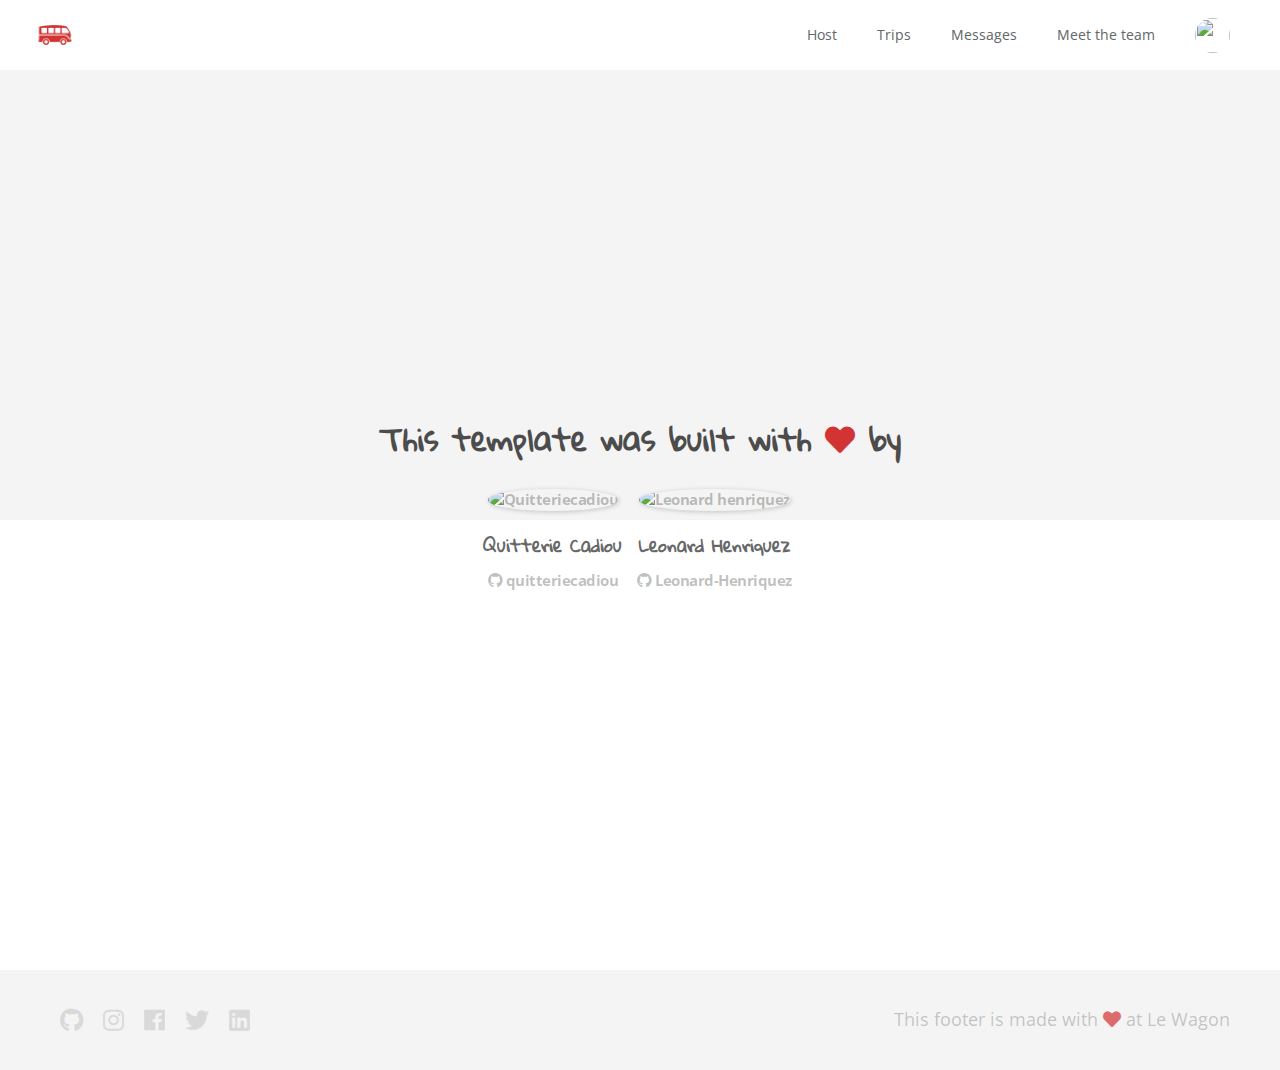
==== commit 68d0556a: "Automated commit at 2018-10-08 16:38:02 UTC by middleman-deploy 2.0.0-alpha" ====
--- a/about.html
+++ b/about.html
@@ -8,7 +8,7 @@
     <link rel="stylesheet" href="https://use.fontawesome.com/releases/v5.0.10/css/all.css">
     <!-- Use the title from a page's frontmatter if it has one -->
     <title>Le Wagon - Middleman - About</title>
-    <link href="stylesheets/application-31b7eb4d.css" rel="stylesheet" />
+    <link href="stylesheets/application-d02007ea.css" rel="stylesheet" />
     <script src="javascripts/application-93de88c9.js"></script>
     <link href="images/favicon-f15af148.png" rel="icon" type="image/png" />
   </head>
@@ -58,17 +58,17 @@
     <h1>This template was built with <i class="fas fa-heart"></i> by</h1>
     <ul class="list-inline">
         <li>
+<a href="https://kitt.lewagon.com/alumni/quitteriecadiou" target="_blank">            <img src="https://kitt.lewagon.com/placeholder/users/quitteriecadiou" class="img-circle" alt="Quitteriecadiou" />
+</a>          <h2>Quitterie Cadiou</h2>
+          <p>
+<a href="https://github.com/quitteriecadiou" target="_blank">              <i class="fab fa-github"></i> quitteriecadiou
+</a>          </p>
+        </li>
+        <li>
 <a href="https://kitt.lewagon.com/alumni/Leonard-Henriquez" target="_blank">            <img src="https://kitt.lewagon.com/placeholder/users/Leonard-Henriquez" class="img-circle" alt="Leonard henriquez" />
 </a>          <h2>Leonard Henriquez</h2>
           <p>
 <a href="https://github.com/Leonard-Henriquez" target="_blank">              <i class="fab fa-github"></i> Leonard-Henriquez
-</a>          </p>
-        </li>
-        <li>
-<a href="https://kitt.lewagon.com/alumni/quitteriecadiou" target="_blank">            <img src="https://kitt.lewagon.com/placeholder/users/quitteriecadiou" class="img-circle" alt="Quitteriecadiou" />
-</a>          <h2>Quitterie Cadiou</h2>
-          <p>
-<a href="https://github.com/quitteriecadiou" target="_blank">              <i class="fab fa-github"></i> quitteriecadiou
 </a>          </p>
         </li>
     </ul>
--- a/stylesheets/application-d02007ea.css
+++ b/stylesheets/application-d02007ea.css
@@ -0,0 +1,8 @@
+@import url("https://fonts.googleapis.com/css?family=Open+Sans:400,300,700|Raleway:400,100,300,700,500");@import url("https://fonts.googleapis.com/css?family=Gloria+Hallelujah|Quicksand:300,400,700");/*!
+ * Bootstrap v3.3.7 (http://getbootstrap.com)
+ * Copyright 2011-2016 Twitter, Inc.
+ * Licensed under MIT (https://github.com/twbs/bootstrap/blob/master/LICENSE)
+ *//*! normalize.css v3.0.3 | MIT License | github.com/necolas/normalize.css */html{font-family:sans-serif;-ms-text-size-adjust:100%;-webkit-text-size-adjust:100%}body{margin:0}article,aside,details,figcaption,figure,footer,header,hgroup,main,menu,nav,section,summary{display:block}audio,canvas,progress,video{display:inline-block;vertical-align:baseline}audio:not([controls]){display:none;height:0}[hidden],template{display:none}a{background-color:transparent}a:active,a:hover{outline:0}abbr[title]{border-bottom:1px dotted}b,strong{font-weight:bold}dfn{font-style:italic}h1{font-size:2em;margin:0.67em 0}mark{background:#ff0;color:#000}small{font-size:80%}sub,sup{font-size:75%;line-height:0;position:relative;vertical-align:baseline}sup{top:-0.5em}sub{bottom:-0.25em}img{border:0}svg:not(:root){overflow:hidden}figure{margin:1em 40px}hr{-webkit-box-sizing:content-box;box-sizing:content-box;height:0}pre{overflow:auto}code,kbd,pre,samp{font-family:monospace, monospace;font-size:1em}button,input,optgroup,select,textarea{color:inherit;font:inherit;margin:0}button{overflow:visible}button,select{text-transform:none}button,html input[type="button"],input[type="reset"],input[type="submit"]{-webkit-appearance:button;cursor:pointer}button[disabled],html input[disabled]{cursor:default}button::-moz-focus-inner,input::-moz-focus-inner{border:0;padding:0}input{line-height:normal}input[type="checkbox"],input[type="radio"]{-webkit-box-sizing:border-box;box-sizing:border-box;padding:0}input[type="number"]::-webkit-inner-spin-button,input[type="number"]::-webkit-outer-spin-button{height:auto}input[type="search"]{-webkit-appearance:textfield;-webkit-box-sizing:content-box;box-sizing:content-box}input[type="search"]::-webkit-search-cancel-button,input[type="search"]::-webkit-search-decoration{-webkit-appearance:none}fieldset{border:1px solid #c0c0c0;margin:0 2px;padding:0.35em 0.625em 0.75em}legend{border:0;padding:0}textarea{overflow:auto}optgroup{font-weight:bold}table{border-collapse:collapse;border-spacing:0}td,th{padding:0}/*! Source: https://github.com/h5bp/html5-boilerplate/blob/master/src/css/main.css */@media print{*,*:before,*:after{background:transparent !important;color:#000 !important;-webkit-box-shadow:none !important;box-shadow:none !important;text-shadow:none !important}a,a:visited{text-decoration:underline}a[href]:after{content:" (" attr(href) ")"}abbr[title]:after{content:" (" attr(title) ")"}a[href^="#"]:after,a[href^="javascript:"]:after{content:""}pre,blockquote{border:1px solid #999;page-break-inside:avoid}thead{display:table-header-group}tr,img{page-break-inside:avoid}img{max-width:100% !important}p,h2,h3{orphans:3;widows:3}h2,h3{page-break-after:avoid}.navbar{display:none}.btn>.caret,.dropup>.btn>.caret{border-top-color:#000 !important}.label{border:1px solid #000}.table{border-collapse:collapse !important}.table td,.table th{background-color:#fff !important}.table-bordered th,.table-bordered td{border:1px solid #ddd !important}}@font-face{font-family:'Glyphicons Halflings';src:url("../assets/bootstrap/glyphicons-halflings-regular-86b6f62b.eot");src:url("../assets/bootstrap/glyphicons-halflings-regular-86b6f62b.eot?#iefix") format("embedded-opentype"),url("../assets/bootstrap/glyphicons-halflings-regular-ca35b697.woff2") format("woff2"),url("../assets/bootstrap/glyphicons-halflings-regular-278e49a8.woff") format("woff"),url("../assets/bootstrap/glyphicons-halflings-regular-44bc1850.ttf") format("truetype"),url("../assets/bootstrap/glyphicons-halflings-regular-de51a849.svg#glyphicons_halflingsregular") format("svg")}.glyphicon{position:relative;top:1px;display:inline-block;font-family:'Glyphicons Halflings';font-style:normal;font-weight:normal;line-height:1;-webkit-font-smoothing:antialiased;-moz-osx-font-smoothing:grayscale}.glyphicon-asterisk:before{content:"\002a"}.glyphicon-plus:before{content:"\002b"}.glyphicon-euro:before,.glyphicon-eur:before{content:"\20ac"}.glyphicon-minus:before{content:"\2212"}.glyphicon-cloud:before{content:"\2601"}.glyphicon-envelope:before{content:"\2709"}.glyphicon-pencil:before{content:"\270f"}.glyphicon-glass:before{content:"\e001"}.glyphicon-music:before{content:"\e002"}.glyphicon-search:before{content:"\e003"}.glyphicon-heart:before{content:"\e005"}.glyphicon-star:before{content:"\e006"}.glyphicon-star-empty:before{content:"\e007"}.glyphicon-user:before{content:"\e008"}.glyphicon-film:before{content:"\e009"}.glyphicon-th-large:before{content:"\e010"}.glyphicon-th:before{content:"\e011"}.glyphicon-th-list:before{content:"\e012"}.glyphicon-ok:before{content:"\e013"}.glyphicon-remove:before{content:"\e014"}.glyphicon-zoom-in:before{content:"\e015"}.glyphicon-zoom-out:before{content:"\e016"}.glyphicon-off:before{content:"\e017"}.glyphicon-signal:before{content:"\e018"}.glyphicon-cog:before{content:"\e019"}.glyphicon-trash:before{content:"\e020"}.glyphicon-home:before{content:"\e021"}.glyphicon-file:before{content:"\e022"}.glyphicon-time:before{content:"\e023"}.glyphicon-road:before{content:"\e024"}.glyphicon-download-alt:before{content:"\e025"}.glyphicon-download:before{content:"\e026"}.glyphicon-upload:before{content:"\e027"}.glyphicon-inbox:before{content:"\e028"}.glyphicon-play-circle:before{content:"\e029"}.glyphicon-repeat:before{content:"\e030"}.glyphicon-refresh:before{content:"\e031"}.glyphicon-list-alt:before{content:"\e032"}.glyphicon-lock:before{content:"\e033"}.glyphicon-flag:before{content:"\e034"}.glyphicon-headphones:before{content:"\e035"}.glyphicon-volume-off:before{content:"\e036"}.glyphicon-volume-down:before{content:"\e037"}.glyphicon-volume-up:before{content:"\e038"}.glyphicon-qrcode:before{content:"\e039"}.glyphicon-barcode:before{content:"\e040"}.glyphicon-tag:before{content:"\e041"}.glyphicon-tags:before{content:"\e042"}.glyphicon-book:before{content:"\e043"}.glyphicon-bookmark:before{content:"\e044"}.glyphicon-print:before{content:"\e045"}.glyphicon-camera:before{content:"\e046"}.glyphicon-font:before{content:"\e047"}.glyphicon-bold:before{content:"\e048"}.glyphicon-italic:before{content:"\e049"}.glyphicon-text-height:before{content:"\e050"}.glyphicon-text-width:before{content:"\e051"}.glyphicon-align-left:before{content:"\e052"}.glyphicon-align-center:before{content:"\e053"}.glyphicon-align-right:before{content:"\e054"}.glyphicon-align-justify:before{content:"\e055"}.glyphicon-list:before{content:"\e056"}.glyphicon-indent-left:before{content:"\e057"}.glyphicon-indent-right:before{content:"\e058"}.glyphicon-facetime-video:before{content:"\e059"}.glyphicon-picture:before{content:"\e060"}.glyphicon-map-marker:before{content:"\e062"}.glyphicon-adjust:before{content:"\e063"}.glyphicon-tint:before{content:"\e064"}.glyphicon-edit:before{content:"\e065"}.glyphicon-share:before{content:"\e066"}.glyphicon-check:before{content:"\e067"}.glyphicon-move:before{content:"\e068"}.glyphicon-step-backward:before{content:"\e069"}.glyphicon-fast-backward:before{content:"\e070"}.glyphicon-backward:before{content:"\e071"}.glyphicon-play:before{content:"\e072"}.glyphicon-pause:before{content:"\e073"}.glyphicon-stop:before{content:"\e074"}.glyphicon-forward:before{content:"\e075"}.glyphicon-fast-forward:before{content:"\e076"}.glyphicon-step-forward:before{content:"\e077"}.glyphicon-eject:before{content:"\e078"}.glyphicon-chevron-left:before{content:"\e079"}.glyphicon-chevron-right:before{content:"\e080"}.glyphicon-plus-sign:before{content:"\e081"}.glyphicon-minus-sign:before{content:"\e082"}.glyphicon-remove-sign:before{content:"\e083"}.glyphicon-ok-sign:before{content:"\e084"}.glyphicon-question-sign:before{content:"\e085"}.glyphicon-info-sign:before{content:"\e086"}.glyphicon-screenshot:before{content:"\e087"}.glyphicon-remove-circle:before{content:"\e088"}.glyphicon-ok-circle:before{content:"\e089"}.glyphicon-ban-circle:before{content:"\e090"}.glyphicon-arrow-left:before{content:"\e091"}.glyphicon-arrow-right:before{content:"\e092"}.glyphicon-arrow-up:before{content:"\e093"}.glyphicon-arrow-down:before{content:"\e094"}.glyphicon-share-alt:before{content:"\e095"}.glyphicon-resize-full:before{content:"\e096"}.glyphicon-resize-small:before{content:"\e097"}.glyphicon-exclamation-sign:before{content:"\e101"}.glyphicon-gift:before{content:"\e102"}.glyphicon-leaf:before{content:"\e103"}.glyphicon-fire:before{content:"\e104"}.glyphicon-eye-open:before{content:"\e105"}.glyphicon-eye-close:before{content:"\e106"}.glyphicon-warning-sign:before{content:"\e107"}.glyphicon-plane:before{content:"\e108"}.glyphicon-calendar:before{content:"\e109"}.glyphicon-random:before{content:"\e110"}.glyphicon-comment:before{content:"\e111"}.glyphicon-magnet:before{content:"\e112"}.glyphicon-chevron-up:before{content:"\e113"}.glyphicon-chevron-down:before{content:"\e114"}.glyphicon-retweet:before{content:"\e115"}.glyphicon-shopping-cart:before{content:"\e116"}.glyphicon-folder-close:before{content:"\e117"}.glyphicon-folder-open:before{content:"\e118"}.glyphicon-resize-vertical:before{content:"\e119"}.glyphicon-resize-horizontal:before{content:"\e120"}.glyphicon-hdd:before{content:"\e121"}.glyphicon-bullhorn:before{content:"\e122"}.glyphicon-bell:before{content:"\e123"}.glyphicon-certificate:before{content:"\e124"}.glyphicon-thumbs-up:before{content:"\e125"}.glyphicon-thumbs-down:before{content:"\e126"}.glyphicon-hand-right:before{content:"\e127"}.glyphicon-hand-left:before{content:"\e128"}.glyphicon-hand-up:before{content:"\e129"}.glyphicon-hand-down:before{content:"\e130"}.glyphicon-circle-arrow-right:before{content:"\e131"}.glyphicon-circle-arrow-left:before{content:"\e132"}.glyphicon-circle-arrow-up:before{content:"\e133"}.glyphicon-circle-arrow-down:before{content:"\e134"}.glyphicon-globe:before{content:"\e135"}.glyphicon-wrench:before{content:"\e136"}.glyphicon-tasks:before{content:"\e137"}.glyphicon-filter:before{content:"\e138"}.glyphicon-briefcase:before{content:"\e139"}.glyphicon-fullscreen:before{content:"\e140"}.glyphicon-dashboard:before{content:"\e141"}.glyphicon-paperclip:before{content:"\e142"}.glyphicon-heart-empty:before{content:"\e143"}.glyphicon-link:before{content:"\e144"}.glyphicon-phone:before{content:"\e145"}.glyphicon-pushpin:before{content:"\e146"}.glyphicon-usd:before{content:"\e148"}.glyphicon-gbp:before{content:"\e149"}.glyphicon-sort:before{content:"\e150"}.glyphicon-sort-by-alphabet:before{content:"\e151"}.glyphicon-sort-by-alphabet-alt:before{content:"\e152"}.glyphicon-sort-by-order:before{content:"\e153"}.glyphicon-sort-by-order-alt:before{content:"\e154"}.glyphicon-sort-by-attributes:before{content:"\e155"}.glyphicon-sort-by-attributes-alt:before{content:"\e156"}.glyphicon-unchecked:before{content:"\e157"}.glyphicon-expand:before{content:"\e158"}.glyphicon-collapse-down:before{content:"\e159"}.glyphicon-collapse-up:before{content:"\e160"}.glyphicon-log-in:before{content:"\e161"}.glyphicon-flash:before{content:"\e162"}.glyphicon-log-out:before{content:"\e163"}.glyphicon-new-window:before{content:"\e164"}.glyphicon-record:before{content:"\e165"}.glyphicon-save:before{content:"\e166"}.glyphicon-open:before{content:"\e167"}.glyphicon-saved:before{content:"\e168"}.glyphicon-import:before{content:"\e169"}.glyphicon-export:before{content:"\e170"}.glyphicon-send:before{content:"\e171"}.glyphicon-floppy-disk:before{content:"\e172"}.glyphicon-floppy-saved:before{content:"\e173"}.glyphicon-floppy-remove:before{content:"\e174"}.glyphicon-floppy-save:before{content:"\e175"}.glyphicon-floppy-open:before{content:"\e176"}.glyphicon-credit-card:before{content:"\e177"}.glyphicon-transfer:before{content:"\e178"}.glyphicon-cutlery:before{content:"\e179"}.glyphicon-header:before{content:"\e180"}.glyphicon-compressed:before{content:"\e181"}.glyphicon-earphone:before{content:"\e182"}.glyphicon-phone-alt:before{content:"\e183"}.glyphicon-tower:before{content:"\e184"}.glyphicon-stats:before{content:"\e185"}.glyphicon-sd-video:before{content:"\e186"}.glyphicon-hd-video:before{content:"\e187"}.glyphicon-subtitles:before{content:"\e188"}.glyphicon-sound-stereo:before{content:"\e189"}.glyphicon-sound-dolby:before{content:"\e190"}.glyphicon-sound-5-1:before{content:"\e191"}.glyphicon-sound-6-1:before{content:"\e192"}.glyphicon-sound-7-1:before{content:"\e193"}.glyphicon-copyright-mark:before{content:"\e194"}.glyphicon-registration-mark:before{content:"\e195"}.glyphicon-cloud-download:before{content:"\e197"}.glyphicon-cloud-upload:before{content:"\e198"}.glyphicon-tree-conifer:before{content:"\e199"}.glyphicon-tree-deciduous:before{content:"\e200"}.glyphicon-cd:before{content:"\e201"}.glyphicon-save-file:before{content:"\e202"}.glyphicon-open-file:before{content:"\e203"}.glyphicon-level-up:before{content:"\e204"}.glyphicon-copy:before{content:"\e205"}.glyphicon-paste:before{content:"\e206"}.glyphicon-alert:before{content:"\e209"}.glyphicon-equalizer:before{content:"\e210"}.glyphicon-king:before{content:"\e211"}.glyphicon-queen:before{content:"\e212"}.glyphicon-pawn:before{content:"\e213"}.glyphicon-bishop:before{content:"\e214"}.glyphicon-knight:before{content:"\e215"}.glyphicon-baby-formula:before{content:"\e216"}.glyphicon-tent:before{content:"\26fa"}.glyphicon-blackboard:before{content:"\e218"}.glyphicon-bed:before{content:"\e219"}.glyphicon-apple:before{content:"\f8ff"}.glyphicon-erase:before{content:"\e221"}.glyphicon-hourglass:before{content:"\231b"}.glyphicon-lamp:before{content:"\e223"}.glyphicon-duplicate:before{content:"\e224"}.glyphicon-piggy-bank:before{content:"\e225"}.glyphicon-scissors:before{content:"\e226"}.glyphicon-bitcoin:before{content:"\e227"}.glyphicon-btc:before{content:"\e227"}.glyphicon-xbt:before{content:"\e227"}.glyphicon-yen:before{content:"\00a5"}.glyphicon-jpy:before{content:"\00a5"}.glyphicon-ruble:before{content:"\20bd"}.glyphicon-rub:before{content:"\20bd"}.glyphicon-scale:before{content:"\e230"}.glyphicon-ice-lolly:before{content:"\e231"}.glyphicon-ice-lolly-tasted:before{content:"\e232"}.glyphicon-education:before{content:"\e233"}.glyphicon-option-horizontal:before{content:"\e234"}.glyphicon-option-vertical:before{content:"\e235"}.glyphicon-menu-hamburger:before{content:"\e236"}.glyphicon-modal-window:before{content:"\e237"}.glyphicon-oil:before{content:"\e238"}.glyphicon-grain:before{content:"\e239"}.glyphicon-sunglasses:before{content:"\e240"}.glyphicon-text-size:before{content:"\e241"}.glyphicon-text-color:before{content:"\e242"}.glyphicon-text-background:before{content:"\e243"}.glyphicon-object-align-top:before{content:"\e244"}.glyphicon-object-align-bottom:before{content:"\e245"}.glyphicon-object-align-horizontal:before{content:"\e246"}.glyphicon-object-align-left:before{content:"\e247"}.glyphicon-object-align-vertical:before{content:"\e248"}.glyphicon-object-align-right:before{content:"\e249"}.glyphicon-triangle-right:before{content:"\e250"}.glyphicon-triangle-left:before{content:"\e251"}.glyphicon-triangle-bottom:before{content:"\e252"}.glyphicon-triangle-top:before{content:"\e253"}.glyphicon-console:before{content:"\e254"}.glyphicon-superscript:before{content:"\e255"}.glyphicon-subscript:before{content:"\e256"}.glyphicon-menu-left:before{content:"\e257"}.glyphicon-menu-right:before{content:"\e258"}.glyphicon-menu-down:before{content:"\e259"}.glyphicon-menu-up:before{content:"\e260"}*{-webkit-box-sizing:border-box;box-sizing:border-box}*:before,*:after{-webkit-box-sizing:border-box;box-sizing:border-box}html{font-size:10px;-webkit-tap-highlight-color:transparent}body{font-family:"Open Sans", "Helvetica", "sans-serif";font-size:18px;line-height:1.42857143;color:white;background-color:#F4F4F4}input,button,select,textarea{font-family:inherit;font-size:inherit;line-height:inherit}a{color:#ffbe00;text-decoration:none}a:hover,a:focus{color:#b38500;text-decoration:underline}a:focus{outline:5px auto -webkit-focus-ring-color;outline-offset:-2px}figure{margin:0}img{vertical-align:middle}.img-responsive{display:block;max-width:100%;height:auto}.img-rounded{border-radius:2px}.img-thumbnail{padding:4px;line-height:1.42857143;background-color:#F4F4F4;border:1px solid #ddd;border-radius:2px;-webkit-transition:all 0.2s ease-in-out;transition:all 0.2s ease-in-out;display:inline-block;max-width:100%;height:auto}.img-circle{border-radius:50%}hr{margin-top:25px;margin-bottom:25px;border:0;border-top:1px solid white}.sr-only{position:absolute;width:1px;height:1px;margin:-1px;padding:0;overflow:hidden;clip:rect(0, 0, 0, 0);border:0}.sr-only-focusable:active,.sr-only-focusable:focus{position:static;width:auto;height:auto;margin:0;overflow:visible;clip:auto}[role="button"]{cursor:pointer}h1,h2,h3,h4,h5,h6,.h1,.h2,.h3,.h4,.h5,.h6{font-family:"Gloria Hallelujah", "Helvetica", "cursive";font-weight:500;line-height:1.1;color:inherit}h1 small,h1 .small,h2 small,h2 .small,h3 small,h3 .small,h4 small,h4 .small,h5 small,h5 .small,h6 small,h6 .small,.h1 small,.h1 .small,.h2 small,.h2 .small,.h3 small,.h3 .small,.h4 small,.h4 .small,.h5 small,.h5 .small,.h6 small,.h6 .small{font-weight:normal;line-height:1;color:white}h1,.h1,h2,.h2,h3,.h3{margin-top:25px;margin-bottom:12.5px}h1 small,h1 .small,.h1 small,.h1 .small,h2 small,h2 .small,.h2 small,.h2 .small,h3 small,h3 .small,.h3 small,.h3 .small{font-size:65%}h4,.h4,h5,.h5,h6,.h6{margin-top:12.5px;margin-bottom:12.5px}h4 small,h4 .small,.h4 small,.h4 .small,h5 small,h5 .small,.h5 small,.h5 .small,h6 small,h6 .small,.h6 small,.h6 .small{font-size:75%}h1,.h1{font-size:46px}h2,.h2{font-size:38px}h3,.h3{font-size:31px}h4,.h4{font-size:23px}h5,.h5{font-size:18px}h6,.h6{font-size:16px}p{margin:0 0 12.5px}.lead{margin-bottom:25px;font-size:20px;font-weight:300;line-height:1.4}@media (min-width: 768px){.lead{font-size:27px}}small,.small{font-size:88%}mark,.mark{background-color:#fcf8e3;padding:.2em}.text-left{text-align:left}.text-right{text-align:right}.text-center{text-align:center}.text-justify{text-align:justify}.text-nowrap{white-space:nowrap}.text-lowercase{text-transform:lowercase}.text-uppercase,.initialism{text-transform:uppercase}.text-capitalize{text-transform:capitalize}.text-muted{color:white}.text-primary{color:#ffbe00}a.text-primary:hover,a.text-primary:focus{color:#cc9800}.text-success{color:#3c763d}a.text-success:hover,a.text-success:focus{color:#2b542c}.text-info{color:#31708f}a.text-info:hover,a.text-info:focus{color:#245269}.text-warning{color:#8a6d3b}a.text-warning:hover,a.text-warning:focus{color:#66512c}.text-danger{color:#a94442}a.text-danger:hover,a.text-danger:focus{color:#843534}.bg-primary{color:#fff}.bg-primary{background-color:#ffbe00}a.bg-primary:hover,a.bg-primary:focus{background-color:#cc9800}.bg-success{background-color:#dff0d8}a.bg-success:hover,a.bg-success:focus{background-color:#c1e2b3}.bg-info{background-color:#d9edf7}a.bg-info:hover,a.bg-info:focus{background-color:#afd9ee}.bg-warning{background-color:#fcf8e3}a.bg-warning:hover,a.bg-warning:focus{background-color:#f7ecb5}.bg-danger{background-color:#f2dede}a.bg-danger:hover,a.bg-danger:focus{background-color:#e4b9b9}.page-header{padding-bottom:11.5px;margin:50px 0 25px;border-bottom:1px solid white}ul,ol{margin-top:0;margin-bottom:12.5px}ul ul,ul ol,ol ul,ol ol{margin-bottom:0}.list-unstyled{padding-left:0;list-style:none}.list-inline{padding-left:0;list-style:none;margin-left:-5px}.list-inline>li{display:inline-block;padding-left:5px;padding-right:5px}dl{margin-top:0;margin-bottom:25px}dt,dd{line-height:1.42857143}dt{font-weight:bold}dd{margin-left:0}.dl-horizontal dd:before,.dl-horizontal dd:after{content:" ";display:table}.dl-horizontal dd:after{clear:both}@media (min-width: 768px){.dl-horizontal dt{float:left;width:160px;clear:left;text-align:right;overflow:hidden;text-overflow:ellipsis;white-space:nowrap}.dl-horizontal dd{margin-left:180px}}abbr[title],abbr[data-original-title]{cursor:help;border-bottom:1px dotted white}.initialism{font-size:90%}blockquote{padding:12.5px 25px;margin:0 0 25px;font-size:22.5px;border-left:5px solid white}blockquote p:last-child,blockquote ul:last-child,blockquote ol:last-child{margin-bottom:0}blockquote footer,blockquote small,blockquote .small{display:block;font-size:80%;line-height:1.42857143;color:white}blockquote footer:before,blockquote small:before,blockquote .small:before{content:'\2014 \00A0'}.blockquote-reverse,blockquote.pull-right{padding-right:15px;padding-left:0;border-right:5px solid white;border-left:0;text-align:right}.blockquote-reverse footer:before,.blockquote-reverse small:before,.blockquote-reverse .small:before,blockquote.pull-right footer:before,blockquote.pull-right small:before,blockquote.pull-right .small:before{content:''}.blockquote-reverse footer:after,.blockquote-reverse small:after,.blockquote-reverse .small:after,blockquote.pull-right footer:after,blockquote.pull-right small:after,blockquote.pull-right .small:after{content:'\00A0 \2014'}address{margin-bottom:25px;font-style:normal;line-height:1.42857143}code,kbd,pre,samp{font-family:Menlo, Monaco, Consolas, "Courier New", monospace}code{padding:2px 4px;font-size:90%;color:#c7254e;background-color:#f9f2f4;border-radius:2px}kbd{padding:2px 4px;font-size:90%;color:#fff;background-color:#333;border-radius:2px;-webkit-box-shadow:inset 0 -1px 0 rgba(0,0,0,0.25);box-shadow:inset 0 -1px 0 rgba(0,0,0,0.25)}kbd kbd{padding:0;font-size:100%;font-weight:bold;-webkit-box-shadow:none;box-shadow:none}pre{display:block;padding:12px;margin:0 0 12.5px;font-size:17px;line-height:1.42857143;word-break:break-all;word-wrap:break-word;color:white;background-color:#f5f5f5;border:1px solid #ccc;border-radius:2px}pre code{padding:0;font-size:inherit;color:inherit;white-space:pre-wrap;background-color:transparent;border-radius:0}.pre-scrollable{max-height:340px;overflow-y:scroll}.container{margin-right:auto;margin-left:auto;padding-left:15px;padding-right:15px}.container:before,.container:after{content:" ";display:table}.container:after{clear:both}@media (min-width: 768px){.container{width:750px}}@media (min-width: 992px){.container{width:970px}}@media (min-width: 1200px){.container{width:1170px}}.container-fluid{margin-right:auto;margin-left:auto;padding-left:15px;padding-right:15px}.container-fluid:before,.container-fluid:after{content:" ";display:table}.container-fluid:after{clear:both}.row{margin-left:-15px;margin-right:-15px}.row:before,.row:after{content:" ";display:table}.row:after{clear:both}.col-xs-1,.col-sm-1,.col-md-1,.col-lg-1,.col-xs-2,.col-sm-2,.col-md-2,.col-lg-2,.col-xs-3,.col-sm-3,.col-md-3,.col-lg-3,.col-xs-4,.col-sm-4,.col-md-4,.col-lg-4,.col-xs-5,.col-sm-5,.col-md-5,.col-lg-5,.col-xs-6,.col-sm-6,.col-md-6,.col-lg-6,.col-xs-7,.col-sm-7,.col-md-7,.col-lg-7,.col-xs-8,.col-sm-8,.col-md-8,.col-lg-8,.col-xs-9,.col-sm-9,.col-md-9,.col-lg-9,.col-xs-10,.col-sm-10,.col-md-10,.col-lg-10,.col-xs-11,.col-sm-11,.col-md-11,.col-lg-11,.col-xs-12,.col-sm-12,.col-md-12,.col-lg-12{position:relative;min-height:1px;padding-left:15px;padding-right:15px}.col-xs-1,.col-xs-2,.col-xs-3,.col-xs-4,.col-xs-5,.col-xs-6,.col-xs-7,.col-xs-8,.col-xs-9,.col-xs-10,.col-xs-11,.col-xs-12{float:left}.col-xs-1{width:8.33333333%}.col-xs-2{width:16.66666667%}.col-xs-3{width:25%}.col-xs-4{width:33.33333333%}.col-xs-5{width:41.66666667%}.col-xs-6{width:50%}.col-xs-7{width:58.33333333%}.col-xs-8{width:66.66666667%}.col-xs-9{width:75%}.col-xs-10{width:83.33333333%}.col-xs-11{width:91.66666667%}.col-xs-12{width:100%}.col-xs-pull-0{right:auto}.col-xs-pull-1{right:8.33333333%}.col-xs-pull-2{right:16.66666667%}.col-xs-pull-3{right:25%}.col-xs-pull-4{right:33.33333333%}.col-xs-pull-5{right:41.66666667%}.col-xs-pull-6{right:50%}.col-xs-pull-7{right:58.33333333%}.col-xs-pull-8{right:66.66666667%}.col-xs-pull-9{right:75%}.col-xs-pull-10{right:83.33333333%}.col-xs-pull-11{right:91.66666667%}.col-xs-pull-12{right:100%}.col-xs-push-0{left:auto}.col-xs-push-1{left:8.33333333%}.col-xs-push-2{left:16.66666667%}.col-xs-push-3{left:25%}.col-xs-push-4{left:33.33333333%}.col-xs-push-5{left:41.66666667%}.col-xs-push-6{left:50%}.col-xs-push-7{left:58.33333333%}.col-xs-push-8{left:66.66666667%}.col-xs-push-9{left:75%}.col-xs-push-10{left:83.33333333%}.col-xs-push-11{left:91.66666667%}.col-xs-push-12{left:100%}.col-xs-offset-0{margin-left:0%}.col-xs-offset-1{margin-left:8.33333333%}.col-xs-offset-2{margin-left:16.66666667%}.col-xs-offset-3{margin-left:25%}.col-xs-offset-4{margin-left:33.33333333%}.col-xs-offset-5{margin-left:41.66666667%}.col-xs-offset-6{margin-left:50%}.col-xs-offset-7{margin-left:58.33333333%}.col-xs-offset-8{margin-left:66.66666667%}.col-xs-offset-9{margin-left:75%}.col-xs-offset-10{margin-left:83.33333333%}.col-xs-offset-11{margin-left:91.66666667%}.col-xs-offset-12{margin-left:100%}@media (min-width: 768px){.col-sm-1,.col-sm-2,.col-sm-3,.col-sm-4,.col-sm-5,.col-sm-6,.col-sm-7,.col-sm-8,.col-sm-9,.col-sm-10,.col-sm-11,.col-sm-12{float:left}.col-sm-1{width:8.33333333%}.col-sm-2{width:16.66666667%}.col-sm-3{width:25%}.col-sm-4{width:33.33333333%}.col-sm-5{width:41.66666667%}.col-sm-6{width:50%}.col-sm-7{width:58.33333333%}.col-sm-8{width:66.66666667%}.col-sm-9{width:75%}.col-sm-10{width:83.33333333%}.col-sm-11{width:91.66666667%}.col-sm-12{width:100%}.col-sm-pull-0{right:auto}.col-sm-pull-1{right:8.33333333%}.col-sm-pull-2{right:16.66666667%}.col-sm-pull-3{right:25%}.col-sm-pull-4{right:33.33333333%}.col-sm-pull-5{right:41.66666667%}.col-sm-pull-6{right:50%}.col-sm-pull-7{right:58.33333333%}.col-sm-pull-8{right:66.66666667%}.col-sm-pull-9{right:75%}.col-sm-pull-10{right:83.33333333%}.col-sm-pull-11{right:91.66666667%}.col-sm-pull-12{right:100%}.col-sm-push-0{left:auto}.col-sm-push-1{left:8.33333333%}.col-sm-push-2{left:16.66666667%}.col-sm-push-3{left:25%}.col-sm-push-4{left:33.33333333%}.col-sm-push-5{left:41.66666667%}.col-sm-push-6{left:50%}.col-sm-push-7{left:58.33333333%}.col-sm-push-8{left:66.66666667%}.col-sm-push-9{left:75%}.col-sm-push-10{left:83.33333333%}.col-sm-push-11{left:91.66666667%}.col-sm-push-12{left:100%}.col-sm-offset-0{margin-left:0%}.col-sm-offset-1{margin-left:8.33333333%}.col-sm-offset-2{margin-left:16.66666667%}.col-sm-offset-3{margin-left:25%}.col-sm-offset-4{margin-left:33.33333333%}.col-sm-offset-5{margin-left:41.66666667%}.col-sm-offset-6{margin-left:50%}.col-sm-offset-7{margin-left:58.33333333%}.col-sm-offset-8{margin-left:66.66666667%}.col-sm-offset-9{margin-left:75%}.col-sm-offset-10{margin-left:83.33333333%}.col-sm-offset-11{margin-left:91.66666667%}.col-sm-offset-12{margin-left:100%}}@media (min-width: 992px){.col-md-1,.col-md-2,.col-md-3,.col-md-4,.col-md-5,.col-md-6,.col-md-7,.col-md-8,.col-md-9,.col-md-10,.col-md-11,.col-md-12{float:left}.col-md-1{width:8.33333333%}.col-md-2{width:16.66666667%}.col-md-3{width:25%}.col-md-4{width:33.33333333%}.col-md-5{width:41.66666667%}.col-md-6{width:50%}.col-md-7{width:58.33333333%}.col-md-8{width:66.66666667%}.col-md-9{width:75%}.col-md-10{width:83.33333333%}.col-md-11{width:91.66666667%}.col-md-12{width:100%}.col-md-pull-0{right:auto}.col-md-pull-1{right:8.33333333%}.col-md-pull-2{right:16.66666667%}.col-md-pull-3{right:25%}.col-md-pull-4{right:33.33333333%}.col-md-pull-5{right:41.66666667%}.col-md-pull-6{right:50%}.col-md-pull-7{right:58.33333333%}.col-md-pull-8{right:66.66666667%}.col-md-pull-9{right:75%}.col-md-pull-10{right:83.33333333%}.col-md-pull-11{right:91.66666667%}.col-md-pull-12{right:100%}.col-md-push-0{left:auto}.col-md-push-1{left:8.33333333%}.col-md-push-2{left:16.66666667%}.col-md-push-3{left:25%}.col-md-push-4{left:33.33333333%}.col-md-push-5{left:41.66666667%}.col-md-push-6{left:50%}.col-md-push-7{left:58.33333333%}.col-md-push-8{left:66.66666667%}.col-md-push-9{left:75%}.col-md-push-10{left:83.33333333%}.col-md-push-11{left:91.66666667%}.col-md-push-12{left:100%}.col-md-offset-0{margin-left:0%}.col-md-offset-1{margin-left:8.33333333%}.col-md-offset-2{margin-left:16.66666667%}.col-md-offset-3{margin-left:25%}.col-md-offset-4{margin-left:33.33333333%}.col-md-offset-5{margin-left:41.66666667%}.col-md-offset-6{margin-left:50%}.col-md-offset-7{margin-left:58.33333333%}.col-md-offset-8{margin-left:66.66666667%}.col-md-offset-9{margin-left:75%}.col-md-offset-10{margin-left:83.33333333%}.col-md-offset-11{margin-left:91.66666667%}.col-md-offset-12{margin-left:100%}}@media (min-width: 1200px){.col-lg-1,.col-lg-2,.col-lg-3,.col-lg-4,.col-lg-5,.col-lg-6,.col-lg-7,.col-lg-8,.col-lg-9,.col-lg-10,.col-lg-11,.col-lg-12{float:left}.col-lg-1{width:8.33333333%}.col-lg-2{width:16.66666667%}.col-lg-3{width:25%}.col-lg-4{width:33.33333333%}.col-lg-5{width:41.66666667%}.col-lg-6{width:50%}.col-lg-7{width:58.33333333%}.col-lg-8{width:66.66666667%}.col-lg-9{width:75%}.col-lg-10{width:83.33333333%}.col-lg-11{width:91.66666667%}.col-lg-12{width:100%}.col-lg-pull-0{right:auto}.col-lg-pull-1{right:8.33333333%}.col-lg-pull-2{right:16.66666667%}.col-lg-pull-3{right:25%}.col-lg-pull-4{right:33.33333333%}.col-lg-pull-5{right:41.66666667%}.col-lg-pull-6{right:50%}.col-lg-pull-7{right:58.33333333%}.col-lg-pull-8{right:66.66666667%}.col-lg-pull-9{right:75%}.col-lg-pull-10{right:83.33333333%}.col-lg-pull-11{right:91.66666667%}.col-lg-pull-12{right:100%}.col-lg-push-0{left:auto}.col-lg-push-1{left:8.33333333%}.col-lg-push-2{left:16.66666667%}.col-lg-push-3{left:25%}.col-lg-push-4{left:33.33333333%}.col-lg-push-5{left:41.66666667%}.col-lg-push-6{left:50%}.col-lg-push-7{left:58.33333333%}.col-lg-push-8{left:66.66666667%}.col-lg-push-9{left:75%}.col-lg-push-10{left:83.33333333%}.col-lg-push-11{left:91.66666667%}.col-lg-push-12{left:100%}.col-lg-offset-0{margin-left:0%}.col-lg-offset-1{margin-left:8.33333333%}.col-lg-offset-2{margin-left:16.66666667%}.col-lg-offset-3{margin-left:25%}.col-lg-offset-4{margin-left:33.33333333%}.col-lg-offset-5{margin-left:41.66666667%}.col-lg-offset-6{margin-left:50%}.col-lg-offset-7{margin-left:58.33333333%}.col-lg-offset-8{margin-left:66.66666667%}.col-lg-offset-9{margin-left:75%}.col-lg-offset-10{margin-left:83.33333333%}.col-lg-offset-11{margin-left:91.66666667%}.col-lg-offset-12{margin-left:100%}}table{background-color:transparent}caption{padding-top:8px;padding-bottom:8px;color:white;text-align:left}th{text-align:left}.table{width:100%;max-width:100%;margin-bottom:25px}.table>thead>tr>th,.table>thead>tr>td,.table>tbody>tr>th,.table>tbody>tr>td,.table>tfoot>tr>th,.table>tfoot>tr>td{padding:8px;line-height:1.42857143;vertical-align:top;border-top:1px solid #ddd}.table>thead>tr>th{vertical-align:bottom;border-bottom:2px solid #ddd}.table>caption+thead>tr:first-child>th,.table>caption+thead>tr:first-child>td,.table>colgroup+thead>tr:first-child>th,.table>colgroup+thead>tr:first-child>td,.table>thead:first-child>tr:first-child>th,.table>thead:first-child>tr:first-child>td{border-top:0}.table>tbody+tbody{border-top:2px solid #ddd}.table .table{background-color:#F4F4F4}.table-condensed>thead>tr>th,.table-condensed>thead>tr>td,.table-condensed>tbody>tr>th,.table-condensed>tbody>tr>td,.table-condensed>tfoot>tr>th,.table-condensed>tfoot>tr>td{padding:5px}.table-bordered{border:1px solid #ddd}.table-bordered>thead>tr>th,.table-bordered>thead>tr>td,.table-bordered>tbody>tr>th,.table-bordered>tbody>tr>td,.table-bordered>tfoot>tr>th,.table-bordered>tfoot>tr>td{border:1px solid #ddd}.table-bordered>thead>tr>th,.table-bordered>thead>tr>td{border-bottom-width:2px}.table-striped>tbody>tr:nth-of-type(odd){background-color:#f9f9f9}.table-hover>tbody>tr:hover{background-color:#f5f5f5}table col[class*="col-"]{position:static;float:none;display:table-column}table td[class*="col-"],table th[class*="col-"]{position:static;float:none;display:table-cell}.table>thead>tr>td.active,.table>thead>tr>th.active,.table>thead>tr.active>td,.table>thead>tr.active>th,.table>tbody>tr>td.active,.table>tbody>tr>th.active,.table>tbody>tr.active>td,.table>tbody>tr.active>th,.table>tfoot>tr>td.active,.table>tfoot>tr>th.active,.table>tfoot>tr.active>td,.table>tfoot>tr.active>th{background-color:#f5f5f5}.table-hover>tbody>tr>td.active:hover,.table-hover>tbody>tr>th.active:hover,.table-hover>tbody>tr.active:hover>td,.table-hover>tbody>tr:hover>.active,.table-hover>tbody>tr.active:hover>th{background-color:#e8e8e8}.table>thead>tr>td.success,.table>thead>tr>th.success,.table>thead>tr.success>td,.table>thead>tr.success>th,.table>tbody>tr>td.success,.table>tbody>tr>th.success,.table>tbody>tr.success>td,.table>tbody>tr.success>th,.table>tfoot>tr>td.success,.table>tfoot>tr>th.success,.table>tfoot>tr.success>td,.table>tfoot>tr.success>th{background-color:#dff0d8}.table-hover>tbody>tr>td.success:hover,.table-hover>tbody>tr>th.success:hover,.table-hover>tbody>tr.success:hover>td,.table-hover>tbody>tr:hover>.success,.table-hover>tbody>tr.success:hover>th{background-color:#d0e9c6}.table>thead>tr>td.info,.table>thead>tr>th.info,.table>thead>tr.info>td,.table>thead>tr.info>th,.table>tbody>tr>td.info,.table>tbody>tr>th.info,.table>tbody>tr.info>td,.table>tbody>tr.info>th,.table>tfoot>tr>td.info,.table>tfoot>tr>th.info,.table>tfoot>tr.info>td,.table>tfoot>tr.info>th{background-color:#d9edf7}.table-hover>tbody>tr>td.info:hover,.table-hover>tbody>tr>th.info:hover,.table-hover>tbody>tr.info:hover>td,.table-hover>tbody>tr:hover>.info,.table-hover>tbody>tr.info:hover>th{background-color:#c4e3f3}.table>thead>tr>td.warning,.table>thead>tr>th.warning,.table>thead>tr.warning>td,.table>thead>tr.warning>th,.table>tbody>tr>td.warning,.table>tbody>tr>th.warning,.table>tbody>tr.warning>td,.table>tbody>tr.warning>th,.table>tfoot>tr>td.warning,.table>tfoot>tr>th.warning,.table>tfoot>tr.warning>td,.table>tfoot>tr.warning>th{background-color:#fcf8e3}.table-hover>tbody>tr>td.warning:hover,.table-hover>tbody>tr>th.warning:hover,.table-hover>tbody>tr.warning:hover>td,.table-hover>tbody>tr:hover>.warning,.table-hover>tbody>tr.warning:hover>th{background-color:#faf2cc}.table>thead>tr>td.danger,.table>thead>tr>th.danger,.table>thead>tr.danger>td,.table>thead>tr.danger>th,.table>tbody>tr>td.danger,.table>tbody>tr>th.danger,.table>tbody>tr.danger>td,.table>tbody>tr.danger>th,.table>tfoot>tr>td.danger,.table>tfoot>tr>th.danger,.table>tfoot>tr.danger>td,.table>tfoot>tr.danger>th{background-color:#f2dede}.table-hover>tbody>tr>td.danger:hover,.table-hover>tbody>tr>th.danger:hover,.table-hover>tbody>tr.danger:hover>td,.table-hover>tbody>tr:hover>.danger,.table-hover>tbody>tr.danger:hover>th{background-color:#ebcccc}.table-responsive{overflow-x:auto;min-height:0.01%}@media screen and (max-width: 767px){.table-responsive{width:100%;margin-bottom:18.75px;overflow-y:hidden;-ms-overflow-style:-ms-autohiding-scrollbar;border:1px solid #ddd}.table-responsive>.table{margin-bottom:0}.table-responsive>.table>thead>tr>th,.table-responsive>.table>thead>tr>td,.table-responsive>.table>tbody>tr>th,.table-responsive>.table>tbody>tr>td,.table-responsive>.table>tfoot>tr>th,.table-responsive>.table>tfoot>tr>td{white-space:nowrap}.table-responsive>.table-bordered{border:0}.table-responsive>.table-bordered>thead>tr>th:first-child,.table-responsive>.table-bordered>thead>tr>td:first-child,.table-responsive>.table-bordered>tbody>tr>th:first-child,.table-responsive>.table-bordered>tbody>tr>td:first-child,.table-responsive>.table-bordered>tfoot>tr>th:first-child,.table-responsive>.table-bordered>tfoot>tr>td:first-child{border-left:0}.table-responsive>.table-bordered>thead>tr>th:last-child,.table-responsive>.table-bordered>thead>tr>td:last-child,.table-responsive>.table-bordered>tbody>tr>th:last-child,.table-responsive>.table-bordered>tbody>tr>td:last-child,.table-responsive>.table-bordered>tfoot>tr>th:last-child,.table-responsive>.table-bordered>tfoot>tr>td:last-child{border-right:0}.table-responsive>.table-bordered>tbody>tr:last-child>th,.table-responsive>.table-bordered>tbody>tr:last-child>td,.table-responsive>.table-bordered>tfoot>tr:last-child>th,.table-responsive>.table-bordered>tfoot>tr:last-child>td{border-bottom:0}}fieldset{padding:0;margin:0;border:0;min-width:0}legend{display:block;width:100%;padding:0;margin-bottom:25px;font-size:27px;line-height:inherit;color:white;border:0;border-bottom:1px solid #e5e5e5}label{display:inline-block;max-width:100%;margin-bottom:5px;font-weight:bold}input[type="search"]{-webkit-box-sizing:border-box;box-sizing:border-box}input[type="radio"],input[type="checkbox"]{margin:4px 0 0;margin-top:1px \9;line-height:normal}input[type="file"]{display:block}input[type="range"]{display:block;width:100%}select[multiple],select[size]{height:auto}input[type="file"]:focus,input[type="radio"]:focus,input[type="checkbox"]:focus{outline:5px auto -webkit-focus-ring-color;outline-offset:-2px}output{display:block;padding-top:7px;font-size:18px;line-height:1.42857143;color:#000000}.form-control{display:block;width:100%;height:39px;padding:6px 12px;font-size:18px;line-height:1.42857143;color:#000000;background-color:#fff;background-image:none;border:1px solid #ccc;border-radius:2px;-webkit-box-shadow:inset 0 1px 1px rgba(0,0,0,0.075);box-shadow:inset 0 1px 1px rgba(0,0,0,0.075);-webkit-transition:border-color ease-in-out 0.15s, box-shadow ease-in-out 0.15s;-webkit-transition:border-color ease-in-out 0.15s, -webkit-box-shadow ease-in-out 0.15s;transition:border-color ease-in-out 0.15s, -webkit-box-shadow ease-in-out 0.15s;transition:border-color ease-in-out 0.15s, box-shadow ease-in-out 0.15s;transition:border-color ease-in-out 0.15s, box-shadow ease-in-out 0.15s, -webkit-box-shadow ease-in-out 0.15s}.form-control:focus{border-color:#66afe9;outline:0;-webkit-box-shadow:inset 0 1px 1px rgba(0,0,0,0.075),0 0 8px rgba(102,175,233,0.6);box-shadow:inset 0 1px 1px rgba(0,0,0,0.075),0 0 8px rgba(102,175,233,0.6)}.form-control::-moz-placeholder{color:#999;opacity:1}.form-control:-ms-input-placeholder{color:#999}.form-control::-webkit-input-placeholder{color:#999}.form-control::-ms-expand{border:0;background-color:transparent}.form-control[disabled],.form-control[readonly],fieldset[disabled] .form-control{background-color:white;opacity:1}.form-control[disabled],fieldset[disabled] .form-control{cursor:not-allowed}textarea.form-control{height:auto}input[type="search"]{-webkit-appearance:none}@media screen and (-webkit-min-device-pixel-ratio: 0){input[type="date"].form-control,input[type="time"].form-control,input[type="datetime-local"].form-control,input[type="month"].form-control{line-height:39px}input[type="date"].input-sm,.input-group-sm>input[type="date"].form-control,.input-group-sm>input[type="date"].input-group-addon,.input-group-sm>.input-group-btn>input[type="date"].btn,.input-group-sm input[type="date"],input[type="time"].input-sm,.input-group-sm>input[type="time"].form-control,.input-group-sm>input[type="time"].input-group-addon,.input-group-sm>.input-group-btn>input[type="time"].btn,.input-group-sm input[type="time"],input[type="datetime-local"].input-sm,.input-group-sm>input[type="datetime-local"].form-control,.input-group-sm>input[type="datetime-local"].input-group-addon,.input-group-sm>.input-group-btn>input[type="datetime-local"].btn,.input-group-sm input[type="datetime-local"],input[type="month"].input-sm,.input-group-sm>input[type="month"].form-control,.input-group-sm>input[type="month"].input-group-addon,.input-group-sm>.input-group-btn>input[type="month"].btn,.input-group-sm input[type="month"]{line-height:36px}input[type="date"].input-lg,.input-group-lg>input[type="date"].form-control,.input-group-lg>input[type="date"].input-group-addon,.input-group-lg>.input-group-btn>input[type="date"].btn,.input-group-lg input[type="date"],input[type="time"].input-lg,.input-group-lg>input[type="time"].form-control,.input-group-lg>input[type="time"].input-group-addon,.input-group-lg>.input-group-btn>input[type="time"].btn,.input-group-lg input[type="time"],input[type="datetime-local"].input-lg,.input-group-lg>input[type="datetime-local"].form-control,.input-group-lg>input[type="datetime-local"].input-group-addon,.input-group-lg>.input-group-btn>input[type="datetime-local"].btn,.input-group-lg input[type="datetime-local"],input[type="month"].input-lg,.input-group-lg>input[type="month"].form-control,.input-group-lg>input[type="month"].input-group-addon,.input-group-lg>.input-group-btn>input[type="month"].btn,.input-group-lg input[type="month"]{line-height:53px}}.form-group{margin-bottom:15px}.radio,.checkbox{position:relative;display:block;margin-top:10px;margin-bottom:10px}.radio label,.checkbox label{min-height:25px;padding-left:20px;margin-bottom:0;font-weight:normal;cursor:pointer}.radio input[type="radio"],.radio-inline input[type="radio"],.checkbox input[type="checkbox"],.checkbox-inline input[type="checkbox"]{position:absolute;margin-left:-20px;margin-top:4px \9}.radio+.radio,.checkbox+.checkbox{margin-top:-5px}.radio-inline,.checkbox-inline{position:relative;display:inline-block;padding-left:20px;margin-bottom:0;vertical-align:middle;font-weight:normal;cursor:pointer}.radio-inline+.radio-inline,.checkbox-inline+.checkbox-inline{margin-top:0;margin-left:10px}input[type="radio"][disabled],input[type="radio"].disabled,fieldset[disabled] input[type="radio"],input[type="checkbox"][disabled],input[type="checkbox"].disabled,fieldset[disabled] input[type="checkbox"]{cursor:not-allowed}.radio-inline.disabled,fieldset[disabled] .radio-inline,.checkbox-inline.disabled,fieldset[disabled] .checkbox-inline{cursor:not-allowed}.radio.disabled label,fieldset[disabled] .radio label,.checkbox.disabled label,fieldset[disabled] .checkbox label{cursor:not-allowed}.form-control-static{padding-top:7px;padding-bottom:7px;margin-bottom:0;min-height:43px}.form-control-static.input-lg,.input-group-lg>.form-control-static.form-control,.input-group-lg>.form-control-static.input-group-addon,.input-group-lg>.input-group-btn>.form-control-static.btn,.form-control-static.input-sm,.input-group-sm>.form-control-static.form-control,.input-group-sm>.form-control-static.input-group-addon,.input-group-sm>.input-group-btn>.form-control-static.btn{padding-left:0;padding-right:0}.input-sm,.input-group-sm>.form-control,.input-group-sm>.input-group-addon,.input-group-sm>.input-group-btn>.btn{height:36px;padding:5px 10px;font-size:16px;line-height:1.5;border-radius:2px}select.input-sm,.input-group-sm>select.form-control,.input-group-sm>select.input-group-addon,.input-group-sm>.input-group-btn>select.btn{height:36px;line-height:36px}textarea.input-sm,.input-group-sm>textarea.form-control,.input-group-sm>textarea.input-group-addon,.input-group-sm>.input-group-btn>textarea.btn,select[multiple].input-sm,.input-group-sm>select[multiple].form-control,.input-group-sm>select[multiple].input-group-addon,.input-group-sm>.input-group-btn>select[multiple].btn{height:auto}.form-group-sm .form-control{height:36px;padding:5px 10px;font-size:16px;line-height:1.5;border-radius:2px}.form-group-sm select.form-control{height:36px;line-height:36px}.form-group-sm textarea.form-control,.form-group-sm select[multiple].form-control{height:auto}.form-group-sm .form-control-static{height:36px;min-height:41px;padding:6px 10px;font-size:16px;line-height:1.5}.input-lg,.input-group-lg>.form-control,.input-group-lg>.input-group-addon,.input-group-lg>.input-group-btn>.btn{height:53px;padding:10px 16px;font-size:23px;line-height:1.3333333;border-radius:2px}select.input-lg,.input-group-lg>select.form-control,.input-group-lg>select.input-group-addon,.input-group-lg>.input-group-btn>select.btn{height:53px;line-height:53px}textarea.input-lg,.input-group-lg>textarea.form-control,.input-group-lg>textarea.input-group-addon,.input-group-lg>.input-group-btn>textarea.btn,select[multiple].input-lg,.input-group-lg>select[multiple].form-control,.input-group-lg>select[multiple].input-group-addon,.input-group-lg>.input-group-btn>select[multiple].btn{height:auto}.form-group-lg .form-control{height:53px;padding:10px 16px;font-size:23px;line-height:1.3333333;border-radius:2px}.form-group-lg select.form-control{height:53px;line-height:53px}.form-group-lg textarea.form-control,.form-group-lg select[multiple].form-control{height:auto}.form-group-lg .form-control-static{height:53px;min-height:48px;padding:11px 16px;font-size:23px;line-height:1.3333333}.has-feedback{position:relative}.has-feedback .form-control{padding-right:48.75px}.form-control-feedback{position:absolute;top:0;right:0;z-index:2;display:block;width:39px;height:39px;line-height:39px;text-align:center;pointer-events:none}.input-lg+.form-control-feedback,.input-group-lg>.form-control+.form-control-feedback,.input-group-lg>.input-group-addon+.form-control-feedback,.input-group-lg>.input-group-btn>.btn+.form-control-feedback,.input-group-lg+.form-control-feedback,.form-group-lg .form-control+.form-control-feedback{width:53px;height:53px;line-height:53px}.input-sm+.form-control-feedback,.input-group-sm>.form-control+.form-control-feedback,.input-group-sm>.input-group-addon+.form-control-feedback,.input-group-sm>.input-group-btn>.btn+.form-control-feedback,.input-group-sm+.form-control-feedback,.form-group-sm .form-control+.form-control-feedback{width:36px;height:36px;line-height:36px}.has-success .help-block,.has-success .control-label,.has-success .radio,.has-success .checkbox,.has-success .radio-inline,.has-success .checkbox-inline,.has-success.radio label,.has-success.checkbox label,.has-success.radio-inline label,.has-success.checkbox-inline label{color:#3c763d}.has-success .form-control{border-color:#3c763d;-webkit-box-shadow:inset 0 1px 1px rgba(0,0,0,0.075);box-shadow:inset 0 1px 1px rgba(0,0,0,0.075)}.has-success .form-control:focus{border-color:#2b542c;-webkit-box-shadow:inset 0 1px 1px rgba(0,0,0,0.075),0 0 6px #67b168;box-shadow:inset 0 1px 1px rgba(0,0,0,0.075),0 0 6px #67b168}.has-success .input-group-addon{color:#3c763d;border-color:#3c763d;background-color:#dff0d8}.has-success .form-control-feedback{color:#3c763d}.has-warning .help-block,.has-warning .control-label,.has-warning .radio,.has-warning .checkbox,.has-warning .radio-inline,.has-warning .checkbox-inline,.has-warning.radio label,.has-warning.checkbox label,.has-warning.radio-inline label,.has-warning.checkbox-inline label{color:#8a6d3b}.has-warning .form-control{border-color:#8a6d3b;-webkit-box-shadow:inset 0 1px 1px rgba(0,0,0,0.075);box-shadow:inset 0 1px 1px rgba(0,0,0,0.075)}.has-warning .form-control:focus{border-color:#66512c;-webkit-box-shadow:inset 0 1px 1px rgba(0,0,0,0.075),0 0 6px #c0a16b;box-shadow:inset 0 1px 1px rgba(0,0,0,0.075),0 0 6px #c0a16b}.has-warning .input-group-addon{color:#8a6d3b;border-color:#8a6d3b;background-color:#fcf8e3}.has-warning .form-control-feedback{color:#8a6d3b}.has-error .help-block,.has-error .control-label,.has-error .radio,.has-error .checkbox,.has-error .radio-inline,.has-error .checkbox-inline,.has-error.radio label,.has-error.checkbox label,.has-error.radio-inline label,.has-error.checkbox-inline label{color:#a94442}.has-error .form-control{border-color:#a94442;-webkit-box-shadow:inset 0 1px 1px rgba(0,0,0,0.075);box-shadow:inset 0 1px 1px rgba(0,0,0,0.075)}.has-error .form-control:focus{border-color:#843534;-webkit-box-shadow:inset 0 1px 1px rgba(0,0,0,0.075),0 0 6px #ce8483;box-shadow:inset 0 1px 1px rgba(0,0,0,0.075),0 0 6px #ce8483}.has-error .input-group-addon{color:#a94442;border-color:#a94442;background-color:#f2dede}.has-error .form-control-feedback{color:#a94442}.has-feedback label ~ .form-control-feedback{top:30px}.has-feedback label.sr-only ~ .form-control-feedback{top:0}.help-block{display:block;margin-top:5px;margin-bottom:10px;color:white}@media (min-width: 768px){.form-inline .form-group{display:inline-block;margin-bottom:0;vertical-align:middle}.form-inline .form-control{display:inline-block;width:auto;vertical-align:middle}.form-inline .form-control-static{display:inline-block}.form-inline .input-group{display:inline-table;vertical-align:middle}.form-inline .input-group .input-group-addon,.form-inline .input-group .input-group-btn,.form-inline .input-group .form-control{width:auto}.form-inline .input-group>.form-control{width:100%}.form-inline .control-label{margin-bottom:0;vertical-align:middle}.form-inline .radio,.form-inline .checkbox{display:inline-block;margin-top:0;margin-bottom:0;vertical-align:middle}.form-inline .radio label,.form-inline .checkbox label{padding-left:0}.form-inline .radio input[type="radio"],.form-inline .checkbox input[type="checkbox"]{position:relative;margin-left:0}.form-inline .has-feedback .form-control-feedback{top:0}}.form-horizontal .radio,.form-horizontal .checkbox,.form-horizontal .radio-inline,.form-horizontal .checkbox-inline{margin-top:0;margin-bottom:0;padding-top:7px}.form-horizontal .radio,.form-horizontal .checkbox{min-height:32px}.form-horizontal .form-group{margin-left:-15px;margin-right:-15px}.form-horizontal .form-group:before,.form-horizontal .form-group:after{content:" ";display:table}.form-horizontal .form-group:after{clear:both}@media (min-width: 768px){.form-horizontal .control-label{text-align:right;margin-bottom:0;padding-top:7px}}.form-horizontal .has-feedback .form-control-feedback{right:15px}@media (min-width: 768px){.form-horizontal .form-group-lg .control-label{padding-top:11px;font-size:23px}}@media (min-width: 768px){.form-horizontal .form-group-sm .control-label{padding-top:6px;font-size:16px}}.btn{display:inline-block;margin-bottom:0;font-weight:normal;text-align:center;vertical-align:middle;-ms-touch-action:manipulation;touch-action:manipulation;cursor:pointer;background-image:none;border:1px solid transparent;white-space:nowrap;padding:6px 12px;font-size:18px;line-height:1.42857143;border-radius:2px;-webkit-user-select:none;-moz-user-select:none;-ms-user-select:none;user-select:none}.btn:focus,.btn.focus,.btn:active:focus,.btn:active.focus,.btn.active:focus,.btn.active.focus{outline:5px auto -webkit-focus-ring-color;outline-offset:-2px}.btn:hover,.btn:focus,.btn.focus{color:#333;text-decoration:none}.btn:active,.btn.active{outline:0;background-image:none;-webkit-box-shadow:inset 0 3px 5px rgba(0,0,0,0.125);box-shadow:inset 0 3px 5px rgba(0,0,0,0.125)}.btn.disabled,.btn[disabled],fieldset[disabled] .btn{cursor:not-allowed;opacity:0.65;filter:alpha(opacity=65);-webkit-box-shadow:none;box-shadow:none}a.btn.disabled,fieldset[disabled] a.btn{pointer-events:none}.btn-default{color:#333;background-color:#fff;border-color:#ccc}.btn-default:focus,.btn-default.focus{color:#333;background-color:#e6e6e6;border-color:#8c8c8c}.btn-default:hover{color:#333;background-color:#e6e6e6;border-color:#adadad}.btn-default:active,.btn-default.active,.open>.btn-default.dropdown-toggle{color:#333;background-color:#e6e6e6;border-color:#adadad}.btn-default:active:hover,.btn-default:active:focus,.btn-default:active.focus,.btn-default.active:hover,.btn-default.active:focus,.btn-default.active.focus,.open>.btn-default.dropdown-toggle:hover,.open>.btn-default.dropdown-toggle:focus,.open>.btn-default.dropdown-toggle.focus{color:#333;background-color:#d4d4d4;border-color:#8c8c8c}.btn-default:active,.btn-default.active,.open>.btn-default.dropdown-toggle{background-image:none}.btn-default.disabled:hover,.btn-default.disabled:focus,.btn-default.disabled.focus,.btn-default[disabled]:hover,.btn-default[disabled]:focus,.btn-default[disabled].focus,fieldset[disabled] .btn-default:hover,fieldset[disabled] .btn-default:focus,fieldset[disabled] .btn-default.focus{background-color:#fff;border-color:#ccc}.btn-default .badge{color:#fff;background-color:#333}.btn-primary{color:#fff;background-color:#ffbe00;border-color:#e6ab00}.btn-primary:focus,.btn-primary.focus{color:#fff;background-color:#cc9800;border-color:#664c00}.btn-primary:hover{color:#fff;background-color:#cc9800;border-color:#a87d00}.btn-primary:active,.btn-primary.active,.open>.btn-primary.dropdown-toggle{color:#fff;background-color:#cc9800;border-color:#a87d00}.btn-primary:active:hover,.btn-primary:active:focus,.btn-primary:active.focus,.btn-primary.active:hover,.btn-primary.active:focus,.btn-primary.active.focus,.open>.btn-primary.dropdown-toggle:hover,.open>.btn-primary.dropdown-toggle:focus,.open>.btn-primary.dropdown-toggle.focus{color:#fff;background-color:#a87d00;border-color:#664c00}.btn-primary:active,.btn-primary.active,.open>.btn-primary.dropdown-toggle{background-image:none}.btn-primary.disabled:hover,.btn-primary.disabled:focus,.btn-primary.disabled.focus,.btn-primary[disabled]:hover,.btn-primary[disabled]:focus,.btn-primary[disabled].focus,fieldset[disabled] .btn-primary:hover,fieldset[disabled] .btn-primary:focus,fieldset[disabled] .btn-primary.focus{background-color:#ffbe00;border-color:#e6ab00}.btn-primary .badge{color:#ffbe00;background-color:#fff}.btn-success{color:#fff;background-color:#1c819e;border-color:#186f88}.btn-success:focus,.btn-success.focus{color:#fff;background-color:#145e73;border-color:#05171c}.btn-success:hover{color:#fff;background-color:#145e73;border-color:#0f4554}.btn-success:active,.btn-success.active,.open>.btn-success.dropdown-toggle{color:#fff;background-color:#145e73;border-color:#0f4554}.btn-success:active:hover,.btn-success:active:focus,.btn-success:active.focus,.btn-success.active:hover,.btn-success.active:focus,.btn-success.active.focus,.open>.btn-success.dropdown-toggle:hover,.open>.btn-success.dropdown-toggle:focus,.open>.btn-success.dropdown-toggle.focus{color:#fff;background-color:#0f4554;border-color:#05171c}.btn-success:active,.btn-success.active,.open>.btn-success.dropdown-toggle{background-image:none}.btn-success.disabled:hover,.btn-success.disabled:focus,.btn-success.disabled.focus,.btn-success[disabled]:hover,.btn-success[disabled]:focus,.btn-success[disabled].focus,fieldset[disabled] .btn-success:hover,fieldset[disabled] .btn-success:focus,fieldset[disabled] .btn-success.focus{background-color:#1c819e;border-color:#186f88}.btn-success .badge{color:#1c819e;background-color:#fff}.btn-info{color:#fff;background-color:#005874;border-color:#00455b}.btn-info:focus,.btn-info.focus{color:#fff;background-color:#003141;border-color:black}.btn-info:hover{color:#fff;background-color:#003141;border-color:#00161d}.btn-info:active,.btn-info.active,.open>.btn-info.dropdown-toggle{color:#fff;background-color:#003141;border-color:#00161d}.btn-info:active:hover,.btn-info:active:focus,.btn-info:active.focus,.btn-info.active:hover,.btn-info.active:focus,.btn-info.active.focus,.open>.btn-info.dropdown-toggle:hover,.open>.btn-info.dropdown-toggle:focus,.open>.btn-info.dropdown-toggle.focus{color:#fff;background-color:#00161d;border-color:black}.btn-info:active,.btn-info.active,.open>.btn-info.dropdown-toggle{background-image:none}.btn-info.disabled:hover,.btn-info.disabled:focus,.btn-info.disabled.focus,.btn-info[disabled]:hover,.btn-info[disabled]:focus,.btn-info[disabled].focus,fieldset[disabled] .btn-info:hover,fieldset[disabled] .btn-info:focus,fieldset[disabled] .btn-info.focus{background-color:#005874;border-color:#00455b}.btn-info .badge{color:#005874;background-color:#fff}.btn-warning{color:#fff;background-color:#E67E22;border-color:#d67118}.btn-warning:focus,.btn-warning.focus{color:#fff;background-color:#bf6516;border-color:#64350b}.btn-warning:hover{color:#fff;background-color:#bf6516;border-color:#9f5412}.btn-warning:active,.btn-warning.active,.open>.btn-warning.dropdown-toggle{color:#fff;background-color:#bf6516;border-color:#9f5412}.btn-warning:active:hover,.btn-warning:active:focus,.btn-warning:active.focus,.btn-warning.active:hover,.btn-warning.active:focus,.btn-warning.active.focus,.open>.btn-warning.dropdown-toggle:hover,.open>.btn-warning.dropdown-toggle:focus,.open>.btn-warning.dropdown-toggle.focus{color:#fff;background-color:#9f5412;border-color:#64350b}.btn-warning:active,.btn-warning.active,.open>.btn-warning.dropdown-toggle{background-image:none}.btn-warning.disabled:hover,.btn-warning.disabled:focus,.btn-warning.disabled.focus,.btn-warning[disabled]:hover,.btn-warning[disabled]:focus,.btn-warning[disabled].focus,fieldset[disabled] .btn-warning:hover,fieldset[disabled] .btn-warning:focus,fieldset[disabled] .btn-warning.focus{background-color:#E67E22;border-color:#d67118}.btn-warning .badge{color:#E67E22;background-color:#fff}.btn-danger{color:#fff;background-color:#EE5F5B;border-color:#ec4844}.btn-danger:focus,.btn-danger.focus{color:#fff;background-color:#e9322d;border-color:#9f1411}.btn-danger:hover{color:#fff;background-color:#e9322d;border-color:#dc1c17}.btn-danger:active,.btn-danger.active,.open>.btn-danger.dropdown-toggle{color:#fff;background-color:#e9322d;border-color:#dc1c17}.btn-danger:active:hover,.btn-danger:active:focus,.btn-danger:active.focus,.btn-danger.active:hover,.btn-danger.active:focus,.btn-danger.active.focus,.open>.btn-danger.dropdown-toggle:hover,.open>.btn-danger.dropdown-toggle:focus,.open>.btn-danger.dropdown-toggle.focus{color:#fff;background-color:#dc1c17;border-color:#9f1411}.btn-danger:active,.btn-danger.active,.open>.btn-danger.dropdown-toggle{background-image:none}.btn-danger.disabled:hover,.btn-danger.disabled:focus,.btn-danger.disabled.focus,.btn-danger[disabled]:hover,.btn-danger[disabled]:focus,.btn-danger[disabled].focus,fieldset[disabled] .btn-danger:hover,fieldset[disabled] .btn-danger:focus,fieldset[disabled] .btn-danger.focus{background-color:#EE5F5B;border-color:#ec4844}.btn-danger .badge{color:#EE5F5B;background-color:#fff}.btn-link{color:#ffbe00;font-weight:normal;border-radius:0}.btn-link,.btn-link:active,.btn-link.active,.btn-link[disabled],fieldset[disabled] .btn-link{background-color:transparent;-webkit-box-shadow:none;box-shadow:none}.btn-link,.btn-link:hover,.btn-link:focus,.btn-link:active{border-color:transparent}.btn-link:hover,.btn-link:focus{color:#b38500;text-decoration:underline;background-color:transparent}.btn-link[disabled]:hover,.btn-link[disabled]:focus,fieldset[disabled] .btn-link:hover,fieldset[disabled] .btn-link:focus{color:white;text-decoration:none}.btn-lg,.btn-group-lg>.btn{padding:10px 16px;font-size:23px;line-height:1.3333333;border-radius:2px}.btn-sm,.btn-group-sm>.btn{padding:5px 10px;font-size:16px;line-height:1.5;border-radius:2px}.btn-xs,.btn-group-xs>.btn{padding:1px 5px;font-size:16px;line-height:1.5;border-radius:2px}.btn-block{display:block;width:100%}.btn-block+.btn-block{margin-top:5px}input[type="submit"].btn-block,input[type="reset"].btn-block,input[type="button"].btn-block{width:100%}.fade{opacity:0;-webkit-transition:opacity 0.15s linear;transition:opacity 0.15s linear}.fade.in{opacity:1}.collapse{display:none}.collapse.in{display:block}tr.collapse.in{display:table-row}tbody.collapse.in{display:table-row-group}.collapsing{position:relative;height:0;overflow:hidden;-webkit-transition-property:height, visibility;transition-property:height, visibility;-webkit-transition-duration:0.35s;transition-duration:0.35s;-webkit-transition-timing-function:ease;transition-timing-function:ease}.caret{display:inline-block;width:0;height:0;margin-left:2px;vertical-align:middle;border-top:4px dashed;border-top:4px solid \9;border-right:4px solid transparent;border-left:4px solid transparent}.dropup,.dropdown{position:relative}.dropdown-toggle:focus{outline:0}.dropdown-menu{position:absolute;top:100%;left:0;z-index:1000;display:none;float:left;min-width:160px;padding:5px 0;margin:2px 0 0;list-style:none;font-size:18px;text-align:left;background-color:#fff;border:1px solid #ccc;border:1px solid rgba(0,0,0,0.15);border-radius:2px;-webkit-box-shadow:0 6px 12px rgba(0,0,0,0.175);box-shadow:0 6px 12px rgba(0,0,0,0.175);background-clip:padding-box}.dropdown-menu.pull-right{right:0;left:auto}.dropdown-menu .divider{height:1px;margin:11.5px 0;overflow:hidden;background-color:#e5e5e5}.dropdown-menu>li>a{display:block;padding:3px 20px;clear:both;font-weight:normal;line-height:1.42857143;color:white;white-space:nowrap}.dropdown-menu>li>a:hover,.dropdown-menu>li>a:focus{text-decoration:none;color:#f6f6ef;background-color:#f5f5f5}.dropdown-menu>.active>a,.dropdown-menu>.active>a:hover,.dropdown-menu>.active>a:focus{color:#fff;text-decoration:none;outline:0;background-color:#ffbe00}.dropdown-menu>.disabled>a,.dropdown-menu>.disabled>a:hover,.dropdown-menu>.disabled>a:focus{color:white}.dropdown-menu>.disabled>a:hover,.dropdown-menu>.disabled>a:focus{text-decoration:none;background-color:transparent;background-image:none;filter:progid:DXImageTransform.Microsoft.gradient(enabled = false);cursor:not-allowed}.open>.dropdown-menu{display:block}.open>a{outline:0}.dropdown-menu-right{left:auto;right:0}.dropdown-menu-left{left:0;right:auto}.dropdown-header{display:block;padding:3px 20px;font-size:16px;line-height:1.42857143;color:white;white-space:nowrap}.dropdown-backdrop{position:fixed;left:0;right:0;bottom:0;top:0;z-index:990}.pull-right>.dropdown-menu{right:0;left:auto}.dropup .caret,.navbar-fixed-bottom .dropdown .caret{border-top:0;border-bottom:4px dashed;border-bottom:4px solid \9;content:""}.dropup .dropdown-menu,.navbar-fixed-bottom .dropdown .dropdown-menu{top:auto;bottom:100%;margin-bottom:2px}@media (min-width: 768px){.navbar-right .dropdown-menu{right:0;left:auto}.navbar-right .dropdown-menu-left{left:0;right:auto}}.btn-group,.btn-group-vertical{position:relative;display:inline-block;vertical-align:middle}.btn-group>.btn,.btn-group-vertical>.btn{position:relative;float:left}.btn-group>.btn:hover,.btn-group>.btn:focus,.btn-group>.btn:active,.btn-group>.btn.active,.btn-group-vertical>.btn:hover,.btn-group-vertical>.btn:focus,.btn-group-vertical>.btn:active,.btn-group-vertical>.btn.active{z-index:2}.btn-group .btn+.btn,.btn-group .btn+.btn-group,.btn-group .btn-group+.btn,.btn-group .btn-group+.btn-group{margin-left:-1px}.btn-toolbar{margin-left:-5px}.btn-toolbar:before,.btn-toolbar:after{content:" ";display:table}.btn-toolbar:after{clear:both}.btn-toolbar .btn,.btn-toolbar .btn-group,.btn-toolbar .input-group{float:left}.btn-toolbar>.btn,.btn-toolbar>.btn-group,.btn-toolbar>.input-group{margin-left:5px}.btn-group>.btn:not(:first-child):not(:last-child):not(.dropdown-toggle){border-radius:0}.btn-group>.btn:first-child{margin-left:0}.btn-group>.btn:first-child:not(:last-child):not(.dropdown-toggle){border-bottom-right-radius:0;border-top-right-radius:0}.btn-group>.btn:last-child:not(:first-child),.btn-group>.dropdown-toggle:not(:first-child){border-bottom-left-radius:0;border-top-left-radius:0}.btn-group>.btn-group{float:left}.btn-group>.btn-group:not(:first-child):not(:last-child)>.btn{border-radius:0}.btn-group>.btn-group:first-child:not(:last-child)>.btn:last-child,.btn-group>.btn-group:first-child:not(:last-child)>.dropdown-toggle{border-bottom-right-radius:0;border-top-right-radius:0}.btn-group>.btn-group:last-child:not(:first-child)>.btn:first-child{border-bottom-left-radius:0;border-top-left-radius:0}.btn-group .dropdown-toggle:active,.btn-group.open .dropdown-toggle{outline:0}.btn-group>.btn+.dropdown-toggle{padding-left:8px;padding-right:8px}.btn-group>.btn-lg+.dropdown-toggle,.btn-group-lg.btn-group>.btn+.dropdown-toggle{padding-left:12px;padding-right:12px}.btn-group.open .dropdown-toggle{-webkit-box-shadow:inset 0 3px 5px rgba(0,0,0,0.125);box-shadow:inset 0 3px 5px rgba(0,0,0,0.125)}.btn-group.open .dropdown-toggle.btn-link{-webkit-box-shadow:none;box-shadow:none}.btn .caret{margin-left:0}.btn-lg .caret,.btn-group-lg>.btn .caret{border-width:5px 5px 0;border-bottom-width:0}.dropup .btn-lg .caret,.dropup .btn-group-lg>.btn .caret{border-width:0 5px 5px}.btn-group-vertical>.btn,.btn-group-vertical>.btn-group,.btn-group-vertical>.btn-group>.btn{display:block;float:none;width:100%;max-width:100%}.btn-group-vertical>.btn-group:before,.btn-group-vertical>.btn-group:after{content:" ";display:table}.btn-group-vertical>.btn-group:after{clear:both}.btn-group-vertical>.btn-group>.btn{float:none}.btn-group-vertical>.btn+.btn,.btn-group-vertical>.btn+.btn-group,.btn-group-vertical>.btn-group+.btn,.btn-group-vertical>.btn-group+.btn-group{margin-top:-1px;margin-left:0}.btn-group-vertical>.btn:not(:first-child):not(:last-child){border-radius:0}.btn-group-vertical>.btn:first-child:not(:last-child){border-top-right-radius:2px;border-top-left-radius:2px;border-bottom-right-radius:0;border-bottom-left-radius:0}.btn-group-vertical>.btn:last-child:not(:first-child){border-top-right-radius:0;border-top-left-radius:0;border-bottom-right-radius:2px;border-bottom-left-radius:2px}.btn-group-vertical>.btn-group:not(:first-child):not(:last-child)>.btn{border-radius:0}.btn-group-vertical>.btn-group:first-child:not(:last-child)>.btn:last-child,.btn-group-vertical>.btn-group:first-child:not(:last-child)>.dropdown-toggle{border-bottom-right-radius:0;border-bottom-left-radius:0}.btn-group-vertical>.btn-group:last-child:not(:first-child)>.btn:first-child{border-top-right-radius:0;border-top-left-radius:0}.btn-group-justified{display:table;width:100%;table-layout:fixed;border-collapse:separate}.btn-group-justified>.btn,.btn-group-justified>.btn-group{float:none;display:table-cell;width:1%}.btn-group-justified>.btn-group .btn{width:100%}.btn-group-justified>.btn-group .dropdown-menu{left:auto}[data-toggle="buttons"]>.btn input[type="radio"],[data-toggle="buttons"]>.btn input[type="checkbox"],[data-toggle="buttons"]>.btn-group>.btn input[type="radio"],[data-toggle="buttons"]>.btn-group>.btn input[type="checkbox"]{position:absolute;clip:rect(0, 0, 0, 0);pointer-events:none}.input-group{position:relative;display:table;border-collapse:separate}.input-group[class*="col-"]{float:none;padding-left:0;padding-right:0}.input-group .form-control{position:relative;z-index:2;float:left;width:100%;margin-bottom:0}.input-group .form-control:focus{z-index:3}.input-group-addon,.input-group-btn,.input-group .form-control{display:table-cell}.input-group-addon:not(:first-child):not(:last-child),.input-group-btn:not(:first-child):not(:last-child),.input-group .form-control:not(:first-child):not(:last-child){border-radius:0}.input-group-addon,.input-group-btn{width:1%;white-space:nowrap;vertical-align:middle}.input-group-addon{padding:6px 12px;font-size:18px;font-weight:normal;line-height:1;color:#000000;text-align:center;background-color:white;border:1px solid #ccc;border-radius:2px}.input-group-addon.input-sm,.input-group-sm>.input-group-addon,.input-group-sm>.input-group-btn>.input-group-addon.btn{padding:5px 10px;font-size:16px;border-radius:2px}.input-group-addon.input-lg,.input-group-lg>.input-group-addon,.input-group-lg>.input-group-btn>.input-group-addon.btn{padding:10px 16px;font-size:23px;border-radius:2px}.input-group-addon input[type="radio"],.input-group-addon input[type="checkbox"]{margin-top:0}.input-group .form-control:first-child,.input-group-addon:first-child,.input-group-btn:first-child>.btn,.input-group-btn:first-child>.btn-group>.btn,.input-group-btn:first-child>.dropdown-toggle,.input-group-btn:last-child>.btn:not(:last-child):not(.dropdown-toggle),.input-group-btn:last-child>.btn-group:not(:last-child)>.btn{border-bottom-right-radius:0;border-top-right-radius:0}.input-group-addon:first-child{border-right:0}.input-group .form-control:last-child,.input-group-addon:last-child,.input-group-btn:last-child>.btn,.input-group-btn:last-child>.btn-group>.btn,.input-group-btn:last-child>.dropdown-toggle,.input-group-btn:first-child>.btn:not(:first-child),.input-group-btn:first-child>.btn-group:not(:first-child)>.btn{border-bottom-left-radius:0;border-top-left-radius:0}.input-group-addon:last-child{border-left:0}.input-group-btn{position:relative;font-size:0;white-space:nowrap}.input-group-btn>.btn{position:relative}.input-group-btn>.btn+.btn{margin-left:-1px}.input-group-btn>.btn:hover,.input-group-btn>.btn:focus,.input-group-btn>.btn:active{z-index:2}.input-group-btn:first-child>.btn,.input-group-btn:first-child>.btn-group{margin-right:-1px}.input-group-btn:last-child>.btn,.input-group-btn:last-child>.btn-group{z-index:2;margin-left:-1px}.nav{margin-bottom:0;padding-left:0;list-style:none}.nav:before,.nav:after{content:" ";display:table}.nav:after{clear:both}.nav>li{position:relative;display:block}.nav>li>a{position:relative;display:block;padding:10px 15px}.nav>li>a:hover,.nav>li>a:focus{text-decoration:none;background-color:white}.nav>li.disabled>a{color:white}.nav>li.disabled>a:hover,.nav>li.disabled>a:focus{color:white;text-decoration:none;background-color:transparent;cursor:not-allowed}.nav .open>a,.nav .open>a:hover,.nav .open>a:focus{background-color:white;border-color:#ffbe00}.nav .nav-divider{height:1px;margin:11.5px 0;overflow:hidden;background-color:#e5e5e5}.nav>li>a>img{max-width:none}.nav-tabs{border-bottom:1px solid #ddd}.nav-tabs>li{float:left;margin-bottom:-1px}.nav-tabs>li>a{margin-right:2px;line-height:1.42857143;border:1px solid transparent;border-radius:2px 2px 0 0}.nav-tabs>li>a:hover{border-color:white white #ddd}.nav-tabs>li.active>a,.nav-tabs>li.active>a:hover,.nav-tabs>li.active>a:focus{color:#000000;background-color:#F4F4F4;border:1px solid #ddd;border-bottom-color:transparent;cursor:default}.nav-pills>li{float:left}.nav-pills>li>a{border-radius:2px}.nav-pills>li+li{margin-left:2px}.nav-pills>li.active>a,.nav-pills>li.active>a:hover,.nav-pills>li.active>a:focus{color:#fff;background-color:#ffbe00}.nav-stacked>li{float:none}.nav-stacked>li+li{margin-top:2px;margin-left:0}.nav-justified,.nav-tabs.nav-justified{width:100%}.nav-justified>li,.nav-tabs.nav-justified>li{float:none}.nav-justified>li>a,.nav-tabs.nav-justified>li>a{text-align:center;margin-bottom:5px}.nav-justified>.dropdown .dropdown-menu{top:auto;left:auto}@media (min-width: 768px){.nav-justified>li,.nav-tabs.nav-justified>li{display:table-cell;width:1%}.nav-justified>li>a,.nav-tabs.nav-justified>li>a{margin-bottom:0}}.nav-tabs-justified,.nav-tabs.nav-justified{border-bottom:0}.nav-tabs-justified>li>a,.nav-tabs.nav-justified>li>a{margin-right:0;border-radius:2px}.nav-tabs-justified>.active>a,.nav-tabs.nav-justified>.active>a,.nav-tabs-justified>.active>a:hover,.nav-tabs.nav-justified>.active>a:hover,.nav-tabs-justified>.active>a:focus,.nav-tabs.nav-justified>.active>a:focus{border:1px solid #ddd}@media (min-width: 768px){.nav-tabs-justified>li>a,.nav-tabs.nav-justified>li>a{border-bottom:1px solid #ddd;border-radius:2px 2px 0 0}.nav-tabs-justified>.active>a,.nav-tabs.nav-justified>.active>a,.nav-tabs-justified>.active>a:hover,.nav-tabs.nav-justified>.active>a:hover,.nav-tabs-justified>.active>a:focus,.nav-tabs.nav-justified>.active>a:focus{border-bottom-color:#F4F4F4}}.tab-content>.tab-pane{display:none}.tab-content>.active{display:block}.nav-tabs .dropdown-menu{margin-top:-1px;border-top-right-radius:0;border-top-left-radius:0}.navbar{position:relative;min-height:50px;margin-bottom:25px;border:1px solid transparent}.navbar:before,.navbar:after{content:" ";display:table}.navbar:after{clear:both}@media (min-width: 768px){.navbar{border-radius:2px}}.navbar-header:before,.navbar-header:after{content:" ";display:table}.navbar-header:after{clear:both}@media (min-width: 768px){.navbar-header{float:left}}.navbar-collapse{overflow-x:visible;padding-right:15px;padding-left:15px;border-top:1px solid transparent;-webkit-box-shadow:inset 0 1px 0 rgba(255,255,255,0.1);box-shadow:inset 0 1px 0 rgba(255,255,255,0.1);-webkit-overflow-scrolling:touch}.navbar-collapse:before,.navbar-collapse:after{content:" ";display:table}.navbar-collapse:after{clear:both}.navbar-collapse.in{overflow-y:auto}@media (min-width: 768px){.navbar-collapse{width:auto;border-top:0;-webkit-box-shadow:none;box-shadow:none}.navbar-collapse.collapse{display:block !important;height:auto !important;padding-bottom:0;overflow:visible !important}.navbar-collapse.in{overflow-y:visible}.navbar-fixed-top .navbar-collapse,.navbar-static-top .navbar-collapse,.navbar-fixed-bottom .navbar-collapse{padding-left:0;padding-right:0}}.navbar-fixed-top .navbar-collapse,.navbar-fixed-bottom .navbar-collapse{max-height:340px}@media (max-device-width: 480px) and (orientation: landscape){.navbar-fixed-top .navbar-collapse,.navbar-fixed-bottom .navbar-collapse{max-height:200px}}.container>.navbar-header,.container>.navbar-collapse,.container-fluid>.navbar-header,.container-fluid>.navbar-collapse{margin-right:-15px;margin-left:-15px}@media (min-width: 768px){.container>.navbar-header,.container>.navbar-collapse,.container-fluid>.navbar-header,.container-fluid>.navbar-collapse{margin-right:0;margin-left:0}}.navbar-static-top{z-index:1000;border-width:0 0 1px}@media (min-width: 768px){.navbar-static-top{border-radius:0}}.navbar-fixed-top,.navbar-fixed-bottom{position:fixed;right:0;left:0;z-index:1030}@media (min-width: 768px){.navbar-fixed-top,.navbar-fixed-bottom{border-radius:0}}.navbar-fixed-top{top:0;border-width:0 0 1px}.navbar-fixed-bottom{bottom:0;margin-bottom:0;border-width:1px 0 0}.navbar-brand{float:left;padding:12.5px 15px;font-size:23px;line-height:25px;height:50px}.navbar-brand:hover,.navbar-brand:focus{text-decoration:none}.navbar-brand>img{display:block}@media (min-width: 768px){.navbar>.container .navbar-brand,.navbar>.container-fluid .navbar-brand{margin-left:-15px}}.navbar-toggle{position:relative;float:right;margin-right:15px;padding:9px 10px;margin-top:8px;margin-bottom:8px;background-color:transparent;background-image:none;border:1px solid transparent;border-radius:2px}.navbar-toggle:focus{outline:0}.navbar-toggle .icon-bar{display:block;width:22px;height:2px;border-radius:1px}.navbar-toggle .icon-bar+.icon-bar{margin-top:4px}@media (min-width: 768px){.navbar-toggle{display:none}}.navbar-nav{margin:6.25px -15px}.navbar-nav>li>a{padding-top:10px;padding-bottom:10px;line-height:25px}@media (max-width: 767px){.navbar-nav .open .dropdown-menu{position:static;float:none;width:auto;margin-top:0;background-color:transparent;border:0;-webkit-box-shadow:none;box-shadow:none}.navbar-nav .open .dropdown-menu>li>a,.navbar-nav .open .dropdown-menu .dropdown-header{padding:5px 15px 5px 25px}.navbar-nav .open .dropdown-menu>li>a{line-height:25px}.navbar-nav .open .dropdown-menu>li>a:hover,.navbar-nav .open .dropdown-menu>li>a:focus{background-image:none}}@media (min-width: 768px){.navbar-nav{float:left;margin:0}.navbar-nav>li{float:left}.navbar-nav>li>a{padding-top:12.5px;padding-bottom:12.5px}}.navbar-form{margin-left:-15px;margin-right:-15px;padding:10px 15px;border-top:1px solid transparent;border-bottom:1px solid transparent;-webkit-box-shadow:inset 0 1px 0 rgba(255,255,255,0.1),0 1px 0 rgba(255,255,255,0.1);box-shadow:inset 0 1px 0 rgba(255,255,255,0.1),0 1px 0 rgba(255,255,255,0.1);margin-top:5.5px;margin-bottom:5.5px}@media (min-width: 768px){.navbar-form .form-group{display:inline-block;margin-bottom:0;vertical-align:middle}.navbar-form .form-control{display:inline-block;width:auto;vertical-align:middle}.navbar-form .form-control-static{display:inline-block}.navbar-form .input-group{display:inline-table;vertical-align:middle}.navbar-form .input-group .input-group-addon,.navbar-form .input-group .input-group-btn,.navbar-form .input-group .form-control{width:auto}.navbar-form .input-group>.form-control{width:100%}.navbar-form .control-label{margin-bottom:0;vertical-align:middle}.navbar-form .radio,.navbar-form .checkbox{display:inline-block;margin-top:0;margin-bottom:0;vertical-align:middle}.navbar-form .radio label,.navbar-form .checkbox label{padding-left:0}.navbar-form .radio input[type="radio"],.navbar-form .checkbox input[type="checkbox"]{position:relative;margin-left:0}.navbar-form .has-feedback .form-control-feedback{top:0}}@media (max-width: 767px){.navbar-form .form-group{margin-bottom:5px}.navbar-form .form-group:last-child{margin-bottom:0}}@media (min-width: 768px){.navbar-form{width:auto;border:0;margin-left:0;margin-right:0;padding-top:0;padding-bottom:0;-webkit-box-shadow:none;box-shadow:none}}.navbar-nav>li>.dropdown-menu{margin-top:0;border-top-right-radius:0;border-top-left-radius:0}.navbar-fixed-bottom .navbar-nav>li>.dropdown-menu{margin-bottom:0;border-top-right-radius:2px;border-top-left-radius:2px;border-bottom-right-radius:0;border-bottom-left-radius:0}.navbar-btn{margin-top:5.5px;margin-bottom:5.5px}.navbar-btn.btn-sm,.btn-group-sm>.navbar-btn.btn{margin-top:7px;margin-bottom:7px}.navbar-btn.btn-xs,.btn-group-xs>.navbar-btn.btn{margin-top:14px;margin-bottom:14px}.navbar-text{margin-top:12.5px;margin-bottom:12.5px}@media (min-width: 768px){.navbar-text{float:left;margin-left:15px;margin-right:15px}}@media (min-width: 768px){.navbar-left{float:left !important}.navbar-right{float:right !important;margin-right:-15px}.navbar-right ~ .navbar-right{margin-right:0}}.navbar-default{background-color:#f8f8f8;border-color:#e7e7e7}.navbar-default .navbar-brand{color:#777}.navbar-default .navbar-brand:hover,.navbar-default .navbar-brand:focus{color:#5e5e5e;background-color:transparent}.navbar-default .navbar-text{color:#777}.navbar-default .navbar-nav>li>a{color:#777}.navbar-default .navbar-nav>li>a:hover,.navbar-default .navbar-nav>li>a:focus{color:#333;background-color:transparent}.navbar-default .navbar-nav>.active>a,.navbar-default .navbar-nav>.active>a:hover,.navbar-default .navbar-nav>.active>a:focus{color:#555;background-color:#e7e7e7}.navbar-default .navbar-nav>.disabled>a,.navbar-default .navbar-nav>.disabled>a:hover,.navbar-default .navbar-nav>.disabled>a:focus{color:#ccc;background-color:transparent}.navbar-default .navbar-toggle{border-color:#ddd}.navbar-default .navbar-toggle:hover,.navbar-default .navbar-toggle:focus{background-color:#ddd}.navbar-default .navbar-toggle .icon-bar{background-color:#888}.navbar-default .navbar-collapse,.navbar-default .navbar-form{border-color:#e7e7e7}.navbar-default .navbar-nav>.open>a,.navbar-default .navbar-nav>.open>a:hover,.navbar-default .navbar-nav>.open>a:focus{background-color:#e7e7e7;color:#555}@media (max-width: 767px){.navbar-default .navbar-nav .open .dropdown-menu>li>a{color:#777}.navbar-default .navbar-nav .open .dropdown-menu>li>a:hover,.navbar-default .navbar-nav .open .dropdown-menu>li>a:focus{color:#333;background-color:transparent}.navbar-default .navbar-nav .open .dropdown-menu>.active>a,.navbar-default .navbar-nav .open .dropdown-menu>.active>a:hover,.navbar-default .navbar-nav .open .dropdown-menu>.active>a:focus{color:#555;background-color:#e7e7e7}.navbar-default .navbar-nav .open .dropdown-menu>.disabled>a,.navbar-default .navbar-nav .open .dropdown-menu>.disabled>a:hover,.navbar-default .navbar-nav .open .dropdown-menu>.disabled>a:focus{color:#ccc;background-color:transparent}}.navbar-default .navbar-link{color:#777}.navbar-default .navbar-link:hover{color:#333}.navbar-default .btn-link{color:#777}.navbar-default .btn-link:hover,.navbar-default .btn-link:focus{color:#333}.navbar-default .btn-link[disabled]:hover,.navbar-default .btn-link[disabled]:focus,fieldset[disabled] .navbar-default .btn-link:hover,fieldset[disabled] .navbar-default .btn-link:focus{color:#ccc}.navbar-inverse{background-color:#222;border-color:#090909}.navbar-inverse .navbar-brand{color:white}.navbar-inverse .navbar-brand:hover,.navbar-inverse .navbar-brand:focus{color:#fff;background-color:transparent}.navbar-inverse .navbar-text{color:white}.navbar-inverse .navbar-nav>li>a{color:white}.navbar-inverse .navbar-nav>li>a:hover,.navbar-inverse .navbar-nav>li>a:focus{color:#fff;background-color:transparent}.navbar-inverse .navbar-nav>.active>a,.navbar-inverse .navbar-nav>.active>a:hover,.navbar-inverse .navbar-nav>.active>a:focus{color:#fff;background-color:#090909}.navbar-inverse .navbar-nav>.disabled>a,.navbar-inverse .navbar-nav>.disabled>a:hover,.navbar-inverse .navbar-nav>.disabled>a:focus{color:#444;background-color:transparent}.navbar-inverse .navbar-toggle{border-color:#333}.navbar-inverse .navbar-toggle:hover,.navbar-inverse .navbar-toggle:focus{background-color:#333}.navbar-inverse .navbar-toggle .icon-bar{background-color:#fff}.navbar-inverse .navbar-collapse,.navbar-inverse .navbar-form{border-color:#101010}.navbar-inverse .navbar-nav>.open>a,.navbar-inverse .navbar-nav>.open>a:hover,.navbar-inverse .navbar-nav>.open>a:focus{background-color:#090909;color:#fff}@media (max-width: 767px){.navbar-inverse .navbar-nav .open .dropdown-menu>.dropdown-header{border-color:#090909}.navbar-inverse .navbar-nav .open .dropdown-menu .divider{background-color:#090909}.navbar-inverse .navbar-nav .open .dropdown-menu>li>a{color:white}.navbar-inverse .navbar-nav .open .dropdown-menu>li>a:hover,.navbar-inverse .navbar-nav .open .dropdown-menu>li>a:focus{color:#fff;background-color:transparent}.navbar-inverse .navbar-nav .open .dropdown-menu>.active>a,.navbar-inverse .navbar-nav .open .dropdown-menu>.active>a:hover,.navbar-inverse .navbar-nav .open .dropdown-menu>.active>a:focus{color:#fff;background-color:#090909}.navbar-inverse .navbar-nav .open .dropdown-menu>.disabled>a,.navbar-inverse .navbar-nav .open .dropdown-menu>.disabled>a:hover,.navbar-inverse .navbar-nav .open .dropdown-menu>.disabled>a:focus{color:#444;background-color:transparent}}.navbar-inverse .navbar-link{color:white}.navbar-inverse .navbar-link:hover{color:#fff}.navbar-inverse .btn-link{color:white}.navbar-inverse .btn-link:hover,.navbar-inverse .btn-link:focus{color:#fff}.navbar-inverse .btn-link[disabled]:hover,.navbar-inverse .btn-link[disabled]:focus,fieldset[disabled] .navbar-inverse .btn-link:hover,fieldset[disabled] .navbar-inverse .btn-link:focus{color:#444}.breadcrumb{padding:8px 15px;margin-bottom:25px;list-style:none;background-color:#f5f5f5;border-radius:2px}.breadcrumb>li{display:inline-block}.breadcrumb>li+li:before{content:"/ ";padding:0 5px;color:#ccc}.breadcrumb>.active{color:white}.pagination{display:inline-block;padding-left:0;margin:25px 0;border-radius:2px}.pagination>li{display:inline}.pagination>li>a,.pagination>li>span{position:relative;float:left;padding:6px 12px;line-height:1.42857143;text-decoration:none;color:#ffbe00;background-color:#fff;border:1px solid #ddd;margin-left:-1px}.pagination>li:first-child>a,.pagination>li:first-child>span{margin-left:0;border-bottom-left-radius:2px;border-top-left-radius:2px}.pagination>li:last-child>a,.pagination>li:last-child>span{border-bottom-right-radius:2px;border-top-right-radius:2px}.pagination>li>a:hover,.pagination>li>a:focus,.pagination>li>span:hover,.pagination>li>span:focus{z-index:2;color:#b38500;background-color:white;border-color:#ddd}.pagination>.active>a,.pagination>.active>a:hover,.pagination>.active>a:focus,.pagination>.active>span,.pagination>.active>span:hover,.pagination>.active>span:focus{z-index:3;color:#fff;background-color:#ffbe00;border-color:#ffbe00;cursor:default}.pagination>.disabled>span,.pagination>.disabled>span:hover,.pagination>.disabled>span:focus,.pagination>.disabled>a,.pagination>.disabled>a:hover,.pagination>.disabled>a:focus{color:white;background-color:#fff;border-color:#ddd;cursor:not-allowed}.pagination-lg>li>a,.pagination-lg>li>span{padding:10px 16px;font-size:23px;line-height:1.3333333}.pagination-lg>li:first-child>a,.pagination-lg>li:first-child>span{border-bottom-left-radius:2px;border-top-left-radius:2px}.pagination-lg>li:last-child>a,.pagination-lg>li:last-child>span{border-bottom-right-radius:2px;border-top-right-radius:2px}.pagination-sm>li>a,.pagination-sm>li>span{padding:5px 10px;font-size:16px;line-height:1.5}.pagination-sm>li:first-child>a,.pagination-sm>li:first-child>span{border-bottom-left-radius:2px;border-top-left-radius:2px}.pagination-sm>li:last-child>a,.pagination-sm>li:last-child>span{border-bottom-right-radius:2px;border-top-right-radius:2px}.pager{padding-left:0;margin:25px 0;list-style:none;text-align:center}.pager:before,.pager:after{content:" ";display:table}.pager:after{clear:both}.pager li{display:inline}.pager li>a,.pager li>span{display:inline-block;padding:5px 14px;background-color:#fff;border:1px solid #ddd;border-radius:15px}.pager li>a:hover,.pager li>a:focus{text-decoration:none;background-color:white}.pager .next>a,.pager .next>span{float:right}.pager .previous>a,.pager .previous>span{float:left}.pager .disabled>a,.pager .disabled>a:hover,.pager .disabled>a:focus,.pager .disabled>span{color:white;background-color:#fff;cursor:not-allowed}.label{display:inline;padding:.2em .6em .3em;font-size:75%;font-weight:bold;line-height:1;color:#fff;text-align:center;white-space:nowrap;vertical-align:baseline;border-radius:.25em}.label:empty{display:none}.btn .label{position:relative;top:-1px}a.label:hover,a.label:focus{color:#fff;text-decoration:none;cursor:pointer}.label-default{background-color:white}.label-default[href]:hover,.label-default[href]:focus{background-color:#ececdf}.label-primary{background-color:#ffbe00}.label-primary[href]:hover,.label-primary[href]:focus{background-color:#cc9800}.label-success{background-color:#1c819e}.label-success[href]:hover,.label-success[href]:focus{background-color:#145e73}.label-info{background-color:#005874}.label-info[href]:hover,.label-info[href]:focus{background-color:#003141}.label-warning{background-color:#E67E22}.label-warning[href]:hover,.label-warning[href]:focus{background-color:#bf6516}.label-danger{background-color:#EE5F5B}.label-danger[href]:hover,.label-danger[href]:focus{background-color:#e9322d}.badge{display:inline-block;min-width:10px;padding:3px 7px;font-size:16px;font-weight:bold;color:#fff;line-height:1;vertical-align:middle;white-space:nowrap;text-align:center;background-color:white;border-radius:10px}.badge:empty{display:none}.btn .badge{position:relative;top:-1px}.btn-xs .badge,.btn-group-xs>.btn .badge,.btn-group-xs>.btn .badge{top:0;padding:1px 5px}.list-group-item.active>.badge,.nav-pills>.active>a>.badge{color:#ffbe00;background-color:#fff}.list-group-item>.badge{float:right}.list-group-item>.badge+.badge{margin-right:5px}.nav-pills>li>a>.badge{margin-left:3px}a.badge:hover,a.badge:focus{color:#fff;text-decoration:none;cursor:pointer}.jumbotron{padding-top:30px;padding-bottom:30px;margin-bottom:30px;color:inherit;background-color:white}.jumbotron h1,.jumbotron .h1{color:inherit}.jumbotron p{margin-bottom:15px;font-size:27px;font-weight:200}.jumbotron>hr{border-top-color:#ececdf}.container .jumbotron,.container-fluid .jumbotron{border-radius:2px;padding-left:15px;padding-right:15px}.jumbotron .container{max-width:100%}@media screen and (min-width: 768px){.jumbotron{padding-top:48px;padding-bottom:48px}.container .jumbotron,.container-fluid .jumbotron{padding-left:60px;padding-right:60px}.jumbotron h1,.jumbotron .h1{font-size:81px}}.thumbnail{display:block;padding:4px;margin-bottom:25px;line-height:1.42857143;background-color:#F4F4F4;border:1px solid #ddd;border-radius:2px;-webkit-transition:border 0.2s ease-in-out;transition:border 0.2s ease-in-out}.thumbnail>img,.thumbnail a>img{display:block;max-width:100%;height:auto;margin-left:auto;margin-right:auto}.thumbnail .caption{padding:9px;color:white}a.thumbnail:hover,a.thumbnail:focus,a.thumbnail.active{border-color:#ffbe00}.alert{padding:15px;margin-bottom:25px;border:1px solid transparent;border-radius:2px}.alert h4{margin-top:0;color:inherit}.alert .alert-link{font-weight:bold}.alert>p,.alert>ul{margin-bottom:0}.alert>p+p{margin-top:5px}.alert-dismissable,.alert-dismissible{padding-right:35px}.alert-dismissable .close,.alert-dismissible .close{position:relative;top:-2px;right:-21px;color:inherit}.alert-success{background-color:#dff0d8;border-color:#d6e9c6;color:#3c763d}.alert-success hr{border-top-color:#c9e2b3}.alert-success .alert-link{color:#2b542c}.alert-info{background-color:#d9edf7;border-color:#bce8f1;color:#31708f}.alert-info hr{border-top-color:#a6e1ec}.alert-info .alert-link{color:#245269}.alert-warning{background-color:#fcf8e3;border-color:#faebcc;color:#8a6d3b}.alert-warning hr{border-top-color:#f7e1b5}.alert-warning .alert-link{color:#66512c}.alert-danger{background-color:#f2dede;border-color:#ebccd1;color:#a94442}.alert-danger hr{border-top-color:#e4b9c0}.alert-danger .alert-link{color:#843534}@-webkit-keyframes progress-bar-stripes{from{background-position:40px 0}to{background-position:0 0}}@keyframes progress-bar-stripes{from{background-position:40px 0}to{background-position:0 0}}.progress{overflow:hidden;height:25px;margin-bottom:25px;background-color:#f5f5f5;border-radius:2px;-webkit-box-shadow:inset 0 1px 2px rgba(0,0,0,0.1);box-shadow:inset 0 1px 2px rgba(0,0,0,0.1)}.progress-bar{float:left;width:0%;height:100%;font-size:16px;line-height:25px;color:#fff;text-align:center;background-color:#ffbe00;-webkit-box-shadow:inset 0 -1px 0 rgba(0,0,0,0.15);box-shadow:inset 0 -1px 0 rgba(0,0,0,0.15);-webkit-transition:width 0.6s ease;transition:width 0.6s ease}.progress-striped .progress-bar,.progress-bar-striped{background-image:linear-gradient(45deg, rgba(255,255,255,0.15) 25%, transparent 25%, transparent 50%, rgba(255,255,255,0.15) 50%, rgba(255,255,255,0.15) 75%, transparent 75%, transparent);background-size:40px 40px}.progress.active .progress-bar,.progress-bar.active{-webkit-animation:progress-bar-stripes 2s linear infinite;animation:progress-bar-stripes 2s linear infinite}.progress-bar-success{background-color:#1c819e}.progress-striped .progress-bar-success{background-image:linear-gradient(45deg, rgba(255,255,255,0.15) 25%, transparent 25%, transparent 50%, rgba(255,255,255,0.15) 50%, rgba(255,255,255,0.15) 75%, transparent 75%, transparent)}.progress-bar-info{background-color:#005874}.progress-striped .progress-bar-info{background-image:linear-gradient(45deg, rgba(255,255,255,0.15) 25%, transparent 25%, transparent 50%, rgba(255,255,255,0.15) 50%, rgba(255,255,255,0.15) 75%, transparent 75%, transparent)}.progress-bar-warning{background-color:#E67E22}.progress-striped .progress-bar-warning{background-image:linear-gradient(45deg, rgba(255,255,255,0.15) 25%, transparent 25%, transparent 50%, rgba(255,255,255,0.15) 50%, rgba(255,255,255,0.15) 75%, transparent 75%, transparent)}.progress-bar-danger{background-color:#EE5F5B}.progress-striped .progress-bar-danger{background-image:linear-gradient(45deg, rgba(255,255,255,0.15) 25%, transparent 25%, transparent 50%, rgba(255,255,255,0.15) 50%, rgba(255,255,255,0.15) 75%, transparent 75%, transparent)}.media{margin-top:15px}.media:first-child{margin-top:0}.media,.media-body{zoom:1;overflow:hidden}.media-body{width:10000px}.media-object{display:block}.media-object.img-thumbnail{max-width:none}.media-right,.media>.pull-right{padding-left:10px}.media-left,.media>.pull-left{padding-right:10px}.media-left,.media-right,.media-body{display:table-cell;vertical-align:top}.media-middle{vertical-align:middle}.media-bottom{vertical-align:bottom}.media-heading{margin-top:0;margin-bottom:5px}.media-list{padding-left:0;list-style:none}.list-group{margin-bottom:20px;padding-left:0}.list-group-item{position:relative;display:block;padding:10px 15px;margin-bottom:-1px;background-color:#fff;border:1px solid #ddd}.list-group-item:first-child{border-top-right-radius:2px;border-top-left-radius:2px}.list-group-item:last-child{margin-bottom:0;border-bottom-right-radius:2px;border-bottom-left-radius:2px}a.list-group-item,button.list-group-item{color:#555}a.list-group-item .list-group-item-heading,button.list-group-item .list-group-item-heading{color:#333}a.list-group-item:hover,a.list-group-item:focus,button.list-group-item:hover,button.list-group-item:focus{text-decoration:none;color:#555;background-color:#f5f5f5}button.list-group-item{width:100%;text-align:left}.list-group-item.disabled,.list-group-item.disabled:hover,.list-group-item.disabled:focus{background-color:white;color:white;cursor:not-allowed}.list-group-item.disabled .list-group-item-heading,.list-group-item.disabled:hover .list-group-item-heading,.list-group-item.disabled:focus .list-group-item-heading{color:inherit}.list-group-item.disabled .list-group-item-text,.list-group-item.disabled:hover .list-group-item-text,.list-group-item.disabled:focus .list-group-item-text{color:white}.list-group-item.active,.list-group-item.active:hover,.list-group-item.active:focus{z-index:2;color:#fff;background-color:#ffbe00;border-color:#ffbe00}.list-group-item.active .list-group-item-heading,.list-group-item.active .list-group-item-heading>small,.list-group-item.active .list-group-item-heading>.small,.list-group-item.active:hover .list-group-item-heading,.list-group-item.active:hover .list-group-item-heading>small,.list-group-item.active:hover .list-group-item-heading>.small,.list-group-item.active:focus .list-group-item-heading,.list-group-item.active:focus .list-group-item-heading>small,.list-group-item.active:focus .list-group-item-heading>.small{color:inherit}.list-group-item.active .list-group-item-text,.list-group-item.active:hover .list-group-item-text,.list-group-item.active:focus .list-group-item-text{color:#fff2cc}.list-group-item-success{color:#3c763d;background-color:#dff0d8}a.list-group-item-success,button.list-group-item-success{color:#3c763d}a.list-group-item-success .list-group-item-heading,button.list-group-item-success .list-group-item-heading{color:inherit}a.list-group-item-success:hover,a.list-group-item-success:focus,button.list-group-item-success:hover,button.list-group-item-success:focus{color:#3c763d;background-color:#d0e9c6}a.list-group-item-success.active,a.list-group-item-success.active:hover,a.list-group-item-success.active:focus,button.list-group-item-success.active,button.list-group-item-success.active:hover,button.list-group-item-success.active:focus{color:#fff;background-color:#3c763d;border-color:#3c763d}.list-group-item-info{color:#31708f;background-color:#d9edf7}a.list-group-item-info,button.list-group-item-info{color:#31708f}a.list-group-item-info .list-group-item-heading,button.list-group-item-info .list-group-item-heading{color:inherit}a.list-group-item-info:hover,a.list-group-item-info:focus,button.list-group-item-info:hover,button.list-group-item-info:focus{color:#31708f;background-color:#c4e3f3}a.list-group-item-info.active,a.list-group-item-info.active:hover,a.list-group-item-info.active:focus,button.list-group-item-info.active,button.list-group-item-info.active:hover,button.list-group-item-info.active:focus{color:#fff;background-color:#31708f;border-color:#31708f}.list-group-item-warning{color:#8a6d3b;background-color:#fcf8e3}a.list-group-item-warning,button.list-group-item-warning{color:#8a6d3b}a.list-group-item-warning .list-group-item-heading,button.list-group-item-warning .list-group-item-heading{color:inherit}a.list-group-item-warning:hover,a.list-group-item-warning:focus,button.list-group-item-warning:hover,button.list-group-item-warning:focus{color:#8a6d3b;background-color:#faf2cc}a.list-group-item-warning.active,a.list-group-item-warning.active:hover,a.list-group-item-warning.active:focus,button.list-group-item-warning.active,button.list-group-item-warning.active:hover,button.list-group-item-warning.active:focus{color:#fff;background-color:#8a6d3b;border-color:#8a6d3b}.list-group-item-danger{color:#a94442;background-color:#f2dede}a.list-group-item-danger,button.list-group-item-danger{color:#a94442}a.list-group-item-danger .list-group-item-heading,button.list-group-item-danger .list-group-item-heading{color:inherit}a.list-group-item-danger:hover,a.list-group-item-danger:focus,button.list-group-item-danger:hover,button.list-group-item-danger:focus{color:#a94442;background-color:#ebcccc}a.list-group-item-danger.active,a.list-group-item-danger.active:hover,a.list-group-item-danger.active:focus,button.list-group-item-danger.active,button.list-group-item-danger.active:hover,button.list-group-item-danger.active:focus{color:#fff;background-color:#a94442;border-color:#a94442}.list-group-item-heading{margin-top:0;margin-bottom:5px}.list-group-item-text{margin-bottom:0;line-height:1.3}.panel{margin-bottom:25px;background-color:#fff;border:1px solid transparent;border-radius:2px;-webkit-box-shadow:0 1px 1px rgba(0,0,0,0.05);box-shadow:0 1px 1px rgba(0,0,0,0.05)}.panel-body{padding:15px}.panel-body:before,.panel-body:after{content:" ";display:table}.panel-body:after{clear:both}.panel-heading{padding:10px 15px;border-bottom:1px solid transparent;border-top-right-radius:1px;border-top-left-radius:1px}.panel-heading>.dropdown .dropdown-toggle{color:inherit}.panel-title{margin-top:0;margin-bottom:0;font-size:21px;color:inherit}.panel-title>a,.panel-title>small,.panel-title>.small,.panel-title>small>a,.panel-title>.small>a{color:inherit}.panel-footer{padding:10px 15px;background-color:#f5f5f5;border-top:1px solid #ddd;border-bottom-right-radius:1px;border-bottom-left-radius:1px}.panel>.list-group,.panel>.panel-collapse>.list-group{margin-bottom:0}.panel>.list-group .list-group-item,.panel>.panel-collapse>.list-group .list-group-item{border-width:1px 0;border-radius:0}.panel>.list-group:first-child .list-group-item:first-child,.panel>.panel-collapse>.list-group:first-child .list-group-item:first-child{border-top:0;border-top-right-radius:1px;border-top-left-radius:1px}.panel>.list-group:last-child .list-group-item:last-child,.panel>.panel-collapse>.list-group:last-child .list-group-item:last-child{border-bottom:0;border-bottom-right-radius:1px;border-bottom-left-radius:1px}.panel>.panel-heading+.panel-collapse>.list-group .list-group-item:first-child{border-top-right-radius:0;border-top-left-radius:0}.panel-heading+.list-group .list-group-item:first-child{border-top-width:0}.list-group+.panel-footer{border-top-width:0}.panel>.table,.panel>.table-responsive>.table,.panel>.panel-collapse>.table{margin-bottom:0}.panel>.table caption,.panel>.table-responsive>.table caption,.panel>.panel-collapse>.table caption{padding-left:15px;padding-right:15px}.panel>.table:first-child,.panel>.table-responsive:first-child>.table:first-child{border-top-right-radius:1px;border-top-left-radius:1px}.panel>.table:first-child>thead:first-child>tr:first-child,.panel>.table:first-child>tbody:first-child>tr:first-child,.panel>.table-responsive:first-child>.table:first-child>thead:first-child>tr:first-child,.panel>.table-responsive:first-child>.table:first-child>tbody:first-child>tr:first-child{border-top-left-radius:1px;border-top-right-radius:1px}.panel>.table:first-child>thead:first-child>tr:first-child td:first-child,.panel>.table:first-child>thead:first-child>tr:first-child th:first-child,.panel>.table:first-child>tbody:first-child>tr:first-child td:first-child,.panel>.table:first-child>tbody:first-child>tr:first-child th:first-child,.panel>.table-responsive:first-child>.table:first-child>thead:first-child>tr:first-child td:first-child,.panel>.table-responsive:first-child>.table:first-child>thead:first-child>tr:first-child th:first-child,.panel>.table-responsive:first-child>.table:first-child>tbody:first-child>tr:first-child td:first-child,.panel>.table-responsive:first-child>.table:first-child>tbody:first-child>tr:first-child th:first-child{border-top-left-radius:1px}.panel>.table:first-child>thead:first-child>tr:first-child td:last-child,.panel>.table:first-child>thead:first-child>tr:first-child th:last-child,.panel>.table:first-child>tbody:first-child>tr:first-child td:last-child,.panel>.table:first-child>tbody:first-child>tr:first-child th:last-child,.panel>.table-responsive:first-child>.table:first-child>thead:first-child>tr:first-child td:last-child,.panel>.table-responsive:first-child>.table:first-child>thead:first-child>tr:first-child th:last-child,.panel>.table-responsive:first-child>.table:first-child>tbody:first-child>tr:first-child td:last-child,.panel>.table-responsive:first-child>.table:first-child>tbody:first-child>tr:first-child th:last-child{border-top-right-radius:1px}.panel>.table:last-child,.panel>.table-responsive:last-child>.table:last-child{border-bottom-right-radius:1px;border-bottom-left-radius:1px}.panel>.table:last-child>tbody:last-child>tr:last-child,.panel>.table:last-child>tfoot:last-child>tr:last-child,.panel>.table-responsive:last-child>.table:last-child>tbody:last-child>tr:last-child,.panel>.table-responsive:last-child>.table:last-child>tfoot:last-child>tr:last-child{border-bottom-left-radius:1px;border-bottom-right-radius:1px}.panel>.table:last-child>tbody:last-child>tr:last-child td:first-child,.panel>.table:last-child>tbody:last-child>tr:last-child th:first-child,.panel>.table:last-child>tfoot:last-child>tr:last-child td:first-child,.panel>.table:last-child>tfoot:last-child>tr:last-child th:first-child,.panel>.table-responsive:last-child>.table:last-child>tbody:last-child>tr:last-child td:first-child,.panel>.table-responsive:last-child>.table:last-child>tbody:last-child>tr:last-child th:first-child,.panel>.table-responsive:last-child>.table:last-child>tfoot:last-child>tr:last-child td:first-child,.panel>.table-responsive:last-child>.table:last-child>tfoot:last-child>tr:last-child th:first-child{border-bottom-left-radius:1px}.panel>.table:last-child>tbody:last-child>tr:last-child td:last-child,.panel>.table:last-child>tbody:last-child>tr:last-child th:last-child,.panel>.table:last-child>tfoot:last-child>tr:last-child td:last-child,.panel>.table:last-child>tfoot:last-child>tr:last-child th:last-child,.panel>.table-responsive:last-child>.table:last-child>tbody:last-child>tr:last-child td:last-child,.panel>.table-responsive:last-child>.table:last-child>tbody:last-child>tr:last-child th:last-child,.panel>.table-responsive:last-child>.table:last-child>tfoot:last-child>tr:last-child td:last-child,.panel>.table-responsive:last-child>.table:last-child>tfoot:last-child>tr:last-child th:last-child{border-bottom-right-radius:1px}.panel>.panel-body+.table,.panel>.panel-body+.table-responsive,.panel>.table+.panel-body,.panel>.table-responsive+.panel-body{border-top:1px solid #ddd}.panel>.table>tbody:first-child>tr:first-child th,.panel>.table>tbody:first-child>tr:first-child td{border-top:0}.panel>.table-bordered,.panel>.table-responsive>.table-bordered{border:0}.panel>.table-bordered>thead>tr>th:first-child,.panel>.table-bordered>thead>tr>td:first-child,.panel>.table-bordered>tbody>tr>th:first-child,.panel>.table-bordered>tbody>tr>td:first-child,.panel>.table-bordered>tfoot>tr>th:first-child,.panel>.table-bordered>tfoot>tr>td:first-child,.panel>.table-responsive>.table-bordered>thead>tr>th:first-child,.panel>.table-responsive>.table-bordered>thead>tr>td:first-child,.panel>.table-responsive>.table-bordered>tbody>tr>th:first-child,.panel>.table-responsive>.table-bordered>tbody>tr>td:first-child,.panel>.table-responsive>.table-bordered>tfoot>tr>th:first-child,.panel>.table-responsive>.table-bordered>tfoot>tr>td:first-child{border-left:0}.panel>.table-bordered>thead>tr>th:last-child,.panel>.table-bordered>thead>tr>td:last-child,.panel>.table-bordered>tbody>tr>th:last-child,.panel>.table-bordered>tbody>tr>td:last-child,.panel>.table-bordered>tfoot>tr>th:last-child,.panel>.table-bordered>tfoot>tr>td:last-child,.panel>.table-responsive>.table-bordered>thead>tr>th:last-child,.panel>.table-responsive>.table-bordered>thead>tr>td:last-child,.panel>.table-responsive>.table-bordered>tbody>tr>th:last-child,.panel>.table-responsive>.table-bordered>tbody>tr>td:last-child,.panel>.table-responsive>.table-bordered>tfoot>tr>th:last-child,.panel>.table-responsive>.table-bordered>tfoot>tr>td:last-child{border-right:0}.panel>.table-bordered>thead>tr:first-child>td,.panel>.table-bordered>thead>tr:first-child>th,.panel>.table-bordered>tbody>tr:first-child>td,.panel>.table-bordered>tbody>tr:first-child>th,.panel>.table-responsive>.table-bordered>thead>tr:first-child>td,.panel>.table-responsive>.table-bordered>thead>tr:first-child>th,.panel>.table-responsive>.table-bordered>tbody>tr:first-child>td,.panel>.table-responsive>.table-bordered>tbody>tr:first-child>th{border-bottom:0}.panel>.table-bordered>tbody>tr:last-child>td,.panel>.table-bordered>tbody>tr:last-child>th,.panel>.table-bordered>tfoot>tr:last-child>td,.panel>.table-bordered>tfoot>tr:last-child>th,.panel>.table-responsive>.table-bordered>tbody>tr:last-child>td,.panel>.table-responsive>.table-bordered>tbody>tr:last-child>th,.panel>.table-responsive>.table-bordered>tfoot>tr:last-child>td,.panel>.table-responsive>.table-bordered>tfoot>tr:last-child>th{border-bottom:0}.panel>.table-responsive{border:0;margin-bottom:0}.panel-group{margin-bottom:25px}.panel-group .panel{margin-bottom:0;border-radius:2px}.panel-group .panel+.panel{margin-top:5px}.panel-group .panel-heading{border-bottom:0}.panel-group .panel-heading+.panel-collapse>.panel-body,.panel-group .panel-heading+.panel-collapse>.list-group{border-top:1px solid #ddd}.panel-group .panel-footer{border-top:0}.panel-group .panel-footer+.panel-collapse .panel-body{border-bottom:1px solid #ddd}.panel-default{border-color:#ddd}.panel-default>.panel-heading{color:white;background-color:#f5f5f5;border-color:#ddd}.panel-default>.panel-heading+.panel-collapse>.panel-body{border-top-color:#ddd}.panel-default>.panel-heading .badge{color:#f5f5f5;background-color:white}.panel-default>.panel-footer+.panel-collapse>.panel-body{border-bottom-color:#ddd}.panel-primary{border-color:#ffbe00}.panel-primary>.panel-heading{color:#fff;background-color:#ffbe00;border-color:#ffbe00}.panel-primary>.panel-heading+.panel-collapse>.panel-body{border-top-color:#ffbe00}.panel-primary>.panel-heading .badge{color:#ffbe00;background-color:#fff}.panel-primary>.panel-footer+.panel-collapse>.panel-body{border-bottom-color:#ffbe00}.panel-success{border-color:#d6e9c6}.panel-success>.panel-heading{color:#3c763d;background-color:#dff0d8;border-color:#d6e9c6}.panel-success>.panel-heading+.panel-collapse>.panel-body{border-top-color:#d6e9c6}.panel-success>.panel-heading .badge{color:#dff0d8;background-color:#3c763d}.panel-success>.panel-footer+.panel-collapse>.panel-body{border-bottom-color:#d6e9c6}.panel-info{border-color:#bce8f1}.panel-info>.panel-heading{color:#31708f;background-color:#d9edf7;border-color:#bce8f1}.panel-info>.panel-heading+.panel-collapse>.panel-body{border-top-color:#bce8f1}.panel-info>.panel-heading .badge{color:#d9edf7;background-color:#31708f}.panel-info>.panel-footer+.panel-collapse>.panel-body{border-bottom-color:#bce8f1}.panel-warning{border-color:#faebcc}.panel-warning>.panel-heading{color:#8a6d3b;background-color:#fcf8e3;border-color:#faebcc}.panel-warning>.panel-heading+.panel-collapse>.panel-body{border-top-color:#faebcc}.panel-warning>.panel-heading .badge{color:#fcf8e3;background-color:#8a6d3b}.panel-warning>.panel-footer+.panel-collapse>.panel-body{border-bottom-color:#faebcc}.panel-danger{border-color:#ebccd1}.panel-danger>.panel-heading{color:#a94442;background-color:#f2dede;border-color:#ebccd1}.panel-danger>.panel-heading+.panel-collapse>.panel-body{border-top-color:#ebccd1}.panel-danger>.panel-heading .badge{color:#f2dede;background-color:#a94442}.panel-danger>.panel-footer+.panel-collapse>.panel-body{border-bottom-color:#ebccd1}.embed-responsive{position:relative;display:block;height:0;padding:0;overflow:hidden}.embed-responsive .embed-responsive-item,.embed-responsive iframe,.embed-responsive embed,.embed-responsive object,.embed-responsive video{position:absolute;top:0;left:0;bottom:0;height:100%;width:100%;border:0}.embed-responsive-16by9{padding-bottom:56.25%}.embed-responsive-4by3{padding-bottom:75%}.well{min-height:20px;padding:19px;margin-bottom:20px;background-color:#f5f5f5;border:1px solid #e3e3e3;border-radius:2px;-webkit-box-shadow:inset 0 1px 1px rgba(0,0,0,0.05);box-shadow:inset 0 1px 1px rgba(0,0,0,0.05)}.well blockquote{border-color:#ddd;border-color:rgba(0,0,0,0.15)}.well-lg{padding:24px;border-radius:2px}.well-sm{padding:9px;border-radius:2px}.close{float:right;font-size:27px;font-weight:bold;line-height:1;color:#000;text-shadow:0 1px 0 #fff;opacity:0.2;filter:alpha(opacity=20)}.close:hover,.close:focus{color:#000;text-decoration:none;cursor:pointer;opacity:0.5;filter:alpha(opacity=50)}button.close{padding:0;cursor:pointer;background:transparent;border:0;-webkit-appearance:none}.modal-open{overflow:hidden}.modal{display:none;overflow:hidden;position:fixed;top:0;right:0;bottom:0;left:0;z-index:1050;-webkit-overflow-scrolling:touch;outline:0}.modal.fade .modal-dialog{-webkit-transform:translate(0, -25%);transform:translate(0, -25%);-webkit-transition:-webkit-transform 0.3s ease-out;transition:-webkit-transform 0.3s ease-out;transition:transform 0.3s ease-out;transition:transform 0.3s ease-out, -webkit-transform 0.3s ease-out}.modal.in .modal-dialog{-webkit-transform:translate(0, 0);transform:translate(0, 0)}.modal-open .modal{overflow-x:hidden;overflow-y:auto}.modal-dialog{position:relative;width:auto;margin:10px}.modal-content{position:relative;background-color:#fff;border:1px solid #999;border:1px solid rgba(0,0,0,0.2);border-radius:2px;-webkit-box-shadow:0 3px 9px rgba(0,0,0,0.5);box-shadow:0 3px 9px rgba(0,0,0,0.5);background-clip:padding-box;outline:0}.modal-backdrop{position:fixed;top:0;right:0;bottom:0;left:0;z-index:1040;background-color:#000}.modal-backdrop.fade{opacity:0;filter:alpha(opacity=0)}.modal-backdrop.in{opacity:0.5;filter:alpha(opacity=50)}.modal-header{padding:15px;border-bottom:1px solid #e5e5e5}.modal-header:before,.modal-header:after{content:" ";display:table}.modal-header:after{clear:both}.modal-header .close{margin-top:-2px}.modal-title{margin:0;line-height:1.42857143}.modal-body{position:relative;padding:15px}.modal-footer{padding:15px;text-align:right;border-top:1px solid #e5e5e5}.modal-footer:before,.modal-footer:after{content:" ";display:table}.modal-footer:after{clear:both}.modal-footer .btn+.btn{margin-left:5px;margin-bottom:0}.modal-footer .btn-group .btn+.btn{margin-left:-1px}.modal-footer .btn-block+.btn-block{margin-left:0}.modal-scrollbar-measure{position:absolute;top:-9999px;width:50px;height:50px;overflow:scroll}@media (min-width: 768px){.modal-dialog{width:600px;margin:30px auto}.modal-content{-webkit-box-shadow:0 5px 15px rgba(0,0,0,0.5);box-shadow:0 5px 15px rgba(0,0,0,0.5)}.modal-sm{width:300px}}@media (min-width: 992px){.modal-lg{width:900px}}.tooltip{position:absolute;z-index:1070;display:block;font-family:"Open Sans", "Helvetica", "sans-serif";font-style:normal;font-weight:normal;letter-spacing:normal;line-break:auto;line-height:1.42857143;text-align:left;text-align:start;text-decoration:none;text-shadow:none;text-transform:none;white-space:normal;word-break:normal;word-spacing:normal;word-wrap:normal;font-size:16px;opacity:0;filter:alpha(opacity=0)}.tooltip.in{opacity:0.9;filter:alpha(opacity=90)}.tooltip.top{margin-top:-3px;padding:5px 0}.tooltip.right{margin-left:3px;padding:0 5px}.tooltip.bottom{margin-top:3px;padding:5px 0}.tooltip.left{margin-left:-3px;padding:0 5px}.tooltip-inner{max-width:200px;padding:3px 8px;color:#fff;text-align:center;background-color:#000;border-radius:2px}.tooltip-arrow{position:absolute;width:0;height:0;border-color:transparent;border-style:solid}.tooltip.top .tooltip-arrow{bottom:0;left:50%;margin-left:-5px;border-width:5px 5px 0;border-top-color:#000}.tooltip.top-left .tooltip-arrow{bottom:0;right:5px;margin-bottom:-5px;border-width:5px 5px 0;border-top-color:#000}.tooltip.top-right .tooltip-arrow{bottom:0;left:5px;margin-bottom:-5px;border-width:5px 5px 0;border-top-color:#000}.tooltip.right .tooltip-arrow{top:50%;left:0;margin-top:-5px;border-width:5px 5px 5px 0;border-right-color:#000}.tooltip.left .tooltip-arrow{top:50%;right:0;margin-top:-5px;border-width:5px 0 5px 5px;border-left-color:#000}.tooltip.bottom .tooltip-arrow{top:0;left:50%;margin-left:-5px;border-width:0 5px 5px;border-bottom-color:#000}.tooltip.bottom-left .tooltip-arrow{top:0;right:5px;margin-top:-5px;border-width:0 5px 5px;border-bottom-color:#000}.tooltip.bottom-right .tooltip-arrow{top:0;left:5px;margin-top:-5px;border-width:0 5px 5px;border-bottom-color:#000}.popover{position:absolute;top:0;left:0;z-index:1060;display:none;max-width:276px;padding:1px;font-family:"Open Sans", "Helvetica", "sans-serif";font-style:normal;font-weight:normal;letter-spacing:normal;line-break:auto;line-height:1.42857143;text-align:left;text-align:start;text-decoration:none;text-shadow:none;text-transform:none;white-space:normal;word-break:normal;word-spacing:normal;word-wrap:normal;font-size:18px;background-color:#fff;background-clip:padding-box;border:1px solid #ccc;border:1px solid rgba(0,0,0,0.2);border-radius:2px;-webkit-box-shadow:0 5px 10px rgba(0,0,0,0.2);box-shadow:0 5px 10px rgba(0,0,0,0.2)}.popover.top{margin-top:-10px}.popover.right{margin-left:10px}.popover.bottom{margin-top:10px}.popover.left{margin-left:-10px}.popover-title{margin:0;padding:8px 14px;font-size:18px;background-color:#f7f7f7;border-bottom:1px solid #ebebeb;border-radius:1px 1px 0 0}.popover-content{padding:9px 14px}.popover>.arrow,.popover>.arrow:after{position:absolute;display:block;width:0;height:0;border-color:transparent;border-style:solid}.popover>.arrow{border-width:11px}.popover>.arrow:after{border-width:10px;content:""}.popover.top>.arrow{left:50%;margin-left:-11px;border-bottom-width:0;border-top-color:#999999;border-top-color:rgba(0,0,0,0.25);bottom:-11px}.popover.top>.arrow:after{content:" ";bottom:1px;margin-left:-10px;border-bottom-width:0;border-top-color:#fff}.popover.right>.arrow{top:50%;left:-11px;margin-top:-11px;border-left-width:0;border-right-color:#999999;border-right-color:rgba(0,0,0,0.25)}.popover.right>.arrow:after{content:" ";left:1px;bottom:-10px;border-left-width:0;border-right-color:#fff}.popover.bottom>.arrow{left:50%;margin-left:-11px;border-top-width:0;border-bottom-color:#999999;border-bottom-color:rgba(0,0,0,0.25);top:-11px}.popover.bottom>.arrow:after{content:" ";top:1px;margin-left:-10px;border-top-width:0;border-bottom-color:#fff}.popover.left>.arrow{top:50%;right:-11px;margin-top:-11px;border-right-width:0;border-left-color:#999999;border-left-color:rgba(0,0,0,0.25)}.popover.left>.arrow:after{content:" ";right:1px;border-right-width:0;border-left-color:#fff;bottom:-10px}.carousel{position:relative}.carousel-inner{position:relative;overflow:hidden;width:100%}.carousel-inner>.item{display:none;position:relative;-webkit-transition:0.6s ease-in-out left;transition:0.6s ease-in-out left}.carousel-inner>.item>img,.carousel-inner>.item>a>img{display:block;max-width:100%;height:auto;line-height:1}@media all and (transform-3d), (-webkit-transform-3d){.carousel-inner>.item{-webkit-transition:-webkit-transform 0.6s ease-in-out;transition:-webkit-transform 0.6s ease-in-out;transition:transform 0.6s ease-in-out;transition:transform 0.6s ease-in-out, -webkit-transform 0.6s ease-in-out;-webkit-backface-visibility:hidden;backface-visibility:hidden;-webkit-perspective:1000px;perspective:1000px}.carousel-inner>.item.next,.carousel-inner>.item.active.right{-webkit-transform:translate3d(100%, 0, 0);transform:translate3d(100%, 0, 0);left:0}.carousel-inner>.item.prev,.carousel-inner>.item.active.left{-webkit-transform:translate3d(-100%, 0, 0);transform:translate3d(-100%, 0, 0);left:0}.carousel-inner>.item.next.left,.carousel-inner>.item.prev.right,.carousel-inner>.item.active{-webkit-transform:translate3d(0, 0, 0);transform:translate3d(0, 0, 0);left:0}}.carousel-inner>.active,.carousel-inner>.next,.carousel-inner>.prev{display:block}.carousel-inner>.active{left:0}.carousel-inner>.next,.carousel-inner>.prev{position:absolute;top:0;width:100%}.carousel-inner>.next{left:100%}.carousel-inner>.prev{left:-100%}.carousel-inner>.next.left,.carousel-inner>.prev.right{left:0}.carousel-inner>.active.left{left:-100%}.carousel-inner>.active.right{left:100%}.carousel-control{position:absolute;top:0;left:0;bottom:0;width:15%;opacity:0.5;filter:alpha(opacity=50);font-size:20px;color:#fff;text-align:center;text-shadow:0 1px 2px rgba(0,0,0,0.6);background-color:transparent}.carousel-control.left{background-image:-webkit-gradient(linear, left top, right top, from(rgba(0,0,0,0.5)), to(rgba(0,0,0,0.0001)));background-image:linear-gradient(to right, rgba(0,0,0,0.5) 0%, rgba(0,0,0,0.0001) 100%);background-repeat:repeat-x;filter:progid:DXImageTransform.Microsoft.gradient(startColorstr='#80000000', endColorstr='#00000000', GradientType=1)}.carousel-control.right{left:auto;right:0;background-image:-webkit-gradient(linear, left top, right top, from(rgba(0,0,0,0.0001)), to(rgba(0,0,0,0.5)));background-image:linear-gradient(to right, rgba(0,0,0,0.0001) 0%, rgba(0,0,0,0.5) 100%);background-repeat:repeat-x;filter:progid:DXImageTransform.Microsoft.gradient(startColorstr='#00000000', endColorstr='#80000000', GradientType=1)}.carousel-control:hover,.carousel-control:focus{outline:0;color:#fff;text-decoration:none;opacity:0.9;filter:alpha(opacity=90)}.carousel-control .icon-prev,.carousel-control .icon-next,.carousel-control .glyphicon-chevron-left,.carousel-control .glyphicon-chevron-right{position:absolute;top:50%;margin-top:-10px;z-index:5;display:inline-block}.carousel-control .icon-prev,.carousel-control .glyphicon-chevron-left{left:50%;margin-left:-10px}.carousel-control .icon-next,.carousel-control .glyphicon-chevron-right{right:50%;margin-right:-10px}.carousel-control .icon-prev,.carousel-control .icon-next{width:20px;height:20px;line-height:1;font-family:serif}.carousel-control .icon-prev:before{content:'\2039'}.carousel-control .icon-next:before{content:'\203a'}.carousel-indicators{position:absolute;bottom:10px;left:50%;z-index:15;width:60%;margin-left:-30%;padding-left:0;list-style:none;text-align:center}.carousel-indicators li{display:inline-block;width:10px;height:10px;margin:1px;text-indent:-999px;border:1px solid #fff;border-radius:10px;cursor:pointer;background-color:#000 \9;background-color:transparent}.carousel-indicators .active{margin:0;width:12px;height:12px;background-color:#fff}.carousel-caption{position:absolute;left:15%;right:15%;bottom:20px;z-index:10;padding-top:20px;padding-bottom:20px;color:#fff;text-align:center;text-shadow:0 1px 2px rgba(0,0,0,0.6)}.carousel-caption .btn{text-shadow:none}@media screen and (min-width: 768px){.carousel-control .glyphicon-chevron-left,.carousel-control .glyphicon-chevron-right,.carousel-control .icon-prev,.carousel-control .icon-next{width:30px;height:30px;margin-top:-10px;font-size:30px}.carousel-control .glyphicon-chevron-left,.carousel-control .icon-prev{margin-left:-10px}.carousel-control .glyphicon-chevron-right,.carousel-control .icon-next{margin-right:-10px}.carousel-caption{left:20%;right:20%;padding-bottom:30px}.carousel-indicators{bottom:20px}}.clearfix:before,.clearfix:after{content:" ";display:table}.clearfix:after{clear:both}.center-block{display:block;margin-left:auto;margin-right:auto}.pull-right{float:right !important}.pull-left{float:left !important}.hide{display:none !important}.show{display:block !important}.invisible{visibility:hidden}.text-hide{font:0/0 a;color:transparent;text-shadow:none;background-color:transparent;border:0}.hidden{display:none !important}.affix{position:fixed}@-ms-viewport{width:device-width}.visible-xs{display:none !important}.visible-sm{display:none !important}.visible-md{display:none !important}.visible-lg{display:none !important}.visible-xs-block,.visible-xs-inline,.visible-xs-inline-block,.visible-sm-block,.visible-sm-inline,.visible-sm-inline-block,.visible-md-block,.visible-md-inline,.visible-md-inline-block,.visible-lg-block,.visible-lg-inline,.visible-lg-inline-block{display:none !important}@media (max-width: 767px){.visible-xs{display:block !important}table.visible-xs{display:table !important}tr.visible-xs{display:table-row !important}th.visible-xs,td.visible-xs{display:table-cell !important}}@media (max-width: 767px){.visible-xs-block{display:block !important}}@media (max-width: 767px){.visible-xs-inline{display:inline !important}}@media (max-width: 767px){.visible-xs-inline-block{display:inline-block !important}}@media (min-width: 768px) and (max-width: 991px){.visible-sm{display:block !important}table.visible-sm{display:table !important}tr.visible-sm{display:table-row !important}th.visible-sm,td.visible-sm{display:table-cell !important}}@media (min-width: 768px) and (max-width: 991px){.visible-sm-block{display:block !important}}@media (min-width: 768px) and (max-width: 991px){.visible-sm-inline{display:inline !important}}@media (min-width: 768px) and (max-width: 991px){.visible-sm-inline-block{display:inline-block !important}}@media (min-width: 992px) and (max-width: 1199px){.visible-md{display:block !important}table.visible-md{display:table !important}tr.visible-md{display:table-row !important}th.visible-md,td.visible-md{display:table-cell !important}}@media (min-width: 992px) and (max-width: 1199px){.visible-md-block{display:block !important}}@media (min-width: 992px) and (max-width: 1199px){.visible-md-inline{display:inline !important}}@media (min-width: 992px) and (max-width: 1199px){.visible-md-inline-block{display:inline-block !important}}@media (min-width: 1200px){.visible-lg{display:block !important}table.visible-lg{display:table !important}tr.visible-lg{display:table-row !important}th.visible-lg,td.visible-lg{display:table-cell !important}}@media (min-width: 1200px){.visible-lg-block{display:block !important}}@media (min-width: 1200px){.visible-lg-inline{display:inline !important}}@media (min-width: 1200px){.visible-lg-inline-block{display:inline-block !important}}@media (max-width: 767px){.hidden-xs{display:none !important}}@media (min-width: 768px) and (max-width: 991px){.hidden-sm{display:none !important}}@media (min-width: 992px) and (max-width: 1199px){.hidden-md{display:none !important}}@media (min-width: 1200px){.hidden-lg{display:none !important}}.visible-print{display:none !important}@media print{.visible-print{display:block !important}table.visible-print{display:table !important}tr.visible-print{display:table-row !important}th.visible-print,td.visible-print{display:table-cell !important}}.visible-print-block{display:none !important}@media print{.visible-print-block{display:block !important}}.visible-print-inline{display:none !important}@media print{.visible-print-inline{display:inline !important}}.visible-print-inline-block{display:none !important}@media print{.visible-print-inline-block{display:inline-block !important}}@media print{.hidden-print{display:none !important}}/*!
+ * Font Awesome Free 5.3.1 by @fontawesome - https://fontawesome.com
+ * License - https://fontawesome.com/license/free (Icons: CC BY 4.0, Fonts: SIL OFL 1.1, Code: MIT License)
+ */@font-face{font-family:'Font Awesome 5 Free';font-style:normal;font-weight:900;src:url("../assets/font-awesome/fa-solid-900-7acf0c54.eot");src:url("../assets/font-awesome/fa-solid-900-7acf0c54.eot#iefix") format("embedded-opentype"),url("../assets/font-awesome/fa-solid-900-965d78c3.woff2") format("woff2"),url("../assets/font-awesome/fa-solid-900-6d320e1a.woff") format("woff"),url("../assets/font-awesome/fa-solid-900-5a21bed8.ttf") format("truetype"),url("../assets/font-awesome/fa-solid-900-3766ba40.svg#fontawesome") format("svg")}@font-face{font-family:'Font Awesome 5 Free';font-style:normal;font-weight:400;src:url("../assets/font-awesome/fa-regular-400-099dc6b7.eot");src:url("../assets/font-awesome/fa-regular-400-099dc6b7.eot#iefix") format("embedded-opentype"),url("../assets/font-awesome/fa-regular-400-2554caf9.woff2") format("woff2"),url("../assets/font-awesome/fa-regular-400-269984df.woff") format("woff"),url("../assets/font-awesome/fa-regular-400-f60d3d80.ttf") format("truetype"),url("../assets/font-awesome/fa-regular-400-99fc489a.svg#fontawesome") format("svg")}@font-face{font-family:'Font Awesome 5 Brands';font-style:normal;font-weight:normal;src:url("../assets/font-awesome/fa-brands-400-1c989887.eot");src:url("../assets/font-awesome/fa-brands-400-1c989887.eot#iefix") format("embedded-opentype"),url("../assets/font-awesome/fa-brands-400-024b7f9a.woff2") format("woff2"),url("../assets/font-awesome/fa-brands-400-6df3f006.woff") format("woff"),url("../assets/font-awesome/fa-brands-400-82b9ffe0.ttf") format("truetype"),url("../assets/font-awesome/fa-brands-400-24cb11bb.svg#fontawesome") format("svg")}.fa,.fas{font-family:'Font Awesome 5 Free';font-weight:900}.far{font-family:'Font Awesome 5 Free';font-weight:400}.fab{font-family:'Font Awesome 5 Brands'}.fa,.fas,.far,.fal,.fab{-moz-osx-font-smoothing:grayscale;-webkit-font-smoothing:antialiased;display:inline-block;font-style:normal;font-variant:normal;text-rendering:auto;line-height:1}.fa-lg{font-size:1.33333333em;line-height:0.75em;vertical-align:-.0667em}.fa-xs{font-size:.75em}.fa-sm{font-size:.875em}.fa-1x{font-size:1em}.fa-2x{font-size:2em}.fa-3x{font-size:3em}.fa-4x{font-size:4em}.fa-5x{font-size:5em}.fa-6x{font-size:6em}.fa-7x{font-size:7em}.fa-8x{font-size:8em}.fa-9x{font-size:9em}.fa-10x{font-size:10em}.fa-fw{text-align:center;width:1.25em}.fa-ul{list-style-type:none;margin-left:2.5em;padding-left:0}.fa-ul>li{position:relative}.fa-li{left:-2em;position:absolute;text-align:center;width:2em;line-height:inherit}.fa-border{border:solid 0.08em #eee;border-radius:.1em;padding:.2em .25em .15em}.fa-pull-left{float:left}.fa-pull-right{float:right}.fa.fa-pull-left,.fas.fa-pull-left,.far.fa-pull-left,.fal.fa-pull-left,.fab.fa-pull-left{margin-right:.3em}.fa.fa-pull-right,.fas.fa-pull-right,.far.fa-pull-right,.fal.fa-pull-right,.fab.fa-pull-right{margin-left:.3em}.fa-spin{-webkit-animation:fa-spin 2s infinite linear;animation:fa-spin 2s infinite linear}.fa-pulse{-webkit-animation:fa-spin 1s infinite steps(8);animation:fa-spin 1s infinite steps(8)}@-webkit-keyframes fa-spin{0%{-webkit-transform:rotate(0deg);transform:rotate(0deg)}100%{-webkit-transform:rotate(360deg);transform:rotate(360deg)}}@keyframes fa-spin{0%{-webkit-transform:rotate(0deg);transform:rotate(0deg)}100%{-webkit-transform:rotate(360deg);transform:rotate(360deg)}}.fa-rotate-90{-ms-filter:"progid:DXImageTransform.Microsoft.BasicImage(rotation=1)";-webkit-transform:rotate(90deg);transform:rotate(90deg)}.fa-rotate-180{-ms-filter:"progid:DXImageTransform.Microsoft.BasicImage(rotation=2)";-webkit-transform:rotate(180deg);transform:rotate(180deg)}.fa-rotate-270{-ms-filter:"progid:DXImageTransform.Microsoft.BasicImage(rotation=3)";-webkit-transform:rotate(270deg);transform:rotate(270deg)}.fa-flip-horizontal{-ms-filter:"progid:DXImageTransform.Microsoft.BasicImage(rotation=0, mirror=1)";-webkit-transform:scale(-1, 1);transform:scale(-1, 1)}.fa-flip-vertical{-ms-filter:"progid:DXImageTransform.Microsoft.BasicImage(rotation=2, mirror=1)";-webkit-transform:scale(1, -1);transform:scale(1, -1)}.fa-flip-horizontal.fa-flip-vertical{-ms-filter:"progid:DXImageTransform.Microsoft.BasicImage(rotation=2, mirror=1)";-webkit-transform:scale(-1, -1);transform:scale(-1, -1)}:root .fa-rotate-90,:root .fa-rotate-180,:root .fa-rotate-270,:root .fa-flip-horizontal,:root .fa-flip-vertical{-webkit-filter:none;filter:none}.fa-stack{display:inline-block;height:2em;line-height:2em;position:relative;vertical-align:middle;width:2em}.fa-stack-1x,.fa-stack-2x{left:0;position:absolute;text-align:center;width:100%}.fa-stack-1x{line-height:inherit}.fa-stack-2x{font-size:2em}.fa-inverse{color:#fff}.fa-500px:before{content:"\f26e"}.fa-accessible-icon:before{content:"\f368"}.fa-accusoft:before{content:"\f369"}.fa-ad:before{content:"\f641"}.fa-address-book:before{content:"\f2b9"}.fa-address-card:before{content:"\f2bb"}.fa-adjust:before{content:"\f042"}.fa-adn:before{content:"\f170"}.fa-adversal:before{content:"\f36a"}.fa-affiliatetheme:before{content:"\f36b"}.fa-air-freshener:before{content:"\f5d0"}.fa-algolia:before{content:"\f36c"}.fa-align-center:before{content:"\f037"}.fa-align-justify:before{content:"\f039"}.fa-align-left:before{content:"\f036"}.fa-align-right:before{content:"\f038"}.fa-alipay:before{content:"\f642"}.fa-allergies:before{content:"\f461"}.fa-amazon:before{content:"\f270"}.fa-amazon-pay:before{content:"\f42c"}.fa-ambulance:before{content:"\f0f9"}.fa-american-sign-language-interpreting:before{content:"\f2a3"}.fa-amilia:before{content:"\f36d"}.fa-anchor:before{content:"\f13d"}.fa-android:before{content:"\f17b"}.fa-angellist:before{content:"\f209"}.fa-angle-double-down:before{content:"\f103"}.fa-angle-double-left:before{content:"\f100"}.fa-angle-double-right:before{content:"\f101"}.fa-angle-double-up:before{content:"\f102"}.fa-angle-down:before{content:"\f107"}.fa-angle-left:before{content:"\f104"}.fa-angle-right:before{content:"\f105"}.fa-angle-up:before{content:"\f106"}.fa-angry:before{content:"\f556"}.fa-angrycreative:before{content:"\f36e"}.fa-angular:before{content:"\f420"}.fa-ankh:before{content:"\f644"}.fa-app-store:before{content:"\f36f"}.fa-app-store-ios:before{content:"\f370"}.fa-apper:before{content:"\f371"}.fa-apple:before{content:"\f179"}.fa-apple-alt:before{content:"\f5d1"}.fa-apple-pay:before{content:"\f415"}.fa-archive:before{content:"\f187"}.fa-archway:before{content:"\f557"}.fa-arrow-alt-circle-down:before{content:"\f358"}.fa-arrow-alt-circle-left:before{content:"\f359"}.fa-arrow-alt-circle-right:before{content:"\f35a"}.fa-arrow-alt-circle-up:before{content:"\f35b"}.fa-arrow-circle-down:before{content:"\f0ab"}.fa-arrow-circle-left:before{content:"\f0a8"}.fa-arrow-circle-right:before{content:"\f0a9"}.fa-arrow-circle-up:before{content:"\f0aa"}.fa-arrow-down:before{content:"\f063"}.fa-arrow-left:before{content:"\f060"}.fa-arrow-right:before{content:"\f061"}.fa-arrow-up:before{content:"\f062"}.fa-arrows-alt:before{content:"\f0b2"}.fa-arrows-alt-h:before{content:"\f337"}.fa-arrows-alt-v:before{content:"\f338"}.fa-assistive-listening-systems:before{content:"\f2a2"}.fa-asterisk:before{content:"\f069"}.fa-asymmetrik:before{content:"\f372"}.fa-at:before{content:"\f1fa"}.fa-atlas:before{content:"\f558"}.fa-atom:before{content:"\f5d2"}.fa-audible:before{content:"\f373"}.fa-audio-description:before{content:"\f29e"}.fa-autoprefixer:before{content:"\f41c"}.fa-avianex:before{content:"\f374"}.fa-aviato:before{content:"\f421"}.fa-award:before{content:"\f559"}.fa-aws:before{content:"\f375"}.fa-backspace:before{content:"\f55a"}.fa-backward:before{content:"\f04a"}.fa-balance-scale:before{content:"\f24e"}.fa-ban:before{content:"\f05e"}.fa-band-aid:before{content:"\f462"}.fa-bandcamp:before{content:"\f2d5"}.fa-barcode:before{content:"\f02a"}.fa-bars:before{content:"\f0c9"}.fa-baseball-ball:before{content:"\f433"}.fa-basketball-ball:before{content:"\f434"}.fa-bath:before{content:"\f2cd"}.fa-battery-empty:before{content:"\f244"}.fa-battery-full:before{content:"\f240"}.fa-battery-half:before{content:"\f242"}.fa-battery-quarter:before{content:"\f243"}.fa-battery-three-quarters:before{content:"\f241"}.fa-bed:before{content:"\f236"}.fa-beer:before{content:"\f0fc"}.fa-behance:before{content:"\f1b4"}.fa-behance-square:before{content:"\f1b5"}.fa-bell:before{content:"\f0f3"}.fa-bell-slash:before{content:"\f1f6"}.fa-bezier-curve:before{content:"\f55b"}.fa-bible:before{content:"\f647"}.fa-bicycle:before{content:"\f206"}.fa-bimobject:before{content:"\f378"}.fa-binoculars:before{content:"\f1e5"}.fa-birthday-cake:before{content:"\f1fd"}.fa-bitbucket:before{content:"\f171"}.fa-bitcoin:before{content:"\f379"}.fa-bity:before{content:"\f37a"}.fa-black-tie:before{content:"\f27e"}.fa-blackberry:before{content:"\f37b"}.fa-blender:before{content:"\f517"}.fa-blind:before{content:"\f29d"}.fa-blogger:before{content:"\f37c"}.fa-blogger-b:before{content:"\f37d"}.fa-bluetooth:before{content:"\f293"}.fa-bluetooth-b:before{content:"\f294"}.fa-bold:before{content:"\f032"}.fa-bolt:before{content:"\f0e7"}.fa-bomb:before{content:"\f1e2"}.fa-bone:before{content:"\f5d7"}.fa-bong:before{content:"\f55c"}.fa-book:before{content:"\f02d"}.fa-book-open:before{content:"\f518"}.fa-book-reader:before{content:"\f5da"}.fa-bookmark:before{content:"\f02e"}.fa-bowling-ball:before{content:"\f436"}.fa-box:before{content:"\f466"}.fa-box-open:before{content:"\f49e"}.fa-boxes:before{content:"\f468"}.fa-braille:before{content:"\f2a1"}.fa-brain:before{content:"\f5dc"}.fa-briefcase:before{content:"\f0b1"}.fa-briefcase-medical:before{content:"\f469"}.fa-broadcast-tower:before{content:"\f519"}.fa-broom:before{content:"\f51a"}.fa-brush:before{content:"\f55d"}.fa-btc:before{content:"\f15a"}.fa-bug:before{content:"\f188"}.fa-building:before{content:"\f1ad"}.fa-bullhorn:before{content:"\f0a1"}.fa-bullseye:before{content:"\f140"}.fa-burn:before{content:"\f46a"}.fa-buromobelexperte:before{content:"\f37f"}.fa-bus:before{content:"\f207"}.fa-bus-alt:before{content:"\f55e"}.fa-business-time:before{content:"\f64a"}.fa-buysellads:before{content:"\f20d"}.fa-calculator:before{content:"\f1ec"}.fa-calendar:before{content:"\f133"}.fa-calendar-alt:before{content:"\f073"}.fa-calendar-check:before{content:"\f274"}.fa-calendar-minus:before{content:"\f272"}.fa-calendar-plus:before{content:"\f271"}.fa-calendar-times:before{content:"\f273"}.fa-camera:before{content:"\f030"}.fa-camera-retro:before{content:"\f083"}.fa-cannabis:before{content:"\f55f"}.fa-capsules:before{content:"\f46b"}.fa-car:before{content:"\f1b9"}.fa-car-alt:before{content:"\f5de"}.fa-car-battery:before{content:"\f5df"}.fa-car-crash:before{content:"\f5e1"}.fa-car-side:before{content:"\f5e4"}.fa-caret-down:before{content:"\f0d7"}.fa-caret-left:before{content:"\f0d9"}.fa-caret-right:before{content:"\f0da"}.fa-caret-square-down:before{content:"\f150"}.fa-caret-square-left:before{content:"\f191"}.fa-caret-square-right:before{content:"\f152"}.fa-caret-square-up:before{content:"\f151"}.fa-caret-up:before{content:"\f0d8"}.fa-cart-arrow-down:before{content:"\f218"}.fa-cart-plus:before{content:"\f217"}.fa-cc-amazon-pay:before{content:"\f42d"}.fa-cc-amex:before{content:"\f1f3"}.fa-cc-apple-pay:before{content:"\f416"}.fa-cc-diners-club:before{content:"\f24c"}.fa-cc-discover:before{content:"\f1f2"}.fa-cc-jcb:before{content:"\f24b"}.fa-cc-mastercard:before{content:"\f1f1"}.fa-cc-paypal:before{content:"\f1f4"}.fa-cc-stripe:before{content:"\f1f5"}.fa-cc-visa:before{content:"\f1f0"}.fa-centercode:before{content:"\f380"}.fa-certificate:before{content:"\f0a3"}.fa-chalkboard:before{content:"\f51b"}.fa-chalkboard-teacher:before{content:"\f51c"}.fa-charging-station:before{content:"\f5e7"}.fa-chart-area:before{content:"\f1fe"}.fa-chart-bar:before{content:"\f080"}.fa-chart-line:before{content:"\f201"}.fa-chart-pie:before{content:"\f200"}.fa-check:before{content:"\f00c"}.fa-check-circle:before{content:"\f058"}.fa-check-double:before{content:"\f560"}.fa-check-square:before{content:"\f14a"}.fa-chess:before{content:"\f439"}.fa-chess-bishop:before{content:"\f43a"}.fa-chess-board:before{content:"\f43c"}.fa-chess-king:before{content:"\f43f"}.fa-chess-knight:before{content:"\f441"}.fa-chess-pawn:before{content:"\f443"}.fa-chess-queen:before{content:"\f445"}.fa-chess-rook:before{content:"\f447"}.fa-chevron-circle-down:before{content:"\f13a"}.fa-chevron-circle-left:before{content:"\f137"}.fa-chevron-circle-right:before{content:"\f138"}.fa-chevron-circle-up:before{content:"\f139"}.fa-chevron-down:before{content:"\f078"}.fa-chevron-left:before{content:"\f053"}.fa-chevron-right:before{content:"\f054"}.fa-chevron-up:before{content:"\f077"}.fa-child:before{content:"\f1ae"}.fa-chrome:before{content:"\f268"}.fa-church:before{content:"\f51d"}.fa-circle:before{content:"\f111"}.fa-circle-notch:before{content:"\f1ce"}.fa-city:before{content:"\f64f"}.fa-clipboard:before{content:"\f328"}.fa-clipboard-check:before{content:"\f46c"}.fa-clipboard-list:before{content:"\f46d"}.fa-clock:before{content:"\f017"}.fa-clone:before{content:"\f24d"}.fa-closed-captioning:before{content:"\f20a"}.fa-cloud:before{content:"\f0c2"}.fa-cloud-download-alt:before{content:"\f381"}.fa-cloud-upload-alt:before{content:"\f382"}.fa-cloudscale:before{content:"\f383"}.fa-cloudsmith:before{content:"\f384"}.fa-cloudversify:before{content:"\f385"}.fa-cocktail:before{content:"\f561"}.fa-code:before{content:"\f121"}.fa-code-branch:before{content:"\f126"}.fa-codepen:before{content:"\f1cb"}.fa-codiepie:before{content:"\f284"}.fa-coffee:before{content:"\f0f4"}.fa-cog:before{content:"\f013"}.fa-cogs:before{content:"\f085"}.fa-coins:before{content:"\f51e"}.fa-columns:before{content:"\f0db"}.fa-comment:before{content:"\f075"}.fa-comment-alt:before{content:"\f27a"}.fa-comment-dollar:before{content:"\f651"}.fa-comment-dots:before{content:"\f4ad"}.fa-comment-slash:before{content:"\f4b3"}.fa-comments:before{content:"\f086"}.fa-comments-dollar:before{content:"\f653"}.fa-compact-disc:before{content:"\f51f"}.fa-compass:before{content:"\f14e"}.fa-compress:before{content:"\f066"}.fa-concierge-bell:before{content:"\f562"}.fa-connectdevelop:before{content:"\f20e"}.fa-contao:before{content:"\f26d"}.fa-cookie:before{content:"\f563"}.fa-cookie-bite:before{content:"\f564"}.fa-copy:before{content:"\f0c5"}.fa-copyright:before{content:"\f1f9"}.fa-couch:before{content:"\f4b8"}.fa-cpanel:before{content:"\f388"}.fa-creative-commons:before{content:"\f25e"}.fa-creative-commons-by:before{content:"\f4e7"}.fa-creative-commons-nc:before{content:"\f4e8"}.fa-creative-commons-nc-eu:before{content:"\f4e9"}.fa-creative-commons-nc-jp:before{content:"\f4ea"}.fa-creative-commons-nd:before{content:"\f4eb"}.fa-creative-commons-pd:before{content:"\f4ec"}.fa-creative-commons-pd-alt:before{content:"\f4ed"}.fa-creative-commons-remix:before{content:"\f4ee"}.fa-creative-commons-sa:before{content:"\f4ef"}.fa-creative-commons-sampling:before{content:"\f4f0"}.fa-creative-commons-sampling-plus:before{content:"\f4f1"}.fa-creative-commons-share:before{content:"\f4f2"}.fa-credit-card:before{content:"\f09d"}.fa-crop:before{content:"\f125"}.fa-crop-alt:before{content:"\f565"}.fa-cross:before{content:"\f654"}.fa-crosshairs:before{content:"\f05b"}.fa-crow:before{content:"\f520"}.fa-crown:before{content:"\f521"}.fa-css3:before{content:"\f13c"}.fa-css3-alt:before{content:"\f38b"}.fa-cube:before{content:"\f1b2"}.fa-cubes:before{content:"\f1b3"}.fa-cut:before{content:"\f0c4"}.fa-cuttlefish:before{content:"\f38c"}.fa-d-and-d:before{content:"\f38d"}.fa-dashcube:before{content:"\f210"}.fa-database:before{content:"\f1c0"}.fa-deaf:before{content:"\f2a4"}.fa-delicious:before{content:"\f1a5"}.fa-deploydog:before{content:"\f38e"}.fa-deskpro:before{content:"\f38f"}.fa-desktop:before{content:"\f108"}.fa-deviantart:before{content:"\f1bd"}.fa-dharmachakra:before{content:"\f655"}.fa-diagnoses:before{content:"\f470"}.fa-dice:before{content:"\f522"}.fa-dice-five:before{content:"\f523"}.fa-dice-four:before{content:"\f524"}.fa-dice-one:before{content:"\f525"}.fa-dice-six:before{content:"\f526"}.fa-dice-three:before{content:"\f527"}.fa-dice-two:before{content:"\f528"}.fa-digg:before{content:"\f1a6"}.fa-digital-ocean:before{content:"\f391"}.fa-digital-tachograph:before{content:"\f566"}.fa-directions:before{content:"\f5eb"}.fa-discord:before{content:"\f392"}.fa-discourse:before{content:"\f393"}.fa-divide:before{content:"\f529"}.fa-dizzy:before{content:"\f567"}.fa-dna:before{content:"\f471"}.fa-dochub:before{content:"\f394"}.fa-docker:before{content:"\f395"}.fa-dollar-sign:before{content:"\f155"}.fa-dolly:before{content:"\f472"}.fa-dolly-flatbed:before{content:"\f474"}.fa-donate:before{content:"\f4b9"}.fa-door-closed:before{content:"\f52a"}.fa-door-open:before{content:"\f52b"}.fa-dot-circle:before{content:"\f192"}.fa-dove:before{content:"\f4ba"}.fa-download:before{content:"\f019"}.fa-draft2digital:before{content:"\f396"}.fa-drafting-compass:before{content:"\f568"}.fa-draw-polygon:before{content:"\f5ee"}.fa-dribbble:before{content:"\f17d"}.fa-dribbble-square:before{content:"\f397"}.fa-dropbox:before{content:"\f16b"}.fa-drum:before{content:"\f569"}.fa-drum-steelpan:before{content:"\f56a"}.fa-drupal:before{content:"\f1a9"}.fa-dumbbell:before{content:"\f44b"}.fa-dyalog:before{content:"\f399"}.fa-earlybirds:before{content:"\f39a"}.fa-ebay:before{content:"\f4f4"}.fa-edge:before{content:"\f282"}.fa-edit:before{content:"\f044"}.fa-eject:before{content:"\f052"}.fa-elementor:before{content:"\f430"}.fa-ellipsis-h:before{content:"\f141"}.fa-ellipsis-v:before{content:"\f142"}.fa-ello:before{content:"\f5f1"}.fa-ember:before{content:"\f423"}.fa-empire:before{content:"\f1d1"}.fa-envelope:before{content:"\f0e0"}.fa-envelope-open:before{content:"\f2b6"}.fa-envelope-open-text:before{content:"\f658"}.fa-envelope-square:before{content:"\f199"}.fa-envira:before{content:"\f299"}.fa-equals:before{content:"\f52c"}.fa-eraser:before{content:"\f12d"}.fa-erlang:before{content:"\f39d"}.fa-ethereum:before{content:"\f42e"}.fa-etsy:before{content:"\f2d7"}.fa-euro-sign:before{content:"\f153"}.fa-exchange-alt:before{content:"\f362"}.fa-exclamation:before{content:"\f12a"}.fa-exclamation-circle:before{content:"\f06a"}.fa-exclamation-triangle:before{content:"\f071"}.fa-expand:before{content:"\f065"}.fa-expand-arrows-alt:before{content:"\f31e"}.fa-expeditedssl:before{content:"\f23e"}.fa-external-link-alt:before{content:"\f35d"}.fa-external-link-square-alt:before{content:"\f360"}.fa-eye:before{content:"\f06e"}.fa-eye-dropper:before{content:"\f1fb"}.fa-eye-slash:before{content:"\f070"}.fa-facebook:before{content:"\f09a"}.fa-facebook-f:before{content:"\f39e"}.fa-facebook-messenger:before{content:"\f39f"}.fa-facebook-square:before{content:"\f082"}.fa-fast-backward:before{content:"\f049"}.fa-fast-forward:before{content:"\f050"}.fa-fax:before{content:"\f1ac"}.fa-feather:before{content:"\f52d"}.fa-feather-alt:before{content:"\f56b"}.fa-female:before{content:"\f182"}.fa-fighter-jet:before{content:"\f0fb"}.fa-file:before{content:"\f15b"}.fa-file-alt:before{content:"\f15c"}.fa-file-archive:before{content:"\f1c6"}.fa-file-audio:before{content:"\f1c7"}.fa-file-code:before{content:"\f1c9"}.fa-file-contract:before{content:"\f56c"}.fa-file-download:before{content:"\f56d"}.fa-file-excel:before{content:"\f1c3"}.fa-file-export:before{content:"\f56e"}.fa-file-image:before{content:"\f1c5"}.fa-file-import:before{content:"\f56f"}.fa-file-invoice:before{content:"\f570"}.fa-file-invoice-dollar:before{content:"\f571"}.fa-file-medical:before{content:"\f477"}.fa-file-medical-alt:before{content:"\f478"}.fa-file-pdf:before{content:"\f1c1"}.fa-file-powerpoint:before{content:"\f1c4"}.fa-file-prescription:before{content:"\f572"}.fa-file-signature:before{content:"\f573"}.fa-file-upload:before{content:"\f574"}.fa-file-video:before{content:"\f1c8"}.fa-file-word:before{content:"\f1c2"}.fa-fill:before{content:"\f575"}.fa-fill-drip:before{content:"\f576"}.fa-film:before{content:"\f008"}.fa-filter:before{content:"\f0b0"}.fa-fingerprint:before{content:"\f577"}.fa-fire:before{content:"\f06d"}.fa-fire-extinguisher:before{content:"\f134"}.fa-firefox:before{content:"\f269"}.fa-first-aid:before{content:"\f479"}.fa-first-order:before{content:"\f2b0"}.fa-first-order-alt:before{content:"\f50a"}.fa-firstdraft:before{content:"\f3a1"}.fa-fish:before{content:"\f578"}.fa-flag:before{content:"\f024"}.fa-flag-checkered:before{content:"\f11e"}.fa-flask:before{content:"\f0c3"}.fa-flickr:before{content:"\f16e"}.fa-flipboard:before{content:"\f44d"}.fa-flushed:before{content:"\f579"}.fa-fly:before{content:"\f417"}.fa-folder:before{content:"\f07b"}.fa-folder-minus:before{content:"\f65d"}.fa-folder-open:before{content:"\f07c"}.fa-folder-plus:before{content:"\f65e"}.fa-font:before{content:"\f031"}.fa-font-awesome:before{content:"\f2b4"}.fa-font-awesome-alt:before{content:"\f35c"}.fa-font-awesome-flag:before{content:"\f425"}.fa-font-awesome-logo-full:before{content:"\f4e6"}.fa-fonticons:before{content:"\f280"}.fa-fonticons-fi:before{content:"\f3a2"}.fa-football-ball:before{content:"\f44e"}.fa-fort-awesome:before{content:"\f286"}.fa-fort-awesome-alt:before{content:"\f3a3"}.fa-forumbee:before{content:"\f211"}.fa-forward:before{content:"\f04e"}.fa-foursquare:before{content:"\f180"}.fa-free-code-camp:before{content:"\f2c5"}.fa-freebsd:before{content:"\f3a4"}.fa-frog:before{content:"\f52e"}.fa-frown:before{content:"\f119"}.fa-frown-open:before{content:"\f57a"}.fa-fulcrum:before{content:"\f50b"}.fa-funnel-dollar:before{content:"\f662"}.fa-futbol:before{content:"\f1e3"}.fa-galactic-republic:before{content:"\f50c"}.fa-galactic-senate:before{content:"\f50d"}.fa-gamepad:before{content:"\f11b"}.fa-gas-pump:before{content:"\f52f"}.fa-gavel:before{content:"\f0e3"}.fa-gem:before{content:"\f3a5"}.fa-genderless:before{content:"\f22d"}.fa-get-pocket:before{content:"\f265"}.fa-gg:before{content:"\f260"}.fa-gg-circle:before{content:"\f261"}.fa-gift:before{content:"\f06b"}.fa-git:before{content:"\f1d3"}.fa-git-square:before{content:"\f1d2"}.fa-github:before{content:"\f09b"}.fa-github-alt:before{content:"\f113"}.fa-github-square:before{content:"\f092"}.fa-gitkraken:before{content:"\f3a6"}.fa-gitlab:before{content:"\f296"}.fa-gitter:before{content:"\f426"}.fa-glass-martini:before{content:"\f000"}.fa-glass-martini-alt:before{content:"\f57b"}.fa-glasses:before{content:"\f530"}.fa-glide:before{content:"\f2a5"}.fa-glide-g:before{content:"\f2a6"}.fa-globe:before{content:"\f0ac"}.fa-globe-africa:before{content:"\f57c"}.fa-globe-americas:before{content:"\f57d"}.fa-globe-asia:before{content:"\f57e"}.fa-gofore:before{content:"\f3a7"}.fa-golf-ball:before{content:"\f450"}.fa-goodreads:before{content:"\f3a8"}.fa-goodreads-g:before{content:"\f3a9"}.fa-google:before{content:"\f1a0"}.fa-google-drive:before{content:"\f3aa"}.fa-google-play:before{content:"\f3ab"}.fa-google-plus:before{content:"\f2b3"}.fa-google-plus-g:before{content:"\f0d5"}.fa-google-plus-square:before{content:"\f0d4"}.fa-google-wallet:before{content:"\f1ee"}.fa-gopuram:before{content:"\f664"}.fa-graduation-cap:before{content:"\f19d"}.fa-gratipay:before{content:"\f184"}.fa-grav:before{content:"\f2d6"}.fa-greater-than:before{content:"\f531"}.fa-greater-than-equal:before{content:"\f532"}.fa-grimace:before{content:"\f57f"}.fa-grin:before{content:"\f580"}.fa-grin-alt:before{content:"\f581"}.fa-grin-beam:before{content:"\f582"}.fa-grin-beam-sweat:before{content:"\f583"}.fa-grin-hearts:before{content:"\f584"}.fa-grin-squint:before{content:"\f585"}.fa-grin-squint-tears:before{content:"\f586"}.fa-grin-stars:before{content:"\f587"}.fa-grin-tears:before{content:"\f588"}.fa-grin-tongue:before{content:"\f589"}.fa-grin-tongue-squint:before{content:"\f58a"}.fa-grin-tongue-wink:before{content:"\f58b"}.fa-grin-wink:before{content:"\f58c"}.fa-grip-horizontal:before{content:"\f58d"}.fa-grip-vertical:before{content:"\f58e"}.fa-gripfire:before{content:"\f3ac"}.fa-grunt:before{content:"\f3ad"}.fa-gulp:before{content:"\f3ae"}.fa-h-square:before{content:"\f0fd"}.fa-hacker-news:before{content:"\f1d4"}.fa-hacker-news-square:before{content:"\f3af"}.fa-hackerrank:before{content:"\f5f7"}.fa-hamsa:before{content:"\f665"}.fa-hand-holding:before{content:"\f4bd"}.fa-hand-holding-heart:before{content:"\f4be"}.fa-hand-holding-usd:before{content:"\f4c0"}.fa-hand-lizard:before{content:"\f258"}.fa-hand-paper:before{content:"\f256"}.fa-hand-peace:before{content:"\f25b"}.fa-hand-point-down:before{content:"\f0a7"}.fa-hand-point-left:before{content:"\f0a5"}.fa-hand-point-right:before{content:"\f0a4"}.fa-hand-point-up:before{content:"\f0a6"}.fa-hand-pointer:before{content:"\f25a"}.fa-hand-rock:before{content:"\f255"}.fa-hand-scissors:before{content:"\f257"}.fa-hand-spock:before{content:"\f259"}.fa-hands:before{content:"\f4c2"}.fa-hands-helping:before{content:"\f4c4"}.fa-handshake:before{content:"\f2b5"}.fa-hashtag:before{content:"\f292"}.fa-haykal:before{content:"\f666"}.fa-hdd:before{content:"\f0a0"}.fa-heading:before{content:"\f1dc"}.fa-headphones:before{content:"\f025"}.fa-headphones-alt:before{content:"\f58f"}.fa-headset:before{content:"\f590"}.fa-heart:before{content:"\f004"}.fa-heartbeat:before{content:"\f21e"}.fa-helicopter:before{content:"\f533"}.fa-highlighter:before{content:"\f591"}.fa-hips:before{content:"\f452"}.fa-hire-a-helper:before{content:"\f3b0"}.fa-history:before{content:"\f1da"}.fa-hockey-puck:before{content:"\f453"}.fa-home:before{content:"\f015"}.fa-hooli:before{content:"\f427"}.fa-hornbill:before{content:"\f592"}.fa-hospital:before{content:"\f0f8"}.fa-hospital-alt:before{content:"\f47d"}.fa-hospital-symbol:before{content:"\f47e"}.fa-hot-tub:before{content:"\f593"}.fa-hotel:before{content:"\f594"}.fa-hotjar:before{content:"\f3b1"}.fa-hourglass:before{content:"\f254"}.fa-hourglass-end:before{content:"\f253"}.fa-hourglass-half:before{content:"\f252"}.fa-hourglass-start:before{content:"\f251"}.fa-houzz:before{content:"\f27c"}.fa-html5:before{content:"\f13b"}.fa-hubspot:before{content:"\f3b2"}.fa-i-cursor:before{content:"\f246"}.fa-id-badge:before{content:"\f2c1"}.fa-id-card:before{content:"\f2c2"}.fa-id-card-alt:before{content:"\f47f"}.fa-image:before{content:"\f03e"}.fa-images:before{content:"\f302"}.fa-imdb:before{content:"\f2d8"}.fa-inbox:before{content:"\f01c"}.fa-indent:before{content:"\f03c"}.fa-industry:before{content:"\f275"}.fa-infinity:before{content:"\f534"}.fa-info:before{content:"\f129"}.fa-info-circle:before{content:"\f05a"}.fa-instagram:before{content:"\f16d"}.fa-internet-explorer:before{content:"\f26b"}.fa-ioxhost:before{content:"\f208"}.fa-italic:before{content:"\f033"}.fa-itunes:before{content:"\f3b4"}.fa-itunes-note:before{content:"\f3b5"}.fa-java:before{content:"\f4e4"}.fa-jedi:before{content:"\f669"}.fa-jedi-order:before{content:"\f50e"}.fa-jenkins:before{content:"\f3b6"}.fa-joget:before{content:"\f3b7"}.fa-joint:before{content:"\f595"}.fa-joomla:before{content:"\f1aa"}.fa-journal-whills:before{content:"\f66a"}.fa-js:before{content:"\f3b8"}.fa-js-square:before{content:"\f3b9"}.fa-jsfiddle:before{content:"\f1cc"}.fa-kaaba:before{content:"\f66b"}.fa-kaggle:before{content:"\f5fa"}.fa-key:before{content:"\f084"}.fa-keybase:before{content:"\f4f5"}.fa-keyboard:before{content:"\f11c"}.fa-keycdn:before{content:"\f3ba"}.fa-khanda:before{content:"\f66d"}.fa-kickstarter:before{content:"\f3bb"}.fa-kickstarter-k:before{content:"\f3bc"}.fa-kiss:before{content:"\f596"}.fa-kiss-beam:before{content:"\f597"}.fa-kiss-wink-heart:before{content:"\f598"}.fa-kiwi-bird:before{content:"\f535"}.fa-korvue:before{content:"\f42f"}.fa-landmark:before{content:"\f66f"}.fa-language:before{content:"\f1ab"}.fa-laptop:before{content:"\f109"}.fa-laptop-code:before{content:"\f5fc"}.fa-laravel:before{content:"\f3bd"}.fa-lastfm:before{content:"\f202"}.fa-lastfm-square:before{content:"\f203"}.fa-laugh:before{content:"\f599"}.fa-laugh-beam:before{content:"\f59a"}.fa-laugh-squint:before{content:"\f59b"}.fa-laugh-wink:before{content:"\f59c"}.fa-layer-group:before{content:"\f5fd"}.fa-leaf:before{content:"\f06c"}.fa-leanpub:before{content:"\f212"}.fa-lemon:before{content:"\f094"}.fa-less:before{content:"\f41d"}.fa-less-than:before{content:"\f536"}.fa-less-than-equal:before{content:"\f537"}.fa-level-down-alt:before{content:"\f3be"}.fa-level-up-alt:before{content:"\f3bf"}.fa-life-ring:before{content:"\f1cd"}.fa-lightbulb:before{content:"\f0eb"}.fa-line:before{content:"\f3c0"}.fa-link:before{content:"\f0c1"}.fa-linkedin:before{content:"\f08c"}.fa-linkedin-in:before{content:"\f0e1"}.fa-linode:before{content:"\f2b8"}.fa-linux:before{content:"\f17c"}.fa-lira-sign:before{content:"\f195"}.fa-list:before{content:"\f03a"}.fa-list-alt:before{content:"\f022"}.fa-list-ol:before{content:"\f0cb"}.fa-list-ul:before{content:"\f0ca"}.fa-location-arrow:before{content:"\f124"}.fa-lock:before{content:"\f023"}.fa-lock-open:before{content:"\f3c1"}.fa-long-arrow-alt-down:before{content:"\f309"}.fa-long-arrow-alt-left:before{content:"\f30a"}.fa-long-arrow-alt-right:before{content:"\f30b"}.fa-long-arrow-alt-up:before{content:"\f30c"}.fa-low-vision:before{content:"\f2a8"}.fa-luggage-cart:before{content:"\f59d"}.fa-lyft:before{content:"\f3c3"}.fa-magento:before{content:"\f3c4"}.fa-magic:before{content:"\f0d0"}.fa-magnet:before{content:"\f076"}.fa-mail-bulk:before{content:"\f674"}.fa-mailchimp:before{content:"\f59e"}.fa-male:before{content:"\f183"}.fa-mandalorian:before{content:"\f50f"}.fa-map:before{content:"\f279"}.fa-map-marked:before{content:"\f59f"}.fa-map-marked-alt:before{content:"\f5a0"}.fa-map-marker:before{content:"\f041"}.fa-map-marker-alt:before{content:"\f3c5"}.fa-map-pin:before{content:"\f276"}.fa-map-signs:before{content:"\f277"}.fa-markdown:before{content:"\f60f"}.fa-marker:before{content:"\f5a1"}.fa-mars:before{content:"\f222"}.fa-mars-double:before{content:"\f227"}.fa-mars-stroke:before{content:"\f229"}.fa-mars-stroke-h:before{content:"\f22b"}.fa-mars-stroke-v:before{content:"\f22a"}.fa-mastodon:before{content:"\f4f6"}.fa-maxcdn:before{content:"\f136"}.fa-medal:before{content:"\f5a2"}.fa-medapps:before{content:"\f3c6"}.fa-medium:before{content:"\f23a"}.fa-medium-m:before{content:"\f3c7"}.fa-medkit:before{content:"\f0fa"}.fa-medrt:before{content:"\f3c8"}.fa-meetup:before{content:"\f2e0"}.fa-megaport:before{content:"\f5a3"}.fa-meh:before{content:"\f11a"}.fa-meh-blank:before{content:"\f5a4"}.fa-meh-rolling-eyes:before{content:"\f5a5"}.fa-memory:before{content:"\f538"}.fa-menorah:before{content:"\f676"}.fa-mercury:before{content:"\f223"}.fa-microchip:before{content:"\f2db"}.fa-microphone:before{content:"\f130"}.fa-microphone-alt:before{content:"\f3c9"}.fa-microphone-alt-slash:before{content:"\f539"}.fa-microphone-slash:before{content:"\f131"}.fa-microscope:before{content:"\f610"}.fa-microsoft:before{content:"\f3ca"}.fa-minus:before{content:"\f068"}.fa-minus-circle:before{content:"\f056"}.fa-minus-square:before{content:"\f146"}.fa-mix:before{content:"\f3cb"}.fa-mixcloud:before{content:"\f289"}.fa-mizuni:before{content:"\f3cc"}.fa-mobile:before{content:"\f10b"}.fa-mobile-alt:before{content:"\f3cd"}.fa-modx:before{content:"\f285"}.fa-monero:before{content:"\f3d0"}.fa-money-bill:before{content:"\f0d6"}.fa-money-bill-alt:before{content:"\f3d1"}.fa-money-bill-wave:before{content:"\f53a"}.fa-money-bill-wave-alt:before{content:"\f53b"}.fa-money-check:before{content:"\f53c"}.fa-money-check-alt:before{content:"\f53d"}.fa-monument:before{content:"\f5a6"}.fa-moon:before{content:"\f186"}.fa-mortar-pestle:before{content:"\f5a7"}.fa-mosque:before{content:"\f678"}.fa-motorcycle:before{content:"\f21c"}.fa-mouse-pointer:before{content:"\f245"}.fa-music:before{content:"\f001"}.fa-napster:before{content:"\f3d2"}.fa-neos:before{content:"\f612"}.fa-neuter:before{content:"\f22c"}.fa-newspaper:before{content:"\f1ea"}.fa-nimblr:before{content:"\f5a8"}.fa-nintendo-switch:before{content:"\f418"}.fa-node:before{content:"\f419"}.fa-node-js:before{content:"\f3d3"}.fa-not-equal:before{content:"\f53e"}.fa-notes-medical:before{content:"\f481"}.fa-npm:before{content:"\f3d4"}.fa-ns8:before{content:"\f3d5"}.fa-nutritionix:before{content:"\f3d6"}.fa-object-group:before{content:"\f247"}.fa-object-ungroup:before{content:"\f248"}.fa-odnoklassniki:before{content:"\f263"}.fa-odnoklassniki-square:before{content:"\f264"}.fa-oil-can:before{content:"\f613"}.fa-old-republic:before{content:"\f510"}.fa-om:before{content:"\f679"}.fa-opencart:before{content:"\f23d"}.fa-openid:before{content:"\f19b"}.fa-opera:before{content:"\f26a"}.fa-optin-monster:before{content:"\f23c"}.fa-osi:before{content:"\f41a"}.fa-outdent:before{content:"\f03b"}.fa-page4:before{content:"\f3d7"}.fa-pagelines:before{content:"\f18c"}.fa-paint-brush:before{content:"\f1fc"}.fa-paint-roller:before{content:"\f5aa"}.fa-palette:before{content:"\f53f"}.fa-palfed:before{content:"\f3d8"}.fa-pallet:before{content:"\f482"}.fa-paper-plane:before{content:"\f1d8"}.fa-paperclip:before{content:"\f0c6"}.fa-parachute-box:before{content:"\f4cd"}.fa-paragraph:before{content:"\f1dd"}.fa-parking:before{content:"\f540"}.fa-passport:before{content:"\f5ab"}.fa-pastafarianism:before{content:"\f67b"}.fa-paste:before{content:"\f0ea"}.fa-patreon:before{content:"\f3d9"}.fa-pause:before{content:"\f04c"}.fa-pause-circle:before{content:"\f28b"}.fa-paw:before{content:"\f1b0"}.fa-paypal:before{content:"\f1ed"}.fa-peace:before{content:"\f67c"}.fa-pen:before{content:"\f304"}.fa-pen-alt:before{content:"\f305"}.fa-pen-fancy:before{content:"\f5ac"}.fa-pen-nib:before{content:"\f5ad"}.fa-pen-square:before{content:"\f14b"}.fa-pencil-alt:before{content:"\f303"}.fa-pencil-ruler:before{content:"\f5ae"}.fa-people-carry:before{content:"\f4ce"}.fa-percent:before{content:"\f295"}.fa-percentage:before{content:"\f541"}.fa-periscope:before{content:"\f3da"}.fa-phabricator:before{content:"\f3db"}.fa-phoenix-framework:before{content:"\f3dc"}.fa-phoenix-squadron:before{content:"\f511"}.fa-phone:before{content:"\f095"}.fa-phone-slash:before{content:"\f3dd"}.fa-phone-square:before{content:"\f098"}.fa-phone-volume:before{content:"\f2a0"}.fa-php:before{content:"\f457"}.fa-pied-piper:before{content:"\f2ae"}.fa-pied-piper-alt:before{content:"\f1a8"}.fa-pied-piper-hat:before{content:"\f4e5"}.fa-pied-piper-pp:before{content:"\f1a7"}.fa-piggy-bank:before{content:"\f4d3"}.fa-pills:before{content:"\f484"}.fa-pinterest:before{content:"\f0d2"}.fa-pinterest-p:before{content:"\f231"}.fa-pinterest-square:before{content:"\f0d3"}.fa-place-of-worship:before{content:"\f67f"}.fa-plane:before{content:"\f072"}.fa-plane-arrival:before{content:"\f5af"}.fa-plane-departure:before{content:"\f5b0"}.fa-play:before{content:"\f04b"}.fa-play-circle:before{content:"\f144"}.fa-playstation:before{content:"\f3df"}.fa-plug:before{content:"\f1e6"}.fa-plus:before{content:"\f067"}.fa-plus-circle:before{content:"\f055"}.fa-plus-square:before{content:"\f0fe"}.fa-podcast:before{content:"\f2ce"}.fa-poll:before{content:"\f681"}.fa-poll-h:before{content:"\f682"}.fa-poo:before{content:"\f2fe"}.fa-poop:before{content:"\f619"}.fa-portrait:before{content:"\f3e0"}.fa-pound-sign:before{content:"\f154"}.fa-power-off:before{content:"\f011"}.fa-pray:before{content:"\f683"}.fa-praying-hands:before{content:"\f684"}.fa-prescription:before{content:"\f5b1"}.fa-prescription-bottle:before{content:"\f485"}.fa-prescription-bottle-alt:before{content:"\f486"}.fa-print:before{content:"\f02f"}.fa-procedures:before{content:"\f487"}.fa-product-hunt:before{content:"\f288"}.fa-project-diagram:before{content:"\f542"}.fa-pushed:before{content:"\f3e1"}.fa-puzzle-piece:before{content:"\f12e"}.fa-python:before{content:"\f3e2"}.fa-qq:before{content:"\f1d6"}.fa-qrcode:before{content:"\f029"}.fa-question:before{content:"\f128"}.fa-question-circle:before{content:"\f059"}.fa-quidditch:before{content:"\f458"}.fa-quinscape:before{content:"\f459"}.fa-quora:before{content:"\f2c4"}.fa-quote-left:before{content:"\f10d"}.fa-quote-right:before{content:"\f10e"}.fa-quran:before{content:"\f687"}.fa-r-project:before{content:"\f4f7"}.fa-random:before{content:"\f074"}.fa-ravelry:before{content:"\f2d9"}.fa-react:before{content:"\f41b"}.fa-readme:before{content:"\f4d5"}.fa-rebel:before{content:"\f1d0"}.fa-receipt:before{content:"\f543"}.fa-recycle:before{content:"\f1b8"}.fa-red-river:before{content:"\f3e3"}.fa-reddit:before{content:"\f1a1"}.fa-reddit-alien:before{content:"\f281"}.fa-reddit-square:before{content:"\f1a2"}.fa-redo:before{content:"\f01e"}.fa-redo-alt:before{content:"\f2f9"}.fa-registered:before{content:"\f25d"}.fa-rendact:before{content:"\f3e4"}.fa-renren:before{content:"\f18b"}.fa-reply:before{content:"\f3e5"}.fa-reply-all:before{content:"\f122"}.fa-replyd:before{content:"\f3e6"}.fa-researchgate:before{content:"\f4f8"}.fa-resolving:before{content:"\f3e7"}.fa-retweet:before{content:"\f079"}.fa-rev:before{content:"\f5b2"}.fa-ribbon:before{content:"\f4d6"}.fa-road:before{content:"\f018"}.fa-robot:before{content:"\f544"}.fa-rocket:before{content:"\f135"}.fa-rocketchat:before{content:"\f3e8"}.fa-rockrms:before{content:"\f3e9"}.fa-route:before{content:"\f4d7"}.fa-rss:before{content:"\f09e"}.fa-rss-square:before{content:"\f143"}.fa-ruble-sign:before{content:"\f158"}.fa-ruler:before{content:"\f545"}.fa-ruler-combined:before{content:"\f546"}.fa-ruler-horizontal:before{content:"\f547"}.fa-ruler-vertical:before{content:"\f548"}.fa-rupee-sign:before{content:"\f156"}.fa-sad-cry:before{content:"\f5b3"}.fa-sad-tear:before{content:"\f5b4"}.fa-safari:before{content:"\f267"}.fa-sass:before{content:"\f41e"}.fa-save:before{content:"\f0c7"}.fa-schlix:before{content:"\f3ea"}.fa-school:before{content:"\f549"}.fa-screwdriver:before{content:"\f54a"}.fa-scribd:before{content:"\f28a"}.fa-search:before{content:"\f002"}.fa-search-dollar:before{content:"\f688"}.fa-search-location:before{content:"\f689"}.fa-search-minus:before{content:"\f010"}.fa-search-plus:before{content:"\f00e"}.fa-searchengin:before{content:"\f3eb"}.fa-seedling:before{content:"\f4d8"}.fa-sellcast:before{content:"\f2da"}.fa-sellsy:before{content:"\f213"}.fa-server:before{content:"\f233"}.fa-servicestack:before{content:"\f3ec"}.fa-shapes:before{content:"\f61f"}.fa-share:before{content:"\f064"}.fa-share-alt:before{content:"\f1e0"}.fa-share-alt-square:before{content:"\f1e1"}.fa-share-square:before{content:"\f14d"}.fa-shekel-sign:before{content:"\f20b"}.fa-shield-alt:before{content:"\f3ed"}.fa-ship:before{content:"\f21a"}.fa-shipping-fast:before{content:"\f48b"}.fa-shirtsinbulk:before{content:"\f214"}.fa-shoe-prints:before{content:"\f54b"}.fa-shopping-bag:before{content:"\f290"}.fa-shopping-basket:before{content:"\f291"}.fa-shopping-cart:before{content:"\f07a"}.fa-shopware:before{content:"\f5b5"}.fa-shower:before{content:"\f2cc"}.fa-shuttle-van:before{content:"\f5b6"}.fa-sign:before{content:"\f4d9"}.fa-sign-in-alt:before{content:"\f2f6"}.fa-sign-language:before{content:"\f2a7"}.fa-sign-out-alt:before{content:"\f2f5"}.fa-signal:before{content:"\f012"}.fa-signature:before{content:"\f5b7"}.fa-simplybuilt:before{content:"\f215"}.fa-sistrix:before{content:"\f3ee"}.fa-sitemap:before{content:"\f0e8"}.fa-sith:before{content:"\f512"}.fa-skull:before{content:"\f54c"}.fa-skyatlas:before{content:"\f216"}.fa-skype:before{content:"\f17e"}.fa-slack:before{content:"\f198"}.fa-slack-hash:before{content:"\f3ef"}.fa-sliders-h:before{content:"\f1de"}.fa-slideshare:before{content:"\f1e7"}.fa-smile:before{content:"\f118"}.fa-smile-beam:before{content:"\f5b8"}.fa-smile-wink:before{content:"\f4da"}.fa-smoking:before{content:"\f48d"}.fa-smoking-ban:before{content:"\f54d"}.fa-snapchat:before{content:"\f2ab"}.fa-snapchat-ghost:before{content:"\f2ac"}.fa-snapchat-square:before{content:"\f2ad"}.fa-snowflake:before{content:"\f2dc"}.fa-socks:before{content:"\f696"}.fa-solar-panel:before{content:"\f5ba"}.fa-sort:before{content:"\f0dc"}.fa-sort-alpha-down:before{content:"\f15d"}.fa-sort-alpha-up:before{content:"\f15e"}.fa-sort-amount-down:before{content:"\f160"}.fa-sort-amount-up:before{content:"\f161"}.fa-sort-down:before{content:"\f0dd"}.fa-sort-numeric-down:before{content:"\f162"}.fa-sort-numeric-up:before{content:"\f163"}.fa-sort-up:before{content:"\f0de"}.fa-soundcloud:before{content:"\f1be"}.fa-spa:before{content:"\f5bb"}.fa-space-shuttle:before{content:"\f197"}.fa-speakap:before{content:"\f3f3"}.fa-spinner:before{content:"\f110"}.fa-splotch:before{content:"\f5bc"}.fa-spotify:before{content:"\f1bc"}.fa-spray-can:before{content:"\f5bd"}.fa-square:before{content:"\f0c8"}.fa-square-full:before{content:"\f45c"}.fa-square-root-alt:before{content:"\f698"}.fa-squarespace:before{content:"\f5be"}.fa-stack-exchange:before{content:"\f18d"}.fa-stack-overflow:before{content:"\f16c"}.fa-stamp:before{content:"\f5bf"}.fa-star:before{content:"\f005"}.fa-star-and-crescent:before{content:"\f699"}.fa-star-half:before{content:"\f089"}.fa-star-half-alt:before{content:"\f5c0"}.fa-star-of-david:before{content:"\f69a"}.fa-star-of-life:before{content:"\f621"}.fa-staylinked:before{content:"\f3f5"}.fa-steam:before{content:"\f1b6"}.fa-steam-square:before{content:"\f1b7"}.fa-steam-symbol:before{content:"\f3f6"}.fa-step-backward:before{content:"\f048"}.fa-step-forward:before{content:"\f051"}.fa-stethoscope:before{content:"\f0f1"}.fa-sticker-mule:before{content:"\f3f7"}.fa-sticky-note:before{content:"\f249"}.fa-stop:before{content:"\f04d"}.fa-stop-circle:before{content:"\f28d"}.fa-stopwatch:before{content:"\f2f2"}.fa-store:before{content:"\f54e"}.fa-store-alt:before{content:"\f54f"}.fa-strava:before{content:"\f428"}.fa-stream:before{content:"\f550"}.fa-street-view:before{content:"\f21d"}.fa-strikethrough:before{content:"\f0cc"}.fa-stripe:before{content:"\f429"}.fa-stripe-s:before{content:"\f42a"}.fa-stroopwafel:before{content:"\f551"}.fa-studiovinari:before{content:"\f3f8"}.fa-stumbleupon:before{content:"\f1a4"}.fa-stumbleupon-circle:before{content:"\f1a3"}.fa-subscript:before{content:"\f12c"}.fa-subway:before{content:"\f239"}.fa-suitcase:before{content:"\f0f2"}.fa-suitcase-rolling:before{content:"\f5c1"}.fa-sun:before{content:"\f185"}.fa-superpowers:before{content:"\f2dd"}.fa-superscript:before{content:"\f12b"}.fa-supple:before{content:"\f3f9"}.fa-surprise:before{content:"\f5c2"}.fa-swatchbook:before{content:"\f5c3"}.fa-swimmer:before{content:"\f5c4"}.fa-swimming-pool:before{content:"\f5c5"}.fa-synagogue:before{content:"\f69b"}.fa-sync:before{content:"\f021"}.fa-sync-alt:before{content:"\f2f1"}.fa-syringe:before{content:"\f48e"}.fa-table:before{content:"\f0ce"}.fa-table-tennis:before{content:"\f45d"}.fa-tablet:before{content:"\f10a"}.fa-tablet-alt:before{content:"\f3fa"}.fa-tablets:before{content:"\f490"}.fa-tachometer-alt:before{content:"\f3fd"}.fa-tag:before{content:"\f02b"}.fa-tags:before{content:"\f02c"}.fa-tape:before{content:"\f4db"}.fa-tasks:before{content:"\f0ae"}.fa-taxi:before{content:"\f1ba"}.fa-teamspeak:before{content:"\f4f9"}.fa-teeth:before{content:"\f62e"}.fa-teeth-open:before{content:"\f62f"}.fa-telegram:before{content:"\f2c6"}.fa-telegram-plane:before{content:"\f3fe"}.fa-tencent-weibo:before{content:"\f1d5"}.fa-terminal:before{content:"\f120"}.fa-text-height:before{content:"\f034"}.fa-text-width:before{content:"\f035"}.fa-th:before{content:"\f00a"}.fa-th-large:before{content:"\f009"}.fa-th-list:before{content:"\f00b"}.fa-the-red-yeti:before{content:"\f69d"}.fa-theater-masks:before{content:"\f630"}.fa-themeco:before{content:"\f5c6"}.fa-themeisle:before{content:"\f2b2"}.fa-thermometer:before{content:"\f491"}.fa-thermometer-empty:before{content:"\f2cb"}.fa-thermometer-full:before{content:"\f2c7"}.fa-thermometer-half:before{content:"\f2c9"}.fa-thermometer-quarter:before{content:"\f2ca"}.fa-thermometer-three-quarters:before{content:"\f2c8"}.fa-thumbs-down:before{content:"\f165"}.fa-thumbs-up:before{content:"\f164"}.fa-thumbtack:before{content:"\f08d"}.fa-ticket-alt:before{content:"\f3ff"}.fa-times:before{content:"\f00d"}.fa-times-circle:before{content:"\f057"}.fa-tint:before{content:"\f043"}.fa-tint-slash:before{content:"\f5c7"}.fa-tired:before{content:"\f5c8"}.fa-toggle-off:before{content:"\f204"}.fa-toggle-on:before{content:"\f205"}.fa-toolbox:before{content:"\f552"}.fa-tooth:before{content:"\f5c9"}.fa-torah:before{content:"\f6a0"}.fa-torii-gate:before{content:"\f6a1"}.fa-trade-federation:before{content:"\f513"}.fa-trademark:before{content:"\f25c"}.fa-traffic-light:before{content:"\f637"}.fa-train:before{content:"\f238"}.fa-transgender:before{content:"\f224"}.fa-transgender-alt:before{content:"\f225"}.fa-trash:before{content:"\f1f8"}.fa-trash-alt:before{content:"\f2ed"}.fa-tree:before{content:"\f1bb"}.fa-trello:before{content:"\f181"}.fa-tripadvisor:before{content:"\f262"}.fa-trophy:before{content:"\f091"}.fa-truck:before{content:"\f0d1"}.fa-truck-loading:before{content:"\f4de"}.fa-truck-monster:before{content:"\f63b"}.fa-truck-moving:before{content:"\f4df"}.fa-truck-pickup:before{content:"\f63c"}.fa-tshirt:before{content:"\f553"}.fa-tty:before{content:"\f1e4"}.fa-tumblr:before{content:"\f173"}.fa-tumblr-square:before{content:"\f174"}.fa-tv:before{content:"\f26c"}.fa-twitch:before{content:"\f1e8"}.fa-twitter:before{content:"\f099"}.fa-twitter-square:before{content:"\f081"}.fa-typo3:before{content:"\f42b"}.fa-uber:before{content:"\f402"}.fa-uikit:before{content:"\f403"}.fa-umbrella:before{content:"\f0e9"}.fa-umbrella-beach:before{content:"\f5ca"}.fa-underline:before{content:"\f0cd"}.fa-undo:before{content:"\f0e2"}.fa-undo-alt:before{content:"\f2ea"}.fa-uniregistry:before{content:"\f404"}.fa-universal-access:before{content:"\f29a"}.fa-university:before{content:"\f19c"}.fa-unlink:before{content:"\f127"}.fa-unlock:before{content:"\f09c"}.fa-unlock-alt:before{content:"\f13e"}.fa-untappd:before{content:"\f405"}.fa-upload:before{content:"\f093"}.fa-usb:before{content:"\f287"}.fa-user:before{content:"\f007"}.fa-user-alt:before{content:"\f406"}.fa-user-alt-slash:before{content:"\f4fa"}.fa-user-astronaut:before{content:"\f4fb"}.fa-user-check:before{content:"\f4fc"}.fa-user-circle:before{content:"\f2bd"}.fa-user-clock:before{content:"\f4fd"}.fa-user-cog:before{content:"\f4fe"}.fa-user-edit:before{content:"\f4ff"}.fa-user-friends:before{content:"\f500"}.fa-user-graduate:before{content:"\f501"}.fa-user-lock:before{content:"\f502"}.fa-user-md:before{content:"\f0f0"}.fa-user-minus:before{content:"\f503"}.fa-user-ninja:before{content:"\f504"}.fa-user-plus:before{content:"\f234"}.fa-user-secret:before{content:"\f21b"}.fa-user-shield:before{content:"\f505"}.fa-user-slash:before{content:"\f506"}.fa-user-tag:before{content:"\f507"}.fa-user-tie:before{content:"\f508"}.fa-user-times:before{content:"\f235"}.fa-users:before{content:"\f0c0"}.fa-users-cog:before{content:"\f509"}.fa-ussunnah:before{content:"\f407"}.fa-utensil-spoon:before{content:"\f2e5"}.fa-utensils:before{content:"\f2e7"}.fa-vaadin:before{content:"\f408"}.fa-vector-square:before{content:"\f5cb"}.fa-venus:before{content:"\f221"}.fa-venus-double:before{content:"\f226"}.fa-venus-mars:before{content:"\f228"}.fa-viacoin:before{content:"\f237"}.fa-viadeo:before{content:"\f2a9"}.fa-viadeo-square:before{content:"\f2aa"}.fa-vial:before{content:"\f492"}.fa-vials:before{content:"\f493"}.fa-viber:before{content:"\f409"}.fa-video:before{content:"\f03d"}.fa-video-slash:before{content:"\f4e2"}.fa-vihara:before{content:"\f6a7"}.fa-vimeo:before{content:"\f40a"}.fa-vimeo-square:before{content:"\f194"}.fa-vimeo-v:before{content:"\f27d"}.fa-vine:before{content:"\f1ca"}.fa-vk:before{content:"\f189"}.fa-vnv:before{content:"\f40b"}.fa-volleyball-ball:before{content:"\f45f"}.fa-volume-down:before{content:"\f027"}.fa-volume-off:before{content:"\f026"}.fa-volume-up:before{content:"\f028"}.fa-vuejs:before{content:"\f41f"}.fa-walking:before{content:"\f554"}.fa-wallet:before{content:"\f555"}.fa-warehouse:before{content:"\f494"}.fa-weebly:before{content:"\f5cc"}.fa-weibo:before{content:"\f18a"}.fa-weight:before{content:"\f496"}.fa-weight-hanging:before{content:"\f5cd"}.fa-weixin:before{content:"\f1d7"}.fa-whatsapp:before{content:"\f232"}.fa-whatsapp-square:before{content:"\f40c"}.fa-wheelchair:before{content:"\f193"}.fa-whmcs:before{content:"\f40d"}.fa-wifi:before{content:"\f1eb"}.fa-wikipedia-w:before{content:"\f266"}.fa-window-close:before{content:"\f410"}.fa-window-maximize:before{content:"\f2d0"}.fa-window-minimize:before{content:"\f2d1"}.fa-window-restore:before{content:"\f2d2"}.fa-windows:before{content:"\f17a"}.fa-wine-glass:before{content:"\f4e3"}.fa-wine-glass-alt:before{content:"\f5ce"}.fa-wix:before{content:"\f5cf"}.fa-wolf-pack-battalion:before{content:"\f514"}.fa-won-sign:before{content:"\f159"}.fa-wordpress:before{content:"\f19a"}.fa-wordpress-simple:before{content:"\f411"}.fa-wpbeginner:before{content:"\f297"}.fa-wpexplorer:before{content:"\f2de"}.fa-wpforms:before{content:"\f298"}.fa-wrench:before{content:"\f0ad"}.fa-x-ray:before{content:"\f497"}.fa-xbox:before{content:"\f412"}.fa-xing:before{content:"\f168"}.fa-xing-square:before{content:"\f169"}.fa-y-combinator:before{content:"\f23b"}.fa-yahoo:before{content:"\f19e"}.fa-yandex:before{content:"\f413"}.fa-yandex-international:before{content:"\f414"}.fa-yelp:before{content:"\f1e9"}.fa-yen-sign:before{content:"\f157"}.fa-yin-yang:before{content:"\f6ad"}.fa-yoast:before{content:"\f2b1"}.fa-youtube:before{content:"\f167"}.fa-youtube-square:before{content:"\f431"}.fa-zhihu:before{content:"\f63f"}.sr-only{border:0;clip:rect(0, 0, 0, 0);height:1px;margin:-1px;overflow:hidden;padding:0;position:absolute;width:1px}.sr-only-focusable:active,.sr-only-focusable:focus{clip:auto;height:auto;margin:0;overflow:visible;position:static;width:auto}.alert{margin:0;text-align:center;color:white}.alert-info{background:#32B796}.alert-warning{background:#EE5F5B}.navbar-wagon{-webkit-box-shadow:0 1px 5px 0 rgba(0,0,0,0.07),0 1px 0 0 rgba(0,0,0,0.03);box-shadow:0 1px 5px 0 rgba(0,0,0,0.07),0 1px 0 0 rgba(0,0,0,0.03);background:white;-webkit-transition:all 0.3s ease;transition:all 0.3s ease;height:70px;padding:0px 30px;display:-webkit-box;display:-ms-flexbox;display:flex;-webkit-box-align:center;-ms-flex-align:center;align-items:center;-webkit-box-pack:justify;-ms-flex-pack:justify;justify-content:space-between}.navbar-wagon-brand img{height:50px}.navbar-wagon .avatar{height:35px;width:35px;border-radius:50%}.navbar-wagon-right{display:-webkit-box;display:-ms-flexbox;display:flex;-webkit-box-align:center;-ms-flex-align:center;align-items:center;-webkit-box-pack:justify;-ms-flex-pack:justify;justify-content:space-between}.navbar-wagon-item{cursor:pointer;padding:0 20px}.navbar-wagon-link{color:#616668;font-size:14px}.navbar-wagon-link:hover{color:#da552f;text-decoration:none}.navbar-wagon-dropdown-menu{margin-top:15px;-webkit-box-shadow:1px 1px 4px #E6E6E6;box-shadow:1px 1px 4px #E6E6E6;border-color:#E6E6E6}.navbar-wagon-dropdown-menu li>a{-webkit-transition:color 0.3s ease;transition:color 0.3s ease;font-weight:lighter !important;color:#999999 !important;font-size:15px !important;line-height:22px !important;padding:10px 20px}.navbar-wagon-dropdown-menu li>a:hover{background:transparent !important;color:black !important}.navbar-wagon-dropdown-menu:before{content:' ';height:10px;width:10px;position:absolute;right:10px;top:-6px;background-color:white;-webkit-transform:rotate(45deg);transform:rotate(45deg);border-left:1px solid #E6E6E6;border-top:1px solid #E6E6E6}.footer{opacity:0.7;display:-webkit-box;display:-ms-flexbox;display:flex;-webkit-box-align:center;-ms-flex-align:center;align-items:center;-webkit-box-pack:justify;-ms-flex-pack:justify;justify-content:space-between;height:100px;padding:0px 50px;color:rgba(0,0,0,0.3)}.footer-links{display:-webkit-box;display:-ms-flexbox;display:flex;-webkit-box-align:center;-ms-flex-align:center;align-items:center}.footer-links a{color:black;opacity:0.15;text-decoration:none;font-size:24px;padding:0px 10px}.footer-links a:hover{opacity:1}.footer .fa-heart{color:#D23333}.card{height:175px;text-shadow:0 1px 3px rgba(0,0,0,0.6);background-size:cover !important;background-position:center;color:white;position:relative;margin:15px}.card-user{position:absolute;right:10px;top:10px;width:40px;border-radius:50%}.card-category{position:absolute;top:10px;left:10px;font-size:15px;text-transform:uppercase}.card-description{position:absolute;bottom:15px;left:10px}.card-description h2{font-size:24px}.card-description p{font-size:14px;opacity:0.7;font-weight:lighter}.card-rating{position:absolute;bottom:5px;left:10px}.pos-rating{color:#ffbe00}.neg-rating{color:#e6e6d4}.card-link{position:absolute;top:0;bottom:0;right:0;width:100%;z-index:2;background:black;opacity:0}.card-link:hover{opacity:0.1}.owner-card{padding:10px;margin:10px;height:300px;display:-webkit-box;display:-ms-flexbox;display:flex;-webkit-box-pack:justify;-ms-flex-pack:justify;justify-content:space-between;-webkit-box-align:center;-ms-flex-align:center;align-items:center}.owner-presentation{color:#005874;text-align:center}.owner-avatar{height:100px}.owner-description h1{font-size:20px;color:#005874}.owner-description p{color:#1c819e}.banner{color:white;text-align:center;height:100vh;background-size:cover !important;display:-webkit-box;display:-ms-flexbox;display:flex;-webkit-box-align:center;-ms-flex-align:center;align-items:center;-webkit-box-pack:center;-ms-flex-pack:center;justify-content:center}.banner h1{font-size:50px;font-weight:bold;text-shadow:0px 1px rgba(0,0,0,0.2)}.banner p{font-size:25px;font-weight:lighter;color:white;opacity:0.6;margin-bottom:30px}.flat-banner{height:50vh;background-size:cover !important;background-position:center}.recently-viewed{background-color:#e6e6d4;padding-bottom:50px;padding-top:20px}.book-form{background-color:#005874;border-radius:5px;margin:10px;padding:20px}.book-form h2{margin-top:5px}.flat-description{padding:30px;margin:20px 0}.flat-description h3{color:#1c819e}.flat-description li{color:#005874;font-weight:lighter}.flat-description h1{margin-top:5px}.flat-about h2{color:#ffbe00}.flat-about p{color:#005874;font-weight:lighter}.flat-description strong{font-weight:normal}#home{background-color:#D23333;color:white;height:100vh;display:-webkit-box;display:-ms-flexbox;display:flex;-webkit-box-align:center;-ms-flex-align:center;align-items:center;-ms-flex-pack:distribute;justify-content:space-around;text-align:center}#home p{margin-top:1.5em}#home a{color:rgba(0,0,0,0.4);font-weight:bold;font-size:16px}#about{height:100vh;display:-webkit-box;display:-ms-flexbox;display:flex;-webkit-box-align:center;-ms-flex-align:center;align-items:center;-ms-flex-pack:distribute;justify-content:space-around;text-align:center;background-image:-webkit-gradient(linear, left bottom, left top, color-stop(50%, #fff), color-stop(50%, #F4F4F4));background-image:linear-gradient(0deg, #fff 50%, #F4F4F4 50%)}#about img{width:150px;-webkit-box-shadow:1px 1px 5px rgba(0,0,0,0.2);box-shadow:1px 1px 5px rgba(0,0,0,0.2)}#about h1{font-size:30px;font-weight:bolder;margin-bottom:30px;margin-top:0px;color:rgba(0,0,0,0.7)}#about h2{font-size:17px;font-weight:bold;color:rgba(0,0,0,0.6)}#about a{color:rgba(0,0,0,0.25);font-weight:bold;letter-spacing:-0.5px;font-size:15px}#about .fa-heart{color:#D23333}#team{height:100vh;display:-webkit-box;display:-ms-flexbox;display:flex;-webkit-box-align:center;-ms-flex-align:center;align-items:center;-ms-flex-pack:distribute;justify-content:space-around;text-align:center;background-image:-webkit-gradient(linear, left bottom, left top, color-stop(50%, #fff), color-stop(50%, #F4F4F4));background-image:linear-gradient(0deg, #fff 50%, #F4F4F4 50%)}#team img{width:150px;-webkit-box-shadow:1px 1px 5px rgba(0,0,0,0.2);box-shadow:1px 1px 5px rgba(0,0,0,0.2)}#team h1{font-size:30px;font-weight:bolder;margin-bottom:30px;margin-top:0px;color:rgba(0,0,0,0.7)}#team h2{font-size:17px;font-weight:bold;color:rgba(0,0,0,0.6)}#team a{color:rgba(0,0,0,0.25);font-weight:bold;letter-spacing:-0.5px;font-size:15px}#team .fa-heart{color:#D23333}